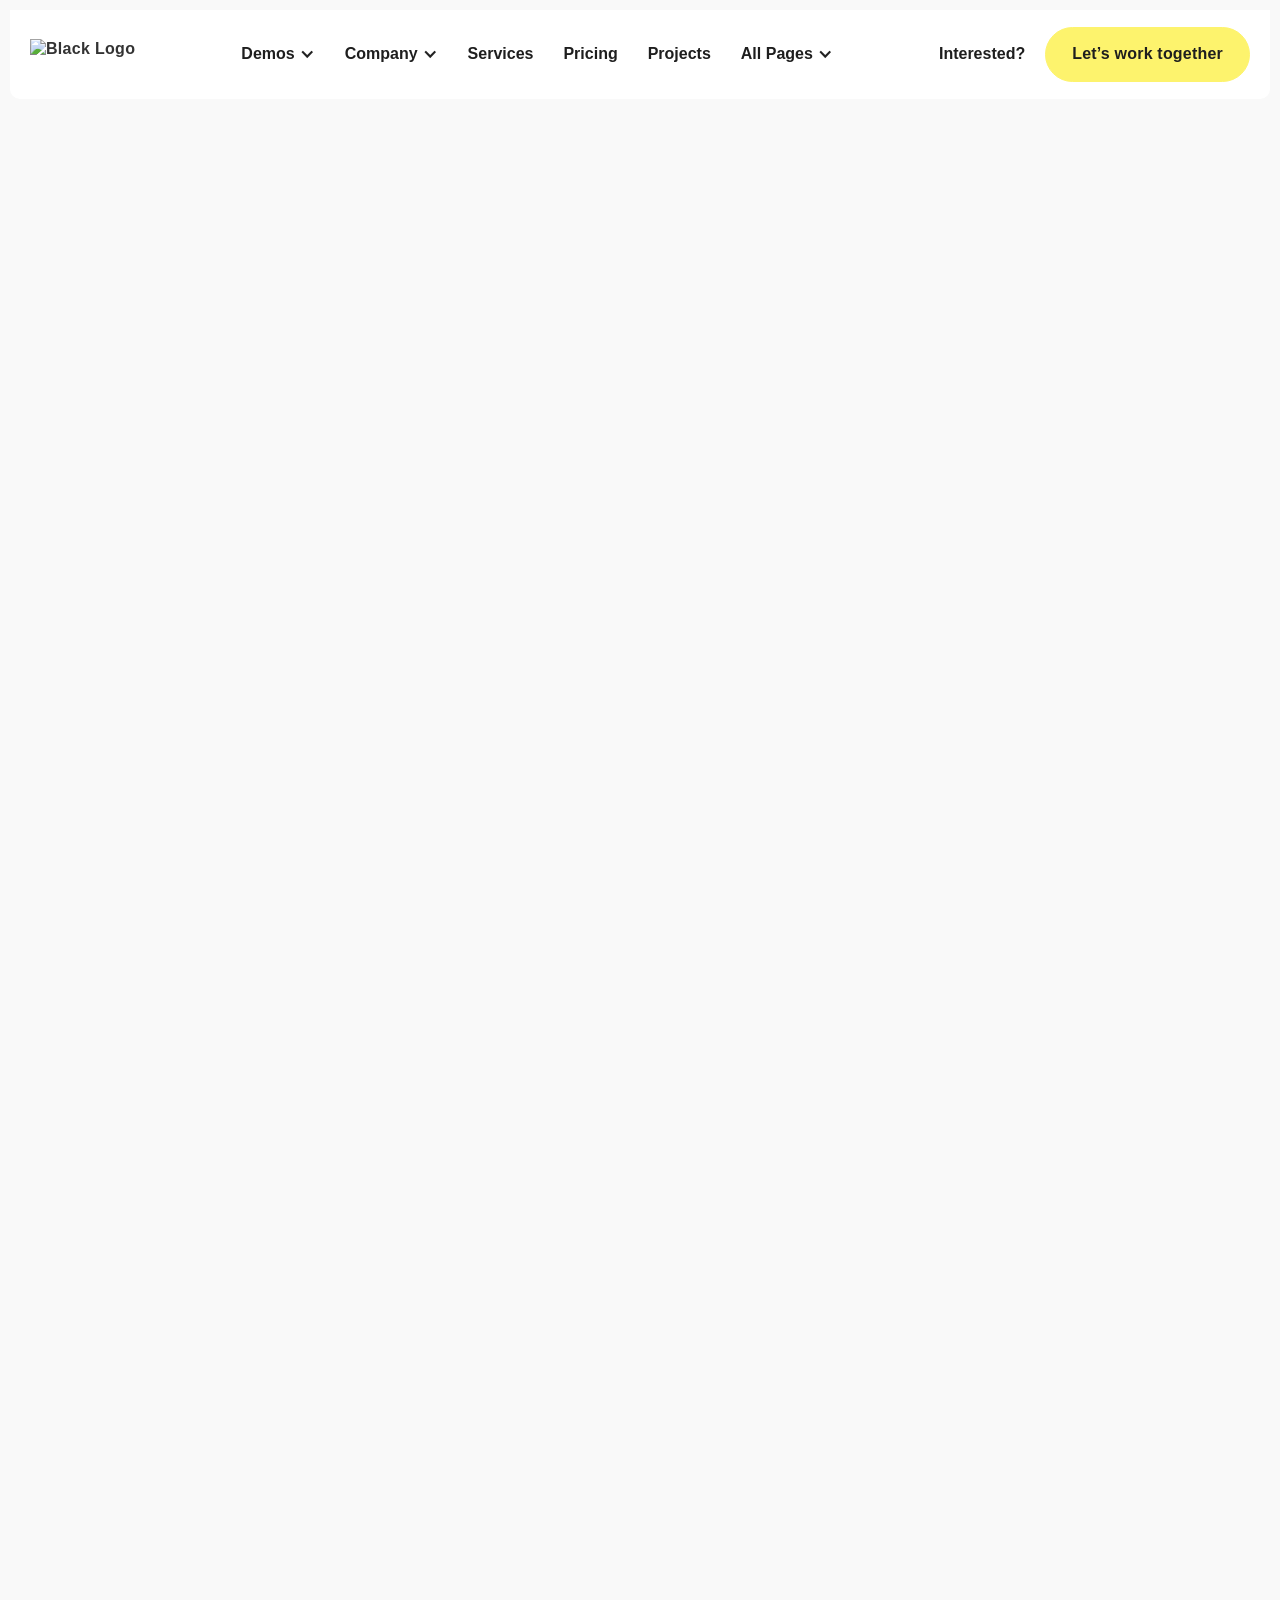
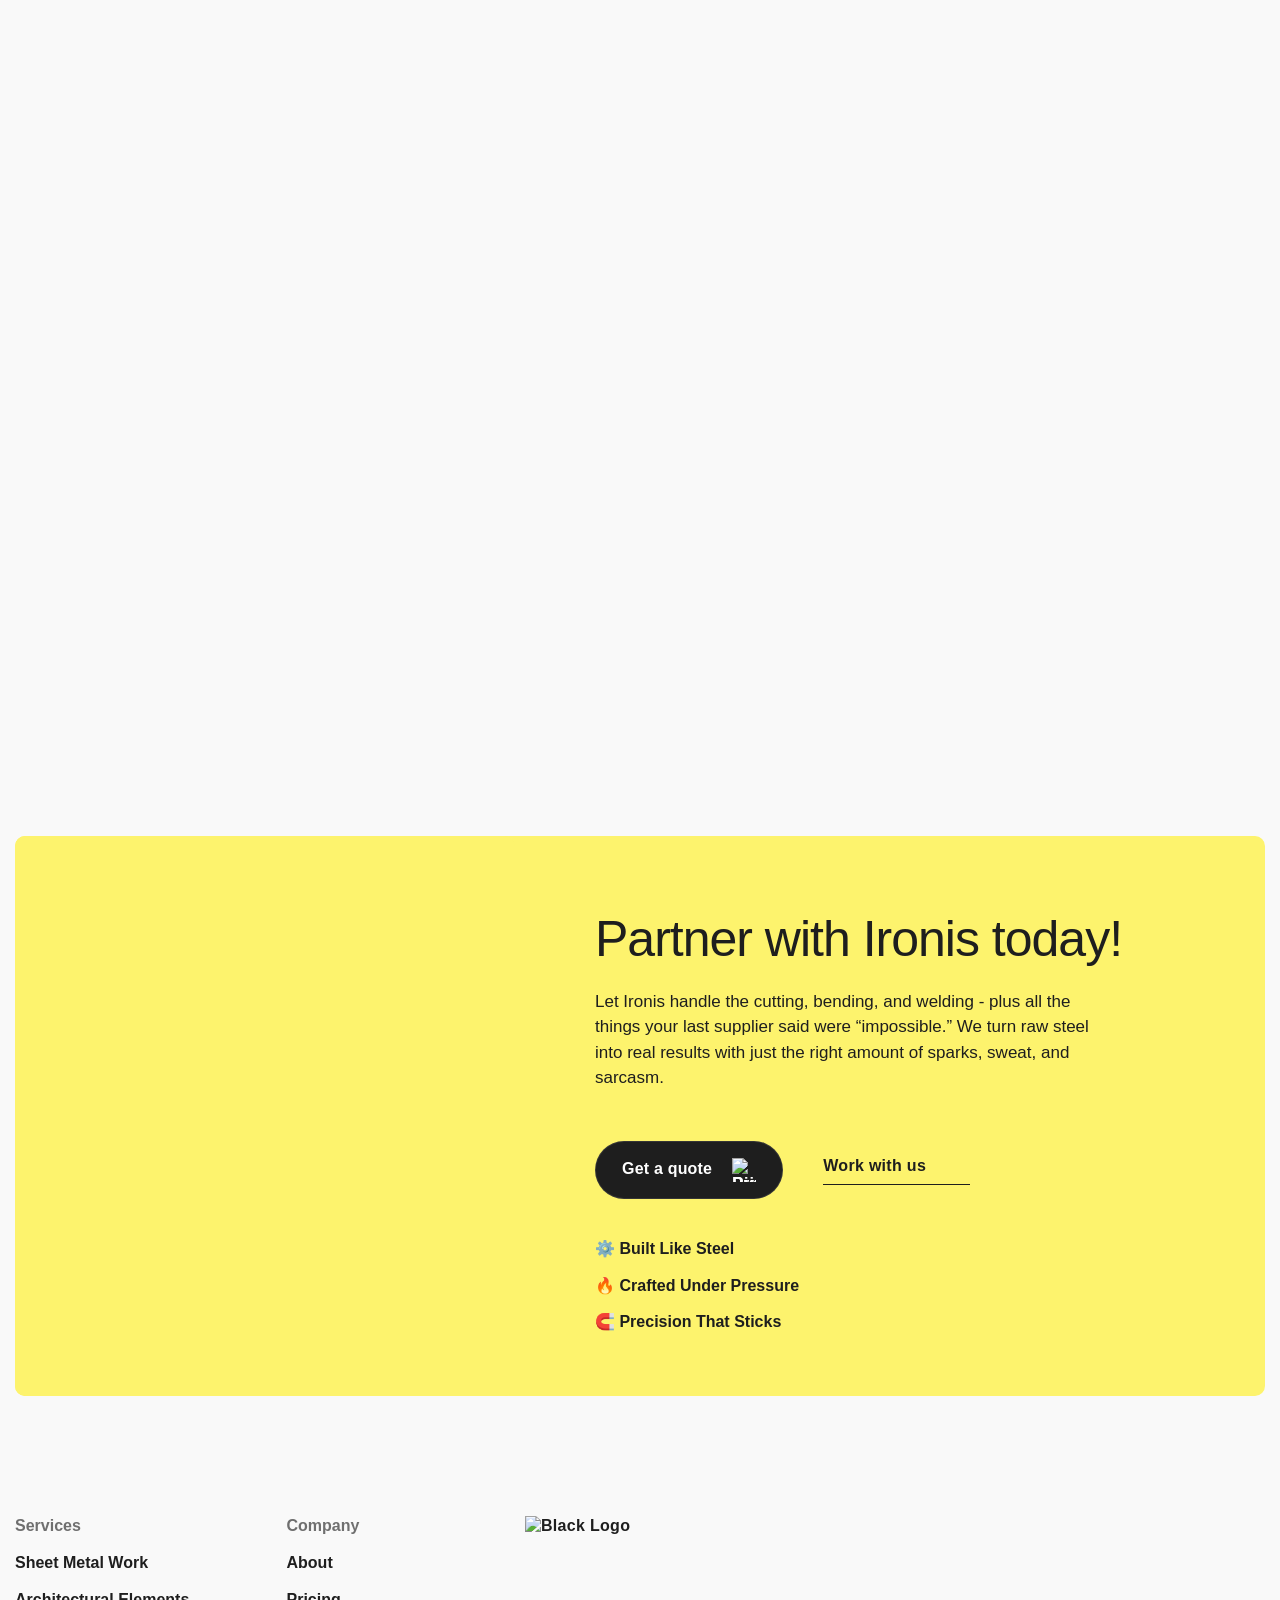
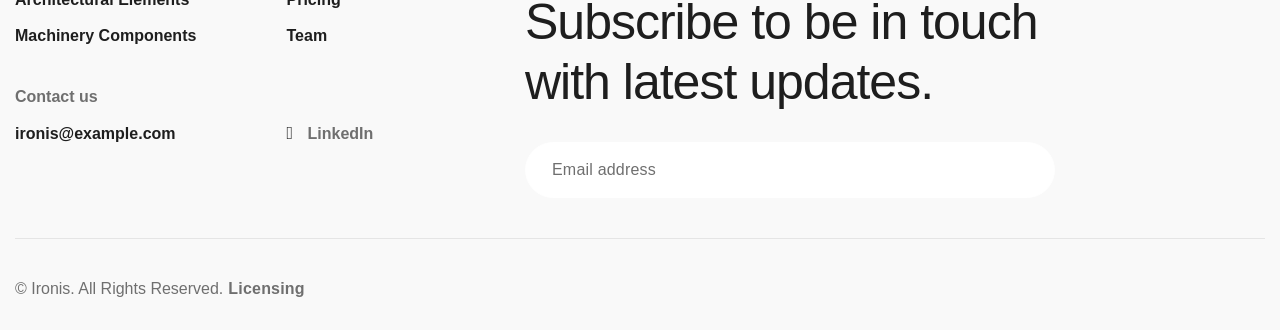
==== index.html @ 3eabca49 "feat: Create initial website structure with home-2.html, index.html, and style.css." ====
<!DOCTYPE html>

<html data-wf-domain="ironis-wcopilot.webflow.io" data-wf-page="688b105b2269d2924df6709e"
    data-wf-site="688b105b2269d2924df670a4" lang="en">

<head>
    <meta charset="utf-8" />
    <title>demo</title>
    <meta content="Ironis - Webflow HTML website template" property="og:title" />
    <meta content="Ironis - Webflow HTML website template" property="twitter:title" />
    <meta content="width=device-width, initial-scale=1" name="viewport" />
    <meta content="Webflow" name="generator" />
    <link rel="stylesheet" type="text/css" href="/css/style.css" />
    <link href="https://fonts.googleapis.com" rel="preconnect" />
    <link href="https://fonts.gstatic.com" rel="preconnect" crossorigin="anonymous" />
    <script src="https://ajax.googleapis.com/ajax/libs/webfont/1.6.26/webfont.js" type="text/javascript"></script>
    <script type="text/javascript">
        WebFont.load({
            google: {
                families: ["Lato:100,100italic,300,300italic,400,400italic,700,700italic,900,900italic", "Urbanist:200,300,regular,500,600,700,800"]
            }
        });
    </script>
    <script type="text/javascript">
        !function (o, c) {
            var n = c.documentElement
                , t = " w-mod-";
            n.className += t + "js",
                ("ontouchstart" in o || o.DocumentTouch && c instanceof DocumentTouch) && (n.className += t + "touch")
        }(window, document);
    </script>
    <link
        href="https://cdn.prod.website-files.com/688b105b2269d2924df670a4/689ddf55ce9c335630506d80_Ironis%20Favicon.png"
        rel="shortcut icon" type="image/x-icon" />
    <link
        href="https://cdn.prod.website-files.com/688b105b2269d2924df670a4/689ddf75b00f47eaa96f3fc0_Ironis%20Webclip.png"
        rel="apple-touch-icon" />
    <script async="" src="https://www.googletagmanager.com/gtag/js?id=G-SHTRCGB3WS"></script>
    <script type="text/javascript">
        window.dataLayer = window.dataLayer || [];
        function gtag() {
            dataLayer.push(arguments);
        }
        gtag('set', 'developer_id.dZGVlNj', true);
        gtag('js', new Date());
        gtag('config', 'G-SHTRCGB3WS');
    </script>
</head>

<body>
    <div data-animation="over-left" class="navbar w-nav" data-easing2="ease" data-easing="ease" data-collapse="medium"
        role="banner" data-no-scroll="1" data-duration="400" data-doc-height="1">
        <div class="nav-container w-container">
            <div class="nav-menu-wrapper">
                <a href="/home-1" class="brand w-nav-brand">
                    <img src="https://cdn.prod.website-files.com/688b105b2269d2924df670a4/688b757065f51cfc4af0299a_Logo%20Dark%20Ironis.svg"
                        loading="lazy" alt="Black Logo" height="30" />
                </a>
                <nav role="navigation" class="nav-menu w-nav-menu">
                    <div class="tablet-menu">
                        <a href="/home-1" class="brand-tablet w-nav-brand">
                            <img src="https://cdn.prod.website-files.com/688b105b2269d2924df670a4/688b757065f51cfc4af0299a_Logo%20Dark%20Ironis.svg"
                                loading="lazy" alt="Black Logo" height="30" />
                        </a>
                        <div class="close-menu-button w-nav-button">
                            <img src="https://cdn.prod.website-files.com/688b105b2269d2924df670a4/688b8ef9a4dc696fbd75a608_Close%20Black.svg"
                                loading="lazy" alt="Close Icon" class="nav-close-icon" />
                        </div>
                    </div>
                    <div class="menu-wrap">
                        <div data-hover="true" data-delay="0" data-w-id="4d5d9e3b-e8cf-d483-c7e2-cf472f1d2b48"
                            class="nav-dropdown w-dropdown">
                            <div data-w-id="4d5d9e3b-e8cf-d483-c7e2-cf472f1d2b49"
                                class="nav-dropdown-toggle w-dropdown-toggle">
                                <div class="nav-dropdown-icon w-icon-dropdown-toggle"></div>
                                <p class="nav-item-title">Demos</p>
                            </div>
                            <nav class="nav-dropdown-list w-dropdown-list">
                                <div class="nav-dropdown-link-wrapper">
                                    <a href="/home-1" class="nav-dropdown-link w-dropdown-link">
                                        <span class="nav-dropdown-link-line"></span>
                                        Home 1
                                    </a>
                                    <a href="/home-2.html" aria-current="page"
                                        class="nav-dropdown-link w-dropdown-link w--current">
                                        <span class="nav-dropdown-link-line"></span>
                                        Home 2
                                    </a>
                                    <a href="/home-3" class="nav-dropdown-link w-dropdown-link">
                                        <span class="nav-dropdown-link-line"></span>
                                        Home 3
                                    </a>
                                </div>
                            </nav>
                        </div>
                        <div data-hover="true" data-delay="0" data-w-id="4d5d9e3b-e8cf-d483-c7e2-cf472f1d2b5b"
                            class="nav-dropdown w-dropdown">
                            <div data-w-id="4d5d9e3b-e8cf-d483-c7e2-cf472f1d2b5c"
                                class="nav-dropdown-toggle w-dropdown-toggle">
                                <div class="nav-dropdown-icon w-icon-dropdown-toggle"></div>
                                <p class="nav-item-title">Company</p>
                            </div>
                            <nav class="nav-dropdown-list w-dropdown-list">
                                <div class="nav-dropdown-link-wrapper">
                                    <a href="/about-us" class="nav-dropdown-link w-dropdown-link">
                                        <span class="nav-dropdown-link-line"></span>
                                        About Us
                                    </a>
                                    <a href="/our-history" class="nav-dropdown-link w-dropdown-link">
                                        <span class="nav-dropdown-link-line"></span>
                                        History
                                    </a>
                                    <a href="/work-process" class="nav-dropdown-link w-dropdown-link">
                                        <span class="nav-dropdown-link-line"></span>
                                        Work Process
                                    </a>
                                    <a href="/why-choose-us" class="nav-dropdown-link w-dropdown-link">
                                        <span class="nav-dropdown-link-line"></span>
                                        Why Choose Us
                                    </a>
                                    <a href="/career" class="nav-dropdown-link w-dropdown-link">
                                        <span class="nav-dropdown-link-line"></span>
                                        Career
                                    </a>
                                    <a href="/clients" class="nav-dropdown-link w-dropdown-link">
                                        <span class="nav-dropdown-link-line"></span>
                                        Clients
                                    </a>
                                </div>
                            </nav>
                        </div>
                        <a href="/services" class="nav-link w-nav-link">Services</a>
                        <a href="/pricing" class="nav-link w-nav-link">Pricing</a>
                        <a href="/projects" class="nav-link w-nav-link">Projects</a>
                        <div data-hover="true" data-delay="0" data-w-id="4d5d9e3b-e8cf-d483-c7e2-cf472f1d2b80"
                            class="nav-dropdown w-dropdown">
                            <div data-w-id="4d5d9e3b-e8cf-d483-c7e2-cf472f1d2b81"
                                class="nav-dropdown-toggle w-dropdown-toggle">
                                <div class="nav-dropdown-icon w-icon-dropdown-toggle"></div>
                                <p class="nav-item-title">All Pages</p>
                            </div>
                            <nav class="nav-dropdown-list megamenu w-dropdown-list">
                                <div class="nav-dropdown-column">
                                    <div class="nav-dropdown-link-wrapper">
                                        <a href="/home-1" class="nav-dropdown-link w-dropdown-link">
                                            <span class="nav-dropdown-link-line"></span>
                                            Home 1
                                        </a>
                                        <a href="/home-2" aria-current="page"
                                            class="nav-dropdown-link w-dropdown-link w--current">
                                            <span class="nav-dropdown-link-line"></span>
                                            Home 2
                                        </a>
                                        <a href="/home-3" class="nav-dropdown-link w-dropdown-link">
                                            <span class="nav-dropdown-link-line"></span>
                                            Home 3
                                        </a>
                                        <a href="/home-4" class="nav-dropdown-link w-dropdown-link">
                                            <span class="nav-dropdown-link-line"></span>
                                            About Us
                                        </a>
                                        <a href="/our-history" class="nav-dropdown-link w-dropdown-link">
                                            <span class="nav-dropdown-link-line"></span>
                                            History
                                        </a>
                                        <a href="/work-process" class="nav-dropdown-link w-dropdown-link">
                                            <span class="nav-dropdown-link-line"></span>
                                            Work Process
                                        </a>
                                        <a href="/why-choose-us" class="nav-dropdown-link w-dropdown-link">
                                            <span class="nav-dropdown-link-line"></span>
                                            Why Choose Us
                                        </a>
                                    </div>
                                </div>
                                <div class="nav-dropdown-column">
                                    <div class="nav-dropdown-link-wrapper">
                                        <a href="/our-team" class="nav-dropdown-link w-dropdown-link">
                                            <span class="nav-dropdown-link-line"></span>
                                            Team
                                        </a>
                                        <a href="/pricing" class="nav-dropdown-link w-dropdown-link">
                                            <span class="nav-dropdown-link-line"></span>
                                            Pricing
                                        </a>
                                        <a href="/projects" class="nav-dropdown-link w-dropdown-link">
                                            <span class="nav-dropdown-link-line"></span>
                                            Projects
                                        </a>
                                        <div class="collection-list-wrapper-100 w-dyn-list">
                                            <div role="list" class="w-dyn-items">
                                                <div role="listitem" class="w-dyn-item">
                                                    <a href="/projects/modern-staircase-design"
                                                        class="nav-dropdown-link w-dropdown-link">
                                                        <span class="nav-dropdown-link-line"></span>
                                                        Project Details
                                                    </a>
                                                </div>
                                            </div>
                                        </div>
                                        <a href="/clients" class="nav-dropdown-link w-dropdown-link">
                                            <span class="nav-dropdown-link-line"></span>
                                            Clients
                                        </a>
                                        <a href="/services" class="nav-dropdown-link w-dropdown-link">
                                            <span class="nav-dropdown-link-line"></span>
                                            Services
                                        </a>
                                        <div class="collection-list-wrapper-100 w-dyn-list">
                                            <div role="list" class="w-dyn-items">
                                                <div role="listitem" class="w-dyn-item">
                                                    <a href="/services/sheet-metal-work"
                                                        class="nav-dropdown-link w-dropdown-link">
                                                        <span class="nav-dropdown-link-line"></span>
                                                        Service Details
                                                    </a>
                                                </div>
                                            </div>
                                        </div>
                                    </div>
                                </div>
                                <div class="nav-dropdown-column">
                                    <div class="nav-dropdown-link-wrapper">
                                        <a href="/career" class="nav-dropdown-link w-dropdown-link">
                                            <span class="nav-dropdown-link-line"></span>
                                            Career
                                        </a>
                                        <div class="collection-list-wrapper-100 w-dyn-list">
                                            <div role="list" class="w-dyn-items">
                                                <div role="listitem" class="w-dyn-item">
                                                    <a href="/job-positions/sheet-metal-worker"
                                                        class="nav-dropdown-link w-dropdown-link">
                                                        <span class="nav-dropdown-link-line"></span>
                                                        Career Details
                                                    </a>
                                                </div>
                                            </div>
                                        </div>
                                        <a href="/contact-us" class="nav-dropdown-link w-dropdown-link">
                                            <span class="nav-dropdown-link-line"></span>
                                            Contact us
                                        </a>
                                        <a href="/testimonials" class="nav-dropdown-link w-dropdown-link">
                                            <span class="nav-dropdown-link-line"></span>
                                            Testimonials
                                        </a>
                                        <a href="/blog" class="nav-dropdown-link w-dropdown-link">
                                            <span class="nav-dropdown-link-line"></span>
                                            Blog
                                        </a>
                                        <div class="collection-list-wrapper-100 w-dyn-list">
                                            <div role="list" class="w-dyn-items">
                                                <div role="listitem" class="w-dyn-item">
                                                    <a href="/blog-posts/how-to-choose-the-right-metal-for-project"
                                                        class="nav-dropdown-link w-dropdown-link">
                                                        <span class="nav-dropdown-link-line"></span>
                                                        Blog Details
                                                    </a>
                                                </div>
                                            </div>
                                        </div>
                                        <a href="/faq" class="nav-dropdown-link w-dropdown-link">
                                            <span class="nav-dropdown-link-line"></span>
                                            FAQ &#x27;s
                                        </a>
                                    </div>
                                </div>
                            </nav>
                        </div>
                        <div class="search-shop-con tablet-button-wrapper">
                            <div class="text-block-2">Interested?</div>
                            <a href="/contact-us" class="primary-button">Let’s work together</a>
                        </div>
                    </div>
                </nav>
                <div class="search-shop-con">
                    <div class="text-block-2">Interested?</div>
                    <a href="/contact-us" class="primary-button">Let’s work together</a>
                </div>
                <div class="menu-button w-nav-button">
                    <img src="https://cdn.prod.website-files.com/688b105b2269d2924df670a4/688b8e6f48219ed53e45cb07_Burger%20%20Black.svg"
                        loading="lazy" alt="Burger Icon" height="16" class="image-burger" />
                </div>
            </div>
        </div>
    </div>
    <section class="section banner-home-2">
        <div class="w-layout-blockcontainer base-container w-container">
            <div class="content-banner-home-2">
                <div class="title-content-banner-2">
                    <h1 data-w-id="ecdd1c98-5ddf-9ffc-36ca-ee13e4fe184d" style="opacity:0">Where Craftsmanship Meets
                        Industrial Strength.</h1>
                </div>
                <div class="content-banner-home-2-wrap">
                    <p data-w-id="ef16b56f-e26a-4507-41f5-4fa864c7f3bb" style="opacity:0" class="paragraph-banner-2">
                        From custom parts to complex structures, every project is guided by accuracy, experience.</p>
                </div>
                <div data-w-id="fade29e8-40b7-74bb-64a6-0da3a53c90d9" style="opacity:0"
                    class="section-button-wrapper width---250">
                    <a data-w-id="fade29e8-40b7-74bb-64a6-0da3a53c90da" href="/why-choose-us"
                        class="primary-button full-width w-inline-block">
                        <div>Why choose us</div>
                        <div class="arrows-button">
                            <img src="https://cdn.prod.website-files.com/688b105b2269d2924df670a4/688b32a64d16109629c8c8d0_Button%20Arrow.svg"
                                loading="lazy"
                                style="-webkit-transform:translate3d(0, 0, 0) scale3d(1, 1, 1) rotateX(0) rotateY(0) rotateZ(0deg) skew(0, 0);-moz-transform:translate3d(0, 0, 0) scale3d(1, 1, 1) rotateX(0) rotateY(0) rotateZ(0deg) skew(0, 0);-ms-transform:translate3d(0, 0, 0) scale3d(1, 1, 1) rotateX(0) rotateY(0) rotateZ(0deg) skew(0, 0);transform:translate3d(0, 0, 0) scale3d(1, 1, 1) rotateX(0) rotateY(0) rotateZ(0deg) skew(0, 0);opacity:1"
                                alt="Top Arrow" class="arrow-button black-arrow" />
                            <img src="https://cdn.prod.website-files.com/688b105b2269d2924df670a4/688b3461a12b76a2afb251ff_Arrow%20Botton%202%20Yellow.svg"
                                loading="lazy"
                                style="opacity:0;-webkit-transform:translate3d(0, 0, 0) scale3d(1, 1, 1) rotateX(0) rotateY(0) rotateZ(-45deg) skew(0, 0);-moz-transform:translate3d(0, 0, 0) scale3d(1, 1, 1) rotateX(0) rotateY(0) rotateZ(-45deg) skew(0, 0);-ms-transform:translate3d(0, 0, 0) scale3d(1, 1, 1) rotateX(0) rotateY(0) rotateZ(-45deg) skew(0, 0);transform:translate3d(0, 0, 0) scale3d(1, 1, 1) rotateX(0) rotateY(0) rotateZ(-45deg) skew(0, 0)"
                                alt="Primary Right Arrow" class="arrow-button absolute-arrow" />
                        </div>
                    </a>
                </div>
                <div data-w-id="6cc353ca-5c41-67f9-81f7-3d73f41d5eea" style="opacity:0" class="stars-wrapper-banner">
                    <img loading="lazy"
                        src="https://cdn.prod.website-files.com/688b105b2269d2924df670a4/6899e283e06b56563f30ba50_Client%20photo.png"
                        alt="" />
                    <div class="stars-review-wrapper">
                        <img loading="lazy"
                            src="https://cdn.prod.website-files.com/688b105b2269d2924df670a4/6899dfba3da12c16100850fa_Star%201%20(2).svg"
                            alt="" />
                        <p class="paragraph">5 stars at google reviews</p>
                    </div>
                </div>
            </div>
        </div>
    </section>
    <section class="section banner-image">
        <div class="w-layout-blockcontainer base-container w-container">
            <div data-w-id="a47b8ed7-1926-5211-5540-0e4d3253bc58" style="opacity:0" class="values-banner-wrapper">
                <div class="values-banner-wrap">
                    <div class="value-small">
                        <img src="https://cdn.prod.website-files.com/688b105b2269d2924df670a4/688c88b9fa8c1caa83be789b_Subtitle%20icon%20Black.svg"
                            loading="lazy" alt="" />
                        <div class="medium-text">Strength</div>
                    </div>
                    <div class="value-small">
                        <img src="https://cdn.prod.website-files.com/688b105b2269d2924df670a4/688c88b9fa8c1caa83be789b_Subtitle%20icon%20Black.svg"
                            loading="lazy" alt="" />
                        <div class="medium-text">Partnership</div>
                    </div>
                    <div class="value-small last-item-tablet">
                        <img src="https://cdn.prod.website-files.com/688b105b2269d2924df670a4/688c88b9fa8c1caa83be789b_Subtitle%20icon%20Black.svg"
                            loading="lazy" alt="" />
                        <div class="medium-text">Trust</div>
                    </div>
                    <div class="value-small last-item-mobile">
                        <img src="https://cdn.prod.website-files.com/688b105b2269d2924df670a4/688c88b9fa8c1caa83be789b_Subtitle%20icon%20Black.svg"
                            loading="lazy" alt="" />
                        <div class="medium-text">Precision</div>
                    </div>
                    <div class="value-small">
                        <img src="https://cdn.prod.website-files.com/688b105b2269d2924df670a4/688c88b9fa8c1caa83be789b_Subtitle%20icon%20Black.svg"
                            loading="lazy" alt="" />
                        <div class="medium-text">Reliability</div>
                    </div>
                    <div class="value-small last-item-mobile">
                        <img src="https://cdn.prod.website-files.com/688b105b2269d2924df670a4/688c88b9fa8c1caa83be789b_Subtitle%20icon%20Black.svg"
                            loading="lazy" alt="" />
                        <div class="medium-text">Innovation</div>
                    </div>
                    <div class="value-small last-item-tablet">
                        <img src="https://cdn.prod.website-files.com/688b105b2269d2924df670a4/688c88b9fa8c1caa83be789b_Subtitle%20icon%20Black.svg"
                            loading="lazy" alt="" />
                        <div class="medium-text">Responsiveness</div>
                    </div>
                </div>
            </div>
        </div>
    </section>
    <section class="section without-bottom-spacing">
        <div class="w-layout-blockcontainer base-container w-container">
            <div class="about-us-wrap">
                <div class="left-big-content-wrap">
                    <div data-w-id="4450e2e7-665f-0f9a-502e-e1b1f9deb0b5" style="opacity:0" class="subtitle-wrapper">
                        <img src="https://cdn.prod.website-files.com/688b105b2269d2924df670a4/688c88b9fa8c1caa83be789b_Subtitle%20icon%20Black.svg"
                            loading="lazy" alt="" />
                        <div class="subtitle-text black-text">About us</div>
                    </div>
                    <h2 data-w-id="569f2511-56d9-3c6c-884a-100388ade76e" style="opacity:0">
                        Creating <span class="black-text">Stronger Structures</span>
                        Through Smarter Fabrication.
                    </h2>
                    <p data-w-id="2dd2ce1f-373d-dee2-aac5-59e7c8b7f96b" style="opacity:0" class="paragraph-about-us">
                        With years of hands-on experience and a commitment to quality craftsmanship, we turn raw
                        materials into real-world solutions — from custom industrial parts to full-scale fabrication
                        projects.</p>
                </div>
                <div class="image-link-wrapper">
                    <img class="ironis-image"
                        src="https://cdn.prod.website-files.com/688b105b2269d2924df670a4/688cb1fe806ddae7e1da0d5e_Metal%20Photo.webp"
                        alt="metal working" style="opacity:0"
                        sizes="(max-width: 767px) 100vw, (max-width: 991px) 727.96875px, 939.96875px"
                        data-w-id="8f0ddeef-0bbe-6a72-bb4a-d33d9bd23cbc" loading="lazy"
                        srcset="https://cdn.prod.website-files.com/688b105b2269d2924df670a4/688cb1fe806ddae7e1da0d5e_Metal%20Photo-p-500.webp 500w, https://cdn.prod.website-files.com/688b105b2269d2924df670a4/688cb1fe806ddae7e1da0d5e_Metal%20Photo-p-800.webp 800w, https://cdn.prod.website-files.com/688b105b2269d2924df670a4/688cb1fe806ddae7e1da0d5e_Metal%20Photo.webp 1000w" />
                    <div data-w-id="227d348d-55a8-310f-93f6-5d1414bc4dcf" style="opacity:0"
                        class="section-button-wrapper left-position">
                        <div data-w-id="227d348d-55a8-310f-93f6-5d1414bc4dd6" class="link-hover-wrapper">
                            <a href="/about-us" class="link-with-icon">
                                More about us<span class="arrow-link"></span>
                            </a>
                            <div class="line-link"></div>
                        </div>
                    </div>
                </div>
            </div>
            <div data-w-id="4f71f116-1534-5356-1fd8-44f39c6abc4a" style="opacity:0" class="numbers-2-type-wrapper">
                <div class="w-layout-grid big-numbers-wrapper">
                    <div data-w-id="708d10b0-e23d-e552-f1cb-be2e992ea0fd" style="opacity:0" class="number-wrap">
                        <div class="big-number">15+</div>
                        <p>Years of Metal Experience</p>
                    </div>
                    <div data-w-id="708d10b0-e23d-e552-f1cb-be2e992ea102" style="opacity:0" class="number-wrap">
                        <div class="big-number">98%</div>
                        <p>Client Satisfaction Across</p>
                    </div>
                    <div data-w-id="708d10b0-e23d-e552-f1cb-be2e992ea107" style="opacity:0" class="number-wrap">
                        <div class="big-number">5k+</div>
                        <p>Tons of Steel Processed Annually</p>
                    </div>
                    <div data-w-id="708d10b0-e23d-e552-f1cb-be2e992ea10c" style="opacity:0"
                        class="number-wrap last-item-numbers">
                        <div class="big-number">100%</div>
                        <p>Tailored to Every Need</p>
                    </div>
                </div>
            </div>
        </div>
    </section>
    <section class="section without-bottom-spacing">
        <div class="w-layout-blockcontainer base-container w-container">
            <div class="w-layout-grid benefits-wrapper">
                <img class="big-image"
                    src="https://cdn.prod.website-files.com/688b105b2269d2924df670a4/68948f524618054662eb7d3f_About%20Metal.webp"
                    alt="metal working" style="opacity:0"
                    sizes="(max-width: 767px) 100vw, (max-width: 991px) 727.984375px, 800px"
                    data-w-id="f1e559dc-d05b-caca-ed37-33d87b06bf8d" loading="lazy"
                    srcset="https://cdn.prod.website-files.com/688b105b2269d2924df670a4/68948f524618054662eb7d3f_About%20Metal-p-500.webp 500w, https://cdn.prod.website-files.com/688b105b2269d2924df670a4/68948f524618054662eb7d3f_About%20Metal.webp 800w" />
                <div class="right-values-content-wrap">
                    <div data-w-id="45b09af9-9d1e-396f-a8ca-d1246d7a820d" style="opacity:0" class="subtitle-wrapper">
                        <img src="https://cdn.prod.website-files.com/688b105b2269d2924df670a4/688c88b9fa8c1caa83be789b_Subtitle%20icon%20Black.svg"
                            loading="lazy" alt="" />
                        <div class="subtitle-text black-text">Our values</div>
                    </div>
                    <h2 data-w-id="f1e559dc-d05b-caca-ed37-33d87b06bf8f" style="opacity:0">
                        Driven by Precision, <span class="black-text">Guided by Integrity</span>
                        , Built to Last.
                    </h2>
                    <div class="values-small-wrapper small-top-padding">
                        <div data-w-id="83125fa5-06dc-e3da-be51-f65ac5e1fbf6" style="opacity:0"
                            class="value-small-text">🛠️ Precision</div>
                        <div data-w-id="83125fa5-06dc-e3da-be51-f65ac5e1fbf8" style="opacity:0"
                            class="value-small-text">🧭 Integrity</div>
                        <div data-w-id="83125fa5-06dc-e3da-be51-f65ac5e1fbfa" style="opacity:0"
                            class="value-small-text">🧱 Durability</div>
                    </div>
                    <div data-w-id="f1e559dc-d05b-caca-ed37-33d87b06bf9e" style="opacity:0"
                        class="content-info-wrapper">
                        <p>Every part we shape, every structure we weld, and every project we complete reflects our deep
                            commitment to quality, honesty, and long-term durability.</p>
                    </div>
                    <div data-w-id="9e82937f-65ef-3232-887a-a2a7603e0058" style="opacity:0"
                        class="section-button-wrapper">
                        <div data-w-id="9e82937f-65ef-3232-887a-a2a7603e005f" class="link-hover-wrapper">
                            <a href="/career" class="link-with-icon">
                                Work with us<span class="arrow-link"></span>
                            </a>
                            <div class="line-link"></div>
                        </div>
                    </div>
                </div>
            </div>
        </div>
    </section>
    <section class="section overflow-hidden">
        <div class="w-layout-blockcontainer base-container w-container">
            <div data-w-id="44b1733e-b8d3-6864-26ba-4b2fb2aa1eec" style="opacity:0" class="top-big-title-section">
                <div class="left-title-wrapper">
                    <h2 class="big-h2">Projects.</h2>
                </div>
                <div class="right-title-wrapper">
                    <p>We combine precision engineering with hands-on craftsmanship to bring your designs to life in
                        steel, metal, and beyond.</p>
                </div>
            </div>
        </div>
        <div data-w-id="0d893e82-7e49-e82b-8c9f-62a4ae762728" style="opacity:0" class="loop-work-wrapper">
            <div style="-webkit-transform:translate3d(-8%, 0, 0) scale3d(1, 1, 1) rotateX(0) rotateY(0) rotateZ(0) skew(0, 0);-moz-transform:translate3d(-8%, 0, 0) scale3d(1, 1, 1) rotateX(0) rotateY(0) rotateZ(0) skew(0, 0);-ms-transform:translate3d(-8%, 0, 0) scale3d(1, 1, 1) rotateX(0) rotateY(0) rotateZ(0) skew(0, 0);transform:translate3d(-8%, 0, 0) scale3d(1, 1, 1) rotateX(0) rotateY(0) rotateZ(0) skew(0, 0)"
                class="collection-list-wrapper-projects w-dyn-list">
                <div role="list" class="collection-list-works w-dyn-items">
                    <div role="listitem" class="collection-item-work w-dyn-item">
                        <a data-w-id="6e19cc8f-268c-bfaa-5e65-9f95e4b6c225" href="/projects/architectural-metalwork"
                            class="project-photo-wrapper w-inline-block">
                            <img loading="lazy"
                                src="https://cdn.prod.website-files.com/688b105b2269d2924df670b0/6893291521bf6f6827bef3db_Project%201.webp"
                                alt="Work Photo" sizes="100vw"
                                srcset="https://cdn.prod.website-files.com/688b105b2269d2924df670b0/6893291521bf6f6827bef3db_Project%201-p-500.webp 500w, https://cdn.prod.website-files.com/688b105b2269d2924df670b0/6893291521bf6f6827bef3db_Project%201-p-800.webp 800w, https://cdn.prod.website-files.com/688b105b2269d2924df670b0/6893291521bf6f6827bef3db_Project%201-p-1080.webp 1080w, https://cdn.prod.website-files.com/688b105b2269d2924df670b0/6893291521bf6f6827bef3db_Project%201-p-1600.webp 1600w, https://cdn.prod.website-files.com/688b105b2269d2924df670b0/6893291521bf6f6827bef3db_Project%201.webp 1920w"
                                class="project-photo" />
                        </a>
                        <div>
                            <a href="/projects/architectural-metalwork" class="project-name small-name">Architectural
                                Metalwork</a>
                        </div>
                    </div>
                    <div role="listitem" class="collection-item-work w-dyn-item">
                        <a data-w-id="6e19cc8f-268c-bfaa-5e65-9f95e4b6c225" href="/projects/sheet-metal-creations"
                            class="project-photo-wrapper w-inline-block">
                            <img loading="lazy"
                                src="https://cdn.prod.website-files.com/688b105b2269d2924df670b0/689328ba60ac29ba63b811f0_Project%202.webp"
                                alt="Work Photo" sizes="100vw"
                                srcset="https://cdn.prod.website-files.com/688b105b2269d2924df670b0/689328ba60ac29ba63b811f0_Project%202-p-500.webp 500w, https://cdn.prod.website-files.com/688b105b2269d2924df670b0/689328ba60ac29ba63b811f0_Project%202-p-800.webp 800w, https://cdn.prod.website-files.com/688b105b2269d2924df670b0/689328ba60ac29ba63b811f0_Project%202-p-1080.webp 1080w, https://cdn.prod.website-files.com/688b105b2269d2924df670b0/689328ba60ac29ba63b811f0_Project%202-p-1600.webp 1600w, https://cdn.prod.website-files.com/688b105b2269d2924df670b0/689328ba60ac29ba63b811f0_Project%202.webp 1920w"
                                class="project-photo" />
                        </a>
                        <div>
                            <a href="/projects/sheet-metal-creations" class="project-name small-name">Sheet Metal
                                Creations</a>
                        </div>
                    </div>
                    <div role="listitem" class="collection-item-work w-dyn-item">
                        <a data-w-id="6e19cc8f-268c-bfaa-5e65-9f95e4b6c225" href="/projects/custom-machine-parts"
                            class="project-photo-wrapper w-inline-block">
                            <img loading="lazy"
                                src="https://cdn.prod.website-files.com/688b105b2269d2924df670b0/689329702264f671e2d3822c_Project%203.webp"
                                alt="Work Photo" sizes="100vw"
                                srcset="https://cdn.prod.website-files.com/688b105b2269d2924df670b0/689329702264f671e2d3822c_Project%203-p-500.webp 500w, https://cdn.prod.website-files.com/688b105b2269d2924df670b0/689329702264f671e2d3822c_Project%203-p-800.webp 800w, https://cdn.prod.website-files.com/688b105b2269d2924df670b0/689329702264f671e2d3822c_Project%203-p-1080.webp 1080w, https://cdn.prod.website-files.com/688b105b2269d2924df670b0/689329702264f671e2d3822c_Project%203-p-1600.webp 1600w, https://cdn.prod.website-files.com/688b105b2269d2924df670b0/689329702264f671e2d3822c_Project%203.webp 1920w"
                                class="project-photo" />
                        </a>
                        <div>
                            <a href="/projects/custom-machine-parts" class="project-name small-name">Custom Machine
                                Parts</a>
                        </div>
                    </div>
                </div>
            </div>
            <div style="-webkit-transform:translate3d(-8%, 0, 0) scale3d(1, 1, 1) rotateX(0) rotateY(0) rotateZ(0) skew(0, 0);-moz-transform:translate3d(-8%, 0, 0) scale3d(1, 1, 1) rotateX(0) rotateY(0) rotateZ(0) skew(0, 0);-ms-transform:translate3d(-8%, 0, 0) scale3d(1, 1, 1) rotateX(0) rotateY(0) rotateZ(0) skew(0, 0);transform:translate3d(-8%, 0, 0) scale3d(1, 1, 1) rotateX(0) rotateY(0) rotateZ(0) skew(0, 0)"
                class="collection-list-wrapper-projects w-dyn-list">
                <div role="list" class="collection-list-works w-dyn-items">
                    <div role="listitem" class="collection-item-work w-dyn-item">
                        <a data-w-id="e38be3a8-d916-2df4-aaca-d3d53111f284" href="/projects/architectural-metalwork"
                            class="project-photo-wrapper w-inline-block">
                            <img loading="lazy"
                                src="https://cdn.prod.website-files.com/688b105b2269d2924df670b0/6893291521bf6f6827bef3db_Project%201.webp"
                                alt="Work Photo" sizes="100vw"
                                srcset="https://cdn.prod.website-files.com/688b105b2269d2924df670b0/6893291521bf6f6827bef3db_Project%201-p-500.webp 500w, https://cdn.prod.website-files.com/688b105b2269d2924df670b0/6893291521bf6f6827bef3db_Project%201-p-800.webp 800w, https://cdn.prod.website-files.com/688b105b2269d2924df670b0/6893291521bf6f6827bef3db_Project%201-p-1080.webp 1080w, https://cdn.prod.website-files.com/688b105b2269d2924df670b0/6893291521bf6f6827bef3db_Project%201-p-1600.webp 1600w, https://cdn.prod.website-files.com/688b105b2269d2924df670b0/6893291521bf6f6827bef3db_Project%201.webp 1920w"
                                class="project-photo" />
                        </a>
                        <div>
                            <a href="/projects/architectural-metalwork" class="project-name small-name">Architectural
                                Metalwork</a>
                        </div>
                    </div>
                    <div role="listitem" class="collection-item-work w-dyn-item">
                        <a data-w-id="e38be3a8-d916-2df4-aaca-d3d53111f284" href="/projects/sheet-metal-creations"
                            class="project-photo-wrapper w-inline-block">
                            <img loading="lazy"
                                src="https://cdn.prod.website-files.com/688b105b2269d2924df670b0/689328ba60ac29ba63b811f0_Project%202.webp"
                                alt="Work Photo" sizes="100vw"
                                srcset="https://cdn.prod.website-files.com/688b105b2269d2924df670b0/689328ba60ac29ba63b811f0_Project%202-p-500.webp 500w, https://cdn.prod.website-files.com/688b105b2269d2924df670b0/689328ba60ac29ba63b811f0_Project%202-p-800.webp 800w, https://cdn.prod.website-files.com/688b105b2269d2924df670b0/689328ba60ac29ba63b811f0_Project%202-p-1080.webp 1080w, https://cdn.prod.website-files.com/688b105b2269d2924df670b0/689328ba60ac29ba63b811f0_Project%202-p-1600.webp 1600w, https://cdn.prod.website-files.com/688b105b2269d2924df670b0/689328ba60ac29ba63b811f0_Project%202.webp 1920w"
                                class="project-photo" />
                        </a>
                        <div>
                            <a href="/projects/sheet-metal-creations" class="project-name small-name">Sheet Metal
                                Creations</a>
                        </div>
                    </div>
                    <div role="listitem" class="collection-item-work w-dyn-item">
                        <a data-w-id="e38be3a8-d916-2df4-aaca-d3d53111f284" href="/projects/custom-machine-parts"
                            class="project-photo-wrapper w-inline-block">
                            <img loading="lazy"
                                src="https://cdn.prod.website-files.com/688b105b2269d2924df670b0/689329702264f671e2d3822c_Project%203.webp"
                                alt="Work Photo" sizes="100vw"
                                srcset="https://cdn.prod.website-files.com/688b105b2269d2924df670b0/689329702264f671e2d3822c_Project%203-p-500.webp 500w, https://cdn.prod.website-files.com/688b105b2269d2924df670b0/689329702264f671e2d3822c_Project%203-p-800.webp 800w, https://cdn.prod.website-files.com/688b105b2269d2924df670b0/689329702264f671e2d3822c_Project%203-p-1080.webp 1080w, https://cdn.prod.website-files.com/688b105b2269d2924df670b0/689329702264f671e2d3822c_Project%203-p-1600.webp 1600w, https://cdn.prod.website-files.com/688b105b2269d2924df670b0/689329702264f671e2d3822c_Project%203.webp 1920w"
                                class="project-photo" />
                        </a>
                        <div>
                            <a href="/projects/custom-machine-parts" class="project-name small-name">Custom Machine
                                Parts</a>
                        </div>
                    </div>
                </div>
            </div>
            <div style="-webkit-transform:translate3d(-8%, 0, 0) scale3d(1, 1, 1) rotateX(0) rotateY(0) rotateZ(0) skew(0, 0);-moz-transform:translate3d(-8%, 0, 0) scale3d(1, 1, 1) rotateX(0) rotateY(0) rotateZ(0) skew(0, 0);-ms-transform:translate3d(-8%, 0, 0) scale3d(1, 1, 1) rotateX(0) rotateY(0) rotateZ(0) skew(0, 0);transform:translate3d(-8%, 0, 0) scale3d(1, 1, 1) rotateX(0) rotateY(0) rotateZ(0) skew(0, 0)"
                class="collection-list-wrapper-projects w-dyn-list">
                <div role="list" class="collection-list-works w-dyn-items">
                    <div role="listitem" class="collection-item-work w-dyn-item">
                        <a data-w-id="61169e24-3d04-5ba1-0410-ac9914033ad9" href="/projects/architectural-metalwork"
                            class="project-photo-wrapper w-inline-block">
                            <img loading="lazy"
                                src="https://cdn.prod.website-files.com/688b105b2269d2924df670b0/6893291521bf6f6827bef3db_Project%201.webp"
                                alt="Work Photo" sizes="100vw"
                                srcset="https://cdn.prod.website-files.com/688b105b2269d2924df670b0/6893291521bf6f6827bef3db_Project%201-p-500.webp 500w, https://cdn.prod.website-files.com/688b105b2269d2924df670b0/6893291521bf6f6827bef3db_Project%201-p-800.webp 800w, https://cdn.prod.website-files.com/688b105b2269d2924df670b0/6893291521bf6f6827bef3db_Project%201-p-1080.webp 1080w, https://cdn.prod.website-files.com/688b105b2269d2924df670b0/6893291521bf6f6827bef3db_Project%201-p-1600.webp 1600w, https://cdn.prod.website-files.com/688b105b2269d2924df670b0/6893291521bf6f6827bef3db_Project%201.webp 1920w"
                                class="project-photo" />
                        </a>
                        <div>
                            <a href="/projects/architectural-metalwork" class="project-name small-name">Architectural
                                Metalwork</a>
                        </div>
                    </div>
                    <div role="listitem" class="collection-item-work w-dyn-item">
                        <a data-w-id="61169e24-3d04-5ba1-0410-ac9914033ad9" href="/projects/sheet-metal-creations"
                            class="project-photo-wrapper w-inline-block">
                            <img loading="lazy"
                                src="https://cdn.prod.website-files.com/688b105b2269d2924df670b0/689328ba60ac29ba63b811f0_Project%202.webp"
                                alt="Work Photo" sizes="100vw"
                                srcset="https://cdn.prod.website-files.com/688b105b2269d2924df670b0/689328ba60ac29ba63b811f0_Project%202-p-500.webp 500w, https://cdn.prod.website-files.com/688b105b2269d2924df670b0/689328ba60ac29ba63b811f0_Project%202-p-800.webp 800w, https://cdn.prod.website-files.com/688b105b2269d2924df670b0/689328ba60ac29ba63b811f0_Project%202-p-1080.webp 1080w, https://cdn.prod.website-files.com/688b105b2269d2924df670b0/689328ba60ac29ba63b811f0_Project%202-p-1600.webp 1600w, https://cdn.prod.website-files.com/688b105b2269d2924df670b0/689328ba60ac29ba63b811f0_Project%202.webp 1920w"
                                class="project-photo" />
                        </a>
                        <div>
                            <a href="/projects/sheet-metal-creations" class="project-name small-name">Sheet Metal
                                Creations</a>
                        </div>
                    </div>
                    <div role="listitem" class="collection-item-work w-dyn-item">
                        <a data-w-id="61169e24-3d04-5ba1-0410-ac9914033ad9" href="/projects/custom-machine-parts"
                            class="project-photo-wrapper w-inline-block">
                            <img loading="lazy"
                                src="https://cdn.prod.website-files.com/688b105b2269d2924df670b0/689329702264f671e2d3822c_Project%203.webp"
                                alt="Work Photo" sizes="100vw"
                                srcset="https://cdn.prod.website-files.com/688b105b2269d2924df670b0/689329702264f671e2d3822c_Project%203-p-500.webp 500w, https://cdn.prod.website-files.com/688b105b2269d2924df670b0/689329702264f671e2d3822c_Project%203-p-800.webp 800w, https://cdn.prod.website-files.com/688b105b2269d2924df670b0/689329702264f671e2d3822c_Project%203-p-1080.webp 1080w, https://cdn.prod.website-files.com/688b105b2269d2924df670b0/689329702264f671e2d3822c_Project%203-p-1600.webp 1600w, https://cdn.prod.website-files.com/688b105b2269d2924df670b0/689329702264f671e2d3822c_Project%203.webp 1920w"
                                class="project-photo" />
                        </a>
                        <div>
                            <a href="/projects/custom-machine-parts" class="project-name small-name">Custom Machine
                                Parts</a>
                        </div>
                    </div>
                </div>
            </div>
        </div>
    </section>
    <section class="section without-space">
        <div class="w-layout-blockcontainer base-container w-container">
            <div class="w-layout-grid faq-wrapper">
                <div class="title-faq">
                    <div>
                        <h2 data-w-id="2eac6b68-5d78-1779-277f-5a9dc72ba55c" style="opacity:0">
                            Frequently Asked <span class="black-text">Questions.</span>
                        </h2>
                    </div>
                    <img class="faq-image"
                        src="https://cdn.prod.website-files.com/688b105b2269d2924df670a4/688b5de8b83ea2f28abde004_SG%20Image.webp"
                        alt="metal working" style="opacity:0"
                        sizes="(max-width: 767px) 100vw, (max-width: 991px) 728px, 939.984375px"
                        data-w-id="d348065f-f8ed-6f05-e244-0cec021f07ab" loading="lazy"
                        srcset="https://cdn.prod.website-files.com/688b105b2269d2924df670a4/688b5de8b83ea2f28abde004_SG%20Image-p-500.webp 500w, https://cdn.prod.website-files.com/688b105b2269d2924df670a4/688b5de8b83ea2f28abde004_SG%20Image-p-800.webp 800w, https://cdn.prod.website-files.com/688b105b2269d2924df670a4/688b5de8b83ea2f28abde004_SG%20Image-p-1080.webp 1080w, https://cdn.prod.website-files.com/688b105b2269d2924df670a4/688b5de8b83ea2f28abde004_SG%20Image.webp 1300w" />
                </div>
                <div class="accordion-wrap-one-column">
                    <div data-delay="0" data-hover="false" data-w-id="0d4147a1-b7e6-71cd-50ae-96b71d1d7387"
                        style="opacity:0" class="accordion-item-faq w-dropdown">
                        <div class="accordion-toggle-faq w-dropdown-toggle">
                            <h5 style="color:rgb(30,30,30)" class="accordion-title">What services does Ironis offer?
                            </h5>
                            <div class="plus-wrapper">
                                <img style="-webkit-transform:translate3d(0, 0, 0) scale3d(1, 1, 1) rotateX(null) rotateY(null) rotateZ(0deg) skew(0, 0);-moz-transform:translate3d(0, 0, 0) scale3d(1, 1, 1) rotateX(null) rotateY(null) rotateZ(0deg) skew(0, 0);-ms-transform:translate3d(0, 0, 0) scale3d(1, 1, 1) rotateX(null) rotateY(null) rotateZ(0deg) skew(0, 0);transform:translate3d(0, 0, 0) scale3d(1, 1, 1) rotateX(null) rotateY(null) rotateZ(0deg) skew(0, 0);transform-style:preserve-3d"
                                    loading="lazy" alt="Plus Icon
" src="https://cdn.prod.website-files.com/688b105b2269d2924df670a4/689472ad9b1d14b4fef42324_Plus.svg"
                                    class="plus-icon" />
                            </div>
                        </div>
                        <nav style="height:0px" class="accordion-list w-dropdown-list">
                            <p class="accordion-list-content">We specialize in metal fabrication, welding, sheet metal
                                work, CNC machining, custom parts production, structural frames, and industrial
                                prototyping.</p>
                        </nav>
                    </div>
                    <div data-delay="0" data-hover="false" data-w-id="0d4147a1-b7e6-71cd-50ae-96b71d1d7390"
                        style="opacity:0" class="accordion-item-faq w-dropdown">
                        <div class="accordion-toggle-faq w-dropdown-toggle">
                            <h5 style="color:rgb(30,30,30)" class="accordion-title">Do you handle custom projects?</h5>
                            <div class="plus-wrapper">
                                <img style="-webkit-transform:translate3d(0, 0, 0) scale3d(1, 1, 1) rotateX(null) rotateY(null) rotateZ(0deg) skew(0, 0);-moz-transform:translate3d(0, 0, 0) scale3d(1, 1, 1) rotateX(null) rotateY(null) rotateZ(0deg) skew(0, 0);-ms-transform:translate3d(0, 0, 0) scale3d(1, 1, 1) rotateX(null) rotateY(null) rotateZ(0deg) skew(0, 0);transform:translate3d(0, 0, 0) scale3d(1, 1, 1) rotateX(null) rotateY(null) rotateZ(0deg) skew(0, 0);transform-style:preserve-3d"
                                    loading="lazy" alt="Plus Icon
" src="https://cdn.prod.website-files.com/688b105b2269d2924df670a4/689472ad9b1d14b4fef42324_Plus.svg"
                                    class="plus-icon" />
                            </div>
                        </div>
                        <nav style="height:0px" class="accordion-list w-dropdown-list">
                            <p class="accordion-list-content">Yes. We work closely with clients to design and produce
                                custom components based on technical drawings, specifications, or ideas.</p>
                        </nav>
                    </div>
                    <div data-delay="0" data-hover="false" data-w-id="0d4147a1-b7e6-71cd-50ae-96b71d1d73a2"
                        style="opacity:0" class="accordion-item-faq w-dropdown">
                        <div class="accordion-toggle-faq w-dropdown-toggle">
                            <h5 style="color:rgb(30,30,30)" class="accordion-title">What industries do you serve?</h5>
                            <div class="plus-wrapper">
                                <img style="-webkit-transform:translate3d(0, 0, 0) scale3d(1, 1, 1) rotateX(null) rotateY(null) rotateZ(0deg) skew(0, 0);-moz-transform:translate3d(0, 0, 0) scale3d(1, 1, 1) rotateX(null) rotateY(null) rotateZ(0deg) skew(0, 0);-ms-transform:translate3d(0, 0, 0) scale3d(1, 1, 1) rotateX(null) rotateY(null) rotateZ(0deg) skew(0, 0);transform:translate3d(0, 0, 0) scale3d(1, 1, 1) rotateX(null) rotateY(null) rotateZ(0deg) skew(0, 0);transform-style:preserve-3d"
                                    loading="lazy" alt="Plus Icon
" src="https://cdn.prod.website-files.com/688b105b2269d2924df670a4/689472ad9b1d14b4fef42324_Plus.svg"
                                    class="plus-icon" />
                            </div>
                        </div>
                        <nav style="height:0px" class="accordion-list w-dropdown-list">
                            <p class="accordion-list-content">We serve a wide range of sectors including construction,
                                automotive, agriculture, furniture, energy, and electronics.</p>
                        </nav>
                    </div>
                    <div data-delay="0" data-hover="false" data-w-id="82c44478-9421-d1e5-4e24-ec2d7a3146ea"
                        style="opacity:0" class="accordion-item-faq w-dropdown">
                        <div class="accordion-toggle-faq w-dropdown-toggle">
                            <h5 style="color:rgb(30,30,30)" class="accordion-title">How long does a typical project
                                take?</h5>
                            <div class="plus-wrapper">
                                <img style="-webkit-transform:translate3d(0, 0, 0) scale3d(1, 1, 1) rotateX(null) rotateY(null) rotateZ(0deg) skew(0, 0);-moz-transform:translate3d(0, 0, 0) scale3d(1, 1, 1) rotateX(null) rotateY(null) rotateZ(0deg) skew(0, 0);-ms-transform:translate3d(0, 0, 0) scale3d(1, 1, 1) rotateX(null) rotateY(null) rotateZ(0deg) skew(0, 0);transform:translate3d(0, 0, 0) scale3d(1, 1, 1) rotateX(null) rotateY(null) rotateZ(0deg) skew(0, 0);transform-style:preserve-3d"
                                    loading="lazy" alt="Plus Icon
" src="https://cdn.prod.website-files.com/688b105b2269d2924df670a4/689472ad9b1d14b4fef42324_Plus.svg"
                                    class="plus-icon" />
                            </div>
                        </div>
                        <nav style="height:0px" class="accordion-list w-dropdown-list">
                            <p class="accordion-list-content">Project timelines vary depending on complexity, but most
                                orders are completed within 2–6 weeks.</p>
                        </nav>
                    </div>
                </div>
            </div>
        </div>
    </section>
    <section class="section">
        <div class="w-layout-blockcontainer base-container w-container">
            <div class="top-big-title-section">
                <div class="left-title-wrapper">
                    <h2 data-w-id="d33ed2d3-5b55-4eb6-85a0-03cc2011089d" style="opacity:0">
                        Trusted by <span class="black-text">Our Clients.</span>
                    </h2>
                </div>
                <div class="right-title-wrapper">
                    <p data-w-id="d33ed2d3-5b55-4eb6-85a0-03cc201108a2" style="opacity:0">We combine precision
                        engineering with hands-on craftsmanship to bring your designs to life in steel, metal, and
                        beyond.</p>
                </div>
            </div>
            <div data-w-id="d33ed2d3-5b55-4eb6-85a0-03cc201108a4" style="opacity:0"
                class="review-white-background black-background">
                <div data-w-id="d33ed2d3-5b55-4eb6-85a0-03cc201108a5" style="opacity:0"
                    class="w-layout-grid review-wrapper">
                    <div class="review-wrapper-content">
                        <div class="stars-wrapper">
                            <img src="https://cdn.prod.website-files.com/688b105b2269d2924df670a4/68999b0147407e975d98acc2_Star%20Primary.svg"
                                loading="lazy" alt="Primary Star" />
                            <img src="https://cdn.prod.website-files.com/688b105b2269d2924df670a4/68999b0147407e975d98acc2_Star%20Primary.svg"
                                loading="lazy" alt="Primary Star" />
                            <img src="https://cdn.prod.website-files.com/688b105b2269d2924df670a4/68999b0147407e975d98acc2_Star%20Primary.svg"
                                loading="lazy" alt="Primary Star" />
                            <img src="https://cdn.prod.website-files.com/688b105b2269d2924df670a4/68999b0147407e975d98acc2_Star%20Primary.svg"
                                loading="lazy" alt="Primary Star" />
                            <img src="https://cdn.prod.website-files.com/688b105b2269d2924df670a4/68999b0147407e975d98acc2_Star%20Primary.svg"
                                loading="lazy" alt="Primary Star" />
                        </div>
                        <div>
                            <div class="text-review white-text">“Ironis provided exceptional metal fabrication services
                                that perfectly met our project requirements. Their team demonstrated great
                                professionalism and technical expertise from start to finish.&quot;</div>
                            <div class="info-client-wrap">
                                <div class="info-client">
                                    David B., TechForm Engineering<br />
                                </div>
                            </div>
                        </div>
                        <div class="line-testimonials-mobile"></div>
                    </div>
                    <div class="review-wrapper-content">
                        <div class="stars-wrapper">
                            <img src="https://cdn.prod.website-files.com/688b105b2269d2924df670a4/68999b0147407e975d98acc2_Star%20Primary.svg"
                                loading="lazy" alt="Primary Star" />
                            <img src="https://cdn.prod.website-files.com/688b105b2269d2924df670a4/68999b0147407e975d98acc2_Star%20Primary.svg"
                                loading="lazy" alt="Primary Star" />
                            <img src="https://cdn.prod.website-files.com/688b105b2269d2924df670a4/68999b0147407e975d98acc2_Star%20Primary.svg"
                                loading="lazy" alt="Primary Star" />
                            <img src="https://cdn.prod.website-files.com/688b105b2269d2924df670a4/68999b0147407e975d98acc2_Star%20Primary.svg"
                                loading="lazy" alt="Primary Star" />
                            <img src="https://cdn.prod.website-files.com/688b105b2269d2924df670a4/68999b0147407e975d98acc2_Star%20Primary.svg"
                                loading="lazy" alt="Primary Star" />
                        </div>
                        <div>
                            <div class="text-review white-text">“Ironis provided exceptional metal fabrication services
                                that perfectly met our project requirements. Their team demonstrated great
                                professionalism and technical expertise from start to finish.&quot;</div>
                            <div class="info-client-wrap">
                                <div class="info-client">
                                    John S., NovaBuild Systems<br />
                                </div>
                            </div>
                        </div>
                        <div class="line-testimonials-mobile"></div>
                    </div>
                    <div class="review-wrapper-content last-item">
                        <div class="stars-wrapper">
                            <img src="https://cdn.prod.website-files.com/688b105b2269d2924df670a4/68999b0147407e975d98acc2_Star%20Primary.svg"
                                loading="lazy" alt="Primary Star" />
                            <img src="https://cdn.prod.website-files.com/688b105b2269d2924df670a4/68999b0147407e975d98acc2_Star%20Primary.svg"
                                loading="lazy" alt="Primary Star" />
                            <img src="https://cdn.prod.website-files.com/688b105b2269d2924df670a4/68999b0147407e975d98acc2_Star%20Primary.svg"
                                loading="lazy" alt="Primary Star" />
                            <img src="https://cdn.prod.website-files.com/688b105b2269d2924df670a4/68999b0147407e975d98acc2_Star%20Primary.svg"
                                loading="lazy" alt="Primary Star" />
                            <img src="https://cdn.prod.website-files.com/688b105b2269d2924df670a4/68999b0147407e975d98acc2_Star%20Primary.svg"
                                loading="lazy" alt="Primary Star" />
                        </div>
                        <div>
                            <div class="text-review white-text">“Ironis provided exceptional metal fabrication services
                                that perfectly met our project requirements. Their team demonstrated great
                                professionalism and technical expertise from start to finish.&quot;</div>
                            <div class="info-client-wrap">
                                <div class="info-client">Sarah J., ForgeTech Systems</div>
                            </div>
                        </div>
                        <div class="line-testimonials-mobile"></div>
                    </div>
                    <div class="line-testimonials"></div>
                </div>
            </div>
        </div>
    </section>
    <section class="section without-space">
        <div class="w-layout-blockcontainer base-container w-container">
            <div class="contact-wrapper full-primary">
                <div class="image-primary-wrapper mobile-small-padding">
                    <img src="https://cdn.prod.website-files.com/688b105b2269d2924df670a4/688c67ffeadd197209cc6d58_Image%20Vector.png"
                        loading="lazy" data-w-id="e6115090-7389-dd9f-f5d6-080a20276b29" alt="" />
                </div>
                <div class="contact-content-wrapper">
                    <h2 data-w-id="e6115090-7389-dd9f-f5d6-080a20276b2b" class="black-text">
                        Partner with <span class="black-text">Ironis</span>
                        today!
                    </h2>
                    <p data-w-id="e6115090-7389-dd9f-f5d6-080a20276b30" class="paragraph-width---95 dark-paragraph">Let
                        Ironis handle the cutting, bending, and welding - plus all the things your last supplier said
                        were “impossible.” We turn raw steel into real results with just the right amount of sparks,
                        sweat, and sarcasm.</p>
                    <div data-w-id="e6115090-7389-dd9f-f5d6-080a20276b32" class="section-button-wrapper">
                        <a data-w-id="e6115090-7389-dd9f-f5d6-080a20276b33" href="/contact-us"
                            class="primary-button-black black-borders w-inline-block">
                            <div>Get a quote</div>
                            <div class="arrows-button">
                                <img src="https://cdn.prod.website-files.com/688b105b2269d2924df670a4/688b3461a12b76a2afb251ff_Arrow%20Botton%202%20Yellow.svg"
                                    loading="lazy" alt="Primary Right Arrow" class="arrow-button black-arrow" />
                                <img src="https://cdn.prod.website-files.com/688b105b2269d2924df670a4/688b343717c433d44ba9bf20_Arrow%20Botton%202.svg"
                                    loading="lazy" alt="Right Arrow" class="arrow-button absolute-arrow" />
                            </div>
                        </a>
                        <div data-w-id="e6115090-7389-dd9f-f5d6-080a20276b39" class="link-hover-wrapper">
                            <a href="/career" class="link-with-icon">
                                Work with us<span class="arrow-link"></span>
                            </a>
                            <div class="line-link"></div>
                        </div>
                    </div>
                    <div class="values-small-wrapper center-values">
                        <div data-w-id="e6115090-7389-dd9f-f5d6-080a20276b40" class="value-small-text">⚙️ Built Like
                            Steel</div>
                        <div data-w-id="e6115090-7389-dd9f-f5d6-080a20276b42" class="value-small-text">🔥 Crafted Under
                            Pressure</div>
                        <div data-w-id="e6115090-7389-dd9f-f5d6-080a20276b44" class="value-small-text">🧲 Precision That
                            Sticks</div>
                    </div>
                </div>
            </div>
        </div>
    </section>
    <div class="footer">
        <div class="base-container w-container">
            <div class="footer-content-wrapper">
                <div data-w-id="159ac83d-e485-7537-f212-47a811fbdabb" class="footer-wrapper">
                    <div class="footer-links-wrapper">
                        <h6 class="title-links-footer">Services</h6>
                        <div class="collection-list-wrapper-100 w-dyn-list">
                            <div role="list" class="collection-list-footer w-dyn-items">
                                <div role="listitem" class="w-dyn-item">
                                    <a href="/services/sheet-metal-work" class="footer-link">Sheet Metal Work</a>
                                </div>
                                <div role="listitem" class="w-dyn-item">
                                    <a href="/services/architectural-elements" class="footer-link">Architectural
                                        Elements</a>
                                </div>
                                <div role="listitem" class="w-dyn-item">
                                    <a href="/services/machinery-components" class="footer-link">Machinery
                                        Components</a>
                                </div>
                            </div>
                        </div>
                    </div>
                    <div class="footer-links-wrapper">
                        <h6 class="title-links-footer">Company</h6>
                        <a href="/about-us" class="footer-link">About</a>
                        <a href="/pricing" class="footer-link">Pricing</a>
                        <a href="/our-team" class="footer-link">Team</a>
                    </div>
                    <div class="footer-links-wrapper">
                        <h5 class="title-links-footer">Contact us</h5>
                        <a href="mailto:ironis@example.com" class="footer-link">ironis@example.com</a>
                    </div>
                    <div class="footer-links-wrapper align-bottom">
                        <a href="https://www.linkedin.com/" target="_blank" class="footer-link social-link">
                            <span class="icon-linkedin"></span>
                            LinkedIn
                        </a>
                    </div>
                </div>
                <div data-w-id="159ac83d-e485-7537-f212-47a811fbdad9" class="subscribe-footer-wrapper">
                    <a href="/home-1" class="w-inline-block">
                        <img src="https://cdn.prod.website-files.com/688b105b2269d2924df670a4/688b757065f51cfc4af0299a_Logo%20Dark%20Ironis.svg"
                            loading="lazy" alt="Black Logo" />
                    </a>
                    <div class="subscribe-wrap">
                        <h2 class="h2-footer">Subscribe to be in touch with latest updates.</h2>
                        <div class="form-block-footer w-form">
                            <form id="email-form" name="email-form" data-name="Email Form" method="get"
                                class="form-footer" data-wf-page-id="688b105b2269d2924df6709e"
                                data-wf-element-id="159ac83d-e485-7537-f212-47a811fbdae0">
                                <input class="text-field w-input" maxlength="256" name="email" data-name="Email"
                                    placeholder="Email address" type="email" id="email" required="" />
                                <input type="submit" data-wait="Please wait..." class="submit-button w-button"
                                    value="" />
                            </form>
                            <div class="success-message-footer w-form-done">
                                <div>Thank you! Your submission has been received!</div>
                            </div>
                            <div class="error-message-form w-form-fail">
                                <div>Oops! Something went wrong while submitting the form.</div>
                            </div>
                        </div>
                    </div>
                </div>
            </div>
            <div data-w-id="159ac83d-e485-7537-f212-47a811fbdae9" class="footer-bottom-wrapper">
                <div class="footer-copyright">
                    © Ironis. All Rights Reserved. <a href="/templates/licensing"
                        class="footer-copyright-link">Licensing</a>
                </div>

            </div>
        </div>

    </div>
    <script src="https://d3e54v103j8qbb.cloudfront.net/js/jquery-3.5.1.min.dc5e7f18c8.js?site=688b105b2269d2924df670a4"
        type="text/javascript" integrity="sha256-9/aliU8dGd2tb6OSsuzixeV4y/faTqgFtohetphbbj0="
        crossorigin="anonymous"></script>
    <script src="https://cdn.prod.website-files.com/688b105b2269d2924df670a4/js/webflow.schunk.36b8fb49256177c8.js"
        type="text/javascript"></script>
    <script src="https://cdn.prod.website-files.com/688b105b2269d2924df670a4/js/webflow.schunk.61e71a38c48dab9c.js"
        type="text/javascript"></script>
    <script src="https://cdn.prod.website-files.com/688b105b2269d2924df670a4/js/webflow.f71f0a90.2525b32aced6de8c.js"
        type="text/javascript"></script>
</body>

</html>
---- css/style.css ----
html {
  -webkit-text-size-adjust: 100%;
  -ms-text-size-adjust: 100%;
  font-family: sans-serif;
}

body {
  margin: 0;
}

article,
aside,
details,
figcaption,
figure,
footer,
header,
hgroup,
main,
menu,
nav,
section,
summary {
  display: block;
}

audio,
canvas,
progress,
video {
  vertical-align: baseline;
  display: inline-block;
}

audio:not([controls]) {
  height: 0;
  display: none;
}

[hidden],
template {
  display: none;
}

a {
  background-color: #0000;
}

a:active,
a:hover {
  outline: 0;
}

abbr[title] {
  border-bottom: 1px dotted;
}

b,
strong {
  font-weight: bold;
}

dfn {
  font-style: italic;
}

h1 {
  margin: .67em 0;
  font-size: 2em;
}

mark {
  color: #000;
  background: #ff0;
}

small {
  font-size: 80%;
}

sub,
sup {
  vertical-align: baseline;
  font-size: 75%;
  line-height: 0;
  position: relative;
}

sup {
  top: -.5em;
}

sub {
  bottom: -.25em;
}

img {
  border: 0;
}

svg:not(:root) {
  overflow: hidden;
}

hr {
  box-sizing: content-box;
  height: 0;
}

pre {
  overflow: auto;
}

code,
kbd,
pre,
samp {
  font-family: monospace;
  font-size: 1em;
}

button,
input,
optgroup,
select,
textarea {
  color: inherit;
  font: inherit;
  margin: 0;
}

button {
  overflow: visible;
}

button,
select {
  text-transform: none;
}

button,
html input[type="button"],
input[type="reset"] {
  -webkit-appearance: button;
  cursor: pointer;
}

button[disabled],
html input[disabled] {
  cursor: default;
}

button::-moz-focus-inner,
input::-moz-focus-inner {
  border: 0;
  padding: 0;
}

input {
  line-height: normal;
}

input[type="checkbox"],
input[type="radio"] {
  box-sizing: border-box;
  padding: 0;
}

input[type="number"]::-webkit-inner-spin-button,
input[type="number"]::-webkit-outer-spin-button {
  height: auto;
}

input[type="search"] {
  -webkit-appearance: none;
}

input[type="search"]::-webkit-search-cancel-button,
input[type="search"]::-webkit-search-decoration {
  -webkit-appearance: none;
}

legend {
  border: 0;
  padding: 0;
}

textarea {
  overflow: auto;
}

optgroup {
  font-weight: bold;
}

table {
  border-collapse: collapse;
  border-spacing: 0;
}

td,
th {
  padding: 0;
}

@font-face {
  font-family: webflow-icons;
  src: url("[data-uri]") format("truetype");
  font-weight: normal;
  font-style: normal;
}

[class^="w-icon-"],
[class*=" w-icon-"] {
  speak: none;
  font-variant: normal;
  text-transform: none;
  -webkit-font-smoothing: antialiased;
  -moz-osx-font-smoothing: grayscale;
  font-style: normal;
  font-weight: normal;
  line-height: 1;
  font-family: webflow-icons !important;
}

.w-icon-slider-right:before {
  content: "";
}

.w-icon-slider-left:before {
  content: "";
}

.w-icon-nav-menu:before {
  content: "";
}

.w-icon-arrow-down:before,
.w-icon-dropdown-toggle:before {
  content: "";
}

.w-icon-file-upload-remove:before {
  content: "";
}

.w-icon-file-upload-icon:before {
  content: "";
}

* {
  box-sizing: border-box;
}

html {
  height: 100%;
}

body {
  color: #333;
  background-color: #fff;
  min-height: 100%;
  margin: 0;
  font-family: Arial, sans-serif;
  font-size: 14px;
  line-height: 20px;
}

img {
  vertical-align: middle;
  max-width: 100%;
  display: inline-block;
}

html.w-mod-touch * {
  background-attachment: scroll !important;
}

.w-block {
  display: block;
}

.w-inline-block {
  max-width: 100%;
  display: inline-block;
}

.w-clearfix:before,
.w-clearfix:after {
  content: " ";
  grid-area: 1 / 1 / 2 / 2;
  display: table;
}

.w-clearfix:after {
  clear: both;
}

.w-hidden {
  display: none;
}

.w-button {
  color: #fff;
  line-height: inherit;
  cursor: pointer;
  background-color: #3898ec;
  border: 0;
  border-radius: 0;
  padding: 9px 15px;
  text-decoration: none;
  display: inline-block;
}

input.w-button {
  -webkit-appearance: button;
}

html[data-w-dynpage] [data-w-cloak] {
  color: #0000 !important;
}

.w-code-block {
  margin: unset;
}

pre.w-code-block code {
  all: inherit;
}

.w-optimization {
  display: contents;
}

.w-webflow-badge,
.w-webflow-badge>img {
  display: none !important;

}

.w-webflow-badge {
  display: none !important;
}

.w-webflow-badge>img {
  display: none !important;
}

h1,
h2,
h3,
h4,
h5,
h6 {
  margin-bottom: 10px;
  font-weight: bold;
}

h1 {
  margin-top: 20px;
  font-size: 38px;
  line-height: 44px;
}

h2 {
  margin-top: 20px;
  font-size: 32px;
  line-height: 36px;
}

h3 {
  margin-top: 20px;
  font-size: 24px;
  line-height: 30px;
}

h4 {
  margin-top: 10px;
  font-size: 18px;
  line-height: 24px;
}

h5 {
  margin-top: 10px;
  font-size: 14px;
  line-height: 20px;
}

h6 {
  margin-top: 10px;
  font-size: 12px;
  line-height: 18px;
}

p {
  margin-top: 0;
  margin-bottom: 10px;
}

blockquote {
  border-left: 5px solid #e2e2e2;
  margin: 0 0 10px;
  padding: 10px 20px;
  font-size: 18px;
  line-height: 22px;
}

figure {
  margin: 0 0 10px;
}

figcaption {
  text-align: center;
  margin-top: 5px;
}

ul,
ol {
  margin-top: 0;
  margin-bottom: 10px;
  padding-left: 40px;
}

.w-list-unstyled {
  padding-left: 0;
  list-style: none;
}

.w-embed:before,
.w-embed:after {
  content: " ";
  grid-area: 1 / 1 / 2 / 2;
  display: table;
}

.w-embed:after {
  clear: both;
}

.w-video {
  width: 100%;
  padding: 0;
  position: relative;
}

.w-video iframe,
.w-video object,
.w-video embed {
  border: none;
  width: 100%;
  height: 100%;
  position: absolute;
  top: 0;
  left: 0;
}

fieldset {
  border: 0;
  margin: 0;
  padding: 0;
}

button,
[type="button"],
[type="reset"] {
  cursor: pointer;
  -webkit-appearance: button;
  border: 0;
}

.w-form {
  margin: 0 0 15px;
}

.w-form-done {
  text-align: center;
  background-color: #ddd;
  padding: 20px;
  display: none;
}

.w-form-fail {
  background-color: #ffdede;
  margin-top: 10px;
  padding: 10px;
  display: none;
}

label {
  margin-bottom: 5px;
  font-weight: bold;
  display: block;
}

.w-input,
.w-select {
  color: #333;
  vertical-align: middle;
  background-color: #fff;
  border: 1px solid #ccc;
  width: 100%;
  height: 38px;
  margin-bottom: 10px;
  padding: 8px 12px;
  font-size: 14px;
  line-height: 1.42857;
  display: block;
}

.w-input::placeholder,
.w-select::placeholder {
  color: #999;
}

.w-input:focus,
.w-select:focus {
  border-color: #3898ec;
  outline: 0;
}

.w-input[disabled],
.w-select[disabled],
.w-input[readonly],
.w-select[readonly],
fieldset[disabled] .w-input,
fieldset[disabled] .w-select {
  cursor: not-allowed;
}

.w-input[disabled]:not(.w-input-disabled),
.w-select[disabled]:not(.w-input-disabled),
.w-input[readonly],
.w-select[readonly],
fieldset[disabled]:not(.w-input-disabled) .w-input,
fieldset[disabled]:not(.w-input-disabled) .w-select {
  background-color: #eee;
}

textarea.w-input,
textarea.w-select {
  height: auto;
}

.w-select {
  background-color: #f3f3f3;
}

.w-select[multiple] {
  height: auto;
}

.w-form-label {
  cursor: pointer;
  margin-bottom: 0;
  font-weight: normal;
  display: inline-block;
}

.w-radio {
  margin-bottom: 5px;
  padding-left: 20px;
  display: block;
}

.w-radio:before,
.w-radio:after {
  content: " ";
  grid-area: 1 / 1 / 2 / 2;
  display: table;
}

.w-radio:after {
  clear: both;
}

.w-radio-input {
  float: left;
  margin: 3px 0 0 -20px;
  line-height: normal;
}

.w-file-upload {
  margin-bottom: 10px;
  display: block;
}

.w-file-upload-input {
  opacity: 0;
  z-index: -100;
  width: .1px;
  height: .1px;
  position: absolute;
  overflow: hidden;
}

.w-file-upload-default,
.w-file-upload-uploading,
.w-file-upload-success {
  color: #333;
  display: inline-block;
}

.w-file-upload-error {
  margin-top: 10px;
  display: block;
}

.w-file-upload-default.w-hidden,
.w-file-upload-uploading.w-hidden,
.w-file-upload-error.w-hidden,
.w-file-upload-success.w-hidden {
  display: none;
}

.w-file-upload-uploading-btn {
  cursor: pointer;
  background-color: #fafafa;
  border: 1px solid #ccc;
  margin: 0;
  padding: 8px 12px;
  font-size: 14px;
  font-weight: normal;
  display: flex;
}

.w-file-upload-file {
  background-color: #fafafa;
  border: 1px solid #ccc;
  flex-grow: 1;
  justify-content: space-between;
  margin: 0;
  padding: 8px 9px 8px 11px;
  display: flex;
}

.w-file-upload-file-name {
  font-size: 14px;
  font-weight: normal;
  display: block;
}

.w-file-remove-link {
  cursor: pointer;
  width: auto;
  height: auto;
  margin-top: 3px;
  margin-left: 10px;
  padding: 3px;
  display: block;
}

.w-icon-file-upload-remove {
  margin: auto;
  font-size: 10px;
}

.w-file-upload-error-msg {
  color: #ea384c;
  padding: 2px 0;
  display: inline-block;
}

.w-file-upload-info {
  padding: 0 12px;
  line-height: 38px;
  display: inline-block;
}

.w-file-upload-label {
  cursor: pointer;
  background-color: #fafafa;
  border: 1px solid #ccc;
  margin: 0;
  padding: 8px 12px;
  font-size: 14px;
  font-weight: normal;
  display: inline-block;
}

.w-icon-file-upload-icon,
.w-icon-file-upload-uploading {
  width: 20px;
  margin-right: 8px;
  display: inline-block;
}

.w-icon-file-upload-uploading {
  height: 20px;
}

.w-container {
  max-width: 940px;
  margin-left: auto;
  margin-right: auto;
}

.w-container:before,
.w-container:after {
  content: " ";
  grid-area: 1 / 1 / 2 / 2;
  display: table;
}

.w-container:after {
  clear: both;
}

.w-container .w-row {
  margin-left: -10px;
  margin-right: -10px;
}

.w-row:before,
.w-row:after {
  content: " ";
  grid-area: 1 / 1 / 2 / 2;
  display: table;
}

.w-row:after {
  clear: both;
}

.w-row .w-row {
  margin-left: 0;
  margin-right: 0;
}

.w-col {
  float: left;
  width: 100%;
  min-height: 1px;
  padding-left: 10px;
  padding-right: 10px;
  position: relative;
}

.w-col .w-col {
  padding-left: 0;
  padding-right: 0;
}

.w-col-1 {
  width: 8.33333%;
}

.w-col-2 {
  width: 16.6667%;
}

.w-col-3 {
  width: 25%;
}

.w-col-4 {
  width: 33.3333%;
}

.w-col-5 {
  width: 41.6667%;
}

.w-col-6 {
  width: 50%;
}

.w-col-7 {
  width: 58.3333%;
}

.w-col-8 {
  width: 66.6667%;
}

.w-col-9 {
  width: 75%;
}

.w-col-10 {
  width: 83.3333%;
}

.w-col-11 {
  width: 91.6667%;
}

.w-col-12 {
  width: 100%;
}

.w-hidden-main {
  display: none !important;
}

@media screen and (max-width: 991px) {
  .w-container {
    max-width: 728px;
  }

  .w-hidden-main {
    display: inherit !important;
  }

  .w-hidden-medium {
    display: none !important;
  }

  .w-col-medium-1 {
    width: 8.33333%;
  }

  .w-col-medium-2 {
    width: 16.6667%;
  }

  .w-col-medium-3 {
    width: 25%;
  }

  .w-col-medium-4 {
    width: 33.3333%;
  }

  .w-col-medium-5 {
    width: 41.6667%;
  }

  .w-col-medium-6 {
    width: 50%;
  }

  .w-col-medium-7 {
    width: 58.3333%;
  }

  .w-col-medium-8 {
    width: 66.6667%;
  }

  .w-col-medium-9 {
    width: 75%;
  }

  .w-col-medium-10 {
    width: 83.3333%;
  }

  .w-col-medium-11 {
    width: 91.6667%;
  }

  .w-col-medium-12 {
    width: 100%;
  }

  .w-col-stack {
    width: 100%;
    left: auto;
    right: auto;
  }
}

@media screen and (max-width: 767px) {

  .w-hidden-main,
  .w-hidden-medium {
    display: inherit !important;
  }

  .w-hidden-small {
    display: none !important;
  }

  .w-row,
  .w-container .w-row {
    margin-left: 0;
    margin-right: 0;
  }

  .w-col {
    width: 100%;
    left: auto;
    right: auto;
  }

  .w-col-small-1 {
    width: 8.33333%;
  }

  .w-col-small-2 {
    width: 16.6667%;
  }

  .w-col-small-3 {
    width: 25%;
  }

  .w-col-small-4 {
    width: 33.3333%;
  }

  .w-col-small-5 {
    width: 41.6667%;
  }

  .w-col-small-6 {
    width: 50%;
  }

  .w-col-small-7 {
    width: 58.3333%;
  }

  .w-col-small-8 {
    width: 66.6667%;
  }

  .w-col-small-9 {
    width: 75%;
  }

  .w-col-small-10 {
    width: 83.3333%;
  }

  .w-col-small-11 {
    width: 91.6667%;
  }

  .w-col-small-12 {
    width: 100%;
  }
}

@media screen and (max-width: 479px) {
  .w-container {
    max-width: none;
  }

  .w-hidden-main,
  .w-hidden-medium,
  .w-hidden-small {
    display: inherit !important;
  }

  .w-hidden-tiny {
    display: none !important;
  }

  .w-col {
    width: 100%;
  }

  .w-col-tiny-1 {
    width: 8.33333%;
  }

  .w-col-tiny-2 {
    width: 16.6667%;
  }

  .w-col-tiny-3 {
    width: 25%;
  }

  .w-col-tiny-4 {
    width: 33.3333%;
  }

  .w-col-tiny-5 {
    width: 41.6667%;
  }

  .w-col-tiny-6 {
    width: 50%;
  }

  .w-col-tiny-7 {
    width: 58.3333%;
  }

  .w-col-tiny-8 {
    width: 66.6667%;
  }

  .w-col-tiny-9 {
    width: 75%;
  }

  .w-col-tiny-10 {
    width: 83.3333%;
  }

  .w-col-tiny-11 {
    width: 91.6667%;
  }

  .w-col-tiny-12 {
    width: 100%;
  }
}

.w-widget {
  position: relative;
}

.w-widget-map {
  width: 100%;
  height: 400px;
}

.w-widget-map label {
  width: auto;
  display: inline;
}

.w-widget-map img {
  max-width: inherit;
}

.w-widget-map .gm-style-iw {
  text-align: center;
}

.w-widget-map .gm-style-iw>button {
  display: none !important;
}

.w-widget-twitter {
  overflow: hidden;
}

.w-widget-twitter-count-shim {
  vertical-align: top;
  text-align: center;
  background: #fff;
  border: 1px solid #758696;
  border-radius: 3px;
  width: 28px;
  height: 20px;
  display: inline-block;
  position: relative;
}

.w-widget-twitter-count-shim * {
  pointer-events: none;
  -webkit-user-select: none;
  user-select: none;
}

.w-widget-twitter-count-shim .w-widget-twitter-count-inner {
  text-align: center;
  color: #999;
  font-family: serif;
  font-size: 15px;
  line-height: 12px;
  position: relative;
}

.w-widget-twitter-count-shim .w-widget-twitter-count-clear {
  display: block;
  position: relative;
}

.w-widget-twitter-count-shim.w--large {
  width: 36px;
  height: 28px;
}

.w-widget-twitter-count-shim.w--large .w-widget-twitter-count-inner {
  font-size: 18px;
  line-height: 18px;
}

.w-widget-twitter-count-shim:not(.w--vertical) {
  margin-left: 5px;
  margin-right: 8px;
}

.w-widget-twitter-count-shim:not(.w--vertical).w--large {
  margin-left: 6px;
}

.w-widget-twitter-count-shim:not(.w--vertical):before,
.w-widget-twitter-count-shim:not(.w--vertical):after {
  content: " ";
  pointer-events: none;
  border: solid #0000;
  width: 0;
  height: 0;
  position: absolute;
  top: 50%;
  left: 0;
}

.w-widget-twitter-count-shim:not(.w--vertical):before {
  border-width: 4px;
  border-color: #75869600 #5d6c7b #75869600 #75869600;
  margin-top: -4px;
  margin-left: -9px;
}

.w-widget-twitter-count-shim:not(.w--vertical).w--large:before {
  border-width: 5px;
  margin-top: -5px;
  margin-left: -10px;
}

.w-widget-twitter-count-shim:not(.w--vertical):after {
  border-width: 4px;
  border-color: #fff0 #fff #fff0 #fff0;
  margin-top: -4px;
  margin-left: -8px;
}

.w-widget-twitter-count-shim:not(.w--vertical).w--large:after {
  border-width: 5px;
  margin-top: -5px;
  margin-left: -9px;
}

.w-widget-twitter-count-shim.w--vertical {
  width: 61px;
  height: 33px;
  margin-bottom: 8px;
}

.w-widget-twitter-count-shim.w--vertical:before,
.w-widget-twitter-count-shim.w--vertical:after {
  content: " ";
  pointer-events: none;
  border: solid #0000;
  width: 0;
  height: 0;
  position: absolute;
  top: 100%;
  left: 50%;
}

.w-widget-twitter-count-shim.w--vertical:before {
  border-width: 5px;
  border-color: #5d6c7b #75869600 #75869600;
  margin-left: -5px;
}

.w-widget-twitter-count-shim.w--vertical:after {
  border-width: 4px;
  border-color: #fff #fff0 #fff0;
  margin-left: -4px;
}

.w-widget-twitter-count-shim.w--vertical .w-widget-twitter-count-inner {
  font-size: 18px;
  line-height: 22px;
}

.w-widget-twitter-count-shim.w--vertical.w--large {
  width: 76px;
}

.w-background-video {
  color: #fff;
  height: 500px;
  position: relative;
  overflow: hidden;
}

.w-background-video>video {
  object-fit: cover;
  z-index: -100;
  background-position: 50%;
  background-size: cover;
  width: 100%;
  height: 100%;
  margin: auto;
  position: absolute;
  inset: -100%;
}

.w-background-video>video::-webkit-media-controls-start-playback-button {
  -webkit-appearance: none;
  display: none !important;
}

.w-background-video--control {
  background-color: #0000;
  padding: 0;
  position: absolute;
  bottom: 1em;
  right: 1em;
}

.w-background-video--control>[hidden] {
  display: none !important;
}

.w-slider {
  text-align: center;
  clear: both;
  -webkit-tap-highlight-color: #0000;
  tap-highlight-color: #0000;
  background: #ddd;
  height: 300px;
  position: relative;
}

.w-slider-mask {
  z-index: 1;
  white-space: nowrap;
  height: 100%;
  display: block;
  position: relative;
  left: 0;
  right: 0;
  overflow: hidden;
}

.w-slide {
  vertical-align: top;
  white-space: normal;
  text-align: left;
  width: 100%;
  height: 100%;
  display: inline-block;
  position: relative;
}

.w-slider-nav {
  z-index: 2;
  text-align: center;
  -webkit-tap-highlight-color: #0000;
  tap-highlight-color: #0000;
  height: 40px;
  margin: auto;
  padding-top: 10px;
  position: absolute;
  inset: auto 0 0;
}

.w-slider-nav.w-round>div {
  border-radius: 100%;
}

.w-slider-nav.w-num>div {
  font-size: inherit;
  line-height: inherit;
  width: auto;
  height: auto;
  padding: .2em .5em;
}

.w-slider-nav.w-shadow>div {
  box-shadow: 0 0 3px #3336;
}

.w-slider-nav-invert {
  color: #fff;
}

.w-slider-nav-invert>div {
  background-color: #2226;
}

.w-slider-nav-invert>div.w-active {
  background-color: #222;
}

.w-slider-dot {
  cursor: pointer;
  background-color: #fff6;
  width: 1em;
  height: 1em;
  margin: 0 3px .5em;
  transition: background-color .1s, color .1s;
  display: inline-block;
  position: relative;
}

.w-slider-dot.w-active {
  background-color: #fff;
}

.w-slider-dot:focus {
  outline: none;
  box-shadow: 0 0 0 2px #fff;
}

.w-slider-dot:focus.w-active {
  box-shadow: none;
}

.w-slider-arrow-left,
.w-slider-arrow-right {
  cursor: pointer;
  color: #fff;
  -webkit-tap-highlight-color: #0000;
  tap-highlight-color: #0000;
  -webkit-user-select: none;
  user-select: none;
  width: 80px;
  margin: auto;
  font-size: 40px;
  position: absolute;
  inset: 0;
  overflow: hidden;
}

.w-slider-arrow-left [class^="w-icon-"],
.w-slider-arrow-right [class^="w-icon-"],
.w-slider-arrow-left [class*=" w-icon-"],
.w-slider-arrow-right [class*=" w-icon-"] {
  position: absolute;
}

.w-slider-arrow-left:focus,
.w-slider-arrow-right:focus {
  outline: 0;
}

.w-slider-arrow-left {
  z-index: 3;
  right: auto;
}

.w-slider-arrow-right {
  z-index: 4;
  left: auto;
}

.w-icon-slider-left,
.w-icon-slider-right {
  width: 1em;
  height: 1em;
  margin: auto;
  inset: 0;
}

.w-slider-aria-label {
  clip: rect(0 0 0 0);
  border: 0;
  width: 1px;
  height: 1px;
  margin: -1px;
  padding: 0;
  position: absolute;
  overflow: hidden;
}

.w-slider-force-show {
  display: block !important;
}

.w-dropdown {
  text-align: left;
  z-index: 900;
  margin-left: auto;
  margin-right: auto;
  display: inline-block;
  position: relative;
}

.w-dropdown-btn,
.w-dropdown-toggle,
.w-dropdown-link {
  vertical-align: top;
  color: #222;
  text-align: left;
  white-space: nowrap;
  margin-left: auto;
  margin-right: auto;
  padding: 20px;
  text-decoration: none;
  position: relative;
}

.w-dropdown-toggle {
  -webkit-user-select: none;
  user-select: none;
  cursor: pointer;
  padding-right: 40px;
  display: inline-block;
}

.w-dropdown-toggle:focus {
  outline: 0;
}

.w-icon-dropdown-toggle {
  width: 1em;
  height: 1em;
  margin: auto 20px auto auto;
  position: absolute;
  top: 0;
  bottom: 0;
  right: 0;
}

.w-dropdown-list {
  background: #ddd;
  min-width: 100%;
  display: none;
  position: absolute;
}

.w-dropdown-list.w--open {
  display: block;
}

.w-dropdown-link {
  color: #222;
  padding: 10px 20px;
  display: block;
}

.w-dropdown-link.w--current {
  color: #0082f3;
}

.w-dropdown-link:focus {
  outline: 0;
}

@media screen and (max-width: 767px) {
  .w-nav-brand {
    padding-left: 10px;
  }
}

.w-lightbox-backdrop {
  cursor: auto;
  letter-spacing: normal;
  text-indent: 0;
  text-shadow: none;
  text-transform: none;
  visibility: visible;
  white-space: normal;
  word-break: normal;
  word-spacing: normal;
  word-wrap: normal;
  color: #fff;
  text-align: center;
  z-index: 2000;
  opacity: 0;
  -webkit-user-select: none;
  -moz-user-select: none;
  -webkit-tap-highlight-color: transparent;
  background: #000000e6;
  outline: 0;
  font-family: Helvetica Neue, Helvetica, Ubuntu, Segoe UI, Verdana, sans-serif;
  font-size: 17px;
  font-style: normal;
  font-weight: 300;
  line-height: 1.2;
  list-style: disc;
  position: fixed;
  inset: 0;
  -webkit-transform: translate(0);
}

.w-lightbox-backdrop,
.w-lightbox-container {
  -webkit-overflow-scrolling: touch;
  height: 100%;
  overflow: auto;
}

.w-lightbox-content {
  height: 100vh;
  position: relative;
  overflow: hidden;
}

.w-lightbox-view {
  opacity: 0;
  width: 100vw;
  height: 100vh;
  position: absolute;
}

.w-lightbox-view:before {
  content: "";
  height: 100vh;
}

.w-lightbox-group,
.w-lightbox-group .w-lightbox-view,
.w-lightbox-group .w-lightbox-view:before {
  height: 86vh;
}

.w-lightbox-frame,
.w-lightbox-view:before {
  vertical-align: middle;
  display: inline-block;
}

.w-lightbox-figure {
  margin: 0;
  position: relative;
}

.w-lightbox-group .w-lightbox-figure {
  cursor: pointer;
}

.w-lightbox-img {
  width: auto;
  max-width: none;
  height: auto;
}

.w-lightbox-image {
  float: none;
  max-width: 100vw;
  max-height: 100vh;
  display: block;
}

.w-lightbox-group .w-lightbox-image {
  max-height: 86vh;
}

.w-lightbox-caption {
  text-align: left;
  text-overflow: ellipsis;
  white-space: nowrap;
  background: #0006;
  padding: .5em 1em;
  position: absolute;
  bottom: 0;
  left: 0;
  right: 0;
  overflow: hidden;
}

.w-lightbox-embed {
  width: 100%;
  height: 100%;
  position: absolute;
  inset: 0;
}

.w-lightbox-control {
  cursor: pointer;
  background-position: center;
  background-repeat: no-repeat;
  background-size: 24px;
  width: 4em;
  transition: all .3s;
  position: absolute;
  top: 0;
}

.w-lightbox-left {
  background-image: url("[data-uri]");
  display: none;
  bottom: 0;
  left: 0;
}

.w-lightbox-right {
  background-image: url("[data-uri]");
  display: none;
  bottom: 0;
  right: 0;
}

.w-lightbox-close {
  background-image: url("[data-uri]");
  background-size: 18px;
  height: 2.6em;
  right: 0;
}

.w-lightbox-strip {
  white-space: nowrap;
  padding: 0 1vh;
  line-height: 0;
  position: absolute;
  bottom: 0;
  left: 0;
  right: 0;
  overflow: auto hidden;
}

.w-lightbox-item {
  box-sizing: content-box;
  cursor: pointer;
  width: 10vh;
  padding: 2vh 1vh;
  display: inline-block;
  -webkit-transform: translate3d(0, 0, 0);
}

.w-lightbox-active {
  opacity: .3;
}

.w-lightbox-thumbnail {
  background: #222;
  height: 10vh;
  position: relative;
  overflow: hidden;
}

.w-lightbox-thumbnail-image {
  position: absolute;
  top: 0;
  left: 0;
}

.w-lightbox-thumbnail .w-lightbox-tall {
  width: 100%;
  top: 50%;
  transform: translate(0, -50%);
}

.w-lightbox-thumbnail .w-lightbox-wide {
  height: 100%;
  left: 50%;
  transform: translate(-50%);
}

.w-lightbox-spinner {
  box-sizing: border-box;
  border: 5px solid #0006;
  border-radius: 50%;
  width: 40px;
  height: 40px;
  margin-top: -20px;
  margin-left: -20px;
  animation: .8s linear infinite spin;
  position: absolute;
  top: 50%;
  left: 50%;
}

.w-lightbox-spinner:after {
  content: "";
  border: 3px solid #0000;
  border-bottom-color: #fff;
  border-radius: 50%;
  position: absolute;
  inset: -4px;
}

.w-lightbox-hide {
  display: none;
}

.w-lightbox-noscroll {
  overflow: hidden;
}

@media (min-width: 768px) {
  .w-lightbox-content {
    height: 96vh;
    margin-top: 2vh;
  }

  .w-lightbox-view,
  .w-lightbox-view:before {
    height: 96vh;
  }

  .w-lightbox-group,
  .w-lightbox-group .w-lightbox-view,
  .w-lightbox-group .w-lightbox-view:before {
    height: 84vh;
  }

  .w-lightbox-image {
    max-width: 96vw;
    max-height: 96vh;
  }

  .w-lightbox-group .w-lightbox-image {
    max-width: 82.3vw;
    max-height: 84vh;
  }

  .w-lightbox-left,
  .w-lightbox-right {
    opacity: .5;
    display: block;
  }

  .w-lightbox-close {
    opacity: .8;
  }

  .w-lightbox-control:hover {
    opacity: 1;
  }
}

.w-lightbox-inactive,
.w-lightbox-inactive:hover {
  opacity: 0;
}

.w-richtext:before,
.w-richtext:after {
  content: " ";
  grid-area: 1 / 1 / 2 / 2;
  display: table;
}

.w-richtext:after {
  clear: both;
}

.w-richtext[contenteditable="true"]:before,
.w-richtext[contenteditable="true"]:after {
  white-space: initial;
}

.w-richtext ol,
.w-richtext ul {
  overflow: hidden;
}

.w-richtext .w-richtext-figure-selected.w-richtext-figure-type-video div:after,
.w-richtext .w-richtext-figure-selected[data-rt-type="video"] div:after,
.w-richtext .w-richtext-figure-selected.w-richtext-figure-type-image div,
.w-richtext .w-richtext-figure-selected[data-rt-type="image"] div {
  outline: 2px solid #2895f7;
}

.w-richtext figure.w-richtext-figure-type-video>div:after,
.w-richtext figure[data-rt-type="video"]>div:after {
  content: "";
  display: none;
  position: absolute;
  inset: 0;
}

.w-richtext figure {
  max-width: 60%;
  position: relative;
}

.w-richtext figure>div:before {
  cursor: default !important;
}

.w-richtext figure img {
  width: 100%;
}

.w-richtext figure figcaption.w-richtext-figcaption-placeholder {
  opacity: .6;
}

.w-richtext figure div {
  color: #0000;
  font-size: 0;
}

.w-richtext figure.w-richtext-figure-type-image,
.w-richtext figure[data-rt-type="image"] {
  display: table;
}

.w-richtext figure.w-richtext-figure-type-image>div,
.w-richtext figure[data-rt-type="image"]>div {
  display: inline-block;
}

.w-richtext figure.w-richtext-figure-type-image>figcaption,
.w-richtext figure[data-rt-type="image"]>figcaption {
  caption-side: bottom;
  display: table-caption;
}

.w-richtext figure.w-richtext-figure-type-video,
.w-richtext figure[data-rt-type="video"] {
  width: 60%;
  height: 0;
}

.w-richtext figure.w-richtext-figure-type-video iframe,
.w-richtext figure[data-rt-type="video"] iframe {
  width: 100%;
  height: 100%;
  position: absolute;
  top: 0;
  left: 0;
}

.w-richtext figure.w-richtext-figure-type-video>div,
.w-richtext figure[data-rt-type="video"]>div {
  width: 100%;
}

.w-richtext figure.w-richtext-align-center {
  clear: both;
  margin-left: auto;
  margin-right: auto;
}

.w-richtext figure.w-richtext-align-center.w-richtext-figure-type-image>div,
.w-richtext figure.w-richtext-align-center[data-rt-type="image"]>div {
  max-width: 100%;
}

.w-richtext figure.w-richtext-align-normal {
  clear: both;
}

.w-richtext figure.w-richtext-align-fullwidth {
  text-align: center;
  clear: both;
  width: 100%;
  max-width: 100%;
  margin-left: auto;
  margin-right: auto;
  display: block;
}

.w-richtext figure.w-richtext-align-fullwidth>div {
  padding-bottom: inherit;
  display: inline-block;
}

.w-richtext figure.w-richtext-align-fullwidth>figcaption {
  display: block;
}

.w-richtext figure.w-richtext-align-floatleft {
  float: left;
  clear: none;
  margin-right: 15px;
}

.w-richtext figure.w-richtext-align-floatright {
  float: right;
  clear: none;
  margin-left: 15px;
}

.w-nav {
  z-index: 1000;
  background: #ddd;
  position: relative;
}

.w-nav:before,
.w-nav:after {
  content: " ";
  grid-area: 1 / 1 / 2 / 2;
  display: table;
}

.w-nav:after {
  clear: both;
}

.w-nav-brand {
  float: left;
  color: #333;
  text-decoration: none;
  position: relative;
}

.w-nav-link {
  vertical-align: top;
  color: #222;
  text-align: left;
  margin-left: auto;
  margin-right: auto;
  padding: 20px;
  text-decoration: none;
  display: inline-block;
  position: relative;
}

.w-nav-link.w--current {
  color: #0082f3;
}

.w-nav-menu {
  float: right;
  position: relative;
}

[data-nav-menu-open] {
  text-align: center;
  background: #c8c8c8;
  min-width: 200px;
  position: absolute;
  top: 100%;
  left: 0;
  right: 0;
  overflow: visible;
  display: block !important;
}

.w--nav-link-open {
  display: block;
  position: relative;
}

.w-nav-overlay {
  width: 100%;
  display: none;
  position: absolute;
  top: 100%;
  left: 0;
  right: 0;
  overflow: hidden;
}

.w-nav-overlay [data-nav-menu-open] {
  top: 0;
}

.w-nav[data-animation="over-left"] .w-nav-overlay {
  width: auto;
}

.w-nav[data-animation="over-left"] .w-nav-overlay,
.w-nav[data-animation="over-left"] [data-nav-menu-open] {
  z-index: 1;
  top: 0;
  right: auto;
}

.w-nav[data-animation="over-right"] .w-nav-overlay {
  width: auto;
}

.w-nav[data-animation="over-right"] .w-nav-overlay,
.w-nav[data-animation="over-right"] [data-nav-menu-open] {
  z-index: 1;
  top: 0;
  left: auto;
}

.w-nav-button {
  float: right;
  cursor: pointer;
  -webkit-tap-highlight-color: #0000;
  tap-highlight-color: #0000;
  -webkit-user-select: none;
  user-select: none;
  padding: 18px;
  font-size: 24px;
  display: none;
  position: relative;
}

.w-nav-button:focus {
  outline: 0;
}

.w-nav-button.w--open {
  color: #fff;
  background-color: #c8c8c8;
}

.w-nav[data-collapse="all"] .w-nav-menu {
  display: none;
}

.w-nav[data-collapse="all"] .w-nav-button,
.w--nav-dropdown-open,
.w--nav-dropdown-toggle-open {
  display: block;
}

.w--nav-dropdown-list-open {
  position: static;
}

@media screen and (max-width: 991px) {
  .w-nav[data-collapse="medium"] .w-nav-menu {
    display: none;
  }

  .w-nav[data-collapse="medium"] .w-nav-button {
    display: block;
  }
}

@media screen and (max-width: 767px) {
  .w-nav[data-collapse="small"] .w-nav-menu {
    display: none;
  }

  .w-nav[data-collapse="small"] .w-nav-button {
    display: block;
  }

  .w-nav-brand {
    padding-left: 10px;
  }
}

@media screen and (max-width: 479px) {
  .w-nav[data-collapse="tiny"] .w-nav-menu {
    display: none;
  }

  .w-nav[data-collapse="tiny"] .w-nav-button {
    display: block;
  }
}

.w-tabs {
  position: relative;
}

.w-tabs:before,
.w-tabs:after {
  content: " ";
  grid-area: 1 / 1 / 2 / 2;
  display: table;
}

.w-tabs:after {
  clear: both;
}

.w-tab-menu {
  position: relative;
}

.w-tab-link {
  vertical-align: top;
  text-align: left;
  cursor: pointer;
  color: #222;
  background-color: #ddd;
  padding: 9px 30px;
  text-decoration: none;
  display: inline-block;
  position: relative;
}

.w-tab-link.w--current {
  background-color: #c8c8c8;
}

.w-tab-link:focus {
  outline: 0;
}

.w-tab-content {
  display: block;
  position: relative;
  overflow: hidden;
}

.w-tab-pane {
  display: none;
  position: relative;
}

.w--tab-active {
  display: block;
}

@media screen and (max-width: 479px) {
  .w-tab-link {
    display: block;
  }
}

.w-ix-emptyfix:after {
  content: "";
}

@keyframes spin {
  0% {
    transform: rotate(0);
  }

  100% {
    transform: rotate(360deg);
  }
}

.w-dyn-empty {
  background-color: #ddd;
  padding: 10px;
}

.w-dyn-hide,
.w-dyn-bind-empty,
.w-condition-invisible {
  display: none !important;
}

.wf-layout-layout {
  display: grid;
}

@font-face {
  font-family: "Fa brands 400 (old)";
  src: url("https://cdn.prod.website-files.com/688b105b2269d2924df670a4/688b105b2269d2924df670c2_fa-brands-400.ttf") format("truetype");
  font-weight: 400;
  font-style: normal;
  font-display: swap;
}

@font-face {
  font-family: "Fa solid 900";
  src: url("https://cdn.prod.website-files.com/688b105b2269d2924df670a4/688b105b2269d2924df670df_fa-solid-900.ttf") format("truetype");
  font-weight: 400;
  font-style: normal;
  font-display: swap;
}

@font-face {
  font-family: "Fa 400";
  src: url("https://cdn.prod.website-files.com/688b105b2269d2924df670a4/688b105b2269d2924df670c5_fa-regular-400.ttf") format("truetype");
  font-weight: 400;
  font-style: normal;
  font-display: swap;
}

@font-face {
  font-family: "Fa Brands 400 (6.4.2)";
  src: url("https://cdn.prod.website-files.com/688b105b2269d2924df670a4/688b105b2269d2924df6723a_fa-brands-400.ttf") format("truetype");
  font-weight: 400;
  font-style: normal;
  font-display: swap;
}

:root {
  --primary-light: #f9f9f9;
  --black: #1e1e1e;
  --paragraph-gray: #6f6f6f;
  --gray: #e5e5e5;
  --r-10: 10px;
  --white: white;
  --primary: #fdf36d;
  --light-gray: #ececec;
  --r-55: 55px;
  --text-dark\<deleted\|variable-7ad493ea\>: #0e0e0e;
  --dark-gray\<deleted\|variable-e2382e90\>: #e5e5e5;
  --white-50: #ffffff80;
  --dark-gray-50: #afafaf80;
}

.w-layout-blockcontainer {
  max-width: 940px;
  margin-left: auto;
  margin-right: auto;
  display: block;
}

.w-layout-grid {
  grid-row-gap: 16px;
  grid-column-gap: 16px;
  grid-template-rows: auto auto;
  grid-template-columns: 1fr 1fr;
  grid-auto-columns: 1fr;
  display: grid;
}

.w-backgroundvideo-backgroundvideoplaypausebutton:focus-visible {
  outline-offset: 2px;
  border-radius: 50%;
  outline: 2px solid #3b79c3;
}

.w-pagination-wrapper {
  flex-wrap: wrap;
  justify-content: center;
  display: flex;
}

.w-pagination-previous {
  color: #333;
  background-color: #fafafa;
  border: 1px solid #ccc;
  border-radius: 2px;
  margin-left: 10px;
  margin-right: 10px;
  padding: 9px 20px;
  font-size: 14px;
  display: block;
}

.w-pagination-previous-icon {
  margin-right: 4px;
}

.w-pagination-next {
  color: #333;
  background-color: #fafafa;
  border: 1px solid #ccc;
  border-radius: 2px;
  margin-left: 10px;
  margin-right: 10px;
  padding: 9px 20px;
  font-size: 14px;
  display: block;
}

.w-pagination-next-icon {
  margin-left: 4px;
}

@media screen and (max-width: 991px) {
  .w-layout-blockcontainer {
    max-width: 728px;
  }
}

@media screen and (max-width: 767px) {
  .w-layout-blockcontainer {
    max-width: none;
  }
}

body {
  background-color: var(--primary-light);
  color: var(--black);
  font-family: Urbanist, sans-serif;
  font-size: 16px;
  line-height: 1em;
}

h1 {
  letter-spacing: -1.36px;
  margin-top: 10px;
  margin-bottom: 10px;
  font-family: Urbanist, sans-serif;
  font-size: 68px;
  font-weight: 500;
  line-height: 1.1em;
}

h2 {
  color: var(--paragraph-gray);
  letter-spacing: -.96px;
  margin-top: 10px;
  margin-bottom: 10px;
  font-family: Urbanist, sans-serif;
  font-size: 48px;
  font-weight: 500;
  line-height: 1.2em;
}

h3 {
  color: var(--black);
  letter-spacing: -.72px;
  margin-top: 10px;
  font-family: Urbanist, sans-serif;
  font-size: 36px;
  font-weight: 500;
  line-height: 1.1em;
}

h4 {
  color: var(--black);
  letter-spacing: -.6px;
  margin-top: 10px;
  margin-bottom: 10px;
  font-family: Urbanist, sans-serif;
  font-size: 30px;
  font-weight: 500;
  line-height: 1.2em;
}

h5 {
  color: var(--black);
  letter-spacing: -.44px;
  margin-top: 10px;
  margin-bottom: 10px;
  font-family: Urbanist, sans-serif;
  font-size: 22px;
  font-weight: 500;
  line-height: 1.1em;
}

h6 {
  color: var(--black);
  letter-spacing: -.4px;
  margin-top: 10px;
  margin-bottom: 10px;
  font-family: Urbanist, sans-serif;
  font-size: 20px;
  font-weight: 500;
  line-height: 1.1em;
}

p {
  color: var(--paragraph-gray);
  margin-top: 10px;
  margin-bottom: 10px;
  font-size: 17px;
  font-weight: 300;
  line-height: 1.5em;
}

a {
  color: var(--black);
  letter-spacing: .3px;
  align-items: center;
  font-size: 16px;
  font-weight: 600;
  line-height: 1.3em;
  text-decoration: none;
  transition: all .35s;
}

a:hover {
  color: var(--paragraph-gray);
}

ul {
  grid-row-gap: 15px;
  color: var(--paragraph-gray);
  flex-direction: column;
  margin-top: 0;
  margin-bottom: 0;
  padding-left: 20px;
  font-family: Urbanist, sans-serif;
  font-size: 17px;
  font-weight: 300;
  display: flex;
}

li {
  align-items: center;
  line-height: 1.4em;
}

img {
  max-width: 100%;
  display: inline-block;
}

label {
  margin-bottom: 10px;
  display: block;
}

blockquote {
  border: 1px solid var(--gray);
  border-radius: var(--r-10);
  background-color: var(--white);
  text-align: center;
  letter-spacing: -.6px;
  margin-top: 0;
  margin-bottom: 0;
  padding: 30px 20px;
  font-size: 30px;
  font-weight: 300;
  line-height: 1.2;
}

.section {
  padding-top: 80px;
  padding-bottom: 80px;
  position: relative;
}

.section.licensing-fonts {
  padding-top: 0;
  padding-bottom: 0;
}

.section.changelog-banner {
  background-color: var(--black);
  flex-direction: column;
  justify-content: center;
  align-items: center;
  padding-top: 180px;
  display: flex;
}

.section.without-bottom-spacing {
  padding-bottom: 0;
}

.section.without-space {
  padding-top: 0;
  padding-bottom: 0;
}

.section.style-guide-section {
  padding-top: 180px;
  padding-bottom: 0;
}

.section.color-section {
  background-color: var(--black);
}

.section.banner-home-1 {
  padding-top: 225px;
}

.section.banner-home-2 {
  padding-top: 170px;
  padding-bottom: 60px;
  overflow: hidden;
}

.section.banner-image {
  background-image: url("https://cdn.prod.website-files.com/688b105b2269d2924df670a4/6893c251c1ee67b0d9d13ef6_Banner%20Home%202.webp");
  background-position: 50%;
  background-repeat: no-repeat;
  background-size: cover;
  background-attachment: fixed;
  padding-top: 260px;
  padding-bottom: 60px;
}

.section.banner-home-3 {
  padding-top: 300px;
  overflow: hidden;
}

.section.black-baclground {
  background-color: var(--black);
}

.section.service-banner {
  padding-top: 170px;
  padding-bottom: 60px;
}

.section.banner-image-inner {
  padding-top: 0;
  padding-bottom: 0;
  overflow: hidden;
}

.section.service-details-banner {
  padding-top: 300px;
  overflow: hidden;
}

.section.about-us-banner {
  padding-top: 170px;
  padding-bottom: 0;
}

.section.history-banner {
  padding-top: 170px;
  overflow: hidden;
}

.section.blog-banner {
  padding-top: 170px;
}

.section.why-choose-banner {
  padding-top: 170px;
  overflow: hidden;
}

.section.blog-details-banner {
  padding-top: 170px;
}

.section.pricing-banner,
.section.review-banner {
  padding-top: 170px;
  padding-bottom: 60px;
}

.section.job-details-banner {
  padding-top: 170px;
}

.section.contact-us-banner,
.section.portfolio-banner {
  padding-top: 170px;
  padding-bottom: 60px;
}

.base-container {
  flex-direction: column;
  align-items: center;
  max-width: 1330px;
  margin-left: auto;
  margin-right: auto;
  padding-left: 15px;
  padding-right: 15px;
}

.base-container.align-left {
  align-items: flex-start;
}

.base-container.full-width {
  max-width: none;
  padding-left: 0;
  padding-right: 0;
}

.base-container.relative-container {
  position: relative;
}

.base-container.center-container {
  display: flex;
}

.grid-system-wrapper {
  flex-direction: column;
  width: 100%;
  display: flex;
}

.grid-system {
  border-top: 1px solid #7c7c7c;
  justify-content: space-between;
  width: 80%;
  display: flex;
}

.grid-description {
  border-bottom: 1px solid #a7a7a7;
  border-right: 1px solid #a7a7a7;
  justify-content: center;
  align-items: center;
  width: 19%;
  margin-top: 0;
  margin-bottom: 0;
  padding: 20px 10px;
  display: flex;
}

.grid-description.first-description {
  border-bottom: 1px solid #a7a7a7;
  border-left: 1px solid #a7a7a7;
  border-right: 1px solid #a7a7a7;
  width: 24%;
}

.grid-description.last-description {
  border-right-style: solid;
  border-right-width: 1px;
}

.spacing-wrapper-mobile {
  width: 70%;
  margin-top: 30px;
  position: relative;
}

.typography-wrapper {
  margin-top: 30px;
}

.spacing-columns {
  grid-column-gap: 40px;
  grid-row-gap: 40px;
  justify-content: space-between;
  width: 100%;
  margin-left: auto;
  margin-right: auto;
  display: flex;
}

.bottom-style-spacing-desktop {
  font-weight: 700;
  position: absolute;
  inset: auto 0% 10% auto;
}

.top-style-spacing-desktop {
  font-weight: 700;
  position: absolute;
  top: 8%;
  bottom: auto;
  right: 0;
}

.spacing-wrapper {
  width: 100%;
  margin-top: 30px;
  position: relative;
}

.middle-style-spacing-desktop {
  font-weight: 700;
  position: absolute;
  inset: 33% 0% auto auto;
}

.primary-style-guide {
  border-radius: var(--r-10);
  background-color: var(--primary);
  width: 75px;
  height: 75px;
  box-shadow: 0 0 15px #0000001a;
}

.gray-style-guide {
  border-radius: var(--r-10);
  background-color: var(--gray);
  width: 75px;
  height: 75px;
}

.color-wrapper {
  grid-column-gap: 10px;
  grid-row-gap: 10px;
  flex-direction: column;
  align-items: flex-start;
  display: flex;
}

.colors-wrapper {
  grid-column-gap: 40px;
  grid-row-gap: 40px;
  flex-direction: column;
  align-items: flex-start;
  display: flex;
}

.black-style-guide {
  border-radius: var(--r-10);
  background-color: var(--black);
  width: 75px;
  height: 75px;
  box-shadow: 0 0 15px #0000001a;
}

.colors-container {
  grid-column-gap: 60px;
  grid-row-gap: 60px;
  justify-content: flex-start;
  display: flex;
}

.light-gray-style-guide {
  border-radius: var(--r-10);
  background-color: var(--light-gray);
  width: 75px;
  height: 75px;
}

.color-container {
  grid-column-gap: 30px;
  grid-row-gap: 15px;
  flex-wrap: wrap;
  justify-content: flex-start;
  display: flex;
}

.primary-light-style-guide {
  border-radius: var(--r-10);
  background-color: var(--primary-light);
  width: 75px;
  height: 75px;
  box-shadow: 0 0 15px #0000001a;
}

.white-style-guide {
  border-radius: var(--r-10);
  background-color: var(--white);
  width: 75px;
  height: 75px;
  box-shadow: 0 0 15px #0000001a;
}

.headings-typography-wrapper {
  flex-flow: wrap;
  width: 47%;
  display: flex;
}

.headings-typography-wrapper.last-child {
  margin-bottom: 0;
  margin-right: 0;
}

.headers-wrapper {
  width: 100%;
  margin-top: 10px;
}

.h1-tablet {
  letter-spacing: -1.04px;
  font-size: 54px;
}

.h2-tablet {
  letter-spacing: -.84px;
  font-size: 42px;
}

.h1-mobile {
  letter-spacing: -.96px;
  font-size: 48px;
}

.h2-mobile {
  letter-spacing: -.76px;
  font-size: 38px;
}

.h3-mobile {
  font-size: 34px;
}

.primary-button {
  grid-column-gap: 20px;
  grid-row-gap: 20px;
  border: 1px solid var(--primary);
  border-radius: var(--r-55);
  background-color: var(--primary);
  color: var(--black);
  text-align: center;
  letter-spacing: .2px;
  text-transform: none;
  justify-content: space-between;
  align-items: center;
  padding: 16px 26px;
  font-family: Urbanist, sans-serif;
  font-size: 16px;
  font-weight: 600;
  line-height: 1.3em;
  transition: all .4s, color .5s, border-color .5s ease-in, background-color .5s ease-in;
  display: flex;
  position: relative;
}

.primary-button:hover {
  border-color: var(--black);
  background-color: var(--black);
  opacity: 1;
  color: var(--primary);
}

.primary-button.serch-button {
  margin-left: auto;
  margin-right: auto;
}

.primary-button.full-width {
  width: 100%;
}

.primary-button.pagination {
  margin-top: 40px;
}

.primary-button.hover-borders:hover {
  border-color: var(--primary);
}

.primary-button.full-width-with-borders {
  width: 100%;
}

.primary-button.full-width-with-borders:hover {
  border-color: var(--primary);
}

.style-guide-div {
  grid-column-gap: 10px;
  grid-row-gap: 10px;
  flex-flow: column;
  justify-content: flex-start;
  align-items: flex-start;
  width: 100%;
  display: flex;
}

.top-style-spacing-mobile {
  font-weight: 700;
  position: absolute;
  top: 5%;
  right: 0;
}

.middlr-style-spacing-mobile {
  font-weight: 700;
  position: absolute;
  top: 29%;
  right: 0;
}

.bottom-style-spacing-mobile {
  font-weight: 700;
  position: absolute;
  bottom: 7%;
  right: 0;
}

.link-wrapper {
  justify-content: flex-start;
  align-items: center;
  width: 50%;
  margin-top: 10px;
  margin-bottom: 0;
  display: flex;
}

.navbar {
  background-color: var(--white);
  border-bottom-right-radius: 10px;
  border-bottom-left-radius: 10px;
  width: auto;
  max-width: 1300px;
  margin-top: 10px;
  margin-left: 10px;
  margin-right: 10px;
  padding-top: 15px;
  padding-bottom: 15px;
  position: fixed;
  inset: 0% 0% auto;
}

.nav-container {
  justify-content: space-between;
  align-items: center;
  max-width: 100%;
  margin-left: auto;
  margin-right: auto;
  padding-left: 15px;
  padding-right: 15px;
  display: flex;
}

.nav-menu {
  text-align: right;
  justify-content: flex-end;
  align-items: center;
}

.nav-link {
  color: var(--black);
  letter-spacing: 0;
  padding: 19px 15px;
  font-size: 16px;
}

.nav-link:hover {
  opacity: 1;
  color: var(--paragraph-gray);
}

.nav-link.w--current {
  color: var(--paragraph-gray);
}

.nav-dropdown-toggle {
  margin-left: 0;
  margin-right: 0;
  padding: 19px 35px 19px 15px;
}

.nav-dropdown-icon {
  margin-right: 15px;
  font-size: 16px;
}

.nav-dropdown-list {
  border: 1px solid var(--light-gray);
  border-radius: var(--r-10);
  background-color: #fff;
  width: 200px;
  padding: 15px 20px;
}

.nav-dropdown-list.w--open {
  padding-top: 20px;
  padding-bottom: 20px;
  box-shadow: 0 0 10px #0000000a;
}

.nav-dropdown-list.megamenu {
  width: 360px;
}

.nav-dropdown-list.megamenu.w--open {
  width: 500px;
  display: flex;
  left: -135px;
}

.nav-dropdown-link-wrapper {
  flex-direction: column;
  align-items: center;
  padding-left: 0;
  padding-right: 0;
  display: flex;
  position: relative;
  overflow: hidden;
}

.nav-dropdown-link {
  width: 100%;
  margin-left: -16px;
  padding: 8px 8px 8px 0;
  font-size: 16px;
  font-weight: 700;
  transition: all .3s;
  display: flex;
}

.nav-dropdown-link:hover {
  color: var(--paragraph-gray);
  margin-left: 0;
}

.nav-dropdown-link.w--current {
  color: var(--paragraph-gray);
}

.nav-item-title {
  color: var(--black);
  margin-top: 0;
  margin-bottom: 0;
  font-size: 16px;
  font-weight: 600;
  line-height: 1.3em;
}

.licensing-title-wrapper {
  border-bottom: 1px #5e5e5e80;
  justify-content: space-between;
  align-items: center;
  margin-bottom: 40px;
  display: flex;
}

.licensing-images-wrapper {
  border-top: 1px solid var(--gray);
  width: 100%;
  padding-top: 40px;
}

.licensing-grid {
  grid-column-gap: 30px;
  grid-row-gap: 30px;
  border-bottom: 1px #5e5e5e80;
  grid-template-rows: auto;
  grid-template-columns: 1fr 1fr 1fr 1fr;
  width: 100%;
  padding-bottom: 60px;
}

.licensing-grid.last-child {
  border-bottom-style: none;
  padding-bottom: 0;
}

.licensing-image {
  border-radius: var(--r-10);
  object-fit: cover;
  width: 100%;
  height: 320px;
  transition: opacity .3s;
}

.licensing-image:hover {
  opacity: .8;
}

.licensing-title {
  width: 100%;
  padding-bottom: 30px;
}

.licensing-image-link {
  border-radius: var(--r-10);
  width: 100%;
  height: 100%;
}

.licensing-image-link:hover {
  opacity: 1;
}

.license-link {
  color: var(--black);
  letter-spacing: normal;
  font-weight: 700;
}

.license-link:hover {
  color: var(--paragraph-gray);
}

.licensing-heading {
  margin-bottom: 20px;
}

.licensing-icon-link-wrapper {
  margin-right: 25px;
}

.icon-style-guide {
  color: var(--black);
  font-family: "Fa Brands 400 (6.4.2)", sans-serif;
  font-size: 24px;
  transition: color .35s;
}

.icon-style-guide:hover {
  color: var(--paragraph-gray);
}

.icon-style-guide.dribble {
  font-family: "Fa solid 900", sans-serif;
}

.licensing-fonts-wrapper {
  grid-column-gap: 40px;
  grid-row-gap: 40px;
  align-items: center;
  width: 100%;
  margin-top: 20px;
  display: flex;
}

.licensing-paragraph {
  width: 50%;
}

.licensing-font-title {
  text-transform: capitalize;
}

.licensing-icons-wrapper {
  margin-top: 30px;
  margin-bottom: 20px;
}

.utility-page-wrap {
  flex-direction: column;
  justify-content: center;
  align-items: center;
  height: 100vh;
  margin-bottom: 40px;
  padding-top: 40px;
  padding-left: 15px;
  padding-right: 15px;
  display: flex;
}

.utility-page-content {
  text-align: center;
  flex-direction: column;
  width: 320px;
  display: flex;
}

.utility-page-form {
  flex-direction: column;
  align-items: stretch;
  display: flex;
}

.password-image {
  width: 140px;
  margin-left: auto;
  margin-right: auto;
  display: block;
}

.password-input {
  border: 1px solid var(--light-gray);
  border-radius: var(--r-55);
  background-color: var(--light-gray);
  color: var(--black);
  min-width: 280px;
  min-height: 55px;
  margin-bottom: 10px;
  padding: 16px 22px;
  font-size: 16px;
  line-height: 1.2em;
}

.password-input:focus {
  border: 1px solid var(--black);
}

.password-input::placeholder {
  color: var(--paragraph-gray);
}

.password-title-wrapper {
  margin-bottom: 40px;
}

._404-paragraph {
  text-align: center;
  margin-top: 20px;
  margin-bottom: 40px;
}

._404-logo-wrapper {
  justify-content: center;
  display: flex;
  position: absolute;
  inset: 40px 0% auto;
}

.text-center {
  text-align: center;
}

._404-content-wrapper {
  flex-direction: column;
  justify-content: center;
  align-items: center;
  max-width: 700px;
  display: flex;
}

.changelog-heading {
  margin-bottom: 20px;
}

.nav-menu-wrapper {
  flex: 1;
  justify-content: space-between;
  align-items: center;
  display: flex;
}

.footer {
  text-align: center;
  align-items: flex-start;
  padding-top: 80px;
  padding-bottom: 30px;
}

.footer-bottom-wrapper {
  grid-row-gap: 5px;
  border-top: 1px solid var(--gray);
  flex-flow: row;
  justify-content: space-between;
  align-items: center;
  width: 100%;
  margin-top: 40px;
  padding-top: 40px;
  display: flex;
}

.footer-rights {
  grid-column-gap: 5px;
  grid-row-gap: 5px;
  color: var(--paragraph-gray);
  text-align: center;
  font-size: 16px;
  font-weight: 500;
  line-height: 1.3em;
  display: flex;
}

.footer-copyright {
  grid-column-gap: 5px;
  grid-row-gap: 0px;
  color: var(--paragraph-gray);
  text-align: center;
  flex-direction: row;
  justify-content: center;
  align-items: center;
  font-size: 16px;
  font-weight: 500;
  line-height: 1.3em;
  display: flex;
}

.footer-copyright-link {
  color: var(--paragraph-gray);
  letter-spacing: .2px;
  font-weight: 600;
  text-decoration: none;
  display: inline-block;
}

.footer-copyright-link:hover {
  color: var(--black);
}

.section-title-wrapper {
  text-align: center;
  max-width: 740px;
  margin-bottom: 60px;
  margin-left: auto;
  margin-right: auto;
}

.style-guide-button-wrapper {
  grid-column-gap: 24px;
  grid-row-gap: 24px;
  flex-direction: column;
  align-items: flex-start;
  width: 47%;
  display: flex;
}

.paragraph-large {
  font-size: 18px;
}

.accordion-list {
  background-color: #0000;
  width: 100%;
  display: block;
  position: static;
  overflow: hidden;
}

.accordion-list.w--open {
  background-color: #0000;
  padding-top: 0;
  padding-bottom: 20px;
  display: block;
}

.accordion-list-content {
  width: 95%;
  margin-top: 0;
  margin-bottom: 0;
}

.accordion-title {
  width: 90%;
  font-size: 30px;
}

.mb-30 {
  margin-bottom: 30px;
}

.link-with-icon {
  grid-column-gap: 20px;
  grid-row-gap: 20px;
  justify-content: space-between;
  align-items: center;
  display: flex;
}

.paragraph-no-margin {
  margin-top: 0;
  margin-bottom: 0;
}

.hidden {
  display: none;
}

.footer-link {
  color: var(--black);
  letter-spacing: 0;
  transition: all .3s;
}

.footer-link:hover,
.footer-link.social-link {
  color: var(--paragraph-gray);
}

.footer-link.social-link:hover {
  color: var(--black);
}

.footer-wrapper {
  grid-column-gap: 40px;
  grid-row-gap: 40px;
  flex-flow: wrap;
  grid-template-rows: auto auto;
  grid-template-columns: 1.4fr .6fr;
  grid-auto-columns: 1fr;
  justify-content: space-between;
  align-items: stretch;
  width: 335px;
  display: grid;
}

.white-text {
  color: #fff;
}

.white-text.medium-text {
  font-weight: 500;
}

.footer-links-wrapper {
  grid-column-gap: 16px;
  grid-row-gap: 16px;
  flex-direction: column;
  align-items: flex-start;
  display: flex;
}

.footer-links-wrapper.align-bottom {
  justify-content: flex-end;
  align-items: flex-start;
}

.search-wrap-input {
  color: var(--text-dark\<deleted\|variable-7ad493ea\>);
  background-color: #0000;
  border: 1px solid #0000;
  height: 60px;
  margin-bottom: 0;
  padding: 0;
  font-family: Lato, sans-serif;
  font-size: 18px;
}

.search-wrap-input:focus {
  border-style: none;
}

.search-wrap-input::placeholder {
  color: var(--dark-gray\<deleted\|variable-e2382e90\>);
}

.search-desktop {
  z-index: 1000;
  background-color: #ffffffe6;
  flex-direction: column;
  justify-content: center;
  align-items: center;
  width: 100%;
  height: 100%;
  padding-left: 20px;
  padding-right: 20px;
  display: none;
  position: fixed;
  inset: 0% auto auto 0%;
}

.search-close-button {
  cursor: pointer;
  font-family: "Fa solid 900", sans-serif;
  font-size: 20px;
  font-weight: 900;
  position: absolute;
  inset: 50px 50px auto auto;
}

.search-bottom-line {
  background-color: var(--primary);
  width: 100%;
  height: 3px;
  margin-bottom: 20px;
  display: flex;
}

.search-wrapper {
  flex-direction: column;
  width: 100%;
  max-width: 1140px;
  display: flex;
}

.search-shop-con {
  grid-column-gap: 20px;
  grid-row-gap: 20px;
  align-items: center;
  display: flex;
}

.search-shop-con.tablet-button-wrapper {
  display: none;
}

.without-top-spacing {
  padding-top: 0;
}

.search-link {
  margin-bottom: 10px;
  font-size: 18px;
  transition: all .3s;
  display: inline-block;
}

.search-link:hover {
  opacity: .7;
}

.search-input {
  border: 1px solid var(--light-gray);
  border-radius: var(--r-55);
  background-color: var(--light-gray);
  color: var(--black);
  height: auto;
  margin-bottom: 0;
  padding: 16px 22px;
  font-size: 16px;
  line-height: 1em;
}

.search-input:focus {
  border: 1px solid var(--black);
}

.search-input::placeholder {
  color: var(--paragraph-gray);
}

.search-result-wrapper {
  width: 100%;
  margin-top: 50px;
}

.search-section {
  padding-top: 170px;
}

.customers-grid {
  grid-column-gap: 20px;
  grid-row-gap: 20px;
  grid-template-columns: 1fr 1fr;
  width: 100%;
}

.customer-wrapper {
  border-radius: var(--r-10);
  background-color: var(--white);
  text-align: center;
  flex-direction: column;
  justify-content: center;
  align-items: center;
  width: 100%;
  height: 280px;
  display: flex;
}

.customer-title {
  text-transform: uppercase;
  margin-top: 20px;
  font-size: 12px;
}

.accordion-wrap-one-column {
  grid-column-gap: 20px;
  grid-row-gap: 20px;
  flex-flow: column;
  width: 100%;
  margin-top: 10px;
  display: flex;
}

.headings-container {
  grid-column-gap: 40px;
  grid-row-gap: 40px;
  flex-wrap: wrap;
  justify-content: space-between;
  align-items: flex-start;
  width: 100%;
  display: flex;
}

.button-wrapper {
  align-items: center;
  display: flex;
  position: relative;
}

.service-list-item {
  position: relative;
}

.overflow-hidden {
  overflow: hidden;
}

.primary-button-black {
  grid-column-gap: 20px;
  grid-row-gap: 20px;
  border-radius: var(--r-55);
  background-color: var(--black);
  color: var(--white);
  text-align: center;
  letter-spacing: .2px;
  border: 1px solid #ffffff1a;
  justify-content: space-between;
  align-items: center;
  padding: 16px 26px;
  transition: all .2s;
  display: flex;
}

.primary-button-black:hover {
  color: var(--black);
  background-color: #0000;
}

.primary-button-black.white-hover {
  transition-duration: .4s;
}

.primary-button-black.white-hover:hover {
  background-color: var(--white);
}

.primary-button-black.black-borders:hover {
  border-color: var(--black);
}

.style-guide-content-wrapper {
  display: flex;
}

.slide-3 {
  max-height: 580px;
}

.about-3-tab-link {
  color: var(--white);
  background-color: #0000;
  flex-direction: column;
  align-items: center;
  width: 33.33%;
  margin-bottom: -12px;
  padding-top: 20px;
  padding-bottom: 4px;
  font-size: 19px;
  line-height: 32px;
  transition: all .3s;
  display: flex;
  position: relative;
}

.about-3-tab-link.w--current {
  color: var(--white);
  background-color: #0000;
  padding-top: 20px;
  padding-bottom: 4px;
  font-size: 24px;
}

.portfolio-grid-collection-item {
  width: 100%;
  position: relative;
  overflow: hidden;
  box-shadow: 0 0 30px #00000014;
}

.portfolio-masonry-image-wrapper {
  position: relative;
}

.landing-inner-page-image-wrapper {
  justify-content: center;
  align-items: center;
  margin-bottom: 20px;
  display: flex;
  position: relative;
}

.landing-inner-page-overlay {
  z-index: 1;
  background-color: #fff3;
  position: absolute;
  inset: 0%;
}

.nav-dropdown-column {
  width: 33%;
}

.secondary-button {
  grid-column-gap: 20px;
  grid-row-gap: 20px;
  border: 1px solid var(--white);
  border-radius: var(--r-55);
  background-color: var(--white);
  color: var(--black);
  letter-spacing: .2px;
  justify-content: space-between;
  align-items: center;
  padding: 16px 26px;
  font-weight: 600;
  line-height: 1.3em;
  transition: all .35s;
  display: flex;
}

.secondary-button:hover {
  background-color: var(--primary);
  color: var(--black);
}

.secondary-button.absolute-button {
  margin-top: auto;
  margin-bottom: auto;
  position: absolute;
  inset: auto 0% auto auto;
}

.testimonials {
  padding-top: 80px;
  padding-bottom: 80px;
}

.blog-section-title {
  text-align: center;
  margin-bottom: 60px;
  padding-left: 15px;
  padding-right: 15px;
}

.map-wrapper {
  position: relative;
}

.map-wrapper.home-page {
  width: 100%;
  margin-bottom: 60px;
}

.contacts-wrapper-grid {
  grid-column-gap: 30px;
  grid-template-rows: auto;
  grid-template-columns: 1fr 1fr 1fr;
  padding-left: 30px;
  padding-right: 30px;
}

.section-title-center {
  flex-direction: column;
  justify-content: center;
  align-items: center;
  max-width: 780px;
  margin-bottom: 60px;
  margin-left: auto;
  margin-right: auto;
  display: flex;
}

.courses-collection {
  width: 100%;
}

.home-4-testimonials-wrapper,
.testimonials-wrapper-2 {
  grid-column-gap: 30px;
  grid-row-gap: 30px;
  align-items: stretch;
  width: 100%;
  margin-top: 10px;
  display: flex;
}

.top-banner-button-wrapper {
  grid-template-rows: auto auto;
  grid-template-columns: 1fr 1fr;
  grid-auto-columns: 1fr;
  justify-content: center;
  margin-top: 38px;
  display: flex;
  position: relative;
}

.about-img {
  object-fit: cover;
  position: absolute;
}

.about-img._1 {
  z-index: 2;
  width: 350px;
  inset: 0% 0% auto 12%;
}

.about-img._5 {
  z-index: 4;
  width: 350px;
  inset: 60% 0% auto 24%;
}

.about-img._3 {
  z-index: 1;
  width: 300px;
  inset: 19% 4% 0% auto;
}

.about-img._4 {
  z-index: 5;
  width: 220px;
  inset: 47% 30% 0% 50%;
}

.about-img._2 {
  z-index: 3;
  width: 300px;
  inset: 31% auto 0% 2%;
}

.subtitle {
  border-bottom: 2px solid #80808026;
  margin-bottom: 30px;
  margin-right: 0;
  padding-bottom: 4px;
  display: inline-block;
}

.our-services-wrap {
  grid-row-gap: 20px;
  flex-direction: column;
  align-items: center;
  width: 33.33%;
  display: flex;
}

.central-alignment-heaading {
  text-align: center;
  margin-bottom: 75px;
}

.heading-wrapper {
  margin-top: 40px;
  margin-bottom: 30px;
}

.content-wrapper {
  flex-direction: column;
  justify-content: center;
  align-items: center;
  width: 190px;
  display: flex;
}

.content {
  border-radius: 5px;
  margin-bottom: 30px;
  margin-left: 15px;
  margin-right: 15px;
}

.industries-block-wrapper {
  background-color: #0000;
  border-radius: 12px;
  flex-direction: column;
  justify-content: space-around;
  width: 100%;
  max-width: 35vw;
  padding-bottom: 30px;
  padding-left: 20px;
  padding-right: 20px;
  display: flex;
  position: relative;
}

.industries-block-wrapper:hover {
  box-shadow: 0 10px 20px #14173326;
}

.home-9-team-item {
  text-align: center;
  flex-direction: column;
  align-items: center;
  width: 31%;
  position: relative;
}

.about-4-team-slide {
  width: 23%;
  margin-right: 30px;
}

.about-6-projects-item {
  text-align: center;
  object-fit: cover;
  flex-direction: column;
  justify-content: center;
  align-items: center;
  width: 100%;
  height: 370px;
  display: flex;
  position: relative;
  overflow: hidden;
}

.section-with-blue-bg {
  background-color: var(--primary);
  justify-content: center;
  display: flex;
}

.nav-dropdown-link-line {
  background-color: var(--black);
  border-radius: 2px;
  width: 12px;
  height: 12px;
  margin-right: 15px;
  display: inline-block;
}

.search {
  grid-column-gap: 15px;
  grid-row-gap: 15px;
  flex-direction: row;
  width: 100%;
  margin-top: 30px;
  display: flex;
}

.subtitle-2 {
  color: #fc8e44;
  border-bottom: 2px solid #80808026;
  margin-bottom: 30px;
  margin-right: 0;
  padding-bottom: 4px;
  display: inline-block;
}

.dropdown-nav-link {
  color: #999;
  margin-left: -20px;
  padding: 5px 0;
  font-family: Poppins;
  transition: color .2s;
  display: flex;
}

.dropdown-nav-link:hover,
.dropdown-nav-link.w--current {
  color: #004ae2;
}

.gallery-image-link {
  justify-content: center;
  align-items: center;
  display: flex;
  position: relative;
  overflow: hidden;
}

.home-19-gallery-img-link {
  justify-content: center;
  display: flex;
  position: relative;
  overflow: hidden;
}

.menu-wrap {
  align-items: center;
  display: flex;
}

.rich-text-style h2 {
  color: var(--black);
  margin-top: 5px;
  margin-bottom: 15px;
  font-size: 44px;
}

.rich-text-style h3 {
  margin-top: 25px;
  margin-bottom: 15px;
}

.rich-text-style h4 {
  margin-top: 25px;
}

.rich-text-style h5 {
  margin-top: 30px;
}

.rich-text-style h6 {
  margin-top: 20px;
}

.rich-text-style ul {
  grid-row-gap: 10px;
  margin-top: 20px;
  margin-bottom: 20px;
}

.rich-text-style img {
  border-radius: var(--r-10);
  margin-top: 20px;
  margin-bottom: 10px;
}

.rich-text-style.width--100 {
  max-width: 100%;
}

.home-banner-left-arrow {
  align-items: center;
  height: 40px;
  display: flex;
  inset: 0% auto 0% 2%;
}

.home-23-team-item {
  width: 33%;
}

.center-title {
  flex-direction: column;
  justify-content: center;
  align-items: center;
  display: flex;
}

.brand-tablet {
  display: none;
}

.style-guide-tab-content-wrapper {
  grid-row-gap: 60px;
  flex-direction: column;
  display: flex;
}

.tabs-style-guide {
  width: 100%;
}

.spacing-system-image-2 {
  filter: grayscale();
  max-width: 80%;
}

.main-style-guide-body-wrapper {
  margin-right: 40px;
}

.style-guide-tab-link {
  border: 1px solid var(--gray);
  border-radius: var(--r-55);
  background-color: var(--white);
  letter-spacing: 2.4px;
  text-transform: uppercase;
  justify-content: center;
  align-items: center;
  width: 100%;
  padding: 15px 20px;
  display: flex;
}

.style-guide-tab-link.w--current {
  background-color: var(--black);
  color: #fff;
}

.style-guide-tabs-menu {
  grid-column-gap: 20px;
  grid-row-gap: 20px;
  margin-bottom: 80px;
  display: flex;
}

.spacing-title {
  margin-top: 0;
  margin-bottom: 0;
}

.grid-title {
  background-color: var(--black);
  color: #fff;
  border-left: 1px #a7a7a7;
  border-right: 1px solid #7c7c7c;
  justify-content: center;
  align-items: center;
  width: 19%;
  margin-top: 0;
  margin-bottom: 0;
  padding: 20px 10px;
  display: flex;
}

.grid-title.first-grid {
  border-left-style: solid;
  border-left-color: #7c7c7c;
  width: 24%;
  height: 100%;
  margin-top: 0;
}

.spasing-system-image-mobile-2 {
  filter: grayscale();
  max-width: 70%;
}

.banner-title-wrapper-2 {
  z-index: 1;
  flex-direction: column;
  align-items: center;
  max-width: 840px;
  margin-left: auto;
  margin-right: auto;
  display: flex;
  position: relative;
}

.album-2-title {
  margin-top: 0;
  margin-bottom: 0;
  line-height: 1em;
}

.primary-button-grey {
  grid-column-gap: 20px;
  grid-row-gap: 20px;
  border: 1px solid var(--primary-light);
  border-radius: var(--r-55);
  background-color: var(--primary-light);
  color: var(--black);
  text-align: center;
  letter-spacing: .2px;
  justify-content: space-between;
  align-items: center;
  padding: 16px 26px;
  font-family: Urbanist, sans-serif;
  font-weight: 600;
  line-height: 1.3em;
  transition: all .35s;
  display: flex;
}

.primary-button-grey:hover {
  border-color: var(--primary);
  background-color: var(--primary);
  color: var(--black);
}

.primary-button-grey.white-color {
  border-color: var(--white);
  background-color: var(--white);
  color: var(--black);
}

.primary-button-grey.white-color:hover {
  color: var(--gray);
  background-color: #0000;
}

.primary-button-grey.style-guide-border-button {
  border-color: var(--black);
  justify-content: space-between;
  align-items: center;
}

.landing-text-span {
  color: var(--black);
}

.landing-inner-page-image {
  object-fit: cover;
  object-position: 50% 0%;
  border: 1px solid #e9e9e9;
  border-radius: 7px;
  width: 100%;
}

.landing-inner-page-image.banner {
  box-shadow: 0 6px 20px #00000014;
}

.landing-banner-content {
  z-index: 999;
  text-align: center;
  flex-direction: column;
  align-items: center;
  max-width: 1200px;
  margin-bottom: 60px;
  display: flex;
  position: relative;
  inset: auto;
}

.banner-description-2 {
  text-align: center;
  letter-spacing: 2.4px;
  max-width: 560px;
  margin-top: 20px;
  margin-bottom: 0;
  font-size: 12px;
  font-weight: 500;
  line-height: 1.8em;
}

.landing-banner-title {
  color: var(--paragraph-gray);
  margin-top: 0;
  margin-bottom: 0;
  font-size: 60px;
}

.landing-home-pages-wrapper-banner {
  grid-column-gap: 40px;
  grid-row-gap: 50px;
  grid-template-rows: auto;
  grid-template-columns: 1fr 1fr 1fr;
  grid-auto-columns: 1fr;
  justify-content: center;
  margin-left: auto;
  margin-right: auto;
  padding-left: 40px;
  padding-right: 40px;
  display: flex;
}

.landing-banner-screens {
  z-index: 999;
  width: 100%;
  margin-bottom: -60px;
  margin-left: auto;
  margin-right: auto;
  position: relative;
}

.landing-inner-page-item {
  border-radius: var(--r-10);
  text-align: center;
  background-color: #0000;
  width: 100%;
  padding: 6px;
}

.landing-paragraph-style {
  color: #fff;
  text-align: center;
  margin-top: 25px;
  margin-bottom: 0;
}

.section-landing-customers {
  background-color: var(--black);
  padding-top: 60px;
  padding-bottom: 80px;
  overflow: hidden;
}

.landing-customers-content-left {
  grid-row-gap: 30px;
  text-align: left;
  flex-direction: column;
  justify-content: flex-start;
  align-items: flex-start;
  width: 46%;
  padding-right: 60px;
  display: flex;
}

.landing-customers-content-right {
  grid-column-gap: 20px;
  grid-row-gap: 40px;
  flex-direction: column;
  grid-template-rows: auto auto;
  grid-template-columns: 1fr 1fr 1fr;
  grid-auto-columns: 1fr;
  align-items: start;
  width: 54%;
  display: grid;
}

.landing-section-heading-white {
  color: #fff;
  margin-top: 0;
  margin-bottom: 0;
}

.landing-customers-icon-wrapper {
  flex-direction: column;
  justify-content: flex-start;
  align-items: center;
  width: 80%;
  display: flex;
}

.landing-icon-style {
  opacity: 1;
  filter: invert();
  max-height: 60px;
}

.paragraph-benefits-lp {
  color: #fff;
  width: 90%;
}

.landing-customers-layout {
  justify-content: space-between;
  width: 100%;
  display: flex;
}

.landing-section-title {
  color: var(--black);
  width: 70%;
  margin: 0 auto;
}

.landing-inner-page-icon {
  z-index: 10;
  background-color: var(--primary);
  color: var(--black);
  border-radius: 50%;
  justify-content: center;
  align-items: center;
  width: 80px;
  height: 80px;
  font-family: "Fa solid 900", sans-serif;
  font-size: 28px;
  display: flex;
  position: absolute;
  transform: rotate(-30deg);
}

.section-ttile-description {
  text-align: center;
  margin-top: 20px;
}

.landing-home-pages-wrapper {
  grid-column-gap: 40px;
  grid-row-gap: 50px;
  grid-template-rows: auto;
  grid-template-columns: 1fr 1fr 1fr;
  grid-auto-columns: 1fr;
  justify-content: center;
  max-width: 1480px;
  margin-left: auto;
  margin-right: auto;
  padding-left: 15px;
  padding-right: 15px;
  display: flex;
}

.landing-inner-page-title {
  text-transform: none;
}

.landing-inner-pages-wrapper {
  grid-column-gap: 20px;
  grid-row-gap: 40px;
  grid-template-rows: auto auto;
  grid-template-columns: 1fr 1fr 1fr;
  grid-auto-columns: 1fr;
  max-width: 1480px;
  margin-left: auto;
  margin-right: auto;
  padding-left: 15px;
  padding-right: 15px;
  display: grid;
}

.free-trial-wrapper {
  text-align: center;
  max-width: 700px;
  margin-left: auto;
  margin-right: auto;
}

.free-trial-wrapper.landing {
  flex-direction: column;
  align-items: center;
  max-width: 660px;
  display: flex;
}

.free-trial-title {
  color: #fff;
  margin-top: 0;
  margin-bottom: 40px;
}

.section-banner {
  padding-top: 80px;
  padding-bottom: 80px;
  position: relative;
}

.section-banner.landing-banner {
  flex-direction: column;
  justify-content: center;
  align-items: center;
  height: 100%;
  padding-top: 170px;
  display: flex;
  position: relative;
  overflow: hidden;
}

.color-bg {
  background-color: var(--black);
  height: 140px;
  position: absolute;
  inset: auto 0% 0%;
}

.pages-banner {
  background-color: var(--primary);
  justify-content: center;
  align-items: center;
  padding-top: 170px;
  padding-bottom: 80px;
  display: flex;
}

.paragraph-gray-style-guide {
  border-radius: var(--r-10);
  background-color: var(--paragraph-gray);
  width: 75px;
  height: 75px;
}

.h2-style-guide-title {
  margin-top: 0;
  margin-bottom: 0;
}

.spacing-flex-wrap {
  grid-column-gap: 40px;
  grid-row-gap: 40px;
  flex-direction: column;
  display: flex;
}

.sg-title {
  margin-top: 0;
  margin-bottom: 0;
}

.sg-title.mb-15 {
  margin-bottom: 15px;
}

.sg-title.mb-30 {
  margin-bottom: 30px;
}

.flex-small-sg-con {
  grid-column-gap: 40px;
  grid-row-gap: 40px;
  flex-direction: column;
  align-items: flex-start;
  display: flex;
}

.color-sg-par {
  border-radius: var(--r-10);
  margin-top: 0;
  margin-bottom: 0;
}

.flex-body-wrap {
  grid-column-gap: 5px;
  grid-row-gap: 5px;
  flex-direction: column;
  justify-content: flex-start;
  align-items: flex-start;
  width: 47%;
  display: flex;
}

.style-guide-body-wrap {
  grid-column-gap: 40px;
  grid-row-gap: 40px;
  justify-content: flex-start;
  align-items: flex-start;
  width: 100%;
  display: flex;
}

.btn-flex-wrap {
  grid-column-gap: 50px;
  grid-row-gap: 50px;
  flex-flow: wrap;
  display: flex;
}

.license-link-wrapper {
  grid-column-gap: 50px;
  grid-row-gap: 50px;
  justify-content: flex-start;
  align-items: center;
  margin-left: auto;
  display: flex;
}

.link-hover-wrapper {
  grid-column-gap: 6px;
  grid-row-gap: 6px;
  flex-flow: column;
  justify-content: center;
  align-items: flex-start;
  width: auto;
  display: flex;
  overflow: hidden;
}

.link-hover-wrapper.mt---10 {
  margin-top: 10px;
}

.arrow-link {
  background-image: url("https://cdn.prod.website-files.com/688b105b2269d2924df670a4/688b32a64d16109629c8c8d0_Button%20Arrow.svg");
  background-position: 50%;
  background-repeat: no-repeat;
  background-size: auto;
  width: 24px;
  height: 24px;
}

.line-link {
  background-color: var(--black);
  width: 100%;
  height: 1px;
}

.right-copyright-wrap {
  grid-column-gap: 7px;
  grid-row-gap: 7px;
  justify-content: flex-start;
  align-items: center;
  display: flex;
}

.title-links-footer {
  color: var(--paragraph-gray);
  letter-spacing: 0;
  margin-top: 0;
  margin-bottom: 0;
  font-size: 16px;
  font-weight: 600;
  line-height: 1.3em;
}

.collection-list-wrapper-100 {
  width: 100%;
}

.collection-list-footer {
  grid-column-gap: 16px;
  grid-row-gap: 16px;
  flex-flow: column;
  justify-content: flex-start;
  align-items: flex-start;
  display: flex;
}

.footer-content-wrapper {
  grid-column-gap: 80px;
  grid-row-gap: 80px;
  justify-content: flex-start;
  align-items: flex-start;
  display: flex;
}

.subscribe-footer-wrapper {
  grid-column-gap: 45px;
  grid-row-gap: 45px;
  flex-flow: column;
  justify-content: flex-start;
  align-items: flex-start;
  width: 60%;
  max-width: 530px;
  display: flex;
}

.subscribe-wrap {
  grid-column-gap: 20px;
  grid-row-gap: 20px;
  text-align: left;
  flex-flow: column;
  justify-content: flex-start;
  align-items: flex-start;
  width: 100%;
  display: flex;
}

.form-footer {
  justify-content: flex-start;
  align-items: center;
  width: 100%;
  display: flex;
  position: relative;
}

.form-block-footer {
  width: 100%;
  margin-bottom: 0;
}

.text-field {
  border: 1px solid var(--white);
  border-radius: var(--r-55);
  color: var(--black);
  letter-spacing: .2px;
  min-height: 56px;
  margin-bottom: 0;
  padding: 17.5px 80px 17.5px 26px;
  font-size: 16px;
  font-weight: 400;
  line-height: 1.3em;
}

.text-field:focus {
  border-color: var(--black);
}

.text-field::placeholder {
  color: var(--paragraph-gray);
}

.submit-button {
  border-radius: var(--r-55);
  background-color: var(--white);
  color: var(--black);
  background-image: url("https://cdn.prod.website-files.com/688b105b2269d2924df670a4/688b343717c433d44ba9bf20_Arrow%20Botton%202.svg");
  background-position: 50%;
  background-repeat: no-repeat;
  background-size: 18px;
  min-width: 24px;
  min-height: 24px;
  padding: 2px 4px;
  transition: background-color .4s;
  position: absolute;
  top: auto;
  left: auto;
  right: 26px;
}

.submit-button:hover {
  background-color: var(--light-gray);
}

.submit-button:active,
.submit-button:focus,
.submit-button:disabled {
  background-image: none;
  background-position: 0 0;
  background-repeat: repeat;
  background-size: auto;
}

.icon-linkedin {
  color: var(--black);
  margin-right: 10px;
  font-family: "Fa brands 400 (old)", sans-serif;
  font-size: 18px;
  display: inline-block;
}

.h2-footer {
  color: var(--black);
}

.success-message-footer {
  background-color: #ddd0;
  min-height: 56px;
}

.error-message-form {
  border-radius: var(--r-55);
  background-color: var(--primary);
}

.text-block-2 {
  font-weight: 600;
  display: none;
}

.contact-wrapper {
  grid-column-gap: 40px;
  grid-row-gap: 40px;
  justify-content: space-between;
  align-items: stretch;
  display: flex;
}

.contact-wrapper.full-primary {
  border-radius: var(--r-10);
  background-color: var(--primary);
}

.image-primary-wrapper {
  border-radius: var(--r-10);
  background-color: var(--primary);
  justify-content: center;
  align-items: center;
  width: 38%;
  max-width: 550px;
  min-height: 500px;
  padding-left: 30px;
  padding-right: 30px;
  display: flex;
}

.contact-content-wrapper {
  flex-flow: column;
  justify-content: center;
  align-items: flex-start;
  width: 60%;
  display: flex;
}

.black-text {
  color: var(--black);
}

.black-text.mb---30 {
  margin-bottom: 30px;
}

.section-button-wrapper {
  grid-column-gap: 40px;
  grid-row-gap: 40px;
  justify-content: flex-start;
  align-items: center;
  margin-top: 40px;
  display: flex;
}

.section-button-wrapper.width---250 {
  justify-content: space-between;
  align-items: center;
  width: 250px;
}

.section-button-wrapper.blog-button-link {
  margin-top: 20px;
}

.section-button-wrapper.banner-home-3-button {
  width: 250px;
}

.section-button-wrapper.banner-home-3-mobile-button,
.section-button-wrapper.tablet-section-wrapper {
  display: none;
}

.section-button-wrapper.small-margin {
  margin-top: 10px;
}

.arrows-button {
  width: 24px;
  height: 24px;
  position: relative;
}

.arrow-button {
  position: absolute;
  inset: 0%;
}

.values-small-wrapper {
  grid-column-gap: 16px;
  grid-row-gap: 16px;
  flex-flow: column;
  justify-content: flex-start;
  align-items: flex-start;
  margin-top: 40px;
  display: flex;
}

.values-small-wrapper.small-top-padding {
  margin-top: 20px;
}

.value-small-text {
  font-weight: 600;
  line-height: 1.3em;
}

.paragraph-width---95.dark-paragraph {
  color: var(--black);
}

.values-big-wrapper {
  border-radius: var(--r-10);
  background-color: var(--black);
  flex-flow: column;
  padding: 40px 40px 30px;
  display: flex;
}

.top-content-wrapper {
  justify-content: space-between;
  align-items: flex-start;
  margin-bottom: 60px;
  display: flex;
}

.left-top-title-wrapper {
  flex-flow: column;
  justify-content: flex-start;
  align-items: flex-start;
  width: 60%;
  display: flex;
}

.left-top-title-wrapper.width---55 {
  width: 55%;
}

.subtitle-wrapper {
  grid-column-gap: 8px;
  grid-row-gap: 8px;
  justify-content: flex-start;
  align-items: center;
  margin-bottom: 15px;
  display: flex;
}

.subtitle-text {
  color: var(--primary);
  font-weight: 600;
  line-height: 1.3em;
}

.subtitle-text.black-text {
  color: var(--black);
}

.subtitle-text.white-text {
  color: var(--white);
}

.white-semibold-text {
  color: var(--white);
  font-weight: 600;
}

.icon-logo {
  height: 160px;
}

.values-wrap {
  grid-column-gap: 40px;
  grid-row-gap: 40px;
  grid-template-rows: auto;
  grid-template-columns: 1fr 1fr 1fr;
  grid-auto-columns: 1fr;
  display: grid;
  position: relative;
}

.icon-value-wrap {
  border-radius: var(--r-55);
  background-color: var(--primary);
  flex-flow: column;
  justify-content: center;
  align-items: center;
  width: 46px;
  height: 46px;
  display: flex;
}

.value-wrap {
  grid-column-gap: 60px;
  grid-row-gap: 60px;
  flex-flow: column;
  justify-content: flex-start;
  align-items: flex-start;
  display: flex;
}

.primary-text-color {
  color: var(--primary);
  font-weight: 400;
}

.content-value-wrap {
  flex-flow: column;
  justify-content: flex-start;
  align-items: flex-start;
  display: flex;
}

.light-paragraph {
  color: var(--gray);
}

.line-values {
  background-color: #3d3d3d;
  width: 100%;
  height: 1px;
  position: absolute;
  inset: 76px 0% auto;
}

.line-values.light-line-desctop {
  background-color: var(--gray);
}

.line-small-value {
  display: none;
}

.who-we-are-wrapper {
  grid-column-gap: 40px;
  grid-row-gap: 40px;
  grid-template-rows: auto;
}

.content-about-wrapper {
  grid-column-gap: 40px;
  grid-row-gap: 40px;
  flex-flow: column;
  justify-content: space-between;
  align-items: flex-start;
  display: flex;
}

.team-member-big-image {
  border-radius: var(--r-10);
  object-fit: cover;
  width: 100%;
  height: 100%;
}

.weight-normal {
  font-weight: 400;
}

.top-content-wrap {
  flex-flow: column;
  display: flex;
}

.bottom-content-wrapper {
  flex-flow: column;
  justify-content: flex-start;
  align-items: flex-start;
  width: 100%;
  display: flex;
}

.text-team-member-wrapper {
  flex-flow: column;
  width: 100%;
  display: flex;
}

.team-member-text {
  color: var(--black);
  max-width: 500px;
  font-weight: 500;
}

.line-text {
  background-color: var(--gray);
  width: 100%;
  height: 1px;
  margin-top: 15px;
  margin-bottom: 25px;
}

.big-numbers-wrapper {
  grid-template-rows: auto;
  grid-template-columns: 1fr 1fr 1fr 1fr;
  justify-content: space-between;
  align-items: center;
  margin-top: 70px;
  display: flex;
}

.number-wrap {
  flex-flow: column;
  justify-content: flex-start;
  align-items: flex-start;
  display: flex;
}

.big-number {
  font-size: 80px;
  font-weight: 400;
  line-height: 1em;
}

.collection-list-projects {
  flex-flow: column;
  display: flex;
}

.top-big-section-wrapper-with-line {
  border-bottom: 1px solid var(--gray);
  justify-content: space-between;
  align-items: center;
  padding-bottom: 20px;
  display: flex;
}

.big-h2 {
  color: var(--black);
  letter-spacing: -1.36px;
  font-size: 68px;
}

.right-title-wrapper {
  max-width: 390px;
}

.right-title-wrapper.button-mobile {
  display: none;
}

.right-title-wrapper.mobile-button-service {
  max-width: none;
  display: none;
}

.left-title-wrapper {
  flex-flow: column;
  justify-content: flex-start;
  align-items: flex-start;
  width: 50%;
  display: flex;
}

.info-content-wrapper {
  grid-column-gap: 40px;
  grid-row-gap: 40px;
  justify-content: space-between;
  align-items: flex-end;
  display: flex;
}

._3-values-about-us {
  grid-column-gap: 10px;
  grid-row-gap: 10px;
  flex-flow: column;
  justify-content: flex-end;
  align-items: flex-start;
  min-width: 265px;
  display: flex;
}

._3-values-about-us.about-us-banner {
  grid-column-gap: 20px;
  grid-row-gap: 20px;
}

.about-image {
  border-radius: var(--r-10);
  width: 70%;
}

.value-about-us {
  grid-column-gap: 15px;
  grid-row-gap: 15px;
  border-radius: var(--r-55);
  background-color: var(--white);
  justify-content: flex-start;
  align-items: center;
  width: 100%;
  padding-right: 25px;
  display: flex;
}

.number-value-wrap {
  border-radius: var(--r-55);
  background-color: var(--primary);
  justify-content: center;
  align-items: center;
  width: 53px;
  height: 53px;
  display: flex;
}

.number-value-wrap.black-wrap {
  background-color: var(--black);
}

.about-us-wrapper-1-type {
  grid-column-gap: 40px;
  grid-row-gap: 40px;
  justify-content: space-between;
  align-items: stretch;
  margin-bottom: 40px;
  display: flex;
}

.about-us-wrapper-1-type.big-bottom-spacing {
  margin-bottom: 80px;
}

.left-content-wrap {
  flex-flow: column;
  justify-content: space-between;
  align-items: flex-start;
  width: 265px;
  padding-right: 15px;
  display: flex;
}

.right-content-wrap {
  flex-flow: column;
  justify-content: flex-start;
  align-items: flex-start;
  width: 69%;
  display: flex;
}

.max-w---720 {
  max-width: 720px;
}

.collection-item-project {
  border-bottom: 1px solid var(--gray);
  justify-content: space-between;
  align-items: center;
  transition: border-color .4s;
  display: flex;
  position: relative;
}

.services-home-wrapper {
  border-radius: var(--r-10);
  background-color: var(--white);
  padding: 30px;
}

.collection-list-services {
  grid-column-gap: 10px;
  grid-row-gap: 10px;
  grid-template-rows: auto;
  grid-template-columns: 1fr 1fr 1fr;
  grid-auto-columns: 1fr;
  display: grid;
}

.collection-list-services.big-gap {
  grid-column-gap: 15px;
  grid-row-gap: 15px;
}

.collection-item-service {
  border: 1px solid var(--light-gray);
  border-radius: var(--r-10);
  background-color: var(--primary-light);
  flex-flow: column;
  justify-content: space-between;
  align-items: flex-start;
  display: flex;
}

.link-photo-service {
  border-bottom-right-radius: 10px;
  border-bottom-left-radius: 10px;
  width: 100%;
  height: 140px;
  margin-bottom: -3px;
  overflow: hidden;
}

.content-service-wrapper {
  flex-flow: column;
  justify-content: space-between;
  align-items: flex-start;
  padding: 25px;
  display: flex;
}

.service-name {
  letter-spacing: -.1px;
  font-size: 22px;
  font-weight: 500;
  line-height: 1.1em;
}

.overlay-background-home {
  background-image: linear-gradient(#0000004d, #0000004d);
  width: 100%;
  height: 135%;
  position: absolute;
  inset: 0% 0% auto;
}

.content-banner-home-1 {
  z-index: 1;
  justify-content: space-between;
  align-items: flex-end;
  width: 100%;
  display: flex;
  position: relative;
}

.left-content-banner-home-1 {
  flex-flow: column;
  justify-content: flex-start;
  align-items: flex-start;
  width: 480px;
  display: flex;
}

.right-content-banner-home-1 {
  width: 50%;
  position: relative;
}

.small-image-service {
  object-fit: cover;
  width: 100%;
  height: 100%;
}

.paragraph-banner-home-1 {
  color: var(--white);
  letter-spacing: -.56px;
  font-size: 28px;
}

.values-banner-home-1 {
  grid-column-gap: 30px;
  grid-row-gap: 30px;
  justify-content: flex-start;
  align-items: center;
  margin-top: 15px;
  display: flex;
}

.values-banner-home-1.margin-top---0 {
  margin-top: 0;
}

.value-small {
  grid-column-gap: 8px;
  grid-row-gap: 8px;
  justify-content: flex-start;
  align-items: center;
  display: flex;
}

.background-video {
  width: 100%;
  height: 135%;
  position: absolute;
  inset: 0%;
}

.home-1-heading {
  color: var(--white);
  text-align: right;
}

.link-info-project {
  justify-content: space-between;
  align-items: center;
  width: 100%;
  padding-top: 40px;
  padding-bottom: 40px;
  display: flex;
  position: relative;
}

.project-name {
  letter-spacing: -.6px;
  font-size: 30px;
  font-weight: 500;
}

.project-name.small-name {
  letter-spacing: -.4px;
  margin-top: 15px;
  font-size: 24px;
  display: inline-block;
}

.project-small-photo {
  border-radius: var(--r-10);
  object-fit: cover;
  width: 260px;
  height: 130px;
  margin-top: -10px;
  position: absolute;
  inset: 0% 320px 0% auto;
}

.content-banner-home-2 {
  z-index: 1;
  flex-flow: column;
  justify-content: flex-start;
  align-items: flex-start;
  display: flex;
  position: relative;
}

.title-content-banner-2 {
  flex-flow: column;
  justify-content: flex-start;
  align-items: center;
  max-width: 800px;
  display: flex;
}

.content-banner-home-2-wrap {
  justify-content: space-between;
  align-items: center;
  display: flex;
}

.paragraph-banner-2 {
  max-width: 360px;
}

.values-banner-wrapper {
  border-radius: var(--r-10);
  background-color: var(--white);
  justify-content: center;
  align-items: center;
  padding: 30px;
  display: flex;
}

.values-banner-wrapper.team-values {
  position: absolute;
  inset: auto auto 30px;
}

.values-banner-wrap {
  grid-column-gap: 40px;
  grid-row-gap: 40px;
  justify-content: center;
  align-items: center;
  display: flex;
}

.medium-text {
  font-weight: 500;
}

.about-us-wrap {
  justify-content: space-between;
  align-items: center;
  display: flex;
}

.left-big-content-wrap {
  flex-flow: column;
  justify-content: flex-start;
  align-items: flex-start;
  width: 60%;
  display: flex;
}

.paragraph-about-us {
  width: 90%;
}

.image-link-wrapper {
  width: 35%;
}

.ironis-image {
  border-radius: var(--r-10);
  object-fit: cover;
  width: 100%;
  height: 160px;
}

.ironis-image.process-image {
  height: 230px;
}

.numbers-2-type-wrapper {
  border-top: 1px solid var(--gray);
  margin-top: 40px;
}

.loop-work-wrapper {
  grid-column-gap: 0px;
  grid-row-gap: 0px;
  border-radius: var(--r-10);
  justify-content: flex-start;
  align-items: center;
  width: 100%;
  height: auto;
  display: flex;
  overflow: visible;
}

.collection-list-wrapper-projects {
  border-radius: var(--r-10);
  flex: none;
  width: 90%;
  margin-right: 20px;
}

.collection-list-works {
  grid-column-gap: 20px;
  grid-row-gap: 20px;
  grid-template-rows: auto;
  grid-template-columns: 1fr 1fr 1fr;
  grid-auto-columns: 1fr;
  display: grid;
}

.collection-list-works.home-3-project {
  grid-column-gap: 30px;
  grid-row-gap: 30px;
  grid-template-columns: 1fr 1fr;
}

.collection-item-work {
  width: 100%;
}

.project-photo-wrapper {
  border-radius: 10px;
  width: 100%;
  height: 240px;
  overflow: hidden;
}

.project-photo {
  object-fit: cover;
  border-radius: 10px;
  width: 100%;
  height: 100%;
}

.top-big-title-section {
  justify-content: space-between;
  align-items: center;
  margin-bottom: 50px;
  display: flex;
}

.top-big-title-section.absolute-top-section {
  z-index: 1;
  margin-left: 35px;
  margin-right: 35px;
  position: absolute;
  inset: auto 0% 60px;
}

.accordion-toggle-faq {
  white-space: normal;
  flex-direction: row;
  justify-content: space-between;
  align-items: center;
  width: 100%;
  padding: 0 0 10px;
  display: flex;
}

.accordion-item-faq {
  border-bottom: 1px solid var(--gray);
  width: 100%;
  padding-bottom: 10px;
  position: static;
}

.faq-wrapper {
  grid-column-gap: 60px;
  grid-row-gap: 60px;
  grid-template-rows: auto;
  grid-template-columns: .8fr 1.2fr;
  grid-auto-columns: 1fr;
  place-items: start stretch;
}

.plus-icon {
  filter: invert();
}

.plus-wrapper {
  background-color: var(--black);
  border-radius: 50px;
  justify-content: center;
  align-items: center;
  width: 30px;
  height: 30px;
  display: flex;
}

.info-client-wrap {
  justify-content: flex-start;
  align-items: center;
  margin-top: 30px;
  display: flex;
}

.info-client {
  color: var(--white);
  font-size: 16px;
  font-weight: 300;
}

.info-client.dark-text-info-client {
  color: var(--paragraph-gray);
  font-weight: 300;
}

.benefits-wrapper {
  grid-column-gap: 40px;
  grid-row-gap: 40px;
  grid-template-rows: auto;
  place-items: center stretch;
}

.content-info-wrapper {
  justify-content: flex-start;
  align-items: flex-start;
  margin-top: 20px;
  display: flex;
}

.big-image {
  border-radius: var(--r-10);
  object-fit: cover;
  width: 100%;
  height: 100%;
  min-height: 460px;
}

.primary-text {
  color: var(--primary);
}

.right-values-content-wrap {
  flex-flow: column;
  justify-content: flex-start;
  align-items: flex-start;
  display: flex;
}

.banner-home-3-image {
  object-fit: cover;
  width: 100%;
  height: 100%;
  position: absolute;
  inset: 0%;
}

.content-banner-home-3 {
  z-index: 1;
  justify-content: space-between;
  align-items: flex-end;
  display: flex;
  position: relative;
}

.left-content-banner-3 {
  flex-flow: column;
  justify-content: flex-start;
  align-items: flex-start;
  width: 55%;
  display: flex;
}

.right-content-banner-3 {
  grid-column-gap: 20px;
  grid-row-gap: 20px;
  flex-flow: column;
  justify-content: flex-start;
  align-items: flex-start;
  width: 43%;
  display: flex;
}

.banner-3-overlay {
  background-image: linear-gradient(180deg, #0000, var(--black));
  position: absolute;
  inset: 0%;
}

.collection-list-blog {
  grid-column-gap: 20px;
  grid-row-gap: 50px;
  grid-template-rows: auto;
  grid-template-columns: 1fr 1fr 1fr;
  grid-auto-columns: 1fr;
  display: grid;
}

.collection-item-blog {
  flex-flow: column;
  display: flex;
}

.collection-item-blog.blog-info {
  position: relative;
}

.blog-image-wrapper {
  border-radius: var(--r-10);
  width: 100%;
  height: 320px;
  overflow: hidden;
}

.blog-image {
  border-radius: var(--r-10);
  object-fit: cover;
  width: 100%;
  height: 100%;
}

.name-blog {
  letter-spacing: -.3px;
  font-size: 24px;
  font-weight: 500;
}

.content-blog {
  flex-flow: column;
  justify-content: flex-start;
  align-items: flex-start;
  margin-top: 20px;
  display: flex;
}

.big-title-wrap {
  justify-content: space-between;
  align-items: flex-end;
  margin-bottom: 50px;
  display: flex;
}

.left-title-wrap {
  flex-flow: column;
  justify-content: flex-start;
  align-items: flex-start;
  max-width: 540px;
  display: flex;
}

.right-button-title {
  margin-bottom: 10px;
}

.right-button-title.mobile-button {
  display: none;
}

.ironis-image-2 {
  border-radius: var(--r-10);
  width: 100%;
}

.services-wrap-2-type {
  border-radius: var(--r-10);
  background-color: var(--white);
  margin-top: -60px;
  margin-left: 15px;
  margin-right: 15px;
  padding: 20px;
  position: relative;
}

.values-home-3-wrapper {
  justify-content: space-between;
  align-items: center;
  width: 100%;
  display: flex;
}

.right-content-values-wrap {
  flex-flow: column;
  justify-content: flex-start;
  align-items: flex-start;
  width: 40%;
  display: flex;
}

.numbers-3-type-wrap {
  grid-column-gap: 30px;
  grid-row-gap: 30px;
  width: 52%;
}

.numbers-wrapper {
  grid-column-gap: 5px;
  grid-row-gap: 5px;
  flex-flow: column;
  justify-content: flex-start;
  align-items: flex-start;
  display: flex;
}

.number-wrap-2-type {
  grid-column-gap: 40px;
  grid-row-gap: 40px;
  border-left: 1px solid var(--gray);
  flex-flow: column;
  justify-content: center;
  align-items: flex-start;
  padding-left: 15px;
  display: flex;
}

.small-number {
  color: var(--black);
  font-size: 60px;
  font-weight: 500;
  line-height: 1em;
}

.service-image-wrapper {
  position: relative;
}

.image-overlay {
  border-radius: var(--r-10);
  background-image: linear-gradient(180deg, #0000, var(--black));
  position: absolute;
  inset: 0%;
}

.content-about-wrapper-2 {
  flex-flow: column;
  justify-content: flex-start;
  align-items: flex-start;
  width: 85%;
  margin-bottom: 50px;
  display: flex;
}

.paragraph-small-width {
  width: 600px;
}

.review-white-background {
  border-radius: var(--r-10);
  background-color: var(--white);
  padding: 40px 30px;
}

.review-white-background.black-background {
  background-color: var(--black);
  padding-left: 40px;
  padding-right: 40px;
}

.inner-left-content-banner {
  flex-flow: column;
  justify-content: flex-start;
  align-items: flex-start;
  width: 75%;
  display: flex;
}

.inner-left-content-banner.service-inner-banner {
  z-index: 1;
  width: 85%;
  position: relative;
}

.inner-left-content-banner.pricing-inner {
  width: 64%;
}

.inner-left-content-banner.clients-content {
  position: relative;
}

.inner-h1.left-white-text {
  color: var(--white);
  text-align: right;
}

.inner-banner-paragraph {
  max-width: 560px;
}

.image-banner-inner {
  object-fit: cover;
  width: 100%;
  height: 340px;
}

.image-banner-details {
  object-fit: cover;
  width: 100%;
  height: 100%;
  position: absolute;
  inset: 0%;
}

.background-banner-image {
  background-image: linear-gradient(#000000b3, #000000b3);
  position: absolute;
  inset: 0%;
}

.content-info-details {
  justify-content: space-between;
  align-items: flex-start;
  margin-bottom: 50px;
  display: flex;
}

.rich-text-details {
  width: 80%;
}

.details-image-collection {
  border-radius: var(--r-10);
  object-fit: cover;
  width: 100%;
  height: 480px;
}

.review-wrapper {
  grid-column-gap: 20px;
  grid-row-gap: 20px;
  grid-template-rows: auto;
  grid-template-columns: 1fr 1fr 1fr;
  position: relative;
}

.review-wrapper-content {
  grid-column-gap: 50px;
  grid-row-gap: 50px;
  flex-flow: column;
  justify-content: flex-start;
  align-items: flex-start;
  display: flex;
}

.stars-wrapper {
  grid-column-gap: 10px;
  grid-row-gap: 10px;
  justify-content: flex-start;
  align-items: center;
  display: flex;
}

.text-review {
  font-weight: 500;
  line-height: 1.4em;
}

.line-testimonials {
  background-color: var(--paragraph-gray);
  width: 100%;
  height: 1px;
  position: absolute;
  inset: 40px 0% auto;
}

.line-testimonials.gray-line {
  background-color: var(--gray);
}

.line-testimonials-mobile {
  display: none;
}

.info-big-wrapper {
  justify-content: space-between;
  align-items: stretch;
  display: flex;
}

.left-big-content {
  flex-flow: column;
  justify-content: space-between;
  align-items: flex-start;
  width: 45%;
  display: flex;
}

.top-title {
  flex-flow: column;
  justify-content: flex-start;
  align-items: flex-start;
  display: flex;
}

.ironis-photo-1 {
  border-radius: var(--r-10);
  object-fit: cover;
  width: 47%;
  height: 620px;
}

.bottom-title {
  flex-flow: column;
  justify-content: flex-start;
  align-items: flex-start;
  display: flex;
}

.line {
  background-color: var(--gray);
  width: 100%;
  height: 1px;
  margin-top: 15px;
  margin-bottom: 10px;
}

.black-background-team {
  border-radius: var(--r-10);
  background-color: var(--black);
  padding: 40px;
}

.content-about-us-banner {
  justify-content: space-between;
  align-items: flex-end;
  display: flex;
}

.left-about-us-wrap {
  width: 65%;
}

.info-banner-about-us-wrap {
  grid-column-gap: 20px;
  grid-row-gap: 20px;
  grid-template-rows: auto auto;
  grid-template-columns: 1.2fr .8fr;
  grid-auto-columns: 1fr;
  margin-top: 50px;
  display: grid;
}

.big-info-about-us {
  border-radius: var(--r-10);
  background-image: linear-gradient(#000000bf, #000000bf), url("https://cdn.prod.website-files.com/688b105b2269d2924df670a4/68998e4c6722a09433dd970c_About%20Image%201.webp");
  background-position: 0 0, 50%;
  background-repeat: repeat, no-repeat;
  background-size: auto, cover;
  background-attachment: scroll, scroll;
  flex-flow: column;
  justify-content: flex-start;
  align-items: flex-start;
  padding: 40px 30px 30px;
  display: flex;
}

.white-info-about-us {
  border-radius: var(--r-10);
  background-color: var(--white);
  flex-flow: column;
  justify-content: flex-start;
  align-items: flex-start;
  padding: 40px;
  display: flex;
}

.primary-info-about-us {
  border-radius: var(--r-10);
  background-color: var(--primary);
  justify-content: center;
  align-items: center;
  padding: 40px;
  display: flex;
}

.contennt-banner-about-wrap {
  flex-flow: column;
  justify-content: flex-start;
  align-items: flex-start;
  width: 70%;
  display: flex;
}

.images-metal-working-wtap {
  grid-column-gap: 10px;
  grid-row-gap: 10px;
  flex-flow: column;
  width: 100%;
  margin-top: 30px;
  display: flex;
}

.image-metal-working {
  border-radius: var(--r-10);
  object-fit: cover;
  width: 100%;
  height: 60px;
}

.content-project-wrapper {
  flex-flow: column;
  justify-content: flex-start;
  align-items: flex-start;
  display: flex;
}

.line-project {
  background-color: var(--gray);
  width: 100%;
  height: 1px;
  margin-top: 10px;
  margin-bottom: 10px;
}

.project-paragraph {
  max-width: 500px;
}

.about-us-wrapper {
  flex-flow: column;
  justify-content: flex-start;
  align-items: flex-start;
  display: flex;
}

.title-about-us {
  flex-flow: column;
  justify-content: flex-start;
  align-items: flex-start;
  width: 90%;
  display: flex;
}

.line-about {
  background-color: var(--gray);
  width: 100%;
  height: 1px;
  margin-top: 30px;
  margin-bottom: 40px;
}

.content-about-us-wrap {
  grid-column-gap: 60px;
  grid-row-gap: 60px;
  justify-content: flex-start;
  align-items: center;
  width: 100%;
  display: flex;
}

.numbers-about-us {
  grid-column-gap: 60px;
  grid-row-gap: 60px;
  justify-content: flex-start;
  align-items: center;
  width: 45%;
  display: flex;
}

.right-content-about-us {
  flex-flow: column;
  justify-content: flex-start;
  align-items: flex-start;
  width: 50%;
  display: flex;
}

.team-members-wrapper {
  grid-column-gap: 30px;
  grid-row-gap: 40px;
  grid-template-rows: auto;
  grid-template-columns: 1fr 1fr 1fr;
}

.team-member-wrap {
  flex-flow: column;
  display: flex;
}

.team-photo {
  border-radius: var(--r-10);
}

.info-team-member {
  margin-top: 10px;
}

.gray-text {
  color: var(--gray);
}

.work-process-wrapper {
  flex-flow: column;
  margin-top: 60px;
  display: flex;
}

.work-process-wrap {
  grid-column-gap: 60px;
  grid-row-gap: 60px;
  border-bottom: 1px solid var(--gray);
  justify-content: flex-start;
  align-items: flex-start;
  margin-bottom: 40px;
  padding-bottom: 40px;
  display: flex;
}

.work-process-wrap.last-item {
  margin-bottom: 0;
}

.number-process {
  border-radius: var(--r-55);
  background-color: var(--primary);
  justify-content: center;
  align-items: center;
  width: 60px;
  height: 60px;
  font-size: 20px;
  display: flex;
}

.content-process {
  flex-flow: column;
  justify-content: flex-start;
  align-items: flex-start;
  width: 90%;
  display: flex;
}

.faq-image {
  border-radius: var(--r-10);
  object-fit: cover;
  width: 100%;
  height: 200px;
}

.title-faq {
  grid-column-gap: 30px;
  grid-row-gap: 30px;
  flex-flow: column;
  justify-content: flex-start;
  align-items: flex-start;
  display: flex;
}

.title-faq.sticky-faq {
  position: sticky;
  top: 140px;
}

.stars-wrapper-banner {
  grid-row-gap: 20px;
  flex-direction: column;
  align-items: flex-start;
  margin-top: 60px;
  display: flex;
  position: absolute;
  inset: auto 0% 0% auto;
}

.stars-review-wrapper {
  grid-column-gap: 10px;
  display: flex;
}

.paragraph {
  margin-top: 0;
  margin-bottom: 0;
}

.background-image-banner {
  background-image: linear-gradient(#0009, #0009);
  position: absolute;
  inset: 0%;
}

.title-history-wrapper {
  flex-flow: column;
  justify-content: flex-start;
  align-items: flex-start;
  width: 41%;
  display: flex;
  position: sticky;
  top: 140px;
}

.history {
  grid-column-gap: 30px;
  grid-row-gap: 30px;
  justify-content: space-between;
  align-items: flex-start;
  display: flex;
}

.content-history {
  border-radius: var(--r-10);
  background-color: var(--white);
  flex-flow: column;
  justify-content: flex-start;
  align-items: flex-start;
  padding: 25px 25px 15px;
  display: flex;
}

.content-history-wrapper {
  grid-column-gap: 30px;
  grid-row-gap: 30px;
  flex-flow: column;
  justify-content: flex-start;
  align-items: stretch;
  width: 55%;
  display: flex;
  position: sticky;
  top: 10px;
}

.content-wrap {
  margin-top: 30px;
}

.benefit {
  border-radius: var(--r-55);
  background-color: var(--black);
  color: var(--primary);
  padding: 10px 20px;
  font-size: 18px;
  line-height: 1em;
}

.category-link {
  border-radius: var(--r-55);
  background-color: var(--primary);
  color: var(--black);
  padding: 6px 12px;
  font-weight: 500;
  position: absolute;
  inset: 10px auto auto 10px;
}

.category-link:hover {
  background-color: var(--white);
  color: var(--black);
}

.category-link.blog-details-link {
  position: static;
  inset: 25px 15px auto auto;
}

.category-link.blog-details-link:hover {
  background-color: var(--black);
  color: var(--white);
}

.background-video-metal {
  border-radius: var(--r-10);
}

.play-pause-button-video {
  justify-content: center;
  align-items: center;
  width: 64px;
  height: 64px;
  display: flex;
}

.play-button-icon {
  z-index: 7;
  color: #fff;
  margin-top: 2px;
  margin-left: 3px;
  font-family: "Fa solid 900", sans-serif;
  font-size: 14px;
  line-height: 1.1em;
  position: relative;
}

.play-button-icon.pause-icon {
  margin-left: 0;
}

.play-state-video {
  border: 1px solid var(--white);
  border-radius: var(--r-55);
  background-color: var(--black);
  justify-content: center;
  align-items: center;
  width: 64px;
  height: 64px;
  transition: height .4s, width .4s;
  display: flex;
}

.play-state-video:hover {
  width: 60px;
  height: 60px;
}

.play-button-icon-3 {
  z-index: 7;
  color: #fff;
  margin-top: 2px;
  margin-left: 3px;
  font-family: "Fa solid 900", sans-serif;
  font-size: 14px;
  line-height: 1.1em;
  position: relative;
}

.play-button-icon-3.margin-play {
  margin-top: 2px;
  margin-left: 2px;
}

.blog-details-image {
  border-radius: var(--r-10);
  object-fit: cover;
  width: 100%;
  height: 440px;
  margin-top: 50px;
}

.rich-text-blog-wrapper {
  justify-content: center;
  align-items: flex-start;
  max-width: 840px;
  margin-left: auto;
  margin-right: auto;
  display: flex;
}

.tab-link-pricing {
  border-bottom: 1px solid var(--primary-light);
  color: var(--paragraph-gray);
  background-color: #ddd0;
  justify-content: flex-start;
  align-items: stretch;
  padding: 0 0 6px;
  position: relative;
  overflow: hidden;
}

.tab-link-pricing:hover {
  color: var(--black);
}

.tab-link-pricing.w--current {
  border-bottom-color: var(--black);
  color: var(--black);
  background-color: #f9f9f900;
}

.tabs-menu {
  grid-column-gap: 20px;
  grid-row-gap: 20px;
  justify-content: flex-start;
  align-items: center;
  margin-bottom: 40px;
  display: flex;
}

.pricing-wrapper {
  grid-column-gap: 20px;
  grid-row-gap: 20px;
  grid-template-rows: auto;
  grid-template-columns: 1fr 1fr 1fr;
}

.pricing-wrap {
  border: 1px solid var(--light-gray);
  border-radius: var(--r-10);
  background-color: var(--white);
  flex-flow: column;
  justify-content: flex-start;
  align-items: flex-start;
  display: flex;
}

.pricing-wrap.popular-pricing {
  background-color: var(--black);
}

.plan-text {
  font-weight: 600;
  line-height: 1.3em;
}

.price-wrapper {
  grid-column-gap: 10px;
  grid-row-gap: 10px;
  justify-content: flex-start;
  align-items: center;
  margin-top: 25px;
  margin-bottom: 30px;
  display: flex;
}

.price {
  font-size: 50px;
  font-weight: 500;
  line-height: 1.1em;
}

.time-price {
  color: var(--paragraph-gray);
  font-weight: 300;
  line-height: 1.3em;
}

.time-price.light-text {
  color: var(--gray);
}

.time-pricing-wrapper {
  flex-flow: column;
  justify-content: center;
  align-items: flex-start;
  display: flex;
}

.buttons-pricing {
  grid-column-gap: 10px;
  grid-row-gap: 10px;
  flex-flow: column;
  justify-content: flex-start;
  align-items: stretch;
  width: 100%;
  display: flex;
}

.top-pricing-content {
  flex-flow: column;
  width: 100%;
  padding: 20px;
  display: flex;
  position: relative;
}

.pricing-line {
  background-color: var(--light-gray);
  width: 100%;
  height: 1px;
}

.pricing-line.light-pricing-line {
  background-color: #ececec33;
}

.bottom-content-price {
  grid-column-gap: 15px;
  grid-row-gap: 15px;
  flex-flow: column;
  justify-content: flex-start;
  align-items: flex-start;
  width: 100%;
  padding: 20px;
  display: flex;
}

.value-pricing {
  font-weight: 600;
  line-height: 1.3em;
}

.popular-pricinng {
  border-radius: var(--r-55);
  background-color: var(--primary);
  color: var(--black);
  padding: 4px 9px;
  font-weight: 500;
  line-height: 1.3em;
  position: absolute;
  inset: 15px 15px auto auto;
}

.no-margins {
  margin-top: 0;
  margin-bottom: 0;
}

.testimonials-wrap {
  justify-content: space-between;
  align-items: flex-start;
  width: 100%;
  display: flex;
}

.info-client-wrapper {
  margin-top: 40px;
}

.description-testimonials {
  width: 20%;
}

.slider-testimonials {
  background-color: #0000;
  height: auto;
}

.right-arrow-testimonials {
  background-color: var(--primary);
  border-radius: 50px;
  justify-content: center;
  align-items: center;
  width: 50px;
  height: 50px;
  transition: border-color .3s, background-color .3s;
  display: flex;
  inset: auto 0% 0% auto;
}

.right-arrow-testimonials:hover {
  border: 1px solid var(--black);
  background-color: var(--primary-light);
}

.left-arrow-testimonials {
  background-color: var(--primary);
  border-radius: 50px;
  justify-content: center;
  align-items: center;
  width: 50px;
  height: 50px;
  transition: border-color .3s, background-color .3s;
  display: flex;
  inset: auto 65px 0% auto;
}

.left-arrow-testimonials:hover {
  border: 1px solid var(--black);
  background-color: var(--primary-light);
}

.testimonials-wrapper {
  z-index: 1;
  width: 75%;
}

.slide-review {
  width: 100%;
}

.arrow-icon {
  width: 18px;
  height: 18px;
}

.link-details-wrap {
  justify-content: flex-start;
  align-items: center;
  margin-bottom: 10px;
  display: flex;
}

.team-photo-members {
  justify-content: center;
  align-items: center;
  display: flex;
  position: relative;
}

.ironis-photo-2 {
  border-radius: var(--r-10);
  object-fit: cover;
  width: 100%;
  height: 500px;
}

.career-item-wrapper {
  background-color: #fff;
  border-radius: 16px;
  flex-flow: column;
  height: 100%;
  padding: 30px;
  display: flex;
}

.career-top-info-wrapper {
  border-bottom: 1px solid var(--gray);
  justify-content: space-between;
  align-items: center;
  margin-bottom: 20px;
  padding-bottom: 20px;
  display: flex;
}

.location-wrap {
  grid-column-gap: 8px;
  grid-row-gap: 8px;
  display: flex;
}

.primary-button-without-icon {
  background-color: #3b66ff;
  border-radius: 60px;
  justify-content: center;
  align-items: center;
  padding: 14px 20px;
  display: flex;
  position: relative;
  overflow: hidden;
}

.career-bottom-info {
  flex-flow: column;
  flex: 1;
  justify-content: space-between;
  align-items: flex-start;
  display: flex;
}

.career-type-work {
  background-color: var(--primary);
  color: var(--black);
  border-radius: 60px;
  margin-top: 0;
  padding: 6px 16px;
  font-size: 16px;
  font-weight: 500;
}

.collection-list {
  grid-column-gap: 30px;
  grid-row-gap: 30px;
  grid-template-rows: auto;
  grid-template-columns: 1fr 1fr;
  grid-auto-columns: 1fr;
  display: grid;
}

.job-position {
  letter-spacing: -.2px;
  margin-top: 10px;
  margin-bottom: 10px;
  font-size: 28px;
  font-weight: 500;
}

.why-join-us-wrapper {
  justify-content: space-between;
  align-items: center;
  width: 100%;
  display: flex;
}

.join-us-image {
  object-fit: cover;
  border-radius: 20px;
  width: 45%;
  height: 100%;
  min-height: 700px;
}

.why-us-content-wrapper {
  flex-flow: column;
  justify-content: flex-start;
  align-items: flex-start;
  width: 50%;
  display: flex;
}

.value-wrap-career {
  flex-flow: column;
  justify-content: flex-start;
  align-items: flex-start;
  width: 400px;
  margin-top: 20px;
  display: flex;
}

.title-value {
  grid-column-gap: 12px;
  grid-row-gap: 12px;
  justify-content: flex-start;
  align-items: center;
  display: flex;
}

.job-details-wrapper {
  justify-content: space-between;
  align-items: flex-start;
  width: 100%;
  display: flex;
  position: relative;
}

.right-job-details-wrap {
  width: 65%;
}

.info-job-wrapper {
  border-radius: var(--r-10);
  background-color: var(--black);
  flex-flow: column;
  justify-content: flex-start;
  align-items: stretch;
  width: 30%;
  padding: 30px;
  display: flex;
  position: sticky;
  top: 120px;
}

.title-job-wrapper {
  flex-flow: column;
  justify-content: flex-start;
  align-items: flex-start;
  margin-bottom: 40px;
  display: flex;
}

.description-job {
  max-width: 520px;
}

.details-sidebar-wrapper {
  grid-row-gap: 16px;
  flex-flow: column;
  display: flex;
}

.job-position-sidebar-wrap {
  grid-column-gap: 10px;
  align-items: center;
  display: flex;
}

.job-position-icon {
  color: var(--primary);
  justify-content: center;
  align-items: center;
  width: 24px;
  height: 24px;
  font-family: "Fa solid 900", sans-serif;
  font-size: 18px;
  display: flex;
}

.job-line {
  background-color: var(--gray);
  width: 100%;
  height: 1px;
  margin-top: 30px;
}

.contact-form-wrapper {
  grid-column-gap: 40px;
  grid-row-gap: 40px;
  justify-content: space-between;
  align-items: stretch;
  width: 100%;
  display: flex;
}

.form-contact-wrapper {
  border-radius: var(--r-10);
  background-color: var(--white);
  width: 60%;
  padding: 30px;
}

.info-contact-wrapper {
  border-radius: var(--r-10);
  background-image: linear-gradient(#0009, #0009), url("https://cdn.prod.website-files.com/688b105b2269d2924df670a4/68998e4c6722a09433dd970c_About%20Image%201.webp");
  background-position: 0 0, 50%;
  background-repeat: repeat, no-repeat;
  background-size: auto, cover;
  flex-flow: column;
  justify-content: space-between;
  align-items: flex-start;
  width: 40%;
  height: 100%;
  min-height: 634px;
  padding: 30px;
  display: flex;
}

.text-field-wrap {
  flex-flow: column;
  justify-content: flex-start;
  align-items: flex-start;
  width: 50%;
  display: flex;
}

.text-fields-wrapper {
  grid-column-gap: 20px;
  grid-row-gap: 20px;
  justify-content: space-between;
  align-items: center;
  margin-bottom: 25px;
  display: flex;
}

.text-field-contact {
  border: 1px solid var(--primary-light);
  border-radius: var(--r-55);
  background-color: var(--primary-light);
  color: var(--black);
  letter-spacing: .2px;
  height: auto;
  max-height: 55px;
  margin-bottom: 0;
  padding: 17px 22px;
  font-size: 16px;
  font-weight: 400;
}

.text-field-contact:focus {
  border-color: var(--black);
}

.text-field-contact::placeholder {
  color: #6f6f6fe6;
}

.form-block-contact {
  flex-flow: column;
  justify-content: center;
  align-items: stretch;
  min-height: 574px;
  margin-bottom: 0;
  display: flex;
}

.field-label {
  color: var(--paragraph-gray);
  font-weight: 300;
}

.contact-form-wrap {
  flex-flow: column;
  justify-content: flex-start;
  align-items: flex-start;
  margin-bottom: 25px;
  display: flex;
}

.select-field {
  border: 1px solid var(--primary-light);
  border-radius: var(--r-55);
  background-color: var(--primary-light);
  color: #6f6f6fe6;
  letter-spacing: .2px;
  min-height: 55px;
  padding: 17px 22px;
  font-size: 16px;
  font-weight: 400;
}

.select-field:focus {
  border-color: var(--black);
}

.textarea {
  border: 1px solid var(--primary-light);
  background-color: var(--primary-light);
  color: var(--black);
  letter-spacing: .2px;
  border-radius: 25px;
  min-height: 140px;
  margin-bottom: 0;
  padding: 16px 22px;
  font-size: 16px;
  font-weight: 400;
  line-height: 1.1em;
}

.textarea:focus {
  border-color: var(--black);
}

.textarea::placeholder {
  color: #6f6f6fe6;
}

.top-contact-wrap {
  flex-flow: column;
  justify-content: flex-start;
  align-items: flex-start;
  display: flex;
}

.info-contact-wrap {
  grid-column-gap: 8px;
  grid-row-gap: 8px;
  justify-content: flex-start;
  align-items: center;
  margin-top: 10px;
  display: flex;
}

.icon-contact {
  color: var(--primary);
  width: 16px;
  font-family: "Fa solid 900", sans-serif;
}

.contact-link {
  color: var(--white);
  font-weight: 500;
}

.contact-link:hover {
  color: var(--primary);
}

.white-background {
  border-radius: var(--r-10);
  background-color: var(--white);
  padding: 30px;
}

.collection-list-project {
  grid-column-gap: 40px;
  grid-row-gap: 40px;
  flex-flow: column;
  display: flex;
}

.collection-item {
  border-radius: var(--r-10);
  background-color: var(--white);
  flex-flow: column;
  display: flex;
}

.link-block {
  border-top-left-radius: 10px;
  border-top-right-radius: 10px;
  width: 100%;
  height: 330px;
  overflow: hidden;
}

.big-project-photo {
  object-fit: cover;
  border-top-left-radius: 10px;
  border-top-right-radius: 10px;
  width: 100%;
  height: 100%;
}

.content-project-wrap {
  flex-flow: column;
  justify-content: flex-start;
  align-items: flex-start;
  padding: 30px;
  display: flex;
}

.paragraph-project {
  max-width: 540px;
}

.project-big-line {
  background-color: var(--gray);
  justify-content: space-between;
  align-items: center;
  width: 100%;
  height: 1px;
  margin-top: 20px;
  margin-bottom: 30px;
}

.info-project-wrap {
  justify-content: space-between;
  align-items: center;
  width: 100%;
  display: flex;
}

.info-project {
  grid-column-gap: 15px;
  grid-row-gap: 15px;
  justify-content: flex-start;
  align-items: center;
  display: flex;
}

.small-line-project {
  background-color: var(--gray);
  width: 1px;
  height: 20px;
}

.value-project {
  border-radius: var(--r-55);
  background-color: var(--light-gray);
  padding: 6px 12px;
}

.values-project-wrap {
  grid-column-gap: 15px;
  grid-row-gap: 15px;
  justify-content: flex-start;
  align-items: center;
  display: flex;
}

.project-image {
  object-fit: cover;
  width: 100%;
  height: 480px;
}

.top-project-wrapper {
  justify-content: space-between;
  align-items: center;
  width: 100%;
  margin-bottom: 40px;
  padding-bottom: 40px;
  display: flex;
  position: relative;
}

.title-wrap {
  flex-flow: column;
  justify-content: flex-start;
  align-items: flex-start;
  width: 75%;
  display: flex;
}

.project-line {
  background-color: var(--gray);
  width: 100%;
  height: 1px;
  position: absolute;
  inset: auto 0% 0%;
}

.project-template-info {
  grid-column-gap: 20px;
  grid-row-gap: 20px;
  flex-flow: column;
  width: 20%;
  font-style: italic;
  display: flex;
}

.project-template-info-wrap {
  grid-column-gap: 7px;
  grid-row-gap: 7px;
  flex-flow: row;
  justify-content: flex-start;
  align-items: center;
  display: flex;
}

.margins---0 {
  margin-top: 0;
  margin-bottom: 0;
}

.dark-text-normal {
  color: var(--black);
  font-weight: 400;
}

.project-details-wrapper {
  flex-flow: column;
  justify-content: center;
  align-items: flex-start;
  display: flex;
}

.search-result-list {
  grid-column-gap: 30px;
  grid-row-gap: 30px;
  flex-flow: column;
  justify-content: flex-start;
  align-items: flex-start;
  display: flex;
}

.heading-404 {
  font-size: 160px;
  font-weight: 600;
}

.text-orange {
  color: #f69c20;
}

.promotion-label-left {
  width: 100%;
  max-width: 290px;
  position: absolute;
}

.promotion-label-buy-this-template {
  z-index: 1000;
  color: #fff;
  text-align: left;
  letter-spacing: 0;
  text-transform: none;
  background-color: #4353ff;
  border: 1px solid #4353ff;
  border-radius: 4px;
  padding: 6px;
  font-family: Arial, Helvetica Neue, Helvetica, sans-serif;
  font-size: 12px;
  font-weight: 700;
  line-height: 14px;
  text-decoration: none;
  display: flex;
}

.promotion-label-buy-this-template:hover {
  opacity: 1;
  color: #fff;
}

.promotion-label-close {
  cursor: pointer;
  padding: 10px 20px;
  position: absolute;
  top: -7px;
  right: -14px;
}

.btn-icon {
  margin-right: 8px;
}

.close-popup-image {
  width: 12px;
  height: 12px;
}

.promotion-label-holder {
  grid-row-gap: 10px;
  background-color: #1c276d;
  border-radius: 4px;
  flex-direction: column;
  padding: 15px;
  display: flex;
  position: relative;
}

.promotion-label-buttons-wrapper {
  grid-column-gap: 20px;
  display: flex;
}

.promotion-label-paragraph {
  color: #fff;
  text-align: left;
  letter-spacing: 0;
  max-width: 93%;
  font-family: system-ui, -apple-system, BlinkMacSystemFont, Segoe UI, Roboto, Oxygen, Ubuntu, Cantarell, Fira Sans, Droid Sans, Helvetica Neue, sans-serif;
  font-size: 12px;
  font-weight: 500;
  line-height: 1.3em;
}

.promotion-labels-wrapper-to-remove {
  z-index: 9999;
  justify-content: space-between;
  align-items: flex-end;
  width: 100%;
  display: flex;
  position: fixed;
  bottom: 5px;
  left: 5px;
  right: 5px;
}

.promotion-label-all-templates {
  z-index: 1000;
  color: #4353ff;
  text-align: left;
  letter-spacing: 0;
  text-transform: none;
  background-color: #fff;
  border: 1px solid #e4e4e4;
  border-radius: 4px;
  width: 140px;
  padding: 6px;
  font-family: Arial, Helvetica Neue, Helvetica, sans-serif;
  font-size: 12px;
  font-weight: 700;
  line-height: 14px;
  text-decoration: none;
  display: flex;
}

.promotion-label-all-templates:hover {
  opacity: 1;
  color: #000;
}

.promotion-label-right {
  grid-column-gap: 8px;
  grid-row-gap: 8px;
  flex-flow: column;
  display: flex;
  position: absolute;
  right: 10px;
}

.promotion-label-button {
  color: #fff;
  text-align: center;
  letter-spacing: 0;
  text-transform: none;
  -webkit-text-fill-color: inherit;
  background-image: none;
  background-clip: border-box;
  border: 1px solid #fff;
  border-radius: 4px;
  padding: 5px 15px;
  font-family: system-ui, -apple-system, BlinkMacSystemFont, Segoe UI, Roboto, Oxygen, Ubuntu, Cantarell, Fira Sans, Droid Sans, Helvetica Neue, sans-serif;
  font-size: 12px;
  font-weight: 500;
  line-height: 1.3em;
  text-decoration: none;
}

.promotion-label-button:hover {
  color: #ffffffb3;
}

@media screen and (min-width: 1280px) {
  h1 {
    letter-spacing: -1.44px;
    font-size: 72px;
  }

  h2 {
    letter-spacing: -1px;
    font-size: 50px;
  }

  blockquote {
    padding-left: 50px;
    padding-right: 50px;
  }

  .section {
    padding-top: 120px;
    padding-bottom: 120px;
  }

  .section.changelog-banner {
    padding-top: 220px;
  }

  .section.style-guide-section {
    padding-top: 230px;
  }

  .section.color-section {
    padding-top: 100px;
    padding-bottom: 100px;
  }

  .section.banner-home-1 {
    padding-bottom: 80px;
  }

  .section.banner-home-2 {
    padding-top: 210px;
  }

  .section.banner-home-3 {
    flex-flow: column;
    justify-content: flex-end;
    align-items: center;
    min-height: 100vh;
    padding-bottom: 80px;
    display: flex;
  }

  .section.service-banner,
  .section.about-us-banner {
    padding-top: 210px;
  }

  .section.history-banner {
    padding-top: 220px;
  }

  .section.blog-banner {
    padding-top: 220px;
    padding-bottom: 80px;
  }

  .section.why-choose-banner {
    padding-top: 220px;
  }

  .section.blog-details-banner {
    padding-top: 220px;
    padding-bottom: 80px;
  }

  .section.pricing-banner {
    padding-top: 210px;
  }

  .section.review-banner,
  .section.job-details-banner {
    padding-top: 220px;
  }

  .section.contact-us-banner {
    padding-top: 220px;
    padding-bottom: 80px;
  }

  .section.portfolio-banner {
    padding-top: 220px;
  }

  .section.project-details {
    padding-top: 80px;
  }

  .spacing-columns {
    grid-column-gap: 60px;
    grid-row-gap: 60px;
  }

  .headings-typography-wrapper {
    width: 48%;
  }

  .nav-container {
    padding-left: 20px;
    padding-right: 20px;
  }

  .nav-dropdown-list.megamenu.w--open {
    left: 0;
  }

  .licensing-paragraph {
    width: 45%;
  }

  .utility-page-content {
    width: 340px;
  }

  .footer {
    padding-top: 120px;
  }

  .footer-wrapper {
    grid-column-gap: 65px;
    width: 360px;
  }

  .search-shop-con {
    grid-column-gap: 20px;
    grid-row-gap: 20px;
  }

  .without-top-spacing {
    padding-top: 0;
  }

  .search-section {
    padding-top: 180px;
  }

  .customers-grid {
    grid-template-columns: 1fr 1fr 1fr;
  }

  .testimonials {
    padding-top: 130px;
    padding-bottom: 130px;
  }

  .blog-section-title {
    margin-bottom: 70px;
  }

  .map-wrapper {
    padding-right: 70px;
  }

  .section-title-center {
    margin-bottom: 70px;
  }

  .about-img._3 {
    width: 340px;
  }

  .about-img._4 {
    width: 280px;
  }

  .about-img._2 {
    width: 340px;
  }

  .industries-block-wrapper {
    position: relative;
  }

  .section-with-blue-bg {
    padding-left: 40px;
    padding-right: 40px;
  }

  .rich-text-style h2 {
    font-size: 48px;
  }

  .center-title {
    padding-right: 140px;
  }

  .main-style-guide-body-wrapper {
    margin-right: 60px;
  }

  .banner-title-wrapper-2 {
    margin-top: 0;
  }

  .landing-banner-title {
    font-size: 68px;
  }

  .landing-banner-screens {
    margin-bottom: -80px;
  }

  .landing-inner-page-item.home-screen-banner,
  .landing-inner-page-item.home-screen {
    max-width: none;
  }

  .section-landing-customers {
    padding-top: 100px;
    padding-bottom: 130px;
  }

  .landing-customers-content-left {
    padding-right: 100px;
  }

  .paragraph-benefits-lp {
    width: 80%;
  }

  .landing-inner-pages-wrapper {
    grid-column-gap: 40px;
    grid-row-gap: 30px;
  }

  .section-banner {
    padding-top: 100px;
    padding-bottom: 100px;
  }

  .section-banner.landing-banner {
    background-image: none;
    padding-top: 210px;
  }

  .pages-banner {
    padding-top: 210px;
    padding-bottom: 120px;
  }

  .style-guide-body-wrap {
    grid-column-gap: 60px;
    grid-row-gap: 60px;
  }

  .footer-content-wrapper {
    grid-column-gap: 150px;
    grid-row-gap: 150px;
  }

  .text-block-2 {
    display: block;
  }

  .contact-wrapper {
    grid-column-gap: 80px;
    grid-row-gap: 80px;
    justify-content: flex-start;
    align-items: center;
  }

  .image-primary-wrapper {
    width: 40%;
    min-height: 560px;
    padding-left: 40px;
    padding-right: 40px;
  }

  .contact-content-wrapper {
    max-width: 540px;
  }

  .paragraph-width---95 {
    width: 95%;
  }

  .values-big-wrapper {
    padding: 50px 50px 40px;
  }

  .left-top-title-wrapper.width---55 {
    width: 45%;
  }

  .values-wrap {
    grid-column-gap: 80px;
    grid-row-gap: 80px;
  }

  .who-we-are-wrapper {
    grid-column-gap: 60px;
    grid-row-gap: 60px;
    grid-template-columns: 1.1fr 1fr;
  }

  .content-about-wrapper {
    padding-right: 20px;
  }

  .team-member-text {
    max-width: 540px;
  }

  .big-number {
    font-size: 86px;
  }

  .big-h2 {
    letter-spacing: -1.44px;
    font-size: 72px;
  }

  .info-content-wrapper {
    grid-column-gap: 50px;
    grid-row-gap: 50px;
  }

  .about-image {
    width: 73%;
  }

  .about-us-wrapper-1-type {
    grid-column-gap: 50px;
    grid-row-gap: 50px;
  }

  .right-content-wrap {
    width: 73%;
  }

  .services-home-wrapper {
    padding: 40px;
  }

  .collection-list-services.big-gap {
    grid-column-gap: 20px;
    grid-row-gap: 20px;
  }

  .content-service-wrapper {
    padding-bottom: 30px;
    padding-left: 30px;
    padding-right: 30px;
  }

  .right-content-banner-home-1.why-choose-us {
    width: 45%;
  }

  .project-small-photo {
    width: 300px;
    right: 400px;
  }

  .values-banner-wrapper.team-values {
    left: 30px;
    right: 30px;
  }

  .values-banner-wrap {
    grid-column-gap: 90px;
    grid-row-gap: 90px;
  }

  .values-banner-wrap.values-team {
    grid-column-gap: 80px;
    grid-row-gap: 80px;
  }

  .paragraph-about-us {
    width: 70%;
  }

  .ironis-image.process-image {
    height: 260px;
  }

  .top-big-title-section.absolute-top-section {
    margin-left: 40px;
    margin-right: 40px;
    bottom: 80px;
  }

  .benefits-wrapper {
    grid-column-gap: 70px;
    grid-row-gap: 70px;
  }

  .content-banner-home-3 {
    margin-top: auto;
  }

  .left-content-banner-3 {
    width: 50%;
  }

  .right-content-banner-3 {
    grid-column-gap: 30px;
    grid-row-gap: 30px;
    width: 44%;
  }

  .collection-list-blog {
    grid-column-gap: 30px;
  }

  .name-blog {
    font-size: 26px;
  }

  .content-blog {
    padding-right: 10px;
  }

  .left-title-wrap {
    max-width: 560px;
  }

  .services-wrap-2-type {
    margin-top: -80px;
    margin-left: 20px;
    margin-right: 20px;
  }

  .right-content-values-wrap {
    width: 45%;
  }

  .numbers-3-type-wrap {
    grid-column-gap: 50px;
    grid-row-gap: 40px;
  }

  .content-about-wrapper-2 {
    width: 80%;
  }

  .paragraph-small-width {
    width: 700px;
  }

  .inner-left-content-banner {
    width: 60%;
  }

  .inner-left-content-banner.service-inner-banner {
    width: 75%;
  }

  .inner-left-content-banner.pricing-inner {
    width: 54%;
  }

  .image-banner-inner {
    height: 360px;
  }

  .image-banner-inner.career-image-banner {
    object-position: 50% 40%;
  }

  .image-banner-inner.team-banner-image {
    object-position: 50% 60%;
  }

  .details-image-collection {
    height: 520px;
  }

  .review-wrapper {
    grid-column-gap: 30px;
    grid-row-gap: 30px;
  }

  .left-big-content {
    padding-right: 20px;
  }

  .ironis-photo-1 {
    width: 50%;
  }

  .info-banner-about-us-wrap {
    grid-template-rows: auto;
    grid-template-columns: 1.3fr .85fr .85fr;
  }

  .big-info-about-us {
    justify-content: flex-end;
    align-items: flex-start;
    padding-top: 30px;
  }

  .white-info-about-us {
    padding: 30px;
  }

  .contennt-banner-about-wrap {
    width: 100%;
  }

  .project-paragraph {
    max-width: 540px;
  }

  .title-about-us {
    width: 80%;
  }

  .numbers-about-us {
    grid-column-gap: 100px;
    grid-row-gap: 100px;
  }

  .right-content-about-us {
    width: 40%;
  }

  .team-members-wrapper {
    grid-column-gap: 40px;
    grid-row-gap: 40px;
  }

  .work-process-wrap {
    grid-column-gap: 80px;
    grid-row-gap: 80px;
  }

  .content-process {
    width: 80%;
  }

  .title-history-wrapper {
    width: 40%;
  }

  .content-history {
    padding: 30px 30px 20px;
  }

  .content-history-wrapper {
    width: 53%;
  }

  .category-link.blog-details-link {
    top: 35px;
  }

  .blog-details-image {
    height: 500px;
  }

  .top-pricing-content,
  .bottom-content-price {
    padding: 30px;
  }

  .popular-pricinng {
    top: 25px;
    right: 25px;
  }

  .testimonials-wrapper {
    width: 72%;
  }

  .career-item-wrapper {
    padding: 40px;
  }

  .join-us-image {
    width: 40%;
    min-height: 660px;
  }

  .why-us-content-wrapper {
    width: 55%;
  }

  .info-job-wrapper {
    top: 140px;
  }

  .info-contact-wrapper {
    min-height: 654px;
  }

  .text-fields-wrapper {
    grid-column-gap: 30px;
    grid-row-gap: 30px;
    margin-bottom: 30px;
  }

  .contact-form-wrap {
    margin-bottom: 30px;
  }

  .white-background {
    padding: 40px;
  }

  .link-block {
    height: 380px;
  }

  .project-image {
    height: 540px;
  }

  .project-template-info {
    width: 15%;
  }

  .project-details-wrapper {
    max-width: 1100px;
    margin-left: auto;
    margin-right: auto;
  }
}

@media screen and (min-width: 1440px) {
  h1 {
    letter-spacing: -2px;
    margin-bottom: 10px;
    font-size: 100px;
  }

  h2,
  h3,
  h4,
  h5,
  h6 {
    margin-bottom: 10px;
  }

  blockquote {
    max-width: 95%;
    padding: 40px 60px;
  }

  .section.banner-home-2 {
    padding-bottom: 80px;
  }

  .section.banner-image {
    padding-top: 300px;
  }

  .section.service-banner {
    padding-bottom: 80px;
  }

  .section.blog-details-banner {
    padding-bottom: 100px;
  }

  .section.pricing-banner,
  .section.review-banner,
  .section.portfolio-banner {
    padding-bottom: 80px;
  }

  .section.project-details {
    padding-top: 100px;
  }

  .navbar {
    margin-left: auto;
    margin-right: auto;
    padding-top: 20px;
    padding-bottom: 20px;
  }

  .footer-wrapper {
    grid-column-gap: 70px;
    max-width: 400px;
  }

  .search-section {
    padding-top: 210px;
  }

  .about-img._1 {
    width: 380px;
  }

  .about-img._3 {
    width: 400px;
  }

  .about-img._4 {
    width: 300px;
  }

  .about-img._2 {
    width: 390px;
  }

  .our-services-wrap {
    align-items: center;
  }

  .section-with-blue-bg {
    padding-left: 100px;
    padding-right: 100px;
  }

  .rich-text-style {
    max-width: 95%;
  }

  .rich-text-style.width--100 {
    max-width: 100%;
  }

  .landing-banner-title {
    font-size: 76px;
  }

  .section-banner.landing-banner {
    background-image: none;
  }

  .pages-banner {
    padding-top: 220px;
  }

  .footer-content-wrapper {
    grid-column-gap: 160px;
    grid-row-gap: 160px;
  }

  .contact-wrapper {
    grid-column-gap: 90px;
    grid-row-gap: 90px;
  }

  .image-primary-wrapper {
    min-height: 600px;
    padding-left: 60px;
    padding-right: 60px;
  }

  .values-big-wrapper {
    padding: 70px 70px 60px;
  }

  .values-wrap {
    grid-column-gap: 110px;
    grid-row-gap: 110px;
  }

  .who-we-are-wrapper {
    grid-template-columns: 1fr 1fr;
  }

  .content-about-wrapper {
    padding-right: 30px;
  }

  .big-numbers-wrapper {
    margin-top: 80px;
  }

  .big-number {
    font-size: 100px;
  }

  .top-big-section-wrapper-with-line {
    padding-bottom: 30px;
  }

  .big-h2 {
    letter-spacing: -2px;
    font-size: 100px;
  }

  .info-content-wrapper {
    grid-column-gap: 60px;
    grid-row-gap: 60px;
  }

  .about-image {
    width: 74%;
  }

  .about-us-wrapper-1-type.big-bottom-spacing {
    margin-bottom: 100px;
  }

  .right-content-wrap {
    width: 74%;
  }

  .collection-item-project {
    transition: border-color .4s;
  }

  .collection-item-project:hover {
    border-bottom-color: var(--black);
  }

  .services-home-wrapper {
    padding: 50px;
  }

  .content-service-wrapper {
    min-height: 205px;
  }

  .right-content-banner-home-1 {
    width: 55%;
  }

  .paragraph-banner-home-1 {
    letter-spacing: -.6px;
    font-size: 30px;
  }

  .project-small-photo {
    width: 320px;
    right: 420px;
  }

  .title-content-banner-2 {
    max-width: 1100px;
  }

  .paragraph-about-us {
    width: 65%;
  }

  .project-photo-wrapper {
    height: 260px;
  }

  .top-big-title-section.absolute-top-section {
    margin-left: 45px;
    margin-right: 45px;
  }

  .faq-wrapper {
    grid-column-gap: 80px;
    grid-row-gap: 80px;
  }

  .benefits-wrapper {
    grid-column-gap: 80px;
    grid-row-gap: 80px;
    grid-template-columns: 1.05fr 1fr;
  }

  .left-content-banner-3 {
    width: 60%;
  }

  .right-content-banner-3 {
    width: 35%;
  }

  .collection-list-blog {
    grid-column-gap: 40px;
  }

  .left-title-wrap {
    max-width: 600px;
  }

  .services-wrap-2-type {
    padding: 25px;
  }

  .right-content-values-wrap {
    width: 43%;
  }

  .review-white-background.black-background {
    padding: 45px;
  }

  .inner-left-content-banner {
    width: 65%;
  }

  .inner-left-content-banner.pricing-inner {
    width: 55%;
  }

  .inner-h1 {
    font-size: 80px;
  }

  .image-banner-inner {
    height: 400px;
  }

  .rich-text-details {
    width: 75%;
  }

  .details-image-collection {
    height: 540px;
  }

  .review-wrapper {
    grid-column-gap: 50px;
    grid-row-gap: 50px;
  }

  .width-paragraph---85 {
    width: 85%;
  }

  .black-background-team {
    padding: 50px;
  }

  .title-about-us {
    width: 75%;
  }

  .content-about-us-wrap {
    grid-column-gap: 80px;
    grid-row-gap: 80px;
  }

  .numbers-about-us {
    grid-column-gap: 120px;
    grid-row-gap: 120px;
  }

  .work-process-wrapper {
    margin-top: 80px;
  }

  .work-process-wrap,
  .work-process-wrap.last-item {
    grid-column-gap: 100px;
    grid-row-gap: 100px;
  }

  .title-history-wrapper {
    top: 150px;
  }

  .history {
    grid-column-gap: 60px;
    grid-row-gap: 60px;
  }

  .content-history {
    padding: 40px 40px 30px;
  }

  .content-history-wrapper {
    width: 51%;
  }

  .category-link.blog-details-link {
    top: 40px;
  }

  .blog-details-image {
    height: 600px;
  }

  .rich-text-blog-wrapper {
    max-width: 940px;
  }

  .testimonials-wrapper {
    width: 69%;
  }

  .ironis-photo-2 {
    height: 600px;
  }

  .career-bottom-info {
    padding-right: 30px;
  }

  .job-position {
    font-size: 30px;
  }

  .form-contact-wrapper,
  .info-contact-wrapper {
    padding: 40px;
  }

  .link-block {
    height: 420px;
  }

  .content-project-wrap {
    padding: 40px;
  }

  .paragraph-project {
    max-width: 780px;
  }

  .project-big-line {
    margin-top: 30px;
    margin-bottom: 40px;
  }

  .info-project {
    grid-column-gap: 10px;
    grid-row-gap: 10px;
    justify-content: flex-start;
    align-items: center;
    display: flex;
  }

  .small-line-project {
    width: 1px;
    height: 20px;
    padding-bottom: 0;
    padding-right: 0;
  }

  .project-image {
    height: 600px;
  }

  .project-details-wrapper {
    max-width: 1120px;
  }
}

@media screen and (min-width: 1920px) {
  h2 {
    letter-spacing: -1.04px;
    font-size: 52px;
  }

  .section.banner-image {
    padding-top: 380px;
  }

  .section.service-details-banner {
    padding-top: 320px;
  }

  .footer-links-wrapper.align-bottom {
    justify-content: flex-end;
    align-items: flex-start;
  }

  .about-img._1 {
    width: 420px;
    left: 16%;
  }

  .about-img._3 {
    width: 430px;
    top: 20%;
    left: 54%;
  }

  .about-img._4 {
    left: 48%;
  }

  .section-with-blue-bg {
    padding-left: 180px;
    padding-right: 180px;
  }

  .rich-text-style h2 {
    font-size: 50px;
  }

  .landing-banner-content {
    max-width: 1300px;
    margin-bottom: 130px;
  }

  .landing-banner-title {
    font-size: 80px;
  }

  .landing-banner-screens {
    margin-bottom: -100px;
  }

  .section-landing-customers {
    padding-top: 130px;
  }

  .landing-customers-content-right {
    grid-row-gap: 50px;
  }

  .section-banner {
    padding-top: 130px;
    padding-bottom: 130px;
  }

  .section-banner.landing-banner {
    background-image: none;
  }

  .color-bg {
    height: 200px;
  }

  .contact-content-wrapper {
    max-width: 560px;
  }

  .left-top-title-wrapper {
    width: 65%;
  }

  .content-about-wrapper {
    padding-right: 10px;
  }

  .about-image,
  .right-content-wrap {
    width: 75%;
  }

  .collection-list-services.big-gap {
    grid-column-gap: 30px;
    grid-row-gap: 30px;
  }

  .project-photo-wrapper {
    height: 300px;
  }

  .top-big-title-section.absolute-top-section {
    margin-left: 50px;
    margin-right: 50px;
  }

  .services-wrap-2-type {
    margin-left: 25px;
    margin-right: 25px;
  }

  .right-content-values-wrap {
    width: 44%;
  }

  .numbers-3-type-wrap {
    width: 48%;
  }

  .image-banner-inner {
    height: 460px;
  }

  .image-banner-inner.career-image-banner {
    height: 480px;
  }

  .work-process-wrap {
    grid-column-gap: 120px;
    grid-row-gap: 120px;
  }

  .content-process {
    width: 78%;
  }

  .stars-wrapper-banner {
    margin-top: 80px;
  }

  .history {
    grid-column-gap: 80px;
    grid-row-gap: 80px;
  }

  .blog-details-image {
    height: 620px;
  }

  .rich-text-blog-wrapper {
    max-width: 960px;
  }

  .link-block {
    height: 440px;
  }

  .project-image {
    height: 640px;
  }

  .top-project-wrapper {
    padding-bottom: 50px;
  }

  .heading-404 {
    font-size: 180px;
  }
}

@media screen and (max-width: 991px) {
  h1 {
    letter-spacing: -1.04px;
    font-size: 54px;
  }

  h2 {
    letter-spacing: -.6px;
    font-size: 42px;
  }

  h4 {
    letter-spacing: -.5px;
  }

  .section.changelog-banner {
    padding-top: 160px;
  }

  .section.style-guide-section {
    padding-top: 150px;
  }

  .section.banner-home-1 {
    padding-top: 190px;
  }

  .section.banner-home-2 {
    padding-top: 150px;
  }

  .section.banner-image {
    padding-top: 220px;
  }

  .section.service-banner {
    padding-top: 150px;
  }

  .section.service-details-banner {
    padding-top: 220px;
  }

  .section.about-us-banner,
  .section.history-banner {
    padding-top: 150px;
  }

  .section.blog-banner {
    padding-top: 150px;
    padding-bottom: 60px;
  }

  .section.why-choose-banner {
    padding-top: 150px;
  }

  .section.blog-details-banner {
    padding-top: 150px;
    padding-bottom: 60px;
  }

  .section.pricing-banner,
  .section.review-banner,
  .section.job-details-banner,
  .section.contact-us-banner,
  .section.portfolio-banner {
    padding-top: 150px;
  }

  .section.project-details {
    padding-top: 70px;
  }

  .base-container {
    max-width: 100%;
  }

  .grid-system {
    width: 100%;
  }

  .grid-description.first-description {
    text-align: center;
  }

  .spacing-wrapper-mobile {
    width: 70%;
  }

  .spacing-columns {
    flex-flow: wrap;
    display: flex;
  }

  .bottom-style-spacing-desktop {
    bottom: 6%;
  }

  .top-style-spacing-desktop {
    top: 4%;
  }

  .middle-style-spacing-desktop {
    top: 30%;
  }

  .colors-wrapper {
    grid-column-gap: 24px;
    grid-row-gap: 24px;
  }

  .colors-container {
    grid-column-gap: 40px;
    grid-row-gap: 40px;
    flex-wrap: wrap;
  }

  .headings-typography-wrapper.last-child {
    margin-bottom: 30px;
  }

  .top-style-spacing-mobile {
    top: 3%;
  }

  .middlr-style-spacing-mobile {
    top: 26%;
  }

  .bottom-style-spacing-mobile {
    bottom: 6%;
  }

  .navbar {
    max-width: 100%;
    padding-top: 20px;
    padding-bottom: 20px;
  }

  .nav-container {
    max-width: 100%;
    padding-left: 20px;
    padding-right: 20px;
  }

  .nav-menu {
    background-color: var(--primary-light);
    flex-direction: column;
    width: 320px;
    margin-top: 10px;
    margin-left: 10px;
    position: fixed;
    inset: 0% auto 0% 0%;
    box-shadow: 0 0 5px #0000001a;
  }

  .menu-button {
    text-align: right;
    background-color: #0000;
    padding: 0;
  }

  .menu-button.w--open {
    background-color: #0000;
  }

  .nav-link {
    width: 100%;
    margin-left: 0;
    margin-right: 0;
    padding: 10px 0;
    display: flex;
  }

  .nav-dropdown {
    flex-direction: column;
    justify-content: center;
    align-items: stretch;
    width: 100%;
    transition: opacity .5s;
    display: flex;
    overflow: hidden;
  }

  .nav-dropdown-toggle {
    align-items: center;
    padding-top: 10px;
    padding-bottom: 10px;
    padding-left: 0;
    display: flex;
  }

  .nav-dropdown-icon {
    margin-right: 1.5px;
    display: block;
    inset: 0% 0 0% auto;
  }

  .nav-dropdown-list {
    background-color: var(--primary-light);
    border-style: none;
    flex-direction: column;
    width: auto;
    padding: 0 40px 0 20px;
    display: flex;
    position: static;
  }

  .nav-dropdown-list.w--open {
    box-shadow: none;
    padding-top: 0;
    padding-bottom: 0;
    display: flex;
    position: static;
  }

  .nav-dropdown-list.megamenu {
    width: auto;
    height: 270px;
    padding-left: 20px;
    padding-right: 40px;
    overflow: scroll;
  }

  .nav-dropdown-link-wrapper {
    flex-flow: wrap;
    padding-right: 0;
  }

  .nav-dropdown-link-wrapper:hover {
    padding-left: 0;
    padding-right: 0;
  }

  .nav-dropdown-link {
    margin-left: 0;
    margin-right: 0;
    padding-top: 10px;
    padding-bottom: 10px;
  }

  .close-menu-button {
    padding: 0 20px 0 0;
  }

  .close-menu-button.w--open {
    background-color: #0000;
    padding: 0 20px 0 0;
  }

  .nav-close-icon {
    z-index: 15;
    align-self: stretch;
    height: 17px;
  }

  .licensing-grid,
  .licensing-grid.last-child {
    grid-template-columns: 1fr 1fr;
  }

  .licensing-paragraph {
    width: 100%;
  }

  .section-title-wrapper {
    max-width: 560px;
  }

  .style-guide-button-wrapper {
    width: 45%;
  }

  .footer-wrapper {
    grid-column-gap: 80px;
    grid-row-gap: 40px;
    flex-wrap: wrap;
    grid-auto-columns: 1fr;
    justify-content: flex-start;
    align-items: flex-start;
    width: 100%;
    max-width: none;
    display: flex;
  }

  .footer-links-wrapper {
    text-align: center;
  }

  .footer-links-wrapper.align-bottom {
    min-height: 58px;
  }

  .search-desktop {
    display: none;
  }

  .search-bottom-line {
    display: flex;
  }

  .search-shop-con {
    display: none;
  }

  .search-shop-con.tablet-button-wrapper {
    flex-flow: column;
    justify-content: flex-start;
    align-items: flex-start;
    margin-top: 30px;
    display: flex;
  }

  .search-input:focus {
    border: 1px solid var(--primary);
  }

  .search-section {
    padding-top: 150px;
  }

  .customers-grid {
    grid-template-columns: 1fr 1fr;
  }

  .accordion-wrap-one-column {
    margin-top: 0;
  }

  .headings-container {
    grid-row-gap: 30px;
    flex-wrap: wrap;
  }

  .primary-button-black:hover {
    opacity: 1;
  }

  .style-guide-content-wrapper {
    flex-wrap: wrap;
  }

  .nav-dropdown-column {
    justify-content: center;
    width: 180px;
  }

  .testimonials {
    padding-top: 80px;
    padding-bottom: 80px;
  }

  .blog-section-title {
    margin-bottom: 60px;
  }

  .contacts-wrapper-grid {
    padding-left: 15px;
    padding-right: 15px;
  }

  .section-title-center {
    margin-bottom: 60px;
  }

  .home-4-testimonials-wrapper {
    grid-column-gap: 60px;
    grid-row-gap: 40px;
    flex-wrap: wrap;
    width: 80%;
    margin-top: 20px;
  }

  .testimonials-wrapper-2 {
    grid-column-gap: 60px;
    grid-row-gap: 60px;
    flex-wrap: wrap;
    width: 80%;
    margin-top: 20px;
  }

  .about-img._1 {
    top: 7%;
    left: 15px;
  }

  .about-img._5 {
    top: 58%;
    bottom: 0;
    left: 60px;
  }

  .about-img._3 {
    width: 360px;
    top: 0%;
    right: 15px;
  }

  .about-img._4 {
    width: 240px;
    top: 57%;
    left: auto;
    right: 15px;
  }

  .about-img._2 {
    z-index: 5;
    top: 30%;
    left: 35%;
  }

  .subtitle {
    margin-bottom: 30px;
  }

  .content {
    margin-bottom: 0;
  }

  .industries-block-wrapper {
    max-width: 45vw;
  }

  .about-4-team-slide {
    width: 100%;
  }

  .nav-dropdown-link-line {
    display: none;
  }

  .subtitle-2 {
    margin-bottom: 30px;
  }

  .dropdown-nav-link {
    color: #222;
    padding-top: 12px;
    padding-bottom: 12px;
    font-family: Lato, sans-serif;
    font-weight: 700;
  }

  .dropdown-nav-link.w--current {
    color: #004ae2;
  }

  .menu-wrap {
    background-color: var(--primary-light);
    flex-direction: column;
    align-items: flex-start;
    padding-top: 20px;
    padding-left: 20px;
    padding-right: 20px;
    display: flex;
  }

  .rich-text-style h2 {
    font-size: 40px;
  }

  .home-banner-left-arrow {
    inset: 20% auto auto 4%;
  }

  .tablet-menu {
    justify-content: space-between;
    align-items: center;
    padding-top: 20px;
    padding-bottom: 20px;
    padding-left: 20px;
    display: flex;
  }

  .image-burger {
    height: 17px;
  }

  .brand-tablet {
    display: block;
  }

  .spacing-system-image-2 {
    width: 75%;
  }

  .main-style-guide-body-wrapper {
    width: 100%;
    margin-right: 0;
  }

  .style-guide-tab-link {
    letter-spacing: 1.8px;
    padding-left: 10px;
    padding-right: 10px;
  }

  .style-guide-tabs-menu {
    grid-column-gap: 10px;
    grid-row-gap: 10px;
  }

  .spacing-title {
    font-size: 25px;
  }

  .spasing-system-image-mobile-2 {
    width: 70%;
  }

  .primary-button-grey:hover {
    opacity: 1;
  }

  .landing-banner-content {
    margin-bottom: 70px;
    position: relative;
    left: 0%;
    right: 0%;
  }

  .landing-banner-title {
    font-size: 54px;
  }

  .landing-home-pages-wrapper-banner {
    grid-column-gap: 20px;
    grid-template-columns: 1fr 1fr;
    justify-items: center;
    padding-left: 20px;
    padding-right: 20px;
  }

  .landing-inner-page-item.home-screen-banner,
  .landing-inner-page-item.home-screen {
    max-width: 550px;
    margin-left: auto;
    margin-right: auto;
  }

  .landing-customers-content-left {
    grid-row-gap: 10px;
    text-align: center;
    align-items: center;
    width: 100%;
    padding-right: 0;
  }

  .landing-customers-content-right {
    grid-row-gap: 30px;
    width: 100%;
  }

  .landing-customers-icon-wrapper {
    width: 100%;
  }

  .landing-customers-layout {
    grid-column-gap: 60px;
    grid-row-gap: 60px;
    flex-direction: column;
    align-items: center;
  }

  .landing-section-title {
    width: 80%;
  }

  .landing-home-pages-wrapper {
    flex-wrap: wrap;
    grid-template-columns: 1fr 1fr;
    justify-items: center;
  }

  .landing-inner-pages-wrapper {
    grid-template-columns: 1fr 1fr;
  }

  .free-trial-wrapper.landing {
    max-width: 580px;
  }

  .section-banner.landing-banner {
    background-image: none;
    align-items: center;
  }

  .color-bg {
    height: 100px;
  }

  .pages-banner {
    padding-top: 150px;
  }

  .spacing-flex-wrap {
    grid-column-gap: 40px;
    grid-row-gap: 40px;
  }

  .sg-title.mb-30 {
    margin-bottom: 20px;
  }

  .flex-body-wrap {
    width: 100%;
  }

  .style-guide-body-wrap {
    grid-column-gap: 30px;
    grid-row-gap: 30px;
    flex-wrap: wrap;
  }

  .footer-content-wrapper {
    grid-column-gap: 60px;
    grid-row-gap: 60px;
    text-align: left;
    flex-flow: column-reverse;
    justify-content: center;
    align-items: center;
  }

  .subscribe-footer-wrapper {
    justify-content: flex-start;
    align-items: center;
    width: auto;
    max-width: 580px;
  }

  .subscribe-wrap {
    text-align: center;
    justify-content: flex-start;
    align-items: center;
  }

  .h2-footer {
    width: 85%;
  }

  .contact-wrapper {
    grid-column-gap: 40px;
    grid-row-gap: 40px;
  }

  .contact-wrapper.full-primary {
    padding-top: 20px;
    padding-bottom: 20px;
  }

  .image-primary-wrapper {
    width: 45%;
    min-height: 480px;
  }

  .contact-content-wrapper {
    width: 55%;
  }

  .section-button-wrapper {
    margin-top: 30px;
  }

  .section-button-wrapper.tablet-hidden {
    display: none;
  }

  .section-button-wrapper.tablet-section-wrapper {
    display: flex;
  }

  .top-content-wrapper {
    grid-column-gap: 40px;
    grid-row-gap: 40px;
    flex-flow: column-reverse;
  }

  .left-top-title-wrapper {
    width: 100%;
  }

  .left-top-title-wrapper.width---55 {
    width: 60%;
  }

  .icon-logo {
    height: 140px;
  }

  .values-wrap {
    grid-column-gap: 40px;
    grid-row-gap: 40px;
  }

  .who-we-are-wrapper {
    grid-column-gap: 60px;
    grid-row-gap: 60px;
    flex-flow: column-reverse;
    display: flex;
  }

  .team-member-big-image {
    object-position: 50% 10%;
    height: 500px;
  }

  .team-member-text {
    max-width: 540px;
  }

  .big-numbers-wrapper {
    grid-row-gap: 40px;
    grid-template-rows: auto;
    grid-template-columns: 1fr 1fr;
    grid-auto-columns: 1fr;
    display: grid;
  }

  .top-big-section-wrapper-with-line {
    padding-bottom: 30px;
  }

  .big-h2 {
    letter-spacing: -1.04px;
    font-size: 54px;
  }

  .left-title-wrapper {
    width: 48%;
  }

  .info-content-wrapper {
    grid-column-gap: 40px;
    grid-row-gap: 40px;
    flex-flow: column;
    justify-content: space-between;
    align-items: flex-start;
  }

  ._3-values-about-us {
    grid-column-gap: 15px;
    grid-row-gap: 15px;
    flex-flow: wrap;
    justify-content: flex-start;
    align-items: flex-start;
    width: 40%;
    min-width: auto;
  }

  ._3-values-about-us.about-us-banner {
    width: 100%;
  }

  .about-image {
    width: 100%;
    margin-bottom: 10px;
  }

  .about-us-wrapper-1-type {
    grid-column-gap: 0px;
    grid-row-gap: 0px;
    flex-flow: column;
    margin-bottom: 30px;
  }

  .about-us-wrapper-1-type.big-bottom-spacing {
    margin-bottom: 60px;
  }

  .left-content-wrap {
    width: 38%;
    max-width: none;
  }

  .right-content-wrap {
    width: 100%;
  }

  .collection-list-services {
    grid-template-columns: 1fr 1fr;
  }

  .collection-list-services.big-gap {
    grid-column-gap: 20px;
    grid-row-gap: 20px;
  }

  .collection-item-service:last-child {
    display: none;
  }

  .collection-item-service.all-collection:last-child {
    display: flex;
  }

  .overlay-background-home {
    height: 125%;
  }

  .content-banner-home-1 {
    grid-column-gap: 30px;
    grid-row-gap: 30px;
    flex-flow: column-reverse;
    justify-content: space-between;
    align-items: flex-start;
  }

  .left-content-banner-home-1 {
    width: 500px;
  }

  .right-content-banner-home-1 {
    width: 55%;
  }

  .right-content-banner-home-1.why-choose-us {
    width: 60%;
  }

  .values-banner-home-1 {
    grid-row-gap: 20px;
    flex-flow: wrap;
  }

  .value-small.last-item-tablet {
    display: none;
  }

  .background-video {
    height: 125%;
  }

  .home-1-heading {
    text-align: left;
  }

  .project-name {
    letter-spacing: -.56px;
    font-size: 28px;
  }

  .project-small-photo {
    width: 200px;
    height: 100px;
    margin-top: 0;
    position: relative;
    right: 210px;
  }

  .title-content-banner-2 {
    max-width: 640px;
  }

  .values-banner-wrapper.team-values {
    bottom: 20px;
    left: 20px;
    right: 20px;
  }

  .values-banner-wrap {
    grid-column-gap: 50px;
    grid-row-gap: 50px;
  }

  .values-banner-wrap.values-team {
    grid-column-gap: 40px;
    grid-row-gap: 40px;
  }

  .left-big-content-wrap {
    width: 55%;
  }

  .image-link-wrapper {
    width: 40%;
  }

  .ironis-image {
    height: 240px;
  }

  .ironis-image.process-image {
    height: 300px;
  }

  .collection-list-wrapper-projects {
    width: 120%;
  }

  .collection-list-works.home-3-project {
    grid-template-columns: 1fr 1fr;
  }

  .project-photo-wrapper {
    height: 200px;
  }

  .accordion-toggle-faq {
    justify-content: space-between;
    align-items: flex-start;
  }

  .faq-wrapper {
    grid-column-gap: 40px;
    grid-row-gap: 40px;
    flex-flow: column;
    justify-content: flex-start;
    align-items: flex-start;
    display: flex;
  }

  .plus-wrapper {
    margin-top: 10px;
  }

  .benefits-wrapper {
    grid-template-columns: .9fr 1.1fr;
  }

  .content-banner-home-3.service-details-banner {
    flex-flow: column;
    justify-content: space-between;
    align-items: flex-start;
  }

  .right-content-banner-3 {
    width: 38%;
  }

  .right-content-banner-3.service-right-content {
    width: 60%;
  }

  .collection-list-blog {
    grid-template-columns: 1fr 1fr;
  }

  .collection-item-blog:last-child {
    display: none;
  }

  .collection-item-blog.blog-info:last-child {
    display: flex;
  }

  .left-title-wrap {
    max-width: 460px;
  }

  .ironis-image-2 {
    object-fit: cover;
    height: 360px;
  }

  .values-home-3-wrapper {
    grid-column-gap: 40px;
    grid-row-gap: 40px;
    flex-flow: column;
    justify-content: space-between;
    align-items: flex-start;
  }

  .right-content-values-wrap {
    width: 70%;
  }

  .numbers-3-type-wrap,
  .content-about-wrapper-2 {
    width: 100%;
  }

  .inner-left-content-banner {
    width: 80%;
  }

  .inner-left-content-banner.service-inner-banner {
    width: 90%;
  }

  .inner-left-content-banner.pricing-inner {
    width: 65%;
  }

  .inner-h1.left-white-text {
    text-align: left;
  }

  .image-banner-inner {
    height: 280px;
  }

  .image-banner-inner.career-image-banner {
    object-position: 50% 40%;
  }

  .content-info-details {
    grid-column-gap: 10px;
    grid-row-gap: 10px;
    flex-flow: column;
    justify-content: flex-start;
    align-items: flex-start;
  }

  .rich-text-details {
    width: 100%;
    max-width: 790px;
  }

  .details-image-collection {
    height: 420px;
  }

  .review-wrapper {
    grid-column-gap: 40px;
    grid-row-gap: 40px;
    grid-template-columns: 1fr 1fr;
  }

  .review-wrapper-content.last-item {
    display: none;
  }

  .info-big-wrapper {
    grid-column-gap: 60px;
    grid-row-gap: 60px;
    flex-flow: column-reverse;
  }

  .left-big-content {
    width: 100%;
  }

  .ironis-photo-1 {
    width: 100%;
    height: 400px;
  }

  .width-paragraph---85 {
    width: 85%;
  }

  .left-about-us-wrap {
    width: 70%;
  }

  .info-banner-about-us-wrap {
    grid-template-columns: 1.1fr .9fr;
  }

  .primary-info-about-us {
    padding: 30px;
  }

  .contennt-banner-about-wrap {
    width: 83%;
  }

  .title-about-us {
    width: 95%;
  }

  .content-about-us-wrap {
    grid-column-gap: 20px;
    grid-row-gap: 20px;
    flex-flow: column;
    justify-content: flex-start;
    align-items: flex-start;
  }

  .numbers-about-us {
    width: 100%;
  }

  .right-content-about-us {
    width: 75%;
  }

  .team-members-wrapper {
    grid-template-columns: 1fr 1fr;
  }

  .team-member-wrap.last-item {
    display: none;
  }

  .content-process {
    width: 80%;
  }

  .faq-image {
    height: 300px;
  }

  .title-faq {
    width: 100%;
  }

  .title-faq.sticky-faq {
    position: static;
  }

  .title-history-wrapper {
    width: 80%;
    position: static;
  }

  .history {
    grid-column-gap: 30px;
    grid-row-gap: 30px;
    flex-flow: column;
    justify-content: space-between;
    align-items: flex-start;
  }

  .content-history {
    padding: 30px;
  }

  .content-history-wrapper {
    width: 100%;
    position: relative;
    top: 0;
  }

  .content-wrap {
    margin-top: 20px;
  }

  .background-video-metal {
    height: 360px;
  }

  .blog-details-image {
    height: 380px;
  }

  .pricing-wrapper {
    grid-template-columns: 1fr 1fr 1fr 1fr;
  }

  .testimonials-wrap {
    grid-column-gap: 10px;
    grid-row-gap: 10px;
    flex-flow: column;
    justify-content: flex-start;
    align-items: flex-start;
  }

  .description-testimonials {
    width: 27%;
  }

  .testimonials-wrapper {
    width: 100%;
  }

  .career-item-wrapper {
    padding: 25px;
  }

  .career-top-info-wrapper {
    margin-bottom: 16px;
    padding-bottom: 16px;
  }

  .primary-button-without-icon {
    display: block;
  }

  .collection-list {
    grid-column-gap: 20px;
    grid-row-gap: 20px;
  }

  .job-position {
    font-size: 26px;
  }

  .why-join-us-wrapper {
    grid-column-gap: 60px;
    grid-row-gap: 60px;
    flex-flow: column;
  }

  .join-us-image {
    object-position: 50% 35%;
    width: 100%;
    height: 400px;
    min-height: auto;
  }

  .why-us-content-wrapper {
    width: 100%;
  }

  .value-wrap-career {
    width: 560px;
  }

  .job-details-wrapper {
    grid-column-gap: 40px;
    grid-row-gap: 40px;
    flex-flow: column;
  }

  .right-job-details-wrap {
    width: 100%;
  }

  .info-job-wrapper {
    width: 80%;
    position: static;
  }

  .title-job-wrapper.center-tablet {
    text-align: center;
    justify-content: flex-start;
    align-items: center;
  }

  .details-sidebar-wrapper {
    grid-template-rows: auto;
    grid-template-columns: auto auto auto;
    grid-auto-columns: 1fr;
    display: grid;
  }

  .job-position-sidebar-wrap {
    grid-column-gap: 6px;
  }

  .contact-form-wrapper {
    flex-flow: column;
  }

  .form-contact-wrapper {
    width: 100%;
    padding: 40px;
  }

  .info-contact-wrapper {
    grid-column-gap: 80px;
    grid-row-gap: 80px;
    width: 100%;
    min-height: auto;
    padding: 40px 220px 40px 40px;
  }

  .text-fields-wrapper {
    grid-column-gap: 30px;
    grid-row-gap: 30px;
    margin-bottom: 30px;
  }

  .contact-form-wrap {
    margin-bottom: 30px;
  }

  .link-block {
    height: 300px;
  }

  .project-image {
    height: 420px;
  }

  .top-project-wrapper {
    justify-content: space-between;
    align-items: flex-start;
    margin-bottom: 30px;
  }

  .title-wrap {
    width: 70%;
  }

  .project-template-info {
    grid-column-gap: 10px;
    grid-row-gap: 10px;
    flex: none;
    width: 25%;
    margin-top: 20px;
  }

  .heading-404 {
    font-size: 140px;
  }

  .promotion-label-holder,
  .promotion-labels-wrapper-to-remove {
    display: none;
  }
}

@media screen and (max-width: 767px) {
  h1 {
    letter-spacing: -1px;
    font-size: 50px;
  }

  h2 {
    letter-spacing: -.76px;
    font-size: 38px;
  }

  h3 {
    letter-spacing: -.7px;
    font-size: 34px;
  }

  blockquote {
    font-size: 18px;
  }

  .section {
    padding-top: 60px;
    padding-bottom: 60px;
  }

  .section.changelog-banner {
    padding-top: 120px;
  }

  .section.without-top-spacing {
    padding-top: 0;
  }

  .section.style-guide-section {
    padding-top: 120px;
  }

  .section.banner-home-1 {
    padding-top: 145px;
  }

  .section.banner-home-2 {
    padding-top: 120px;
  }

  .section.banner-image {
    padding-top: 180px;
  }

  .section.banner-home-3 {
    padding-top: 260px;
    padding-bottom: 0;
  }

  .section.service-banner {
    padding-top: 120px;
  }

  .section.service-details-banner {
    padding-top: 200px;
  }

  .section.about-us-banner,
  .section.history-banner {
    padding-top: 120px;
  }

  .section.blog-banner {
    padding-top: 120px;
    padding-bottom: 50px;
  }

  .section.why-choose-banner {
    padding-top: 120px;
  }

  .section.blog-details-banner {
    padding-top: 120px;
    padding-bottom: 40px;
  }

  .section.pricing-banner {
    padding-top: 120px;
    padding-bottom: 50px;
  }

  .section.review-banner,
  .section.job-details-banner {
    padding-top: 120px;
  }

  .section.contact-us-banner {
    padding-bottom: 40px;
  }

  .section.portfolio-banner {
    padding-top: 120px;
    padding-bottom: 50px;
  }

  .grid-system-wrapper {
    flex-direction: row;
  }

  .grid-system {
    border-left: 1px solid #7c7c7c;
    flex-direction: column;
  }

  .grid-description {
    border-top: 1px solid #a7a7a7;
    border-bottom-style: none;
    border-right-width: 1px;
    width: 100%;
  }

  .grid-description.first-description {
    border-width: 1px 1px .5px 0;
    border-top-style: none;
    border-top-color: #a7a7a7;
    border-bottom-style: none;
    border-left-style: none;
    width: 100%;
  }

  .grid-description.last-description {
    border-bottom-style: solid;
    border-bottom-width: 1px;
    border-right-width: 1px;
  }

  .spacing-wrapper-mobile {
    margin-top: 30px;
  }

  .typography-wrapper {
    margin-top: 20px;
  }

  .spacing-columns {
    grid-column-gap: 30px;
    grid-row-gap: 30px;
  }

  .bottom-style-spacing-desktop {
    bottom: 10%;
  }

  .top-style-spacing-desktop {
    top: 10%;
  }

  .spacing-wrapper {
    margin-top: 30px;
  }

  .middle-style-spacing-desktop {
    top: 34%;
  }

  .colors-wrapper {
    grid-column-gap: 24px;
    grid-row-gap: 24px;
  }

  .colors-container {
    grid-column-gap: 30px;
    grid-row-gap: 30px;
    margin-top: 0;
  }

  .headings-typography-wrapper {
    width: 100%;
  }

  .headers-wrapper {
    width: 100%;
    margin-top: 10px;
  }

  .primary-button.search-button {
    width: 100%;
  }

  .top-style-spacing-mobile {
    top: 7%;
  }

  .middlr-style-spacing-mobile {
    top: 31%;
  }

  .bottom-style-spacing-mobile {
    bottom: 9%;
  }

  .link-wrapper {
    width: 100%;
  }

  .navbar {
    padding-top: 15px;
    padding-bottom: 15px;
  }

  .nav-container {
    padding-left: 15px;
    padding-right: 15px;
  }

  .nav-link {
    margin-left: 0;
  }

  .licensing-title-wrapper {
    margin-bottom: 20px;
  }

  .licensing-images-wrapper {
    padding-top: 30px;
  }

  .licensing-grid {
    grid-template-columns: 1fr 1fr;
    padding-bottom: 40px;
  }

  .licensing-grid.last-child {
    grid-template-columns: 1fr 1fr;
  }

  .licensing-image {
    height: 300px;
  }

  .licensing-title {
    padding-bottom: 30px;
  }

  .licensing-fonts-wrapper {
    grid-column-gap: 20px;
    grid-row-gap: 20px;
    flex-wrap: wrap;
  }

  .licensing-paragraph {
    width: 100%;
  }

  .licensing-font-title {
    margin-bottom: 10px;
  }

  .licensing-icons-wrapper {
    margin-top: 20px;
    margin-bottom: 20px;
  }

  .utility-page-content {
    width: 70%;
  }

  .password-image {
    width: 100px;
  }

  .password-input {
    min-width: auto;
  }

  ._404-paragraph {
    margin-bottom: 30px;
  }

  .footer {
    padding-top: 60px;
  }

  .footer-bottom-wrapper {
    grid-row-gap: 7px;
    flex-wrap: wrap;
    justify-content: center;
    align-items: center;
  }

  .section-title-wrapper {
    margin-bottom: 40px;
  }

  .style-guide-button-wrapper {
    width: 100%;
  }

  .accordion-title {
    font-size: 26px;
  }

  .footer-wrapper {
    justify-content: center;
    margin-bottom: 30px;
  }

  .footer-links-wrapper {
    justify-content: flex-start;
    align-items: center;
  }

  .search-section {
    padding-top: 120px;
  }

  .customer-wrapper {
    height: 240px;
  }

  .about-3-tab-link.w--current {
    font-size: 20px;
  }

  .secondary-button.absolute-button {
    inset: auto 0% 20px auto;
  }

  .testimonials {
    padding-top: 60px;
    padding-bottom: 60px;
  }

  .blog-section-title {
    margin-bottom: 40px;
  }

  .contacts-wrapper-grid {
    grid-column-gap: 20px;
    grid-row-gap: 40px;
    grid-template-columns: 1fr;
  }

  .section-title-center {
    margin-bottom: 40px;
  }

  .home-4-testimonials-wrapper {
    grid-row-gap: 30px;
    width: 100%;
  }

  .testimonials-wrapper-2 {
    width: 100%;
  }

  .about-img {
    width: 100%;
    max-height: 420px;
  }

  .about-img._1,
  .about-img._5,
  .about-img._3,
  .about-img._4,
  .about-img._2 {
    width: 100%;
    position: static;
  }

  .subtitle {
    line-height: 16px;
  }

  .our-services-wrap {
    grid-row-gap: 10px;
    width: 100%;
  }

  .content-wrapper {
    flex-wrap: wrap;
    width: auto;
  }

  .industries-block-wrapper {
    max-width: none;
  }

  .home-9-team-item {
    width: 48%;
  }

  .search {
    flex-direction: column;
  }

  .subtitle-2 {
    line-height: 16px;
  }

  .rich-text-style h2 {
    font-size: 38px;
  }

  .home-banner-left-arrow {
    top: 6%;
  }

  .home-23-team-item {
    width: 70%;
  }

  .tablet-menu {
    padding-top: 15px;
    padding-bottom: 15px;
    padding-left: 15px;
  }

  .brand-tablet {
    justify-content: flex-start;
    padding-left: 0;
  }

  .brand {
    padding-left: 0;
  }

  .grid-header {
    width: 100%;
  }

  .main-style-guide-body-wrapper {
    width: 100%;
    margin-top: 10px;
  }

  .style-guide-tabs-menu {
    flex-direction: column;
    margin-bottom: 60px;
  }

  .grid-title {
    border-bottom: 1px solid #7c7c7c;
    border-right-style: none;
    width: 100%;
  }

  .grid-title.first-grid {
    border-left-style: none;
    border-right-style: none;
    flex: 1;
    width: 100%;
  }

  .landing-banner-content {
    justify-content: center;
    align-items: center;
  }

  .landing-banner-title {
    font-size: 50px;
  }

  .landing-home-pages-wrapper-banner {
    grid-column-gap: 5px;
    padding-left: 10px;
    padding-right: 10px;
  }

  .landing-banner-screens {
    margin-bottom: -50px;
  }

  .section-landing-customers {
    padding-top: 40px;
    padding-bottom: 60px;
  }

  .landing-customers-content-left {
    text-align: center;
    align-items: center;
    width: 70%;
  }

  .landing-customers-icon-wrapper {
    width: 90%;
  }

  .paragraph-benefits-lp {
    width: 100%;
  }

  .landing-customers-layout {
    grid-column-gap: 30px;
    grid-row-gap: 30px;
    flex-direction: column;
  }

  .landing-section-title {
    width: 70%;
  }

  .landing-home-pages-wrapper {
    grid-row-gap: 40px;
  }

  .landing-inner-pages-wrapper {
    grid-template-columns: 1fr;
  }

  .free-trial-wrapper.landing {
    max-width: 500px;
  }

  .free-trial-title {
    margin-bottom: 30px;
  }

  .section-banner {
    padding-top: 60px;
    padding-bottom: 60px;
  }

  .section-banner.landing-banner {
    background-image: none;
    padding-top: 150px;
  }

  .pages-banner {
    padding-top: 120px;
    padding-bottom: 60px;
  }

  .sg-title.mb-15 {
    margin-bottom: 10px;
  }

  .sg-title.mb-30 {
    margin-bottom: 20px;
  }

  .flex-body-wrap {
    grid-column-gap: 0px;
    grid-row-gap: 0px;
    width: 100%;
  }

  .btn-flex-wrap,
  .license-link-wrapper {
    grid-column-gap: 40px;
    grid-row-gap: 40px;
  }

  .collection-list-footer {
    justify-content: flex-start;
    align-items: center;
  }

  .footer-content-wrapper {
    grid-column-gap: 40px;
    grid-row-gap: 40px;
    flex-flow: column-reverse;
    justify-content: center;
    align-items: center;
  }

  .subscribe-footer-wrapper {
    text-align: center;
    justify-content: flex-start;
    align-items: center;
    width: 100%;
  }

  .subscribe-wrap {
    text-align: center;
    justify-content: flex-start;
    align-items: center;
  }

  .contact-wrapper {
    grid-column-gap: 40px;
    grid-row-gap: 40px;
    flex-flow: column;
  }

  .contact-wrapper.full-primary {
    justify-content: center;
    align-items: center;
    padding: 0 30px 30px;
  }

  .image-primary-wrapper {
    width: 100%;
    min-height: auto;
    padding-top: 40px;
    padding-bottom: 40px;
  }

  .image-primary-wrapper.mobile-small-padding {
    padding-bottom: 0;
  }

  .contact-content-wrapper {
    width: 100%;
  }

  .section-button-wrapper.banner-home-3-button {
    display: none;
  }

  .section-button-wrapper.banner-home-3-mobile-button {
    width: 230px;
    display: flex;
  }

  .values-small-wrapper {
    grid-column-gap: 20px;
    grid-row-gap: 20px;
    flex-flow: wrap;
  }

  .values-small-wrapper.small-top-padding {
    margin-top: 20px;
  }

  .values-big-wrapper {
    padding: 30px 30px 20px;
  }

  .top-content-wrapper {
    margin-bottom: 40px;
  }

  .left-top-title-wrapper.width---55 {
    width: 70%;
  }

  .values-wrap {
    grid-column-gap: 60px;
    grid-row-gap: 60px;
    grid-template-columns: 1fr;
  }

  .value-wrap {
    grid-column-gap: 40px;
    grid-row-gap: 40px;
    position: relative;
  }

  .line-values.big-line-desctop,
  .line-values.light-line-desctop {
    display: none;
  }

  .line-small-value {
    background-color: #3d3d3d;
    width: 100%;
    height: 1px;
    padding-bottom: 0;
    padding-right: 0;
    display: block;
    position: absolute;
    inset: 66px 0% auto;
  }

  .line-small-value.light-line-mobile {
    background-color: var(--gray);
  }

  .who-we-are-wrapper {
    grid-column-gap: 40px;
    grid-row-gap: 40px;
  }

  .content-about-wrapper {
    grid-column-gap: 20px;
    grid-row-gap: 20px;
  }

  .team-member-big-image {
    height: 400px;
  }

  .big-numbers-wrapper {
    grid-column-gap: 0px;
  }

  .collection-list-projects {
    grid-column-gap: 40px;
    grid-row-gap: 40px;
  }

  .top-big-section-wrapper-with-line {
    flex-flow: column;
    justify-content: space-between;
    align-items: flex-start;
    padding-bottom: 20px;
  }

  .big-h2 {
    letter-spacing: -1px;
    font-size: 50px;
  }

  .right-title-wrapper.button-mabile-hidden {
    display: none;
  }

  .right-title-wrapper.button-mobile {
    justify-content: flex-start;
    align-items: center;
    max-width: none;
    margin-top: 40px;
    display: flex;
  }

  .right-title-wrapper.mobile-button-service {
    justify-content: flex-start;
    align-items: center;
    margin-top: 40px;
    display: flex;
  }

  .left-title-wrapper {
    width: 100%;
  }

  .info-content-wrapper {
    flex-flow: column;
    justify-content: space-between;
    align-items: flex-start;
  }

  ._3-values-about-us {
    width: auto;
    max-width: 270px;
  }

  .about-image {
    width: 100%;
  }

  .about-us-wrapper-1-type {
    grid-column-gap: 0px;
    grid-row-gap: 0px;
    flex-flow: column;
    justify-content: flex-start;
    align-items: flex-start;
    margin-bottom: 30px;
  }

  .left-content-wrap,
  .right-content-wrap {
    width: 100%;
  }

  .collection-item-project {
    flex-flow: column;
    justify-content: space-between;
    align-items: flex-start;
  }

  .collection-list-services {
    grid-template-columns: 1fr;
  }

  .collection-list-services.big-gap {
    grid-column-gap: 30px;
    grid-row-gap: 30px;
  }

  .content-banner-home-1 {
    grid-column-gap: 0px;
    grid-row-gap: 0px;
  }

  .left-content-banner-home-1 {
    width: auto;
  }

  .right-content-banner-home-1 {
    width: 100%;
  }

  .right-content-banner-home-1.why-choose-us {
    width: 80%;
  }

  .value-small.last-item-mobile {
    display: none;
  }

  .link-info-project {
    grid-column-gap: 40px;
    grid-row-gap: 40px;
    flex-flow: column-reverse;
    justify-content: space-between;
    align-items: flex-start;
    padding-top: 0;
  }

  .project-name.small-name {
    letter-spacing: -.1px;
    font-size: 20px;
  }

  .project-small-photo {
    width: 100%;
    height: 160px;
    right: 0;
  }

  .paragraph-banner-2 {
    max-width: 280px;
  }

  .values-banner-wrap {
    grid-column-gap: 40px;
    grid-row-gap: 40px;
  }

  .about-us-wrap {
    grid-column-gap: 30px;
    grid-row-gap: 30px;
    flex-flow: column;
  }

  .left-big-content-wrap,
  .image-link-wrapper {
    width: 100%;
  }

  .collection-list-wrapper-projects {
    width: 150%;
  }

  .collection-list-works.home-3-project {
    grid-template-columns: 1fr;
  }

  .top-big-title-section {
    flex-flow: column;
    justify-content: flex-start;
    align-items: flex-start;
    margin-bottom: 30px;
  }

  .faq-wrapper {
    grid-template-columns: 1fr;
    max-width: 100%;
  }

  .benefits-wrapper {
    grid-template-columns: 1fr;
  }

  .content-info-wrapper {
    margin-top: 20px;
  }

  .big-image {
    height: 400px;
    min-height: auto;
  }

  .content-banner-home-3 {
    flex-flow: column;
    justify-content: space-between;
    align-items: flex-start;
  }

  .left-content-banner-3 {
    width: 100%;
  }

  .right-content-banner-3 {
    width: 80%;
  }

  .right-content-banner-3.service-right-content {
    width: 65%;
  }

  .banner-3-overlay {
    background-image: linear-gradient(180deg, #0000, var(--black) 83%);
  }

  .collection-list-blog {
    grid-column-gap: 50px;
    grid-row-gap: 50px;
    grid-template-columns: 1fr;
  }

  .big-title-wrap {
    margin-bottom: 30px;
  }

  .left-title-wrap {
    text-align: center;
    justify-content: flex-start;
    align-items: center;
    width: 100%;
    max-width: 100%;
  }

  .right-button-title {
    display: none;
  }

  .right-button-title.mobile-button {
    justify-content: center;
    align-items: flex-start;
    margin-top: 40px;
    margin-bottom: 0;
    display: flex;
  }

  .services-wrap-2-type {
    padding-bottom: 30px;
  }

  .right-content-values-wrap {
    width: 85%;
  }

  .paragraph-small-width,
  .inner-left-content-banner,
  .inner-left-content-banner.service-inner-banner {
    width: 100%;
  }

  .inner-left-content-banner.pricing-inner {
    width: 85%;
  }

  .image-banner-inner {
    height: 240px;
  }

  .image-banner-inner.career-image-banner {
    object-position: 50% 35%;
  }

  .content-info-details {
    grid-column-gap: 10px;
    grid-row-gap: 10px;
    flex-flow: column;
    justify-content: space-between;
    align-items: flex-start;
    margin-bottom: 30px;
  }

  .details-image-collection {
    height: 300px;
  }

  .review-wrapper {
    grid-column-gap: 60px;
    grid-row-gap: 60px;
    grid-template-columns: 1fr;
  }

  .review-wrapper-content {
    grid-column-gap: 30px;
    grid-row-gap: 30px;
    position: relative;
  }

  .line-testimonials {
    display: none;
  }

  .line-testimonials-mobile {
    background-color: var(--paragraph-gray);
    width: 100%;
    height: 1px;
    padding-bottom: 0;
    padding-right: 0;
    display: block;
    position: absolute;
    inset: 35px 0% auto;
  }

  .info-big-wrapper {
    grid-column-gap: 40px;
    grid-row-gap: 40px;
  }

  .ironis-photo-1 {
    height: 320px;
  }

  .black-background-team {
    padding: 30px;
  }

  .content-about-us-banner {
    grid-column-gap: 30px;
    grid-row-gap: 30px;
    flex-flow: column;
    justify-content: space-between;
    align-items: flex-start;
  }

  .left-about-us-wrap {
    width: 90%;
  }

  .info-banner-about-us-wrap {
    grid-template-columns: 1.2fr;
    margin-top: 40px;
  }

  .contennt-banner-about-wrap,
  .title-about-us,
  .right-content-about-us {
    width: 100%;
  }

  .work-process-wrap {
    grid-column-gap: 40px;
    grid-row-gap: 40px;
  }

  .number-process {
    width: 54px;
    height: 54px;
  }

  .faq-image {
    height: 220px;
  }

  .stars-wrapper-banner {
    margin-top: 40px;
  }

  .title-history-wrapper {
    width: 100%;
    position: static;
  }

  .history {
    flex-flow: column;
    justify-content: flex-start;
    align-items: center;
  }

  .content-history-wrapper {
    width: 100%;
  }

  .background-video-metal {
    height: 320px;
  }

  .blog-details-image {
    height: 300px;
    margin-top: 30px;
  }

  .pricing-wrapper {
    grid-template-columns: 1fr;
  }

  .testimonials-wrap {
    grid-column-gap: 20px;
    grid-row-gap: 20px;
    flex-flow: column;
    justify-content: flex-start;
    align-items: flex-start;
  }

  .description-testimonials {
    width: 100%;
  }

  .ironis-photo-2 {
    height: 400px;
  }

  .career-item-wrapper {
    padding: 30px;
  }

  .career-top-info-wrapper {
    text-align: center;
    width: 100%;
  }

  .collection-list {
    grid-column-gap: 30px;
    grid-row-gap: 30px;
    grid-template-columns: 1fr;
  }

  .why-join-us-wrapper {
    grid-column-gap: 40px;
    grid-row-gap: 40px;
  }

  .join-us-image {
    height: 340px;
  }

  .info-job-wrapper {
    width: auto;
  }

  .title-job-wrapper {
    margin-bottom: 30px;
  }

  .details-sidebar-wrapper {
    grid-template-columns: auto;
  }

  .job-line {
    margin-top: 20px;
  }

  .info-contact-wrapper {
    padding-right: 160px;
  }

  .white-background {
    padding: 20px;
  }

  .link-block {
    height: 240px;
  }

  .info-project-wrap {
    grid-column-gap: 40px;
    grid-row-gap: 40px;
    flex-flow: column;
    justify-content: space-between;
    align-items: flex-start;
  }

  .project-image {
    height: 400px;
  }

  .top-project-wrapper {
    grid-column-gap: 20px;
    grid-row-gap: 20px;
    flex-flow: column-reverse;
    margin-bottom: 20px;
    padding-bottom: 30px;
  }

  .title-wrap {
    text-align: center;
    justify-content: flex-start;
    align-items: center;
    width: 100%;
  }

  .project-template-info {
    grid-column-gap: 40px;
    grid-row-gap: 40px;
    flex-flow: row;
    justify-content: center;
    align-items: center;
    width: 100%;
    margin-top: 0;
  }

  .search-result-list {
    grid-column-gap: 20px;
    grid-row-gap: 20px;
  }

  .heading-404 {
    font-size: 120px;
  }

  .promotion-label-buttons-wrapper {
    grid-row-gap: 20px;
    flex-flow: column wrap;
    align-items: stretch;
  }
}

@media screen and (max-width: 479px) {
  h1 {
    letter-spacing: -.96px;
    font-size: 48px;
  }

  h2 {
    letter-spacing: -.7px;
  }

  .section.banner-home-1 {
    padding-top: 125px;
  }

  .section.banner-image {
    padding-top: 140px;
  }

  .section.banner-home-3 {
    padding-top: 200px;
  }

  .section.service-banner {
    padding-bottom: 50px;
  }

  .section.service-details-banner {
    padding-top: 160px;
  }

  .section.review-banner {
    padding-bottom: 50px;
  }

  .section.contact-us-banner {
    padding-top: 120px;
  }

  .base-container.full-width {
    padding-left: 15px;
    padding-right: 15px;
  }

  .grid-system-wrapper {
    flex-direction: row;
  }

  .grid-system {
    flex-direction: column;
    width: 50%;
  }

  .grid-description {
    border-bottom-width: 1px;
    border-bottom-color: #fff3;
  }

  .grid-description.first-description {
    border-bottom: 1px #fff3;
    border-left-style: none;
    border-right-style: solid;
  }

  .grid-description.last-description {
    border-bottom-color: #a7a7a7;
  }

  .bottom-style-spacing-desktop {
    bottom: 8%;
  }

  .top-style-spacing-desktop {
    top: 7%;
  }

  .middle-style-spacing-desktop {
    top: 32%;
  }

  .color-container {
    flex-wrap: wrap;
  }

  .top-style-spacing-mobile {
    top: 5%;
  }

  .middlr-style-spacing-mobile {
    top: 28%;
  }

  .bottom-style-spacing-mobile {
    bottom: 8%;
  }

  .navbar {
    margin-top: 5px;
    margin-left: 5px;
    margin-right: 5px;
  }

  .nav-menu {
    margin-top: 5px;
    margin-left: 5px;
  }

  .nav-link {
    width: 99%;
  }

  .nav-dropdown-list.megamenu {
    padding-right: 0;
  }

  .licensing-title-wrapper {
    grid-column-gap: 20px;
    flex-wrap: wrap;
  }

  .licensing-grid,
  .licensing-grid.last-child {
    grid-template-columns: 1fr;
  }

  .licensing-image {
    height: 360px;
  }

  .utility-page-content {
    width: 100%;
  }

  ._404-content-wrapper {
    padding-left: 15px;
    padding-right: 15px;
  }

  .footer {
    text-align: left;
  }

  .footer-bottom-wrapper {
    flex-wrap: wrap;
    margin-top: 0;
  }

  .footer-copyright {
    text-align: center;
    flex-wrap: wrap;
    width: 100%;
    line-height: 1.6em;
  }

  .accordion-title {
    width: 85%;
    font-size: 24px;
  }

  .footer-links-wrapper {
    align-items: center;
  }

  .footer-links-wrapper.align-bottom {
    min-height: auto;
  }

  .customers-grid {
    grid-template-columns: 1fr;
  }

  .about-3-tab-link {
    font-size: 16px;
  }

  .about-3-tab-link.w--current {
    font-size: 18px;
  }

  .secondary-button.absolute-button {
    position: static;
  }

  .section-title-center {
    margin-bottom: 20px;
  }

  .our-services-wrap,
  .home-9-team-item {
    width: 100%;
  }

  .rich-text-style h2 {
    font-size: 36px;
  }

  .home-23-team-item {
    width: 100%;
  }

  .center-title {
    text-align: center;
  }

  .brand-tablet {
    padding-left: 0;
  }

  .style-guide-tab-content-wrapper {
    grid-row-gap: 40px;
  }

  .grid-title.first-grid {
    text-align: center;
    width: 100%;
  }

  .landing-banner-content {
    flex-direction: column;
    max-width: none;
    margin-bottom: 40px;
    padding-left: 15px;
    padding-right: 15px;
    inset: auto 0% 28%;
  }

  .landing-banner-title {
    font-size: 48px;
  }

  .landing-home-pages-wrapper-banner {
    grid-column-gap: 0px;
  }

  .landing-customers-content-right {
    grid-template-rows: auto auto auto;
    grid-template-columns: 1fr 1fr;
  }

  .landing-customers-icon-wrapper {
    width: 100%;
  }

  .landing-customers-layout {
    text-align: center;
  }

  .landing-section-title {
    width: 100%;
  }

  .landing-home-pages-wrapper,
  .landing-inner-pages-wrapper {
    padding-left: 0;
    padding-right: 0;
  }

  .section-banner.landing-banner {
    background-image: none;
    padding-top: 130px;
  }

  .spacing-flex-wrap {
    grid-column-gap: 40px;
    grid-row-gap: 40px;
  }

  .license-link-wrapper {
    grid-column-gap: 30px;
    grid-row-gap: 30px;
  }

  .right-copyright-wrap {
    text-align: center;
    flex-flow: wrap;
    justify-content: center;
    align-items: center;
  }

  .image-primary-wrapper.mobile-small-padding {
    padding-left: 0;
    padding-right: 0;
  }

  .contact-content-wrapper {
    text-align: center;
    justify-content: center;
    align-items: center;
  }

  .section-button-wrapper {
    grid-column-gap: 20px;
    grid-row-gap: 20px;
    flex-flow: wrap;
    justify-content: center;
    align-items: center;
  }

  .section-button-wrapper.small-margin {
    margin-top: 30px;
  }

  .section-button-wrapper.left-position {
    justify-content: flex-start;
    align-items: center;
  }

  .values-small-wrapper {
    grid-column-gap: 20px;
    grid-row-gap: 16px;
    text-align: left;
    flex-flow: wrap;
  }

  .values-small-wrapper.center-values {
    text-align: center;
    justify-content: center;
    align-items: flex-start;
  }

  .left-top-title-wrapper.width---55 {
    width: 100%;
  }

  .icon-logo {
    height: 100px;
  }

  .line-small-value {
    top: 71px;
  }

  .team-member-big-image {
    height: 380px;
  }

  .big-numbers-wrapper {
    grid-column-gap: 40px;
    place-items: start stretch;
  }

  .number-wrap.last-item-numbers {
    display: none;
  }

  .big-number {
    font-size: 62px;
  }

  .big-h2 {
    letter-spacing: -.96px;
    font-size: 48px;
  }

  ._3-values-about-us {
    width: 100%;
  }

  .collection-item-project {
    padding-bottom: 30px;
  }

  .services-home-wrapper {
    padding: 20px;
  }

  .content-service-wrapper {
    padding-left: 20px;
    padding-right: 20px;
  }

  .right-content-banner-home-1.why-choose-us {
    width: 100%;
  }

  .value-small {
    grid-column-gap: 6px;
    grid-row-gap: 6px;
  }

  .link-info-project {
    margin-bottom: 40px;
    padding-bottom: 0;
  }

  .paragraph-banner-2 {
    max-width: 300px;
  }

  .values-banner-wrapper {
    padding: 20px;
  }

  .values-banner-wrapper.team-values {
    padding: 15px;
    bottom: 10px;
    left: 10px;
    right: 10px;
  }

  .values-banner-wrap {
    grid-column-gap: 20px;
    grid-row-gap: 20px;
    flex-flow: wrap;
  }

  .values-banner-wrap.values-team {
    grid-column-gap: 18px;
    grid-row-gap: 18px;
  }

  .ironis-image {
    height: 190px;
  }

  .ironis-image.process-image {
    height: 200px;
  }

  .collection-list-wrapper-projects {
    width: 240%;
  }

  .collection-list-works.home-3-project {
    grid-column-gap: 40px;
    grid-row-gap: 40px;
  }

  .project-photo-wrapper {
    height: 180px;
  }

  .top-big-title-section.absolute-top-section {
    margin-left: 30px;
    margin-right: 30px;
    bottom: 40px;
  }

  .big-image {
    width: 100%;
    height: 320px;
  }

  .right-content-banner-3,
  .right-content-banner-3.service-right-content {
    width: 100%;
  }

  .blog-image-wrapper {
    height: 280px;
  }

  .left-title-wrap {
    text-align: left;
    justify-content: flex-start;
    align-items: flex-start;
  }

  .right-button-title.mobile-button {
    justify-content: flex-start;
    align-items: flex-start;
  }

  .ironis-image-2 {
    object-fit: cover;
    height: 300px;
  }

  .services-wrap-2-type {
    margin-top: -40px;
    margin-left: 10px;
    margin-right: 10px;
  }

  .right-content-values-wrap {
    width: 100%;
  }

  .numbers-3-type-wrap {
    grid-template-columns: 1fr;
  }

  .numbers-wrapper.last-mobile-item {
    display: none;
  }

  .review-white-background.black-background {
    padding: 30px;
  }

  .inner-left-content-banner.pricing-inner {
    width: 100%;
  }

  .inner-left-content-banner.clients-content {
    padding-right: 20px;
  }

  .image-banner-inner,
  .details-image-collection {
    height: 200px;
  }

  .ironis-photo-1 {
    height: 280px;
  }

  .width-paragraph---85,
  .left-about-us-wrap {
    width: 100%;
  }

  .big-info-about-us {
    padding-top: 30px;
  }

  .white-info-about-us {
    padding: 30px;
  }

  .numbers-about-us {
    grid-column-gap: 30px;
    grid-row-gap: 30px;
    flex-flow: wrap;
  }

  .team-members-wrapper {
    grid-column-gap: 40px;
    grid-row-gap: 40px;
    grid-template-columns: 1fr;
  }

  .team-photo {
    object-fit: cover;
    object-position: 50% 20%;
    width: 100%;
    height: 360px;
  }

  .work-process-wrap {
    grid-column-gap: 20px;
    grid-row-gap: 20px;
    flex-flow: column;
  }

  .content-process {
    width: 100%;
  }

  .faq-image {
    height: 200px;
  }

  .title-faq {
    grid-column-gap: 20px;
    grid-row-gap: 20px;
  }

  .stars-wrapper-banner {
    position: static;
  }

  .background-image-banner {
    background-image: linear-gradient(#000000b3, #000000b3);
  }

  .content-history {
    padding: 20px;
  }

  .background-video-metal {
    height: 240px;
  }

  .play-button-icon,
  .play-button-icon-3 {
    margin-top: 1px;
  }

  .blog-details-image {
    height: 200px;
  }

  .info-client-wrapper {
    width: 60%;
  }

  .ironis-photo-2 {
    height: 300px;
  }

  .join-us-image {
    height: 240px;
  }

  .value-wrap-career,
  .info-job-wrapper {
    width: 100%;
  }

  .form-contact-wrapper {
    padding: 30px;
  }

  .info-contact-wrapper {
    grid-column-gap: 40px;
    grid-row-gap: 40px;
    background-image: linear-gradient(#000000b3, #000000b3), url("https://cdn.prod.website-files.com/688b105b2269d2924df670a4/68998e4c6722a09433dd970c_About%20Image%201.webp");
    background-position: 0 0, 50%;
    background-repeat: repeat, no-repeat;
    background-size: auto, cover;
    padding: 30px;
  }

  .text-field-wrap {
    width: 100%;
  }

  .text-fields-wrapper {
    flex-flow: column;
  }

  .form-block-contact {
    min-height: 816px;
  }

  .link-block {
    height: 200px;
  }

  .content-project-wrap {
    padding: 20px;
  }

  .info-project {
    grid-column-gap: 30px;
    grid-row-gap: 30px;
    flex-flow: wrap;
    justify-content: flex-start;
    align-items: flex-start;
  }

  .small-line-project {
    display: none;
  }

  .values-project-wrap {
    flex-flow: wrap;
    width: 100%;
  }

  .project-image {
    height: 300px;
  }

  .top-project-wrapper {
    padding-left: 5px;
    padding-right: 5px;
  }

  .project-template-info {
    grid-row-gap: 0px;
    flex-flow: wrap;
  }

  .heading-404 {
    font-size: 100px;
  }
}

#w-node-_07ce0ec4-6927-81c1-e6cd-c84c0d51c40d-4df67079 {
  grid-area: span 1 / span 2 / span 1 / span 2;
}

#w-node-_51300c2e-83e6-32e9-54fe-8f07fea8a841-4df67089 {
  grid-area: span 1 / span 1 / span 1 / span 1;
  place-self: center;
}

#w-node-_5b984663-470c-8ae8-a185-62a544ea4667-4df67089,
#w-node-_7e11a556-8f96-0258-f74f-689feebb309e-4df67089,
#w-node-_693ac295-cd6f-4163-fb05-03085a9a4496-4df67089,
#w-node-_62f02d50-09e3-398e-7450-93fc8cf378ac-4df67089,
#w-node-f4685100-18e5-f485-d85b-a68b9aada7ae-4df67089 {
  grid-area: span 1 / span 1 / span 1 / span 1;
  place-self: start center;
}

#w-node-_3cb24c6c-4e51-f8a9-875b-510f937991a4-4df670ed,
#w-node-_3cb24c6c-4e51-f8a9-875b-510f937991a8-4df670ed,
#w-node-_3cb24c6c-4e51-f8a9-875b-510f937991ac-4df670ed,
#w-node-_3cb24c6c-4e51-f8a9-875b-510f937991b2-4df670ed,
#w-node-_3cb24c6c-4e51-f8a9-875b-510f937991b8-4df670ed,
#w-node-_3cb24c6c-4e51-f8a9-875b-510f937991be-4df670ed {
  justify-self: center;
}

#w-node-_5ec15608-86d2-a9a9-3aa3-bede457fbc57-4df67102,
#w-node-_49cca918-c86c-541f-7ce5-f9a9d329efa9-4df67102,
#w-node-d6e596d5-8de4-ff78-b72f-c7add2c74cdf-4df67102,
#w-node-_3183a63b-821f-18e9-8428-c854ca490475-4df67102,
#w-node-_4be5a15c-16d2-8057-367d-38f9dbb82b31-4df67102,
#w-node-_6f98abb7-d49f-ad7f-1236-68626501ad8a-4df67102,
#w-node-_15284449-66f3-21b2-c72e-1274ae5677ae-4df67102,
#w-node-c41085f7-6095-112e-e718-494fdcc0986f-4df67102,
#w-node-f1df4ea3-e499-a7ff-7d66-3303aeb7114f-4df67102,
#w-node-edbc0be7-6b44-5153-9fc4-f4c8770fa2bc-4df67102,
#w-node-f10a50b3-ea98-ccf7-c6ea-a5d5eaf4475c-4df67102,
#w-node-eaffcca9-cd2d-9d86-ab25-bcedc1418253-4df67102,
#w-node-_54e99908-4c11-bb02-462a-0274415b236e-4df67102,
#w-node-aa62ae18-76e6-b01d-7672-22285eb5b471-4df67102,
#w-node-a1c997f8-0456-2c36-b37e-705cfe46f2d0-4df67102,
#w-node-_09ec7598-6972-4239-d534-1533dc2d17b6-4df67102,
#w-node-_80b6db50-2906-fa82-d5ab-ff19b40873e4-4df67102,
#w-node-c03d9fcd-303e-dd94-6406-5200396eb5a9-4df67102,
#w-node-_387e1d83-7eed-648b-d1ec-d3a522fa7da9-4df67102,
#w-node-_89995556-6117-d645-4862-b932259a9ad2-4df67102,
#w-node-c446c2b4-d106-6e1c-d173-2bca83de16b2-4df67102,
#w-node-e85075c0-ae01-31a3-857d-1b9e1ef2f1ab-4df67102,
#w-node-_9a9a2091-1372-7005-2657-7c3d98221008-4df67102,
#w-node-e7d4dd82-0188-3986-fb6e-4f07c833a3a9-4df6710e,
#w-node-e7d4dd82-0188-3986-fb6e-4f07c833a3ab-4df6710e,
#w-node-e7d4dd82-0188-3986-fb6e-4f07c833a3ad-4df6710e,
#w-node-e7d4dd82-0188-3986-fb6e-4f07c833a3af-4df6710e,
#w-node-e7d4dd82-0188-3986-fb6e-4f07c833a3b1-4df6710e,
#w-node-e7d4dd82-0188-3986-fb6e-4f07c833a3b4-4df6710e,
#w-node-e7d4dd82-0188-3986-fb6e-4f07c833a3b6-4df6710e,
#w-node-e7d4dd82-0188-3986-fb6e-4f07c833a3b8-4df6710e,
#w-node-e7d4dd82-0188-3986-fb6e-4f07c833a3ba-4df6710e,
#w-node-e7d4dd82-0188-3986-fb6e-4f07c833a3bc-4df6710e {
  grid-area: span 1 / span 1 / span 1 / span 1;
}

@media screen and (min-width: 1280px) {
  #w-node-_07ce0ec4-6927-81c1-e6cd-c84c0d51c40d-4df67079 {
    grid-area: span 1 / span 1 / span 1 / span 1;
  }
}

@media screen and (max-width: 991px) {
  #w-node-_5cef9ce5-e8f8-05a0-d5bf-b37110b3c827-4df67107 {
    grid-area: span 1 / span 2 / span 1 / span 2;
  }

  #w-node-_91c0d0e5-508d-f964-1b27-5fb0ebfa045f-4df67107 {
    grid-area: 2 / 2 / 3 / 4;
  }

  #w-node-_987fae8f-bdd3-bba8-e6df-c3915e7eda5f-4df67107,
  #w-node-_326eedc4-ab10-127c-f9ba-4af4f6fd6f04-4df67107 {
    grid-area: span 1 / span 2 / span 1 / span 2;
  }

  #w-node-_326eedc4-ab10-127c-f9ba-4af4f6fd6f23-4df67107 {
    grid-area: 2 / 2 / 3 / 4;
  }

  #w-node-_326eedc4-ab10-127c-f9ba-4af4f6fd6f44-4df67107 {
    grid-area: span 1 / span 2 / span 1 / span 2;
  }
}

@media screen and (max-width: 767px) {

  #w-node-_07ce0ec4-6927-81c1-e6cd-c84c0d51c40d-4df67079,
  #w-node-_5cef9ce5-e8f8-05a0-d5bf-b37110b3c827-4df67107,
  #w-node-_91c0d0e5-508d-f964-1b27-5fb0ebfa045f-4df67107 {
    grid-area: span 1 / span 1 / span 1 / span 1;
  }

  #w-node-_987fae8f-bdd3-bba8-e6df-c3915e7eda5f-4df67107,
  #w-node-_326eedc4-ab10-127c-f9ba-4af4f6fd6f04-4df67107 {
    grid-column: span 1 / span 1;
  }

  #w-node-_326eedc4-ab10-127c-f9ba-4af4f6fd6f23-4df67107 {
    grid-area: span 1 / span 1 / span 1 / span 1;
  }

  #w-node-_326eedc4-ab10-127c-f9ba-4af4f6fd6f44-4df67107 {
    grid-column: span 1 / span 1;
  }
}

@media screen and (max-width: 479px) {

  #w-node-_5ec15608-86d2-a9a9-3aa3-bede457fbc57-4df67102,
  #w-node-_49cca918-c86c-541f-7ce5-f9a9d329efa9-4df67102,
  #w-node-d6e596d5-8de4-ff78-b72f-c7add2c74cdf-4df67102,
  #w-node-_3183a63b-821f-18e9-8428-c854ca490475-4df67102,
  #w-node-_4be5a15c-16d2-8057-367d-38f9dbb82b31-4df67102,
  #w-node-_6f98abb7-d49f-ad7f-1236-68626501ad8a-4df67102,
  #w-node-_15284449-66f3-21b2-c72e-1274ae5677ae-4df67102,
  #w-node-c41085f7-6095-112e-e718-494fdcc0986f-4df67102,
  #w-node-f1df4ea3-e499-a7ff-7d66-3303aeb7114f-4df67102,
  #w-node-edbc0be7-6b44-5153-9fc4-f4c8770fa2bc-4df67102,
  #w-node-f10a50b3-ea98-ccf7-c6ea-a5d5eaf4475c-4df67102,
  #w-node-eaffcca9-cd2d-9d86-ab25-bcedc1418253-4df67102,
  #w-node-_54e99908-4c11-bb02-462a-0274415b236e-4df67102,
  #w-node-aa62ae18-76e6-b01d-7672-22285eb5b471-4df67102,
  #w-node-a1c997f8-0456-2c36-b37e-705cfe46f2d0-4df67102,
  #w-node-_09ec7598-6972-4239-d534-1533dc2d17b6-4df67102,
  #w-node-_80b6db50-2906-fa82-d5ab-ff19b40873e4-4df67102,
  #w-node-c03d9fcd-303e-dd94-6406-5200396eb5a9-4df67102,
  #w-node-_387e1d83-7eed-648b-d1ec-d3a522fa7da9-4df67102,
  #w-node-eaa70bf2-4fd4-2c4a-9d38-13c697c6dd84-4df67102,
  #w-node-e5e16e4e-24d5-9d0f-a5d8-255428ea3718-4df67102,
  #w-node-e83af363-59ea-6329-6e95-83068e5bcea2-4df67102,
  #w-node-_4d3d4a8f-3cf7-265b-6fe8-1b455f0c8d3c-4df67102,
  #w-node-_9dbb2d48-359e-4f75-137b-cc7141b34f02-4df67102,
  #w-node-f360ef31-b603-b05a-0fe9-dcf4cd1ee018-4df67102,
  #w-node-_29b2b070-27b0-fd55-da0c-c1ffab4fcdbd-4df67102,
  #w-node-c22f6754-af05-538e-717e-26bea5fe35fa-4df67102,
  #w-node-d1f749f5-3e31-5fb3-8e34-6c084de767d3-4df67102,
  #w-node-af1963aa-4248-7955-2c4f-be83a4d91ca3-4df67102,
  #w-node-_46864860-9e06-a389-1e14-39381bb1e64f-4df67102,
  #w-node-fa2ba033-552b-3cb9-e8a4-fe35f28acba8-4df67102,
  #w-node-c69be660-c801-b44d-a0c2-3c05b272c984-4df67102,
  #w-node-_5243f094-ea06-bff0-ca80-fbb6cddf0359-4df67102,
  #w-node-_0368d8e7-1ffb-d7ca-6ffb-194953eeb2d7-4df67102,
  #w-node-_89995556-6117-d645-4862-b932259a9ad2-4df67102,
  #w-node-c446c2b4-d106-6e1c-d173-2bca83de16b2-4df67102,
  #w-node-e85075c0-ae01-31a3-857d-1b9e1ef2f1ab-4df67102,
  #w-node-_9a9a2091-1372-7005-2657-7c3d98221008-4df67102 {
    grid-area: span 1 / span 2 / span 1 / span 2;
  }
}
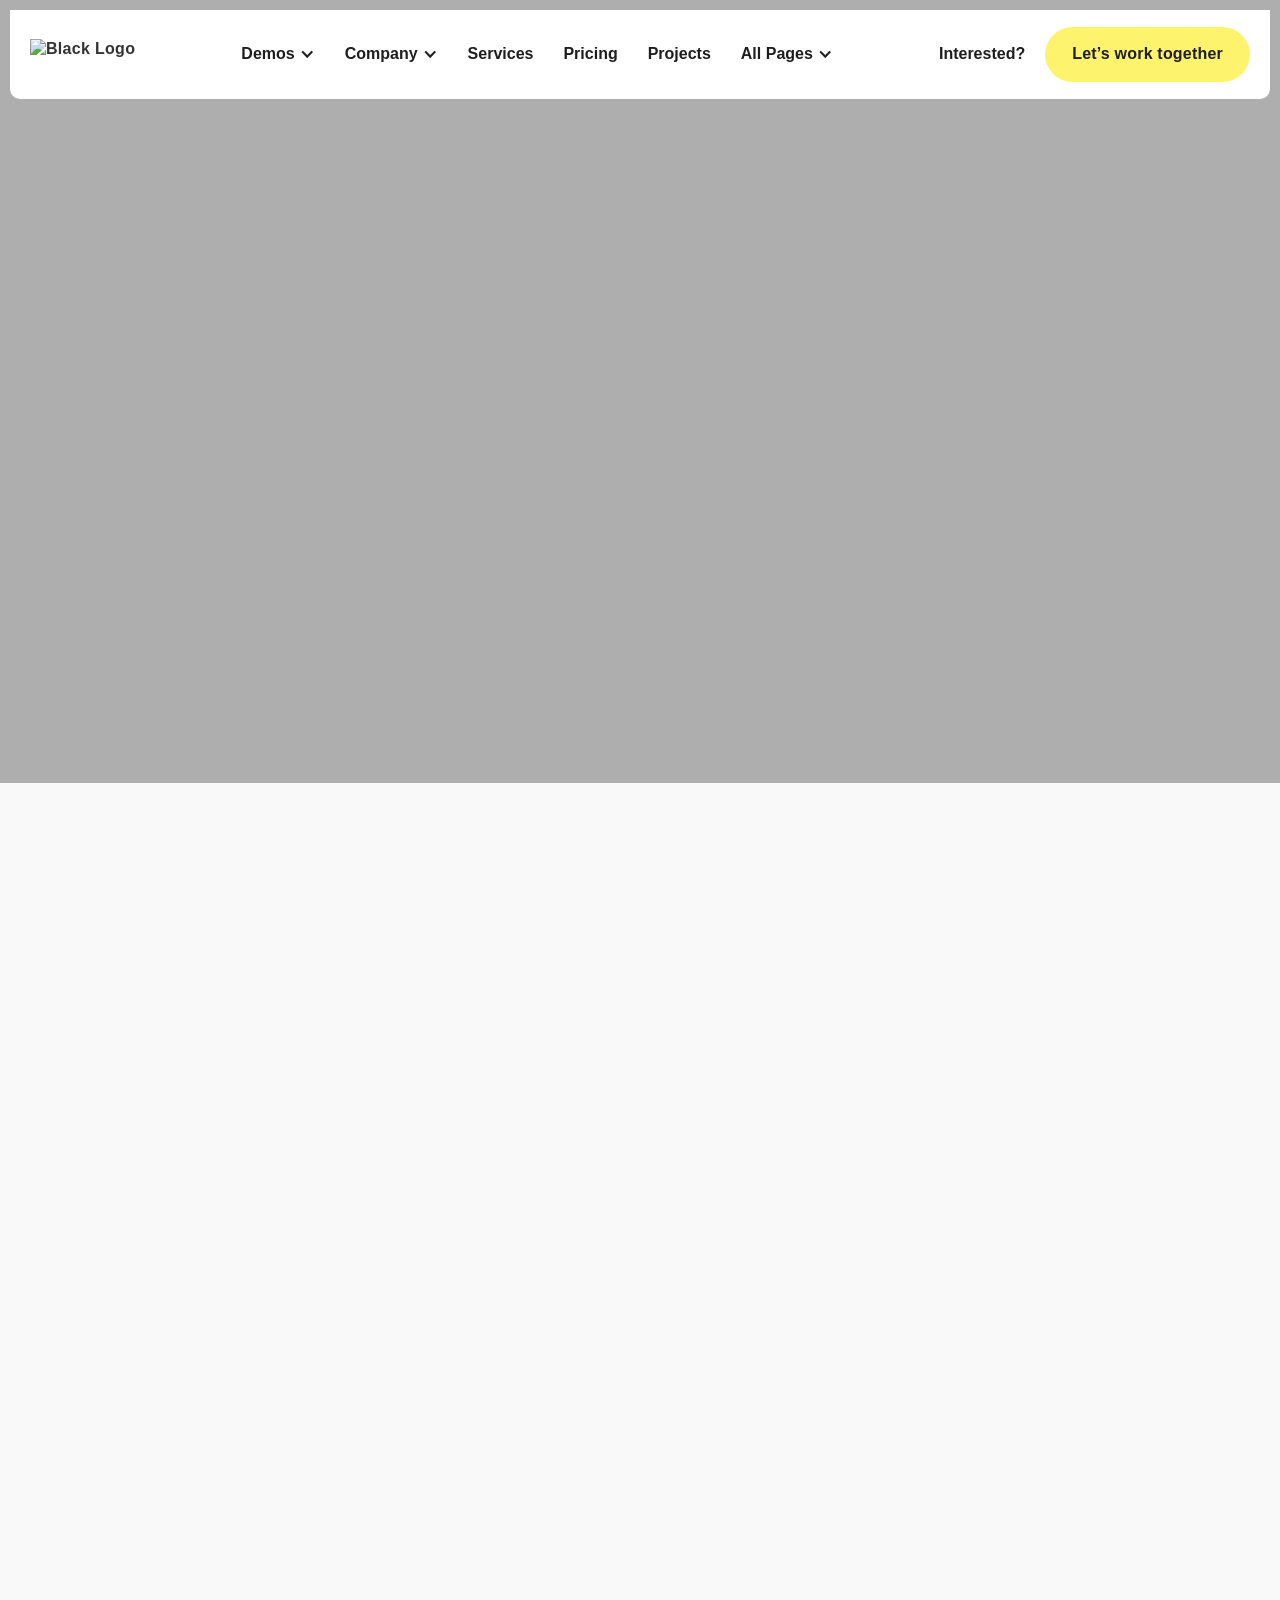
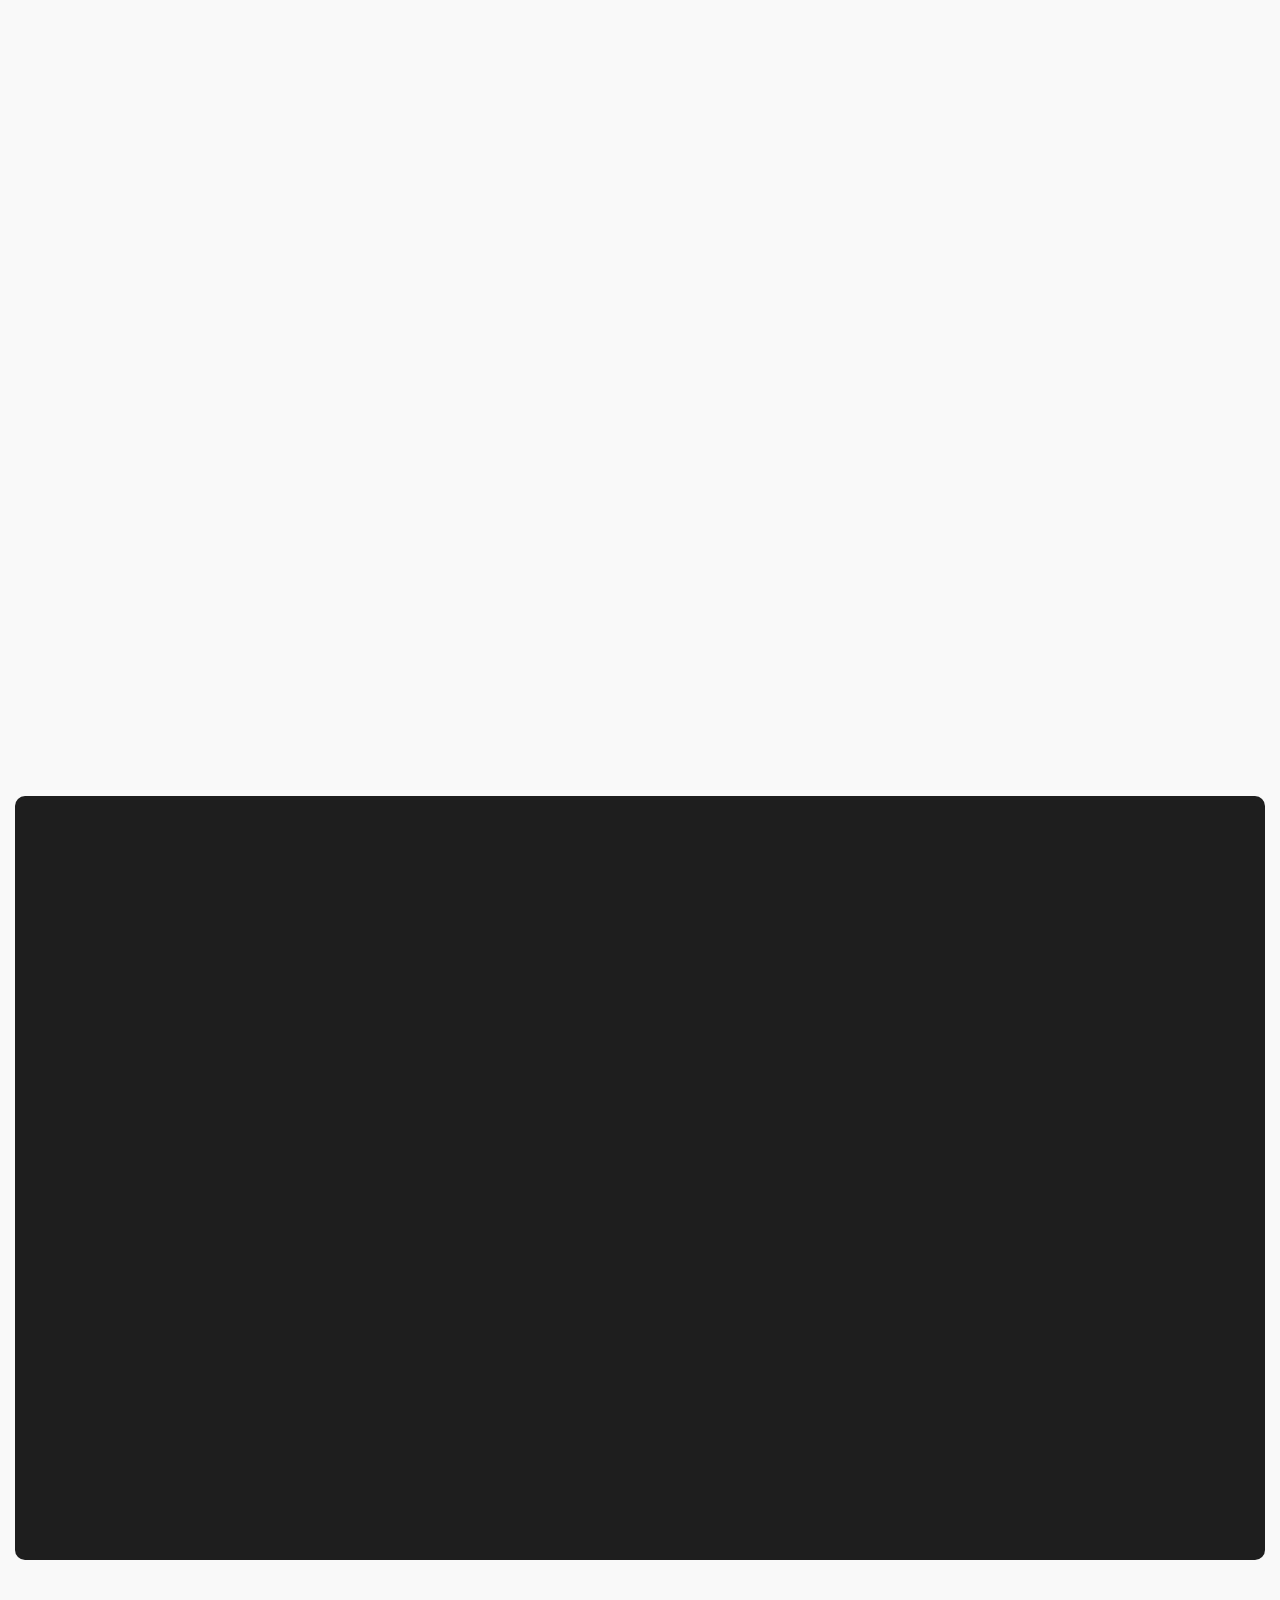
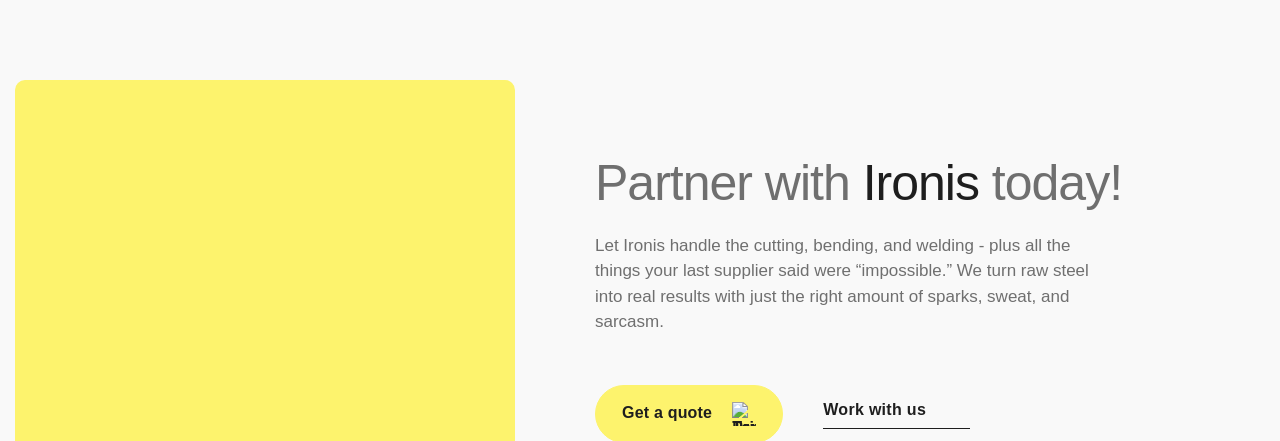
==== commit fbcef70b: "Rename home-1.html to index.html to fix 404 error" ====
--- a/index.html
+++ b/index.html
@@ -1,948 +1,1021 @@
-<!DOCTYPE html>
-
-<html data-wf-domain="ironis-wcopilot.webflow.io" data-wf-page="688b105b2269d2924df6709e"
-    data-wf-site="688b105b2269d2924df670a4" lang="en">
+<!doctype html>
+<!-- This site was created in Webflow. https://webflow.com -->
+<!-- Last Published: Thu Nov 06 2025 08:57:40 GMT+0000 (Coordinated Universal Time) -->
+<html data-wf-domain="ironis-wcopilot.webflow.io" data-wf-page="688b105b2269d2924df67093"
+  data-wf-site="688b105b2269d2924df670a4" lang="en">
 
 <head>
-    <meta charset="utf-8" />
-    <title>demo</title>
-    <meta content="Ironis - Webflow HTML website template" property="og:title" />
-    <meta content="Ironis - Webflow HTML website template" property="twitter:title" />
-    <meta content="width=device-width, initial-scale=1" name="viewport" />
-    <meta content="Webflow" name="generator" />
-    <link rel="stylesheet" type="text/css" href="/css/style.css" />
-    <link href="https://fonts.googleapis.com" rel="preconnect" />
-    <link href="https://fonts.gstatic.com" rel="preconnect" crossorigin="anonymous" />
-    <script src="https://ajax.googleapis.com/ajax/libs/webfont/1.6.26/webfont.js" type="text/javascript"></script>
-    <script type="text/javascript">
-        WebFont.load({
-            google: {
-                families: ["Lato:100,100italic,300,300italic,400,400italic,700,700italic,900,900italic", "Urbanist:200,300,regular,500,600,700,800"]
-            }
-        });
-    </script>
-    <script type="text/javascript">
-        !function (o, c) {
-            var n = c.documentElement
-                , t = " w-mod-";
-            n.className += t + "js",
-                ("ontouchstart" in o || o.DocumentTouch && c instanceof DocumentTouch) && (n.className += t + "touch")
-        }(window, document);
-    </script>
-    <link
-        href="https://cdn.prod.website-files.com/688b105b2269d2924df670a4/689ddf55ce9c335630506d80_Ironis%20Favicon.png"
-        rel="shortcut icon" type="image/x-icon" />
-    <link
-        href="https://cdn.prod.website-files.com/688b105b2269d2924df670a4/689ddf75b00f47eaa96f3fc0_Ironis%20Webclip.png"
-        rel="apple-touch-icon" />
-    <script async="" src="https://www.googletagmanager.com/gtag/js?id=G-SHTRCGB3WS"></script>
-    <script type="text/javascript">
-        window.dataLayer = window.dataLayer || [];
-        function gtag() {
-            dataLayer.push(arguments);
-        }
-        gtag('set', 'developer_id.dZGVlNj', true);
-        gtag('js', new Date());
-        gtag('config', 'G-SHTRCGB3WS');
-    </script>
+  <meta charset="utf-8" />
+  <title>Ironis - Webflow HTML website template</title>
+  <meta content="Ironis - Webflow HTML website template" property="og:title" />
+  <meta content="Ironis - Webflow HTML website template" property="twitter:title" />
+  <meta content="width=device-width, initial-scale=1" name="viewport" />
+  <meta content="Webflow" name="generator" />
+  <link href="./css/style.css" rel="stylesheet" type="text/css" />
+  <style>
+    @media (min-width: 992px) {
+      html.w-mod-js:not(.w-mod-ix) [data-w-id="0d3dceb0-4500-ab08-a1cf-53b3055a3a39"] {
+        width: 0%;
+      }
+
+      html.w-mod-js:not(.w-mod-ix) [data-w-id="8056d2f4-c193-1c58-9686-ad318ee519f6"] {
+        opacity: 0;
+      }
+
+      html.w-mod-js:not(.w-mod-ix) [data-w-id="0bb61c3f-9db1-2831-0997-31474bec4ab9"] {
+        opacity: 0;
+        width: 0px;
+        height: 0px;
+      }
+    }
+
+    @media (max-width: 991px) and (min-width: 768px) {
+      html.w-mod-js:not(.w-mod-ix) [data-w-id="0d3dceb0-4500-ab08-a1cf-53b3055a3a39"] {
+        width: 0%;
+      }
+
+      html.w-mod-js:not(.w-mod-ix) [data-w-id="b10f70d9-937e-8045-d3df-3aae3bdc8303"] {
+        opacity: 0;
+      }
+    }
+
+    @media (max-width: 767px) and (min-width: 480px) {
+      html.w-mod-js:not(.w-mod-ix) [data-w-id="b10f70d9-937e-8045-d3df-3aae3bdc8303"] {
+        opacity: 0;
+      }
+    }
+
+    @media (max-width: 479px) {
+      html.w-mod-js:not(.w-mod-ix) [data-w-id="b10f70d9-937e-8045-d3df-3aae3bdc8303"] {
+        opacity: 0;
+      }
+    }
+  </style>
+  <link href="https://fonts.googleapis.com" rel="preconnect" />
+  <link href="https://fonts.gstatic.com" rel="preconnect" crossorigin="anonymous" />
+  <script src="https://ajax.googleapis.com/ajax/libs/webfont/1.6.26/webfont.js" type="text/javascript"></script>
+  <script type="text/javascript">
+    WebFont.load({
+      google: {
+        families: [
+          "Lato:100,100italic,300,300italic,400,400italic,700,700italic,900,900italic",
+          "Urbanist:200,300,regular,500,600,700,800",
+        ],
+      },
+    });
+  </script>
+  <script type="text/javascript">
+    !(function (o, c) {
+      var n = c.documentElement,
+        t = " w-mod-";
+      ((n.className += t + "js"),
+        ("ontouchstart" in o ||
+          (o.DocumentTouch && c instanceof DocumentTouch)) &&
+        (n.className += t + "touch"));
+    })(window, document);
+  </script>
+  <link href="https://cdn.prod.website-files.com/688b105b2269d2924df670a4/689ddf55ce9c335630506d80_Ironis%20Favicon.png"
+    rel="shortcut icon" type="image/x-icon" />
+  <link href="https://cdn.prod.website-files.com/688b105b2269d2924df670a4/689ddf75b00f47eaa96f3fc0_Ironis%20Webclip.png"
+    rel="apple-touch-icon" />
+  <script async="" src="https://www.googletagmanager.com/gtag/js?id=G-SHTRCGB3WS"></script>
+  <script type="text/javascript">
+    window.dataLayer = window.dataLayer || [];
+    function gtag() {
+      dataLayer.push(arguments);
+    }
+    gtag("set", "developer_id.dZGVlNj", true);
+    gtag("js", new Date());
+    gtag("config", "G-SHTRCGB3WS");
+  </script>
 </head>
 
 <body>
-    <div data-animation="over-left" class="navbar w-nav" data-easing2="ease" data-easing="ease" data-collapse="medium"
-        role="banner" data-no-scroll="1" data-duration="400" data-doc-height="1">
-        <div class="nav-container w-container">
-            <div class="nav-menu-wrapper">
-                <a href="/home-1" class="brand w-nav-brand">
-                    <img src="https://cdn.prod.website-files.com/688b105b2269d2924df670a4/688b757065f51cfc4af0299a_Logo%20Dark%20Ironis.svg"
-                        loading="lazy" alt="Black Logo" height="30" />
+  <div data-animation="over-left" class="navbar w-nav" data-easing2="ease" data-easing="ease" data-collapse="medium"
+    role="banner" data-no-scroll="1" data-duration="400" data-doc-height="1">
+    <div class="nav-container w-container">
+      <div class="nav-menu-wrapper">
+        <a href="/home-1" aria-current="page" class="brand w-nav-brand w--current">
+          <img
+            src="https://cdn.prod.website-files.com/688b105b2269d2924df670a4/688b757065f51cfc4af0299a_Logo%20Dark%20Ironis.svg"
+            loading="lazy" alt="Black Logo" height="30" />
+        </a>
+        <nav role="navigation" class="nav-menu w-nav-menu">
+          <div class="tablet-menu">
+            <a href="/home-1.html" aria-current="page" class="brand-tablet w-nav-brand w--current">
+              <img
+                src="https://cdn.prod.website-files.com/688b105b2269d2924df670a4/688b757065f51cfc4af0299a_Logo%20Dark%20Ironis.svg"
+                loading="lazy" alt="Black Logo" height="30" />
+            </a>
+            <div class="close-menu-button w-nav-button">
+              <img
+                src="https://cdn.prod.website-files.com/688b105b2269d2924df670a4/688b8ef9a4dc696fbd75a608_Close%20Black.svg"
+                loading="lazy" alt="Close Icon" class="nav-close-icon" />
+            </div>
+          </div>
+          <div class="menu-wrap">
+            <div data-hover="true" data-delay="0" data-w-id="4d5d9e3b-e8cf-d483-c7e2-cf472f1d2b48"
+              class="nav-dropdown w-dropdown">
+              <div data-w-id="4d5d9e3b-e8cf-d483-c7e2-cf472f1d2b49" class="nav-dropdown-toggle w-dropdown-toggle">
+                <div class="nav-dropdown-icon w-icon-dropdown-toggle"></div>
+                <p class="nav-item-title">Demos</p>
+              </div>
+              <nav class="nav-dropdown-list w-dropdown-list">
+                <div class="nav-dropdown-link-wrapper">
+                  <a href="/home-1.html" aria-current="page" class="nav-dropdown-link w-dropdown-link w--current">
+                    <span class="nav-dropdown-link-line"></span>
+                    Home 1
+                  </a>
+                  <a href="/home-2.html" class="nav-dropdown-link w-dropdown-link">
+                    <span class="nav-dropdown-link-line"></span>
+                    Home 2
+                  </a>
+                  <a href="/home-3.html" class="nav-dropdown-link w-dropdown-link">
+                    <span class="nav-dropdown-link-line"></span>
+                    Home 3
+                  </a>
+                </div>
+              </nav>
+            </div>
+            <div data-hover="true" data-delay="0" data-w-id="4d5d9e3b-e8cf-d483-c7e2-cf472f1d2b5b"
+              class="nav-dropdown w-dropdown">
+              <div data-w-id="4d5d9e3b-e8cf-d483-c7e2-cf472f1d2b5c" class="nav-dropdown-toggle w-dropdown-toggle">
+                <div class="nav-dropdown-icon w-icon-dropdown-toggle"></div>
+                <p class="nav-item-title">Company</p>
+              </div>
+              <nav class="nav-dropdown-list w-dropdown-list">
+                <div class="nav-dropdown-link-wrapper">
+                  <a href="/about-us" class="nav-dropdown-link w-dropdown-link">
+                    <span class="nav-dropdown-link-line"></span>
+                    About Us
+                  </a>
+                  <a href="/our-history" class="nav-dropdown-link w-dropdown-link">
+                    <span class="nav-dropdown-link-line"></span>
+                    History
+                  </a>
+                  <a href="/work-process" class="nav-dropdown-link w-dropdown-link">
+                    <span class="nav-dropdown-link-line"></span>
+                    Work Process
+                  </a>
+                  <a href="/why-choose-us" class="nav-dropdown-link w-dropdown-link">
+                    <span class="nav-dropdown-link-line"></span>
+                    Why Choose Us
+                  </a>
+                  <a href="/career" class="nav-dropdown-link w-dropdown-link">
+                    <span class="nav-dropdown-link-line"></span>
+                    Career
+                  </a>
+                  <a href="/clients" class="nav-dropdown-link w-dropdown-link">
+                    <span class="nav-dropdown-link-line"></span>
+                    Clients
+                  </a>
+                </div>
+              </nav>
+            </div>
+            <a href="/services" class="nav-link w-nav-link">Services</a>
+            <a href="/pricing" class="nav-link w-nav-link">Pricing</a>
+            <a href="/projects" class="nav-link w-nav-link">Projects</a>
+            <div data-hover="true" data-delay="0" data-w-id="4d5d9e3b-e8cf-d483-c7e2-cf472f1d2b80"
+              class="nav-dropdown w-dropdown">
+              <div data-w-id="4d5d9e3b-e8cf-d483-c7e2-cf472f1d2b81" class="nav-dropdown-toggle w-dropdown-toggle">
+                <div class="nav-dropdown-icon w-icon-dropdown-toggle"></div>
+                <p class="nav-item-title">All Pages</p>
+              </div>
+              <nav class="nav-dropdown-list megamenu w-dropdown-list">
+                <div class="nav-dropdown-column">
+                  <div class="nav-dropdown-link-wrapper">
+                    <a href="/home-1" aria-current="page" class="nav-dropdown-link w-dropdown-link w--current">
+                      <span class="nav-dropdown-link-line"></span>
+                      Home 1
+                    </a>
+                    <a href="/home-2" class="nav-dropdown-link w-dropdown-link">
+                      <span class="nav-dropdown-link-line"></span>
+                      Home 2
+                    </a>
+                    <a href="/home-3" class="nav-dropdown-link w-dropdown-link">
+                      <span class="nav-dropdown-link-line"></span>
+                      Home 3
+                    </a>
+                    <a href="/home-4" class="nav-dropdown-link w-dropdown-link">
+                      <span class="nav-dropdown-link-line"></span>
+                      About Us
+                    </a>
+                    <a href="/our-history" class="nav-dropdown-link w-dropdown-link">
+                      <span class="nav-dropdown-link-line"></span>
+                      History
+                    </a>
+                    <a href="/work-process" class="nav-dropdown-link w-dropdown-link">
+                      <span class="nav-dropdown-link-line"></span>
+                      Work Process
+                    </a>
+                    <a href="/why-choose-us" class="nav-dropdown-link w-dropdown-link">
+                      <span class="nav-dropdown-link-line"></span>
+                      Why Choose Us
+                    </a>
+                  </div>
+                </div>
+                <div class="nav-dropdown-column">
+                  <div class="nav-dropdown-link-wrapper">
+                    <a href="/our-team" class="nav-dropdown-link w-dropdown-link">
+                      <span class="nav-dropdown-link-line"></span>
+                      Team
+                    </a>
+                    <a href="/pricing" class="nav-dropdown-link w-dropdown-link">
+                      <span class="nav-dropdown-link-line"></span>
+                      Pricing
+                    </a>
+                    <a href="/projects" class="nav-dropdown-link w-dropdown-link">
+                      <span class="nav-dropdown-link-line"></span>
+                      Projects
+                    </a>
+                    <div class="collection-list-wrapper-100 w-dyn-list">
+                      <div role="list" class="w-dyn-items">
+                        <div role="listitem" class="w-dyn-item">
+                          <a href="/projects/modern-staircase-design" class="nav-dropdown-link w-dropdown-link">
+                            <span class="nav-dropdown-link-line"></span>
+                            Project Details
+                          </a>
+                        </div>
+                      </div>
+                    </div>
+                    <a href="/clients" class="nav-dropdown-link w-dropdown-link">
+                      <span class="nav-dropdown-link-line"></span>
+                      Clients
+                    </a>
+                    <a href="/services" class="nav-dropdown-link w-dropdown-link">
+                      <span class="nav-dropdown-link-line"></span>
+                      Services
+                    </a>
+                    <div class="collection-list-wrapper-100 w-dyn-list">
+                      <div role="list" class="w-dyn-items">
+                        <div role="listitem" class="w-dyn-item">
+                          <a href="/services/sheet-metal-work" class="nav-dropdown-link w-dropdown-link">
+                            <span class="nav-dropdown-link-line"></span>
+                            Service Details
+                          </a>
+                        </div>
+                      </div>
+                    </div>
+                  </div>
+                </div>
+                <div class="nav-dropdown-column">
+                  <div class="nav-dropdown-link-wrapper">
+                    <a href="/career" class="nav-dropdown-link w-dropdown-link">
+                      <span class="nav-dropdown-link-line"></span>
+                      Career
+                    </a>
+                    <div class="collection-list-wrapper-100 w-dyn-list">
+                      <div role="list" class="w-dyn-items">
+                        <div role="listitem" class="w-dyn-item">
+                          <a href="/job-positions/sheet-metal-worker" class="nav-dropdown-link w-dropdown-link">
+                            <span class="nav-dropdown-link-line"></span>
+                            Career Details
+                          </a>
+                        </div>
+                      </div>
+                    </div>
+                    <a href="/contact-us" class="nav-dropdown-link w-dropdown-link">
+                      <span class="nav-dropdown-link-line"></span>
+                      Contact us
+                    </a>
+                    <a href="/testimonials" class="nav-dropdown-link w-dropdown-link">
+                      <span class="nav-dropdown-link-line"></span>
+                      Testimonials
+                    </a>
+                    <a href="/blog" class="nav-dropdown-link w-dropdown-link">
+                      <span class="nav-dropdown-link-line"></span>
+                      Blog
+                    </a>
+                    <div class="collection-list-wrapper-100 w-dyn-list">
+                      <div role="list" class="w-dyn-items">
+                        <div role="listitem" class="w-dyn-item">
+                          <a href="/blog-posts/how-to-choose-the-right-metal-for-project"
+                            class="nav-dropdown-link w-dropdown-link">
+                            <span class="nav-dropdown-link-line"></span>
+                            Blog Details
+                          </a>
+                        </div>
+                      </div>
+                    </div>
+                    <a href="/faq" class="nav-dropdown-link w-dropdown-link">
+                      <span class="nav-dropdown-link-line"></span>
+                      FAQ &#x27;s
+                    </a>
+                  </div>
+                </div>
+              </nav>
+            </div>
+            <div class="search-shop-con tablet-button-wrapper">
+              <div class="text-block-2">Interested?</div>
+              <a href="/contact-us" class="primary-button">Let’s work together</a>
+            </div>
+          </div>
+        </nav>
+        <div class="search-shop-con">
+          <div class="text-block-2">Interested?</div>
+          <a href="/contact-us" class="primary-button">Let’s work together</a>
+        </div>
+        <div class="menu-button w-nav-button">
+          <img
+            src="https://cdn.prod.website-files.com/688b105b2269d2924df670a4/688b8e6f48219ed53e45cb07_Burger%20%20Black.svg"
+            loading="lazy" alt="Burger Icon" height="16" class="image-burger" />
+        </div>
+      </div>
+    </div>
+  </div>
+  <section class="section banner-home-1">
+    <div
+      data-poster-url="https://cdn.prod.website-files.com/688b105b2269d2924df670a4%2F68908fc1fff159a9632227b9_Banner%20Home%201%20Video-poster-00001.jpg"
+      data-video-urls="https://cdn.prod.website-files.com/688b105b2269d2924df670a4%2F68908fc1fff159a9632227b9_Banner%20Home%201%20Video-transcode.mp4,https://cdn.prod.website-files.com/688b105b2269d2924df670a4%2F68908fc1fff159a9632227b9_Banner%20Home%201%20Video-transcode.webm"
+      data-autoplay="true" data-loop="true" data-wf-ignore="true"
+      class="background-video w-background-video w-background-video-atom">
+      <video id="6ea2d2a0-c0fe-6544-179d-994073d52721-video" autoplay="" loop="" style="
+            background-image: url(&quot;https://cdn.prod.website-files.com/688b105b2269d2924df670a4%2F68908fc1fff159a9632227b9_Banner%20Home%201%20Video-poster-00001.jpg&quot;);
+          " muted="" playsinline="" data-wf-ignore="true" data-object-fit="cover">
+        <source
+          src="https://cdn.prod.website-files.com/688b105b2269d2924df670a4%2F68908fc1fff159a9632227b9_Banner%20Home%201%20Video-transcode.mp4"
+          data-wf-ignore="true" />
+        <source
+          src="https://cdn.prod.website-files.com/688b105b2269d2924df670a4%2F68908fc1fff159a9632227b9_Banner%20Home%201%20Video-transcode.webm"
+          data-wf-ignore="true" />
+      </video>
+    </div>
+    <div class="overlay-background-home"></div>
+    <div class="w-layout-blockcontainer base-container w-container">
+      <div class="content-banner-home-1">
+        <div class="left-content-banner-home-1">
+          <p data-w-id="f6ffc41e-291d-6742-57c5-6e9e5e913b44" style="opacity: 0" class="paragraph-banner-home-1">
+            High-quality metalwork, built for efficiency, accuracy, and
+            long-term performance.
+          </p>
+          <div data-w-id="91768da6-7617-5c64-08ef-12346c151fb0" style="opacity: 0" class="values-banner-home-1">
+            <div class="value-small">
+              <img
+                src="https://cdn.prod.website-files.com/688b105b2269d2924df670a4/688c762ca91c3db150490041_Subtitle%20icon.svg"
+                loading="lazy" alt="" />
+              <div class="white-text medium-text">Strength</div>
+            </div>
+            <div class="value-small">
+              <img
+                src="https://cdn.prod.website-files.com/688b105b2269d2924df670a4/688c762ca91c3db150490041_Subtitle%20icon.svg"
+                loading="lazy" alt="" />
+              <div class="white-text medium-text">Craft</div>
+            </div>
+            <div class="value-small">
+              <img
+                src="https://cdn.prod.website-files.com/688b105b2269d2924df670a4/688c762ca91c3db150490041_Subtitle%20icon.svg"
+                loading="lazy" alt="" />
+              <div class="white-text medium-text">Trust</div>
+            </div>
+          </div>
+          <div data-w-id="fcbc08f1-e0a0-d858-e8b7-aea75e59615f" style="opacity: 0"
+            class="section-button-wrapper width---250">
+            <a data-w-id="fcbc08f1-e0a0-d858-e8b7-aea75e596160" href="/services"
+              class="primary-button full-width w-inline-block">
+              <div>Our services</div>
+              <div class="arrows-button">
+                <img
+                  src="https://cdn.prod.website-files.com/688b105b2269d2924df670a4/688b32a64d16109629c8c8d0_Button%20Arrow.svg"
+                  loading="lazy" style="
+                      -webkit-transform: translate3d(0, 0, 0) scale3d(1, 1, 1)
+                        rotateX(0) rotateY(0) rotateZ(0deg) skew(0, 0);
+                      -moz-transform: translate3d(0, 0, 0) scale3d(1, 1, 1)
+                        rotateX(0) rotateY(0) rotateZ(0deg) skew(0, 0);
+                      -ms-transform: translate3d(0, 0, 0) scale3d(1, 1, 1)
+                        rotateX(0) rotateY(0) rotateZ(0deg) skew(0, 0);
+                      transform: translate3d(0, 0, 0) scale3d(1, 1, 1)
+                        rotateX(0) rotateY(0) rotateZ(0deg) skew(0, 0);
+                      opacity: 1;
+                    " alt="Top Arrow" class="arrow-button black-arrow" />
+                <img
+                  src="https://cdn.prod.website-files.com/688b105b2269d2924df670a4/688b3461a12b76a2afb251ff_Arrow%20Botton%202%20Yellow.svg"
+                  loading="lazy" style="
+                      opacity: 0;
+                      -webkit-transform: translate3d(0, 0, 0) scale3d(1, 1, 1)
+                        rotateX(0) rotateY(0) rotateZ(-45deg) skew(0, 0);
+                      -moz-transform: translate3d(0, 0, 0) scale3d(1, 1, 1)
+                        rotateX(0) rotateY(0) rotateZ(-45deg) skew(0, 0);
+                      -ms-transform: translate3d(0, 0, 0) scale3d(1, 1, 1)
+                        rotateX(0) rotateY(0) rotateZ(-45deg) skew(0, 0);
+                      transform: translate3d(0, 0, 0) scale3d(1, 1, 1)
+                        rotateX(0) rotateY(0) rotateZ(-45deg) skew(0, 0);
+                    " alt="Primary Right Arrow" class="arrow-button absolute-arrow" />
+              </div>
+            </a>
+          </div>
+        </div>
+        <div class="right-content-banner-home-1">
+          <h1 data-w-id="59abfba4-8a8d-8665-468b-2fe36d3196dc" style="opacity: 0" class="home-1-heading">
+            Building Trust. Forging Precision.
+          </h1>
+        </div>
+      </div>
+    </div>
+  </section>
+  <section class="section without-space">
+    <div class="w-layout-blockcontainer base-container w-container">
+      <div data-w-id="e31008a1-144e-1cc9-c6e0-1bc3d9ffcd6a" style="opacity: 0" class="services-home-wrapper">
+        <div class="collection-list-wrapper-100 w-dyn-list">
+          <div role="list" class="collection-list-services w-dyn-items">
+            <div data-w-id="603f4f03-b444-8c82-2c5e-adb019b1b92a" style="opacity: 0" role="listitem"
+              class="collection-item-service w-dyn-item">
+              <div class="content-service-wrapper">
+                <a href="/services/sheet-metal-work" class="service-name">Sheet Metal Work</a>
+                <p>
+                  Custom-engineered frames for industrial facilities, built to
+                  handle heavy loads and tight tolerances.
+                </p>
+                <div data-w-id="7aa81062-1746-ba3d-f627-77256c8c88dc" class="link-hover-wrapper mt---10">
+                  <a href="/services/sheet-metal-work" class="link-with-icon">
+                    Read more<span class="arrow-link"></span>
+                  </a>
+                  <div class="line-link"></div>
+                </div>
+              </div>
+              <a data-w-id="b7177788-5ab4-60b6-b93e-36a2831f6276" href="/services/sheet-metal-work"
+                class="link-photo-service w-inline-block">
+                <img
+                  src="https://cdn.prod.website-files.com/688b105b2269d2924df670b0/68907de7d65c01e51d83f3c6_Service%201%20(1).png"
+                  loading="lazy" alt="Collection Photo"
+                  sizes="(max-width: 767px) 100vw, (max-width: 991px) 727.4140625px, 939.9375px" srcset="
+                      https://cdn.prod.website-files.com/688b105b2269d2924df670b0/68907de7d65c01e51d83f3c6_Service%201%20(1)-p-500.png   500w,
+                      https://cdn.prod.website-files.com/688b105b2269d2924df670b0/68907de7d65c01e51d83f3c6_Service%201%20(1)-p-800.png   800w,
+                      https://cdn.prod.website-files.com/688b105b2269d2924df670b0/68907de7d65c01e51d83f3c6_Service%201%20(1)-p-1080.png 1080w,
+                      https://cdn.prod.website-files.com/688b105b2269d2924df670b0/68907de7d65c01e51d83f3c6_Service%201%20(1).png        1400w
+                    " class="small-image-service" />
+              </a>
+            </div>
+            <div data-w-id="603f4f03-b444-8c82-2c5e-adb019b1b92a" style="opacity: 0" role="listitem"
+              class="collection-item-service w-dyn-item">
+              <div class="content-service-wrapper">
+                <a href="/services/architectural-elements" class="service-name">Architectural Elements</a>
+                <p>
+                  Precision-crafted staircases, railings, and facades for
+                  commercial and residential spaces.
+                </p>
+                <div data-w-id="7aa81062-1746-ba3d-f627-77256c8c88dc" class="link-hover-wrapper mt---10">
+                  <a href="/services/architectural-elements" class="link-with-icon">
+                    Read more<span class="arrow-link"></span>
+                  </a>
+                  <div class="line-link"></div>
+                </div>
+              </div>
+              <a data-w-id="b7177788-5ab4-60b6-b93e-36a2831f6276" href="/services/architectural-elements"
+                class="link-photo-service w-inline-block">
+                <img
+                  src="https://cdn.prod.website-files.com/688b105b2269d2924df670b0/68907ef75e769be614ef745a_Service%202.webp"
+                  loading="lazy" alt="Collection Photo"
+                  sizes="(max-width: 767px) 100vw, (max-width: 991px) 727.4140625px, 939.9375px" srcset="
+                      https://cdn.prod.website-files.com/688b105b2269d2924df670b0/68907ef75e769be614ef745a_Service%202-p-500.webp   500w,
+                      https://cdn.prod.website-files.com/688b105b2269d2924df670b0/68907ef75e769be614ef745a_Service%202-p-800.webp   800w,
+                      https://cdn.prod.website-files.com/688b105b2269d2924df670b0/68907ef75e769be614ef745a_Service%202-p-1080.webp 1080w,
+                      https://cdn.prod.website-files.com/688b105b2269d2924df670b0/68907ef75e769be614ef745a_Service%202.webp        1400w
+                    " class="small-image-service" />
+              </a>
+            </div>
+            <div data-w-id="603f4f03-b444-8c82-2c5e-adb019b1b92a" style="opacity: 0" role="listitem"
+              class="collection-item-service w-dyn-item">
+              <div class="content-service-wrapper">
+                <a href="/services/machinery-components" class="service-name">Machinery Components</a>
+                <p>
+                  High-accuracy parts for manufacturing and production lines,
+                  produced to exact specifications.
+                </p>
+                <div data-w-id="7aa81062-1746-ba3d-f627-77256c8c88dc" class="link-hover-wrapper mt---10">
+                  <a href="/services/machinery-components" class="link-with-icon">
+                    Read more<span class="arrow-link"></span>
+                  </a>
+                  <div class="line-link"></div>
+                </div>
+              </div>
+              <a data-w-id="b7177788-5ab4-60b6-b93e-36a2831f6276" href="/services/machinery-components"
+                class="link-photo-service w-inline-block">
+                <img
+                  src="https://cdn.prod.website-files.com/688b105b2269d2924df670b0/68907fb32ce521191195e66e_Service%203%20(1).png"
+                  loading="lazy" alt="Collection Photo"
+                  sizes="(max-width: 767px) 100vw, (max-width: 991px) 727.4140625px, 939.9375px" srcset="
+                      https://cdn.prod.website-files.com/688b105b2269d2924df670b0/68907fb32ce521191195e66e_Service%203%20(1)-p-500.png   500w,
+                      https://cdn.prod.website-files.com/688b105b2269d2924df670b0/68907fb32ce521191195e66e_Service%203%20(1)-p-800.png   800w,
+                      https://cdn.prod.website-files.com/688b105b2269d2924df670b0/68907fb32ce521191195e66e_Service%203%20(1)-p-1080.png 1080w,
+                      https://cdn.prod.website-files.com/688b105b2269d2924df670b0/68907fb32ce521191195e66e_Service%203%20(1).png        1400w
+                    " class="small-image-service" />
+              </a>
+            </div>
+          </div>
+        </div>
+      </div>
+    </div>
+  </section>
+  <section class="section">
+    <div class="w-layout-blockcontainer base-container w-container">
+      <div class="about-us-wrapper-1-type">
+        <div class="left-content-wrap">
+          <div data-w-id="75227e27-c2bd-149d-3c90-33c97e38f948" style="opacity: 0" class="subtitle-wrapper">
+            <img
+              src="https://cdn.prod.website-files.com/688b105b2269d2924df670a4/688c88b9fa8c1caa83be789b_Subtitle%20icon%20Black.svg"
+              loading="lazy" alt="" />
+            <div class="subtitle-text black-text">About us</div>
+          </div>
+          <div data-w-id="8056d2f4-c193-1c58-9686-ad318ee519f6" class="section-button-wrapper tablet-hidden">
+            <a data-w-id="8056d2f4-c193-1c58-9686-ad318ee519f7" href="/about-us"
+              class="primary-button full-width w-inline-block">
+              <div>About Company</div>
+              <div class="arrows-button">
+                <img
+                  src="https://cdn.prod.website-files.com/688b105b2269d2924df670a4/688b32a64d16109629c8c8d0_Button%20Arrow.svg"
+                  loading="lazy" style="
+                      -webkit-transform: translate3d(0, 0, 0) scale3d(1, 1, 1)
+                        rotateX(0) rotateY(0) rotateZ(0deg) skew(0, 0);
+                      -moz-transform: translate3d(0, 0, 0) scale3d(1, 1, 1)
+                        rotateX(0) rotateY(0) rotateZ(0deg) skew(0, 0);
+                      -ms-transform: translate3d(0, 0, 0) scale3d(1, 1, 1)
+                        rotateX(0) rotateY(0) rotateZ(0deg) skew(0, 0);
+                      transform: translate3d(0, 0, 0) scale3d(1, 1, 1)
+                        rotateX(0) rotateY(0) rotateZ(0deg) skew(0, 0);
+                      opacity: 1;
+                    " alt="Top Arrow" class="arrow-button black-arrow" />
+                <img
+                  src="https://cdn.prod.website-files.com/688b105b2269d2924df670a4/688b3461a12b76a2afb251ff_Arrow%20Botton%202%20Yellow.svg"
+                  loading="lazy" style="
+                      opacity: 0;
+                      -webkit-transform: translate3d(0, 0, 0) scale3d(1, 1, 1)
+                        rotateX(0) rotateY(0) rotateZ(-45deg) skew(0, 0);
+                      -moz-transform: translate3d(0, 0, 0) scale3d(1, 1, 1)
+                        rotateX(0) rotateY(0) rotateZ(-45deg) skew(0, 0);
+                      -ms-transform: translate3d(0, 0, 0) scale3d(1, 1, 1)
+                        rotateX(0) rotateY(0) rotateZ(-45deg) skew(0, 0);
+                      transform: translate3d(0, 0, 0) scale3d(1, 1, 1)
+                        rotateX(0) rotateY(0) rotateZ(-45deg) skew(0, 0);
+                    " alt="Primary Right Arrow" class="arrow-button absolute-arrow" />
+              </div>
+            </a>
+          </div>
+        </div>
+        <div class="right-content-wrap">
+          <h2 data-w-id="1b1efe08-cb5a-e1c4-0a6b-aed014fef6c3" style="opacity: 0">
+            We specialize in high-quality
+            <span class="black-text">metal fabrication, strength and efficiency</span>
+            . From individual parts to complex structures.<br />
+          </h2>
+          <p data-w-id="45629f2e-2909-7563-671a-d9d22ff0b5e4" style="opacity: 0" class="max-w---720">
+            Specializing in metal fabrication, custom components, and
+            industrial builds, we bring together experience, precision, and
+            hands-on craftsmanship.
+          </p>
+        </div>
+      </div>
+      <div class="info-content-wrapper">
+        <div class="_3-values-about-us">
+          <div data-w-id="a3fab062-a2db-cb6a-57fe-5c598f73ba97" style="opacity: 0" class="value-about-us">
+            <div class="number-value-wrap">
+              <div>1</div>
+            </div>
+            <div>Steel Frames</div>
+          </div>
+          <div data-w-id="152dd823-cf50-9133-8a4a-c0730a916491" style="opacity: 0" class="value-about-us">
+            <div class="number-value-wrap">
+              <div>2</div>
+            </div>
+            <div>Architectural Metalwork</div>
+          </div>
+          <div data-w-id="81eaa5ad-1368-7bd1-87af-8968e61de32f" style="opacity: 0" class="value-about-us">
+            <div class="number-value-wrap">
+              <div>3</div>
+            </div>
+            <div>Precision Prototypes</div>
+          </div>
+        </div>
+        <img class="about-image"
+          src="https://cdn.prod.website-files.com/688b105b2269d2924df670a4/688cb1fe806ddae7e1da0d5e_Metal%20Photo.webp"
+          alt="metal working" style="opacity: 0"
+          sizes="(max-width: 767px) 100vw, (max-width: 991px) 727.9921875px, 939.984375px"
+          data-w-id="2e431472-8431-d558-01d2-293e1bffdacc" loading="lazy" srcset="
+              https://cdn.prod.website-files.com/688b105b2269d2924df670a4/688cb1fe806ddae7e1da0d5e_Metal%20Photo-p-500.webp  500w,
+              https://cdn.prod.website-files.com/688b105b2269d2924df670a4/688cb1fe806ddae7e1da0d5e_Metal%20Photo-p-800.webp  800w,
+              https://cdn.prod.website-files.com/688b105b2269d2924df670a4/688cb1fe806ddae7e1da0d5e_Metal%20Photo.webp       1000w
+            " />
+      </div>
+      <div data-w-id="b10f70d9-937e-8045-d3df-3aae3bdc8303" class="section-button-wrapper tablet-section-wrapper">
+        <a data-w-id="b10f70d9-937e-8045-d3df-3aae3bdc8304" href="/clients" class="primary-button w-inline-block">
+          <div>About Company</div>
+          <div class="arrows-button">
+            <img
+              src="https://cdn.prod.website-files.com/688b105b2269d2924df670a4/688b32a64d16109629c8c8d0_Button%20Arrow.svg"
+              loading="lazy" alt="Top Arrow" class="arrow-button" />
+            <img
+              src="https://cdn.prod.website-files.com/688b105b2269d2924df670a4/688b3461a12b76a2afb251ff_Arrow%20Botton%202%20Yellow.svg"
+              loading="lazy" alt="Primary Right Arrow" class="arrow-button absolute-arrow" />
+          </div>
+        </a>
+      </div>
+    </div>
+  </section>
+  <section class="section without-top-spacing">
+    <div class="w-layout-blockcontainer base-container w-container">
+      <div data-w-id="6039f318-31a1-b6de-1208-2c6edf03ef16" style="opacity: 0"
+        class="top-big-section-wrapper-with-line">
+        <div class="left-title-wrapper">
+          <h2 class="big-h2">Projects.</h2>
+        </div>
+        <div class="right-title-wrapper">
+          <p>
+            We combine precision engineering with hands-on craftsmanship to
+            bring your designs to life in steel, metal, and beyond.
+          </p>
+        </div>
+      </div>
+      <div class="collection-list-wrapper-100 w-dyn-list">
+        <div role="list" class="collection-list-projects w-dyn-items">
+          <div data-w-id="4e09bc94-7d09-28e7-3c5f-0a8ee05fc0da" style="opacity: 0" role="listitem"
+            class="collection-item-project w-dyn-item">
+            <a data-w-id="cd345bc1-5380-db69-0fbb-d5a9189de836" href="/projects/architectural-metalwork"
+              class="link-info-project w-inline-block">
+              <div class="project-name">Architectural Metalwork</div>
+              <img
+                src="https://cdn.prod.website-files.com/688b105b2269d2924df670b0/6893291521bf6f6827bef3db_Project%201.webp"
+                loading="lazy" data-w-id="0bb61c3f-9db1-2831-0997-31474bec4ab9" alt="Collection Photo"
+                sizes="(max-width: 767px) 100vw, (max-width: 991px) 727.4140625px, 939.9375px" srcset="
+                    https://cdn.prod.website-files.com/688b105b2269d2924df670b0/6893291521bf6f6827bef3db_Project%201-p-500.webp   500w,
+                    https://cdn.prod.website-files.com/688b105b2269d2924df670b0/6893291521bf6f6827bef3db_Project%201-p-800.webp   800w,
+                    https://cdn.prod.website-files.com/688b105b2269d2924df670b0/6893291521bf6f6827bef3db_Project%201-p-1080.webp 1080w,
+                    https://cdn.prod.website-files.com/688b105b2269d2924df670b0/6893291521bf6f6827bef3db_Project%201-p-1600.webp 1600w,
+                    https://cdn.prod.website-files.com/688b105b2269d2924df670b0/6893291521bf6f6827bef3db_Project%201.webp        1920w
+                  " class="project-small-photo" />
+            </a>
+            <a data-w-id="2c4799cd-a05e-a9a2-c222-9542058edf33" href="/clients"
+              class="secondary-button absolute-button w-inline-block">
+              <div>Learn more</div>
+              <div class="arrows-button">
+                <img
+                  src="https://cdn.prod.website-files.com/688b105b2269d2924df670a4/688b32a64d16109629c8c8d0_Button%20Arrow.svg"
+                  loading="lazy" alt="Top Arrow" class="arrow-button" />
+              </div>
+            </a>
+          </div>
+          <div data-w-id="4e09bc94-7d09-28e7-3c5f-0a8ee05fc0da" style="opacity: 0" role="listitem"
+            class="collection-item-project w-dyn-item">
+            <a data-w-id="cd345bc1-5380-db69-0fbb-d5a9189de836" href="/projects/sheet-metal-creations"
+              class="link-info-project w-inline-block">
+              <div class="project-name">Sheet Metal Creations</div>
+              <img
+                src="https://cdn.prod.website-files.com/688b105b2269d2924df670b0/689328ba60ac29ba63b811f0_Project%202.webp"
+                loading="lazy" data-w-id="0bb61c3f-9db1-2831-0997-31474bec4ab9" alt="Collection Photo"
+                sizes="(max-width: 767px) 100vw, (max-width: 991px) 727.4140625px, 939.9375px" srcset="
+                    https://cdn.prod.website-files.com/688b105b2269d2924df670b0/689328ba60ac29ba63b811f0_Project%202-p-500.webp   500w,
+                    https://cdn.prod.website-files.com/688b105b2269d2924df670b0/689328ba60ac29ba63b811f0_Project%202-p-800.webp   800w,
+                    https://cdn.prod.website-files.com/688b105b2269d2924df670b0/689328ba60ac29ba63b811f0_Project%202-p-1080.webp 1080w,
+                    https://cdn.prod.website-files.com/688b105b2269d2924df670b0/689328ba60ac29ba63b811f0_Project%202-p-1600.webp 1600w,
+                    https://cdn.prod.website-files.com/688b105b2269d2924df670b0/689328ba60ac29ba63b811f0_Project%202.webp        1920w
+                  " class="project-small-photo" />
+            </a>
+            <a data-w-id="2c4799cd-a05e-a9a2-c222-9542058edf33" href="/clients"
+              class="secondary-button absolute-button w-inline-block">
+              <div>Learn more</div>
+              <div class="arrows-button">
+                <img
+                  src="https://cdn.prod.website-files.com/688b105b2269d2924df670a4/688b32a64d16109629c8c8d0_Button%20Arrow.svg"
+                  loading="lazy" alt="Top Arrow" class="arrow-button" />
+              </div>
+            </a>
+          </div>
+          <div data-w-id="4e09bc94-7d09-28e7-3c5f-0a8ee05fc0da" style="opacity: 0" role="listitem"
+            class="collection-item-project w-dyn-item">
+            <a data-w-id="cd345bc1-5380-db69-0fbb-d5a9189de836" href="/projects/custom-machine-parts"
+              class="link-info-project w-inline-block">
+              <div class="project-name">Custom Machine Parts</div>
+              <img
+                src="https://cdn.prod.website-files.com/688b105b2269d2924df670b0/689329702264f671e2d3822c_Project%203.webp"
+                loading="lazy" data-w-id="0bb61c3f-9db1-2831-0997-31474bec4ab9" alt="Collection Photo"
+                sizes="(max-width: 767px) 100vw, (max-width: 991px) 727.4140625px, 939.9375px" srcset="
+                    https://cdn.prod.website-files.com/688b105b2269d2924df670b0/689329702264f671e2d3822c_Project%203-p-500.webp   500w,
+                    https://cdn.prod.website-files.com/688b105b2269d2924df670b0/689329702264f671e2d3822c_Project%203-p-800.webp   800w,
+                    https://cdn.prod.website-files.com/688b105b2269d2924df670b0/689329702264f671e2d3822c_Project%203-p-1080.webp 1080w,
+                    https://cdn.prod.website-files.com/688b105b2269d2924df670b0/689329702264f671e2d3822c_Project%203-p-1600.webp 1600w,
+                    https://cdn.prod.website-files.com/688b105b2269d2924df670b0/689329702264f671e2d3822c_Project%203.webp        1920w
+                  " class="project-small-photo" />
+            </a>
+            <a data-w-id="2c4799cd-a05e-a9a2-c222-9542058edf33" href="/clients"
+              class="secondary-button absolute-button w-inline-block">
+              <div>Learn more</div>
+              <div class="arrows-button">
+                <img
+                  src="https://cdn.prod.website-files.com/688b105b2269d2924df670a4/688b32a64d16109629c8c8d0_Button%20Arrow.svg"
+                  loading="lazy" alt="Top Arrow" class="arrow-button" />
+              </div>
+            </a>
+          </div>
+        </div>
+      </div>
+      <div class="w-layout-grid big-numbers-wrapper">
+        <div data-w-id="551067ed-a5ee-4bdb-5dcd-6e51b0c2c9a1" style="opacity: 0" class="number-wrap">
+          <div class="big-number">15+</div>
+          <p>Years of Metal Experience</p>
+        </div>
+        <div data-w-id="f997663c-d4ca-dadc-fab5-cb92104585c8" style="opacity: 0" class="number-wrap">
+          <div class="big-number">98%</div>
+          <p>Client Satisfaction Across</p>
+        </div>
+        <div data-w-id="3283f974-4a94-9d77-b44c-668f6c7389a9" style="opacity: 0" class="number-wrap">
+          <div class="big-number">5k+</div>
+          <p>Tons of Steel Processed Annually</p>
+        </div>
+        <div data-w-id="135b836b-7f92-988b-0afa-4cb21fdb2bcf" style="opacity: 0" class="number-wrap">
+          <div class="big-number">100%</div>
+          <p>Tailored to Every Need</p>
+        </div>
+      </div>
+    </div>
+  </section>
+  <section class="section without-top-spacing">
+    <div class="w-layout-blockcontainer base-container w-container">
+      <div class="w-layout-grid who-we-are-wrapper">
+        <div class="content-about-wrapper">
+          <div class="top-content-wrap">
+            <div data-w-id="ce4c1146-a41c-7e8f-f513-3ad9f70a01c6" style="opacity: 0" class="subtitle-wrapper">
+              <img
+                src="https://cdn.prod.website-files.com/688b105b2269d2924df670a4/688c88b9fa8c1caa83be789b_Subtitle%20icon%20Black.svg"
+                loading="lazy" alt="" />
+              <div class="subtitle-text black-text">Who we are</div>
+            </div>
+            <h2 data-w-id="00ed29e6-92bc-7465-a709-3e82935a915a" style="opacity: 0">
+              At Ironis, we take pride in forging strong,
+              <span class="black-text">partnerships with businesses across</span>
+              a wide range.
+            </h2>
+          </div>
+          <div class="bottom-content-wrapper">
+            <div data-w-id="3c3b4559-155f-6b24-a726-1d9c889b7967" style="opacity: 0" class="text-team-member-wrapper">
+              <p class="team-member-text">
+                &quot;Ironis has completely elevated our manufacturing
+                process. Their precision, craftsmanship, and reliability have
+                helped us meet even the toughest project demands. We trust
+                them with every custom part, every weld, every time.&quot;
+              </p>
+              <div class="line-text"></div>
+              <p>Michael R., Materials Coordinator</p>
+            </div>
+            <div data-w-id="f74923d0-fa2b-e145-4341-493f41b7536d" style="opacity: 0" class="section-button-wrapper">
+              <a data-w-id="f74923d0-fa2b-e145-4341-493f41b7536e" href="/our-history"
+                class="primary-button w-inline-block">
+                <div>Learn more</div>
+                <div class="arrows-button">
+                  <img
+                    src="https://cdn.prod.website-files.com/688b105b2269d2924df670a4/688b32a64d16109629c8c8d0_Button%20Arrow.svg"
+                    loading="lazy" style="
+                        -webkit-transform: translate3d(0, 0, 0) scale3d(1, 1, 1)
+                          rotateX(0) rotateY(0) rotateZ(0deg) skew(0, 0);
+                        -moz-transform: translate3d(0, 0, 0) scale3d(1, 1, 1)
+                          rotateX(0) rotateY(0) rotateZ(0deg) skew(0, 0);
+                        -ms-transform: translate3d(0, 0, 0) scale3d(1, 1, 1)
+                          rotateX(0) rotateY(0) rotateZ(0deg) skew(0, 0);
+                        transform: translate3d(0, 0, 0) scale3d(1, 1, 1)
+                          rotateX(0) rotateY(0) rotateZ(0deg) skew(0, 0);
+                        opacity: 1;
+                      " alt="Top Arrow" class="arrow-button black-arrow" />
+                  <img
+                    src="https://cdn.prod.website-files.com/688b105b2269d2924df670a4/688b3461a12b76a2afb251ff_Arrow%20Botton%202%20Yellow.svg"
+                    loading="lazy" style="
+                        opacity: 0;
+                        -webkit-transform: translate3d(0, 0, 0) scale3d(1, 1, 1)
+                          rotateX(0) rotateY(0) rotateZ(-45deg) skew(0, 0);
+                        -moz-transform: translate3d(0, 0, 0) scale3d(1, 1, 1)
+                          rotateX(0) rotateY(0) rotateZ(-45deg) skew(0, 0);
+                        -ms-transform: translate3d(0, 0, 0) scale3d(1, 1, 1)
+                          rotateX(0) rotateY(0) rotateZ(-45deg) skew(0, 0);
+                        transform: translate3d(0, 0, 0) scale3d(1, 1, 1)
+                          rotateX(0) rotateY(0) rotateZ(-45deg) skew(0, 0);
+                      " alt="Primary Right Arrow" class="arrow-button absolute-arrow" />
+                </div>
+              </a>
+              <div data-w-id="f74923d0-fa2b-e145-4341-493f41b75374" class="link-hover-wrapper">
+                <a href="/why-choose-us" class="link-with-icon">
+                  Why Choose Us<span class="arrow-link"></span>
                 </a>
-                <nav role="navigation" class="nav-menu w-nav-menu">
-                    <div class="tablet-menu">
-                        <a href="/home-1" class="brand-tablet w-nav-brand">
-                            <img src="https://cdn.prod.website-files.com/688b105b2269d2924df670a4/688b757065f51cfc4af0299a_Logo%20Dark%20Ironis.svg"
-                                loading="lazy" alt="Black Logo" height="30" />
-                        </a>
-                        <div class="close-menu-button w-nav-button">
-                            <img src="https://cdn.prod.website-files.com/688b105b2269d2924df670a4/688b8ef9a4dc696fbd75a608_Close%20Black.svg"
-                                loading="lazy" alt="Close Icon" class="nav-close-icon" />
-                        </div>
-                    </div>
-                    <div class="menu-wrap">
-                        <div data-hover="true" data-delay="0" data-w-id="4d5d9e3b-e8cf-d483-c7e2-cf472f1d2b48"
-                            class="nav-dropdown w-dropdown">
-                            <div data-w-id="4d5d9e3b-e8cf-d483-c7e2-cf472f1d2b49"
-                                class="nav-dropdown-toggle w-dropdown-toggle">
-                                <div class="nav-dropdown-icon w-icon-dropdown-toggle"></div>
-                                <p class="nav-item-title">Demos</p>
-                            </div>
-                            <nav class="nav-dropdown-list w-dropdown-list">
-                                <div class="nav-dropdown-link-wrapper">
-                                    <a href="/home-1" class="nav-dropdown-link w-dropdown-link">
-                                        <span class="nav-dropdown-link-line"></span>
-                                        Home 1
-                                    </a>
-                                    <a href="/home-2.html" aria-current="page"
-                                        class="nav-dropdown-link w-dropdown-link w--current">
-                                        <span class="nav-dropdown-link-line"></span>
-                                        Home 2
-                                    </a>
-                                    <a href="/home-3" class="nav-dropdown-link w-dropdown-link">
-                                        <span class="nav-dropdown-link-line"></span>
-                                        Home 3
-                                    </a>
-                                </div>
-                            </nav>
-                        </div>
-                        <div data-hover="true" data-delay="0" data-w-id="4d5d9e3b-e8cf-d483-c7e2-cf472f1d2b5b"
-                            class="nav-dropdown w-dropdown">
-                            <div data-w-id="4d5d9e3b-e8cf-d483-c7e2-cf472f1d2b5c"
-                                class="nav-dropdown-toggle w-dropdown-toggle">
-                                <div class="nav-dropdown-icon w-icon-dropdown-toggle"></div>
-                                <p class="nav-item-title">Company</p>
-                            </div>
-                            <nav class="nav-dropdown-list w-dropdown-list">
-                                <div class="nav-dropdown-link-wrapper">
-                                    <a href="/about-us" class="nav-dropdown-link w-dropdown-link">
-                                        <span class="nav-dropdown-link-line"></span>
-                                        About Us
-                                    </a>
-                                    <a href="/our-history" class="nav-dropdown-link w-dropdown-link">
-                                        <span class="nav-dropdown-link-line"></span>
-                                        History
-                                    </a>
-                                    <a href="/work-process" class="nav-dropdown-link w-dropdown-link">
-                                        <span class="nav-dropdown-link-line"></span>
-                                        Work Process
-                                    </a>
-                                    <a href="/why-choose-us" class="nav-dropdown-link w-dropdown-link">
-                                        <span class="nav-dropdown-link-line"></span>
-                                        Why Choose Us
-                                    </a>
-                                    <a href="/career" class="nav-dropdown-link w-dropdown-link">
-                                        <span class="nav-dropdown-link-line"></span>
-                                        Career
-                                    </a>
-                                    <a href="/clients" class="nav-dropdown-link w-dropdown-link">
-                                        <span class="nav-dropdown-link-line"></span>
-                                        Clients
-                                    </a>
-                                </div>
-                            </nav>
-                        </div>
-                        <a href="/services" class="nav-link w-nav-link">Services</a>
-                        <a href="/pricing" class="nav-link w-nav-link">Pricing</a>
-                        <a href="/projects" class="nav-link w-nav-link">Projects</a>
-                        <div data-hover="true" data-delay="0" data-w-id="4d5d9e3b-e8cf-d483-c7e2-cf472f1d2b80"
-                            class="nav-dropdown w-dropdown">
-                            <div data-w-id="4d5d9e3b-e8cf-d483-c7e2-cf472f1d2b81"
-                                class="nav-dropdown-toggle w-dropdown-toggle">
-                                <div class="nav-dropdown-icon w-icon-dropdown-toggle"></div>
-                                <p class="nav-item-title">All Pages</p>
-                            </div>
-                            <nav class="nav-dropdown-list megamenu w-dropdown-list">
-                                <div class="nav-dropdown-column">
-                                    <div class="nav-dropdown-link-wrapper">
-                                        <a href="/home-1" class="nav-dropdown-link w-dropdown-link">
-                                            <span class="nav-dropdown-link-line"></span>
-                                            Home 1
-                                        </a>
-                                        <a href="/home-2" aria-current="page"
-                                            class="nav-dropdown-link w-dropdown-link w--current">
-                                            <span class="nav-dropdown-link-line"></span>
-                                            Home 2
-                                        </a>
-                                        <a href="/home-3" class="nav-dropdown-link w-dropdown-link">
-                                            <span class="nav-dropdown-link-line"></span>
-                                            Home 3
-                                        </a>
-                                        <a href="/home-4" class="nav-dropdown-link w-dropdown-link">
-                                            <span class="nav-dropdown-link-line"></span>
-                                            About Us
-                                        </a>
-                                        <a href="/our-history" class="nav-dropdown-link w-dropdown-link">
-                                            <span class="nav-dropdown-link-line"></span>
-                                            History
-                                        </a>
-                                        <a href="/work-process" class="nav-dropdown-link w-dropdown-link">
-                                            <span class="nav-dropdown-link-line"></span>
-                                            Work Process
-                                        </a>
-                                        <a href="/why-choose-us" class="nav-dropdown-link w-dropdown-link">
-                                            <span class="nav-dropdown-link-line"></span>
-                                            Why Choose Us
-                                        </a>
-                                    </div>
-                                </div>
-                                <div class="nav-dropdown-column">
-                                    <div class="nav-dropdown-link-wrapper">
-                                        <a href="/our-team" class="nav-dropdown-link w-dropdown-link">
-                                            <span class="nav-dropdown-link-line"></span>
-                                            Team
-                                        </a>
-                                        <a href="/pricing" class="nav-dropdown-link w-dropdown-link">
-                                            <span class="nav-dropdown-link-line"></span>
-                                            Pricing
-                                        </a>
-                                        <a href="/projects" class="nav-dropdown-link w-dropdown-link">
-                                            <span class="nav-dropdown-link-line"></span>
-                                            Projects
-                                        </a>
-                                        <div class="collection-list-wrapper-100 w-dyn-list">
-                                            <div role="list" class="w-dyn-items">
-                                                <div role="listitem" class="w-dyn-item">
-                                                    <a href="/projects/modern-staircase-design"
-                                                        class="nav-dropdown-link w-dropdown-link">
-                                                        <span class="nav-dropdown-link-line"></span>
-                                                        Project Details
-                                                    </a>
-                                                </div>
-                                            </div>
-                                        </div>
-                                        <a href="/clients" class="nav-dropdown-link w-dropdown-link">
-                                            <span class="nav-dropdown-link-line"></span>
-                                            Clients
-                                        </a>
-                                        <a href="/services" class="nav-dropdown-link w-dropdown-link">
-                                            <span class="nav-dropdown-link-line"></span>
-                                            Services
-                                        </a>
-                                        <div class="collection-list-wrapper-100 w-dyn-list">
-                                            <div role="list" class="w-dyn-items">
-                                                <div role="listitem" class="w-dyn-item">
-                                                    <a href="/services/sheet-metal-work"
-                                                        class="nav-dropdown-link w-dropdown-link">
-                                                        <span class="nav-dropdown-link-line"></span>
-                                                        Service Details
-                                                    </a>
-                                                </div>
-                                            </div>
-                                        </div>
-                                    </div>
-                                </div>
-                                <div class="nav-dropdown-column">
-                                    <div class="nav-dropdown-link-wrapper">
-                                        <a href="/career" class="nav-dropdown-link w-dropdown-link">
-                                            <span class="nav-dropdown-link-line"></span>
-                                            Career
-                                        </a>
-                                        <div class="collection-list-wrapper-100 w-dyn-list">
-                                            <div role="list" class="w-dyn-items">
-                                                <div role="listitem" class="w-dyn-item">
-                                                    <a href="/job-positions/sheet-metal-worker"
-                                                        class="nav-dropdown-link w-dropdown-link">
-                                                        <span class="nav-dropdown-link-line"></span>
-                                                        Career Details
-                                                    </a>
-                                                </div>
-                                            </div>
-                                        </div>
-                                        <a href="/contact-us" class="nav-dropdown-link w-dropdown-link">
-                                            <span class="nav-dropdown-link-line"></span>
-                                            Contact us
-                                        </a>
-                                        <a href="/testimonials" class="nav-dropdown-link w-dropdown-link">
-                                            <span class="nav-dropdown-link-line"></span>
-                                            Testimonials
-                                        </a>
-                                        <a href="/blog" class="nav-dropdown-link w-dropdown-link">
-                                            <span class="nav-dropdown-link-line"></span>
-                                            Blog
-                                        </a>
-                                        <div class="collection-list-wrapper-100 w-dyn-list">
-                                            <div role="list" class="w-dyn-items">
-                                                <div role="listitem" class="w-dyn-item">
-                                                    <a href="/blog-posts/how-to-choose-the-right-metal-for-project"
-                                                        class="nav-dropdown-link w-dropdown-link">
-                                                        <span class="nav-dropdown-link-line"></span>
-                                                        Blog Details
-                                                    </a>
-                                                </div>
-                                            </div>
-                                        </div>
-                                        <a href="/faq" class="nav-dropdown-link w-dropdown-link">
-                                            <span class="nav-dropdown-link-line"></span>
-                                            FAQ &#x27;s
-                                        </a>
-                                    </div>
-                                </div>
-                            </nav>
-                        </div>
-                        <div class="search-shop-con tablet-button-wrapper">
-                            <div class="text-block-2">Interested?</div>
-                            <a href="/contact-us" class="primary-button">Let’s work together</a>
-                        </div>
-                    </div>
-                </nav>
-                <div class="search-shop-con">
-                    <div class="text-block-2">Interested?</div>
-                    <a href="/contact-us" class="primary-button">Let’s work together</a>
-                </div>
-                <div class="menu-button w-nav-button">
-                    <img src="https://cdn.prod.website-files.com/688b105b2269d2924df670a4/688b8e6f48219ed53e45cb07_Burger%20%20Black.svg"
-                        loading="lazy" alt="Burger Icon" height="16" class="image-burger" />
-                </div>
-            </div>
-        </div>
+                <div class="line-link"></div>
+              </div>
+            </div>
+          </div>
+        </div>
+        <img class="team-member-big-image"
+          src="https://cdn.prod.website-files.com/688b105b2269d2924df670a4/688c87a9300cc1480f08cecd_Team%20Big%20Photo.webp"
+          alt="Metal Worker" style="opacity: 0" sizes="(max-width: 660px) 100vw, 660px"
+          data-w-id="733d8d39-e43b-ada4-003a-75d753d5fda8" loading="lazy" srcset="
+              https://cdn.prod.website-files.com/688b105b2269d2924df670a4/688c87a9300cc1480f08cecd_Team%20Big%20Photo-p-500.webp 500w,
+              https://cdn.prod.website-files.com/688b105b2269d2924df670a4/688c87a9300cc1480f08cecd_Team%20Big%20Photo.webp       660w
+            " />
+      </div>
     </div>
-    <section class="section banner-home-2">
-        <div class="w-layout-blockcontainer base-container w-container">
-            <div class="content-banner-home-2">
-                <div class="title-content-banner-2">
-                    <h1 data-w-id="ecdd1c98-5ddf-9ffc-36ca-ee13e4fe184d" style="opacity:0">Where Craftsmanship Meets
-                        Industrial Strength.</h1>
-                </div>
-                <div class="content-banner-home-2-wrap">
-                    <p data-w-id="ef16b56f-e26a-4507-41f5-4fa864c7f3bb" style="opacity:0" class="paragraph-banner-2">
-                        From custom parts to complex structures, every project is guided by accuracy, experience.</p>
-                </div>
-                <div data-w-id="fade29e8-40b7-74bb-64a6-0da3a53c90d9" style="opacity:0"
-                    class="section-button-wrapper width---250">
-                    <a data-w-id="fade29e8-40b7-74bb-64a6-0da3a53c90da" href="/why-choose-us"
-                        class="primary-button full-width w-inline-block">
-                        <div>Why choose us</div>
-                        <div class="arrows-button">
-                            <img src="https://cdn.prod.website-files.com/688b105b2269d2924df670a4/688b32a64d16109629c8c8d0_Button%20Arrow.svg"
-                                loading="lazy"
-                                style="-webkit-transform:translate3d(0, 0, 0) scale3d(1, 1, 1) rotateX(0) rotateY(0) rotateZ(0deg) skew(0, 0);-moz-transform:translate3d(0, 0, 0) scale3d(1, 1, 1) rotateX(0) rotateY(0) rotateZ(0deg) skew(0, 0);-ms-transform:translate3d(0, 0, 0) scale3d(1, 1, 1) rotateX(0) rotateY(0) rotateZ(0deg) skew(0, 0);transform:translate3d(0, 0, 0) scale3d(1, 1, 1) rotateX(0) rotateY(0) rotateZ(0deg) skew(0, 0);opacity:1"
-                                alt="Top Arrow" class="arrow-button black-arrow" />
-                            <img src="https://cdn.prod.website-files.com/688b105b2269d2924df670a4/688b3461a12b76a2afb251ff_Arrow%20Botton%202%20Yellow.svg"
-                                loading="lazy"
-                                style="opacity:0;-webkit-transform:translate3d(0, 0, 0) scale3d(1, 1, 1) rotateX(0) rotateY(0) rotateZ(-45deg) skew(0, 0);-moz-transform:translate3d(0, 0, 0) scale3d(1, 1, 1) rotateX(0) rotateY(0) rotateZ(-45deg) skew(0, 0);-ms-transform:translate3d(0, 0, 0) scale3d(1, 1, 1) rotateX(0) rotateY(0) rotateZ(-45deg) skew(0, 0);transform:translate3d(0, 0, 0) scale3d(1, 1, 1) rotateX(0) rotateY(0) rotateZ(-45deg) skew(0, 0)"
-                                alt="Primary Right Arrow" class="arrow-button absolute-arrow" />
-                        </div>
-                    </a>
-                </div>
-                <div data-w-id="6cc353ca-5c41-67f9-81f7-3d73f41d5eea" style="opacity:0" class="stars-wrapper-banner">
-                    <img loading="lazy"
-                        src="https://cdn.prod.website-files.com/688b105b2269d2924df670a4/6899e283e06b56563f30ba50_Client%20photo.png"
-                        alt="" />
-                    <div class="stars-review-wrapper">
-                        <img loading="lazy"
-                            src="https://cdn.prod.website-files.com/688b105b2269d2924df670a4/6899dfba3da12c16100850fa_Star%201%20(2).svg"
-                            alt="" />
-                        <p class="paragraph">5 stars at google reviews</p>
-                    </div>
-                </div>
-            </div>
-        </div>
-    </section>
-    <section class="section banner-image">
-        <div class="w-layout-blockcontainer base-container w-container">
-            <div data-w-id="a47b8ed7-1926-5211-5540-0e4d3253bc58" style="opacity:0" class="values-banner-wrapper">
-                <div class="values-banner-wrap">
-                    <div class="value-small">
-                        <img src="https://cdn.prod.website-files.com/688b105b2269d2924df670a4/688c88b9fa8c1caa83be789b_Subtitle%20icon%20Black.svg"
-                            loading="lazy" alt="" />
-                        <div class="medium-text">Strength</div>
-                    </div>
-                    <div class="value-small">
-                        <img src="https://cdn.prod.website-files.com/688b105b2269d2924df670a4/688c88b9fa8c1caa83be789b_Subtitle%20icon%20Black.svg"
-                            loading="lazy" alt="" />
-                        <div class="medium-text">Partnership</div>
-                    </div>
-                    <div class="value-small last-item-tablet">
-                        <img src="https://cdn.prod.website-files.com/688b105b2269d2924df670a4/688c88b9fa8c1caa83be789b_Subtitle%20icon%20Black.svg"
-                            loading="lazy" alt="" />
-                        <div class="medium-text">Trust</div>
-                    </div>
-                    <div class="value-small last-item-mobile">
-                        <img src="https://cdn.prod.website-files.com/688b105b2269d2924df670a4/688c88b9fa8c1caa83be789b_Subtitle%20icon%20Black.svg"
-                            loading="lazy" alt="" />
-                        <div class="medium-text">Precision</div>
-                    </div>
-                    <div class="value-small">
-                        <img src="https://cdn.prod.website-files.com/688b105b2269d2924df670a4/688c88b9fa8c1caa83be789b_Subtitle%20icon%20Black.svg"
-                            loading="lazy" alt="" />
-                        <div class="medium-text">Reliability</div>
-                    </div>
-                    <div class="value-small last-item-mobile">
-                        <img src="https://cdn.prod.website-files.com/688b105b2269d2924df670a4/688c88b9fa8c1caa83be789b_Subtitle%20icon%20Black.svg"
-                            loading="lazy" alt="" />
-                        <div class="medium-text">Innovation</div>
-                    </div>
-                    <div class="value-small last-item-tablet">
-                        <img src="https://cdn.prod.website-files.com/688b105b2269d2924df670a4/688c88b9fa8c1caa83be789b_Subtitle%20icon%20Black.svg"
-                            loading="lazy" alt="" />
-                        <div class="medium-text">Responsiveness</div>
-                    </div>
-                </div>
-            </div>
-        </div>
-    </section>
-    <section class="section without-bottom-spacing">
-        <div class="w-layout-blockcontainer base-container w-container">
-            <div class="about-us-wrap">
-                <div class="left-big-content-wrap">
-                    <div data-w-id="4450e2e7-665f-0f9a-502e-e1b1f9deb0b5" style="opacity:0" class="subtitle-wrapper">
-                        <img src="https://cdn.prod.website-files.com/688b105b2269d2924df670a4/688c88b9fa8c1caa83be789b_Subtitle%20icon%20Black.svg"
-                            loading="lazy" alt="" />
-                        <div class="subtitle-text black-text">About us</div>
-                    </div>
-                    <h2 data-w-id="569f2511-56d9-3c6c-884a-100388ade76e" style="opacity:0">
-                        Creating <span class="black-text">Stronger Structures</span>
-                        Through Smarter Fabrication.
-                    </h2>
-                    <p data-w-id="2dd2ce1f-373d-dee2-aac5-59e7c8b7f96b" style="opacity:0" class="paragraph-about-us">
-                        With years of hands-on experience and a commitment to quality craftsmanship, we turn raw
-                        materials into real-world solutions — from custom industrial parts to full-scale fabrication
-                        projects.</p>
-                </div>
-                <div class="image-link-wrapper">
-                    <img class="ironis-image"
-                        src="https://cdn.prod.website-files.com/688b105b2269d2924df670a4/688cb1fe806ddae7e1da0d5e_Metal%20Photo.webp"
-                        alt="metal working" style="opacity:0"
-                        sizes="(max-width: 767px) 100vw, (max-width: 991px) 727.96875px, 939.96875px"
-                        data-w-id="8f0ddeef-0bbe-6a72-bb4a-d33d9bd23cbc" loading="lazy"
-                        srcset="https://cdn.prod.website-files.com/688b105b2269d2924df670a4/688cb1fe806ddae7e1da0d5e_Metal%20Photo-p-500.webp 500w, https://cdn.prod.website-files.com/688b105b2269d2924df670a4/688cb1fe806ddae7e1da0d5e_Metal%20Photo-p-800.webp 800w, https://cdn.prod.website-files.com/688b105b2269d2924df670a4/688cb1fe806ddae7e1da0d5e_Metal%20Photo.webp 1000w" />
-                    <div data-w-id="227d348d-55a8-310f-93f6-5d1414bc4dcf" style="opacity:0"
-                        class="section-button-wrapper left-position">
-                        <div data-w-id="227d348d-55a8-310f-93f6-5d1414bc4dd6" class="link-hover-wrapper">
-                            <a href="/about-us" class="link-with-icon">
-                                More about us<span class="arrow-link"></span>
-                            </a>
-                            <div class="line-link"></div>
-                        </div>
-                    </div>
-                </div>
-            </div>
-            <div data-w-id="4f71f116-1534-5356-1fd8-44f39c6abc4a" style="opacity:0" class="numbers-2-type-wrapper">
-                <div class="w-layout-grid big-numbers-wrapper">
-                    <div data-w-id="708d10b0-e23d-e552-f1cb-be2e992ea0fd" style="opacity:0" class="number-wrap">
-                        <div class="big-number">15+</div>
-                        <p>Years of Metal Experience</p>
-                    </div>
-                    <div data-w-id="708d10b0-e23d-e552-f1cb-be2e992ea102" style="opacity:0" class="number-wrap">
-                        <div class="big-number">98%</div>
-                        <p>Client Satisfaction Across</p>
-                    </div>
-                    <div data-w-id="708d10b0-e23d-e552-f1cb-be2e992ea107" style="opacity:0" class="number-wrap">
-                        <div class="big-number">5k+</div>
-                        <p>Tons of Steel Processed Annually</p>
-                    </div>
-                    <div data-w-id="708d10b0-e23d-e552-f1cb-be2e992ea10c" style="opacity:0"
-                        class="number-wrap last-item-numbers">
-                        <div class="big-number">100%</div>
-                        <p>Tailored to Every Need</p>
-                    </div>
-                </div>
-            </div>
-        </div>
-    </section>
-    <section class="section without-bottom-spacing">
-        <div class="w-layout-blockcontainer base-container w-container">
-            <div class="w-layout-grid benefits-wrapper">
-                <img class="big-image"
-                    src="https://cdn.prod.website-files.com/688b105b2269d2924df670a4/68948f524618054662eb7d3f_About%20Metal.webp"
-                    alt="metal working" style="opacity:0"
-                    sizes="(max-width: 767px) 100vw, (max-width: 991px) 727.984375px, 800px"
-                    data-w-id="f1e559dc-d05b-caca-ed37-33d87b06bf8d" loading="lazy"
-                    srcset="https://cdn.prod.website-files.com/688b105b2269d2924df670a4/68948f524618054662eb7d3f_About%20Metal-p-500.webp 500w, https://cdn.prod.website-files.com/688b105b2269d2924df670a4/68948f524618054662eb7d3f_About%20Metal.webp 800w" />
-                <div class="right-values-content-wrap">
-                    <div data-w-id="45b09af9-9d1e-396f-a8ca-d1246d7a820d" style="opacity:0" class="subtitle-wrapper">
-                        <img src="https://cdn.prod.website-files.com/688b105b2269d2924df670a4/688c88b9fa8c1caa83be789b_Subtitle%20icon%20Black.svg"
-                            loading="lazy" alt="" />
-                        <div class="subtitle-text black-text">Our values</div>
-                    </div>
-                    <h2 data-w-id="f1e559dc-d05b-caca-ed37-33d87b06bf8f" style="opacity:0">
-                        Driven by Precision, <span class="black-text">Guided by Integrity</span>
-                        , Built to Last.
-                    </h2>
-                    <div class="values-small-wrapper small-top-padding">
-                        <div data-w-id="83125fa5-06dc-e3da-be51-f65ac5e1fbf6" style="opacity:0"
-                            class="value-small-text">🛠️ Precision</div>
-                        <div data-w-id="83125fa5-06dc-e3da-be51-f65ac5e1fbf8" style="opacity:0"
-                            class="value-small-text">🧭 Integrity</div>
-                        <div data-w-id="83125fa5-06dc-e3da-be51-f65ac5e1fbfa" style="opacity:0"
-                            class="value-small-text">🧱 Durability</div>
-                    </div>
-                    <div data-w-id="f1e559dc-d05b-caca-ed37-33d87b06bf9e" style="opacity:0"
-                        class="content-info-wrapper">
-                        <p>Every part we shape, every structure we weld, and every project we complete reflects our deep
-                            commitment to quality, honesty, and long-term durability.</p>
-                    </div>
-                    <div data-w-id="9e82937f-65ef-3232-887a-a2a7603e0058" style="opacity:0"
-                        class="section-button-wrapper">
-                        <div data-w-id="9e82937f-65ef-3232-887a-a2a7603e005f" class="link-hover-wrapper">
-                            <a href="/career" class="link-with-icon">
-                                Work with us<span class="arrow-link"></span>
-                            </a>
-                            <div class="line-link"></div>
-                        </div>
-                    </div>
-                </div>
-            </div>
-        </div>
-    </section>
-    <section class="section overflow-hidden">
-        <div class="w-layout-blockcontainer base-container w-container">
-            <div data-w-id="44b1733e-b8d3-6864-26ba-4b2fb2aa1eec" style="opacity:0" class="top-big-title-section">
-                <div class="left-title-wrapper">
-                    <h2 class="big-h2">Projects.</h2>
-                </div>
-                <div class="right-title-wrapper">
-                    <p>We combine precision engineering with hands-on craftsmanship to bring your designs to life in
-                        steel, metal, and beyond.</p>
-                </div>
-            </div>
-        </div>
-        <div data-w-id="0d893e82-7e49-e82b-8c9f-62a4ae762728" style="opacity:0" class="loop-work-wrapper">
-            <div style="-webkit-transform:translate3d(-8%, 0, 0) scale3d(1, 1, 1) rotateX(0) rotateY(0) rotateZ(0) skew(0, 0);-moz-transform:translate3d(-8%, 0, 0) scale3d(1, 1, 1) rotateX(0) rotateY(0) rotateZ(0) skew(0, 0);-ms-transform:translate3d(-8%, 0, 0) scale3d(1, 1, 1) rotateX(0) rotateY(0) rotateZ(0) skew(0, 0);transform:translate3d(-8%, 0, 0) scale3d(1, 1, 1) rotateX(0) rotateY(0) rotateZ(0) skew(0, 0)"
-                class="collection-list-wrapper-projects w-dyn-list">
-                <div role="list" class="collection-list-works w-dyn-items">
-                    <div role="listitem" class="collection-item-work w-dyn-item">
-                        <a data-w-id="6e19cc8f-268c-bfaa-5e65-9f95e4b6c225" href="/projects/architectural-metalwork"
-                            class="project-photo-wrapper w-inline-block">
-                            <img loading="lazy"
-                                src="https://cdn.prod.website-files.com/688b105b2269d2924df670b0/6893291521bf6f6827bef3db_Project%201.webp"
-                                alt="Work Photo" sizes="100vw"
-                                srcset="https://cdn.prod.website-files.com/688b105b2269d2924df670b0/6893291521bf6f6827bef3db_Project%201-p-500.webp 500w, https://cdn.prod.website-files.com/688b105b2269d2924df670b0/6893291521bf6f6827bef3db_Project%201-p-800.webp 800w, https://cdn.prod.website-files.com/688b105b2269d2924df670b0/6893291521bf6f6827bef3db_Project%201-p-1080.webp 1080w, https://cdn.prod.website-files.com/688b105b2269d2924df670b0/6893291521bf6f6827bef3db_Project%201-p-1600.webp 1600w, https://cdn.prod.website-files.com/688b105b2269d2924df670b0/6893291521bf6f6827bef3db_Project%201.webp 1920w"
-                                class="project-photo" />
-                        </a>
-                        <div>
-                            <a href="/projects/architectural-metalwork" class="project-name small-name">Architectural
-                                Metalwork</a>
-                        </div>
-                    </div>
-                    <div role="listitem" class="collection-item-work w-dyn-item">
-                        <a data-w-id="6e19cc8f-268c-bfaa-5e65-9f95e4b6c225" href="/projects/sheet-metal-creations"
-                            class="project-photo-wrapper w-inline-block">
-                            <img loading="lazy"
-                                src="https://cdn.prod.website-files.com/688b105b2269d2924df670b0/689328ba60ac29ba63b811f0_Project%202.webp"
-                                alt="Work Photo" sizes="100vw"
-                                srcset="https://cdn.prod.website-files.com/688b105b2269d2924df670b0/689328ba60ac29ba63b811f0_Project%202-p-500.webp 500w, https://cdn.prod.website-files.com/688b105b2269d2924df670b0/689328ba60ac29ba63b811f0_Project%202-p-800.webp 800w, https://cdn.prod.website-files.com/688b105b2269d2924df670b0/689328ba60ac29ba63b811f0_Project%202-p-1080.webp 1080w, https://cdn.prod.website-files.com/688b105b2269d2924df670b0/689328ba60ac29ba63b811f0_Project%202-p-1600.webp 1600w, https://cdn.prod.website-files.com/688b105b2269d2924df670b0/689328ba60ac29ba63b811f0_Project%202.webp 1920w"
-                                class="project-photo" />
-                        </a>
-                        <div>
-                            <a href="/projects/sheet-metal-creations" class="project-name small-name">Sheet Metal
-                                Creations</a>
-                        </div>
-                    </div>
-                    <div role="listitem" class="collection-item-work w-dyn-item">
-                        <a data-w-id="6e19cc8f-268c-bfaa-5e65-9f95e4b6c225" href="/projects/custom-machine-parts"
-                            class="project-photo-wrapper w-inline-block">
-                            <img loading="lazy"
-                                src="https://cdn.prod.website-files.com/688b105b2269d2924df670b0/689329702264f671e2d3822c_Project%203.webp"
-                                alt="Work Photo" sizes="100vw"
-                                srcset="https://cdn.prod.website-files.com/688b105b2269d2924df670b0/689329702264f671e2d3822c_Project%203-p-500.webp 500w, https://cdn.prod.website-files.com/688b105b2269d2924df670b0/689329702264f671e2d3822c_Project%203-p-800.webp 800w, https://cdn.prod.website-files.com/688b105b2269d2924df670b0/689329702264f671e2d3822c_Project%203-p-1080.webp 1080w, https://cdn.prod.website-files.com/688b105b2269d2924df670b0/689329702264f671e2d3822c_Project%203-p-1600.webp 1600w, https://cdn.prod.website-files.com/688b105b2269d2924df670b0/689329702264f671e2d3822c_Project%203.webp 1920w"
-                                class="project-photo" />
-                        </a>
-                        <div>
-                            <a href="/projects/custom-machine-parts" class="project-name small-name">Custom Machine
-                                Parts</a>
-                        </div>
-                    </div>
-                </div>
-            </div>
-            <div style="-webkit-transform:translate3d(-8%, 0, 0) scale3d(1, 1, 1) rotateX(0) rotateY(0) rotateZ(0) skew(0, 0);-moz-transform:translate3d(-8%, 0, 0) scale3d(1, 1, 1) rotateX(0) rotateY(0) rotateZ(0) skew(0, 0);-ms-transform:translate3d(-8%, 0, 0) scale3d(1, 1, 1) rotateX(0) rotateY(0) rotateZ(0) skew(0, 0);transform:translate3d(-8%, 0, 0) scale3d(1, 1, 1) rotateX(0) rotateY(0) rotateZ(0) skew(0, 0)"
-                class="collection-list-wrapper-projects w-dyn-list">
-                <div role="list" class="collection-list-works w-dyn-items">
-                    <div role="listitem" class="collection-item-work w-dyn-item">
-                        <a data-w-id="e38be3a8-d916-2df4-aaca-d3d53111f284" href="/projects/architectural-metalwork"
-                            class="project-photo-wrapper w-inline-block">
-                            <img loading="lazy"
-                                src="https://cdn.prod.website-files.com/688b105b2269d2924df670b0/6893291521bf6f6827bef3db_Project%201.webp"
-                                alt="Work Photo" sizes="100vw"
-                                srcset="https://cdn.prod.website-files.com/688b105b2269d2924df670b0/6893291521bf6f6827bef3db_Project%201-p-500.webp 500w, https://cdn.prod.website-files.com/688b105b2269d2924df670b0/6893291521bf6f6827bef3db_Project%201-p-800.webp 800w, https://cdn.prod.website-files.com/688b105b2269d2924df670b0/6893291521bf6f6827bef3db_Project%201-p-1080.webp 1080w, https://cdn.prod.website-files.com/688b105b2269d2924df670b0/6893291521bf6f6827bef3db_Project%201-p-1600.webp 1600w, https://cdn.prod.website-files.com/688b105b2269d2924df670b0/6893291521bf6f6827bef3db_Project%201.webp 1920w"
-                                class="project-photo" />
-                        </a>
-                        <div>
-                            <a href="/projects/architectural-metalwork" class="project-name small-name">Architectural
-                                Metalwork</a>
-                        </div>
-                    </div>
-                    <div role="listitem" class="collection-item-work w-dyn-item">
-                        <a data-w-id="e38be3a8-d916-2df4-aaca-d3d53111f284" href="/projects/sheet-metal-creations"
-                            class="project-photo-wrapper w-inline-block">
-                            <img loading="lazy"
-                                src="https://cdn.prod.website-files.com/688b105b2269d2924df670b0/689328ba60ac29ba63b811f0_Project%202.webp"
-                                alt="Work Photo" sizes="100vw"
-                                srcset="https://cdn.prod.website-files.com/688b105b2269d2924df670b0/689328ba60ac29ba63b811f0_Project%202-p-500.webp 500w, https://cdn.prod.website-files.com/688b105b2269d2924df670b0/689328ba60ac29ba63b811f0_Project%202-p-800.webp 800w, https://cdn.prod.website-files.com/688b105b2269d2924df670b0/689328ba60ac29ba63b811f0_Project%202-p-1080.webp 1080w, https://cdn.prod.website-files.com/688b105b2269d2924df670b0/689328ba60ac29ba63b811f0_Project%202-p-1600.webp 1600w, https://cdn.prod.website-files.com/688b105b2269d2924df670b0/689328ba60ac29ba63b811f0_Project%202.webp 1920w"
-                                class="project-photo" />
-                        </a>
-                        <div>
-                            <a href="/projects/sheet-metal-creations" class="project-name small-name">Sheet Metal
-                                Creations</a>
-                        </div>
-                    </div>
-                    <div role="listitem" class="collection-item-work w-dyn-item">
-                        <a data-w-id="e38be3a8-d916-2df4-aaca-d3d53111f284" href="/projects/custom-machine-parts"
-                            class="project-photo-wrapper w-inline-block">
-                            <img loading="lazy"
-                                src="https://cdn.prod.website-files.com/688b105b2269d2924df670b0/689329702264f671e2d3822c_Project%203.webp"
-                                alt="Work Photo" sizes="100vw"
-                                srcset="https://cdn.prod.website-files.com/688b105b2269d2924df670b0/689329702264f671e2d3822c_Project%203-p-500.webp 500w, https://cdn.prod.website-files.com/688b105b2269d2924df670b0/689329702264f671e2d3822c_Project%203-p-800.webp 800w, https://cdn.prod.website-files.com/688b105b2269d2924df670b0/689329702264f671e2d3822c_Project%203-p-1080.webp 1080w, https://cdn.prod.website-files.com/688b105b2269d2924df670b0/689329702264f671e2d3822c_Project%203-p-1600.webp 1600w, https://cdn.prod.website-files.com/688b105b2269d2924df670b0/689329702264f671e2d3822c_Project%203.webp 1920w"
-                                class="project-photo" />
-                        </a>
-                        <div>
-                            <a href="/projects/custom-machine-parts" class="project-name small-name">Custom Machine
-                                Parts</a>
-                        </div>
-                    </div>
-                </div>
-            </div>
-            <div style="-webkit-transform:translate3d(-8%, 0, 0) scale3d(1, 1, 1) rotateX(0) rotateY(0) rotateZ(0) skew(0, 0);-moz-transform:translate3d(-8%, 0, 0) scale3d(1, 1, 1) rotateX(0) rotateY(0) rotateZ(0) skew(0, 0);-ms-transform:translate3d(-8%, 0, 0) scale3d(1, 1, 1) rotateX(0) rotateY(0) rotateZ(0) skew(0, 0);transform:translate3d(-8%, 0, 0) scale3d(1, 1, 1) rotateX(0) rotateY(0) rotateZ(0) skew(0, 0)"
-                class="collection-list-wrapper-projects w-dyn-list">
-                <div role="list" class="collection-list-works w-dyn-items">
-                    <div role="listitem" class="collection-item-work w-dyn-item">
-                        <a data-w-id="61169e24-3d04-5ba1-0410-ac9914033ad9" href="/projects/architectural-metalwork"
-                            class="project-photo-wrapper w-inline-block">
-                            <img loading="lazy"
-                                src="https://cdn.prod.website-files.com/688b105b2269d2924df670b0/6893291521bf6f6827bef3db_Project%201.webp"
-                                alt="Work Photo" sizes="100vw"
-                                srcset="https://cdn.prod.website-files.com/688b105b2269d2924df670b0/6893291521bf6f6827bef3db_Project%201-p-500.webp 500w, https://cdn.prod.website-files.com/688b105b2269d2924df670b0/6893291521bf6f6827bef3db_Project%201-p-800.webp 800w, https://cdn.prod.website-files.com/688b105b2269d2924df670b0/6893291521bf6f6827bef3db_Project%201-p-1080.webp 1080w, https://cdn.prod.website-files.com/688b105b2269d2924df670b0/6893291521bf6f6827bef3db_Project%201-p-1600.webp 1600w, https://cdn.prod.website-files.com/688b105b2269d2924df670b0/6893291521bf6f6827bef3db_Project%201.webp 1920w"
-                                class="project-photo" />
-                        </a>
-                        <div>
-                            <a href="/projects/architectural-metalwork" class="project-name small-name">Architectural
-                                Metalwork</a>
-                        </div>
-                    </div>
-                    <div role="listitem" class="collection-item-work w-dyn-item">
-                        <a data-w-id="61169e24-3d04-5ba1-0410-ac9914033ad9" href="/projects/sheet-metal-creations"
-                            class="project-photo-wrapper w-inline-block">
-                            <img loading="lazy"
-                                src="https://cdn.prod.website-files.com/688b105b2269d2924df670b0/689328ba60ac29ba63b811f0_Project%202.webp"
-                                alt="Work Photo" sizes="100vw"
-                                srcset="https://cdn.prod.website-files.com/688b105b2269d2924df670b0/689328ba60ac29ba63b811f0_Project%202-p-500.webp 500w, https://cdn.prod.website-files.com/688b105b2269d2924df670b0/689328ba60ac29ba63b811f0_Project%202-p-800.webp 800w, https://cdn.prod.website-files.com/688b105b2269d2924df670b0/689328ba60ac29ba63b811f0_Project%202-p-1080.webp 1080w, https://cdn.prod.website-files.com/688b105b2269d2924df670b0/689328ba60ac29ba63b811f0_Project%202-p-1600.webp 1600w, https://cdn.prod.website-files.com/688b105b2269d2924df670b0/689328ba60ac29ba63b811f0_Project%202.webp 1920w"
-                                class="project-photo" />
-                        </a>
-                        <div>
-                            <a href="/projects/sheet-metal-creations" class="project-name small-name">Sheet Metal
-                                Creations</a>
-                        </div>
-                    </div>
-                    <div role="listitem" class="collection-item-work w-dyn-item">
-                        <a data-w-id="61169e24-3d04-5ba1-0410-ac9914033ad9" href="/projects/custom-machine-parts"
-                            class="project-photo-wrapper w-inline-block">
-                            <img loading="lazy"
-                                src="https://cdn.prod.website-files.com/688b105b2269d2924df670b0/689329702264f671e2d3822c_Project%203.webp"
-                                alt="Work Photo" sizes="100vw"
-                                srcset="https://cdn.prod.website-files.com/688b105b2269d2924df670b0/689329702264f671e2d3822c_Project%203-p-500.webp 500w, https://cdn.prod.website-files.com/688b105b2269d2924df670b0/689329702264f671e2d3822c_Project%203-p-800.webp 800w, https://cdn.prod.website-files.com/688b105b2269d2924df670b0/689329702264f671e2d3822c_Project%203-p-1080.webp 1080w, https://cdn.prod.website-files.com/688b105b2269d2924df670b0/689329702264f671e2d3822c_Project%203-p-1600.webp 1600w, https://cdn.prod.website-files.com/688b105b2269d2924df670b0/689329702264f671e2d3822c_Project%203.webp 1920w"
-                                class="project-photo" />
-                        </a>
-                        <div>
-                            <a href="/projects/custom-machine-parts" class="project-name small-name">Custom Machine
-                                Parts</a>
-                        </div>
-                    </div>
-                </div>
-            </div>
-        </div>
-    </section>
-    <section class="section without-space">
-        <div class="w-layout-blockcontainer base-container w-container">
-            <div class="w-layout-grid faq-wrapper">
-                <div class="title-faq">
-                    <div>
-                        <h2 data-w-id="2eac6b68-5d78-1779-277f-5a9dc72ba55c" style="opacity:0">
-                            Frequently Asked <span class="black-text">Questions.</span>
-                        </h2>
-                    </div>
-                    <img class="faq-image"
-                        src="https://cdn.prod.website-files.com/688b105b2269d2924df670a4/688b5de8b83ea2f28abde004_SG%20Image.webp"
-                        alt="metal working" style="opacity:0"
-                        sizes="(max-width: 767px) 100vw, (max-width: 991px) 728px, 939.984375px"
-                        data-w-id="d348065f-f8ed-6f05-e244-0cec021f07ab" loading="lazy"
-                        srcset="https://cdn.prod.website-files.com/688b105b2269d2924df670a4/688b5de8b83ea2f28abde004_SG%20Image-p-500.webp 500w, https://cdn.prod.website-files.com/688b105b2269d2924df670a4/688b5de8b83ea2f28abde004_SG%20Image-p-800.webp 800w, https://cdn.prod.website-files.com/688b105b2269d2924df670a4/688b5de8b83ea2f28abde004_SG%20Image-p-1080.webp 1080w, https://cdn.prod.website-files.com/688b105b2269d2924df670a4/688b5de8b83ea2f28abde004_SG%20Image.webp 1300w" />
-                </div>
-                <div class="accordion-wrap-one-column">
-                    <div data-delay="0" data-hover="false" data-w-id="0d4147a1-b7e6-71cd-50ae-96b71d1d7387"
-                        style="opacity:0" class="accordion-item-faq w-dropdown">
-                        <div class="accordion-toggle-faq w-dropdown-toggle">
-                            <h5 style="color:rgb(30,30,30)" class="accordion-title">What services does Ironis offer?
-                            </h5>
-                            <div class="plus-wrapper">
-                                <img style="-webkit-transform:translate3d(0, 0, 0) scale3d(1, 1, 1) rotateX(null) rotateY(null) rotateZ(0deg) skew(0, 0);-moz-transform:translate3d(0, 0, 0) scale3d(1, 1, 1) rotateX(null) rotateY(null) rotateZ(0deg) skew(0, 0);-ms-transform:translate3d(0, 0, 0) scale3d(1, 1, 1) rotateX(null) rotateY(null) rotateZ(0deg) skew(0, 0);transform:translate3d(0, 0, 0) scale3d(1, 1, 1) rotateX(null) rotateY(null) rotateZ(0deg) skew(0, 0);transform-style:preserve-3d"
-                                    loading="lazy" alt="Plus Icon
-" src="https://cdn.prod.website-files.com/688b105b2269d2924df670a4/689472ad9b1d14b4fef42324_Plus.svg"
-                                    class="plus-icon" />
-                            </div>
-                        </div>
-                        <nav style="height:0px" class="accordion-list w-dropdown-list">
-                            <p class="accordion-list-content">We specialize in metal fabrication, welding, sheet metal
-                                work, CNC machining, custom parts production, structural frames, and industrial
-                                prototyping.</p>
-                        </nav>
-                    </div>
-                    <div data-delay="0" data-hover="false" data-w-id="0d4147a1-b7e6-71cd-50ae-96b71d1d7390"
-                        style="opacity:0" class="accordion-item-faq w-dropdown">
-                        <div class="accordion-toggle-faq w-dropdown-toggle">
-                            <h5 style="color:rgb(30,30,30)" class="accordion-title">Do you handle custom projects?</h5>
-                            <div class="plus-wrapper">
-                                <img style="-webkit-transform:translate3d(0, 0, 0) scale3d(1, 1, 1) rotateX(null) rotateY(null) rotateZ(0deg) skew(0, 0);-moz-transform:translate3d(0, 0, 0) scale3d(1, 1, 1) rotateX(null) rotateY(null) rotateZ(0deg) skew(0, 0);-ms-transform:translate3d(0, 0, 0) scale3d(1, 1, 1) rotateX(null) rotateY(null) rotateZ(0deg) skew(0, 0);transform:translate3d(0, 0, 0) scale3d(1, 1, 1) rotateX(null) rotateY(null) rotateZ(0deg) skew(0, 0);transform-style:preserve-3d"
-                                    loading="lazy" alt="Plus Icon
-" src="https://cdn.prod.website-files.com/688b105b2269d2924df670a4/689472ad9b1d14b4fef42324_Plus.svg"
-                                    class="plus-icon" />
-                            </div>
-                        </div>
-                        <nav style="height:0px" class="accordion-list w-dropdown-list">
-                            <p class="accordion-list-content">Yes. We work closely with clients to design and produce
-                                custom components based on technical drawings, specifications, or ideas.</p>
-                        </nav>
-                    </div>
-                    <div data-delay="0" data-hover="false" data-w-id="0d4147a1-b7e6-71cd-50ae-96b71d1d73a2"
-                        style="opacity:0" class="accordion-item-faq w-dropdown">
-                        <div class="accordion-toggle-faq w-dropdown-toggle">
-                            <h5 style="color:rgb(30,30,30)" class="accordion-title">What industries do you serve?</h5>
-                            <div class="plus-wrapper">
-                                <img style="-webkit-transform:translate3d(0, 0, 0) scale3d(1, 1, 1) rotateX(null) rotateY(null) rotateZ(0deg) skew(0, 0);-moz-transform:translate3d(0, 0, 0) scale3d(1, 1, 1) rotateX(null) rotateY(null) rotateZ(0deg) skew(0, 0);-ms-transform:translate3d(0, 0, 0) scale3d(1, 1, 1) rotateX(null) rotateY(null) rotateZ(0deg) skew(0, 0);transform:translate3d(0, 0, 0) scale3d(1, 1, 1) rotateX(null) rotateY(null) rotateZ(0deg) skew(0, 0);transform-style:preserve-3d"
-                                    loading="lazy" alt="Plus Icon
-" src="https://cdn.prod.website-files.com/688b105b2269d2924df670a4/689472ad9b1d14b4fef42324_Plus.svg"
-                                    class="plus-icon" />
-                            </div>
-                        </div>
-                        <nav style="height:0px" class="accordion-list w-dropdown-list">
-                            <p class="accordion-list-content">We serve a wide range of sectors including construction,
-                                automotive, agriculture, furniture, energy, and electronics.</p>
-                        </nav>
-                    </div>
-                    <div data-delay="0" data-hover="false" data-w-id="82c44478-9421-d1e5-4e24-ec2d7a3146ea"
-                        style="opacity:0" class="accordion-item-faq w-dropdown">
-                        <div class="accordion-toggle-faq w-dropdown-toggle">
-                            <h5 style="color:rgb(30,30,30)" class="accordion-title">How long does a typical project
-                                take?</h5>
-                            <div class="plus-wrapper">
-                                <img style="-webkit-transform:translate3d(0, 0, 0) scale3d(1, 1, 1) rotateX(null) rotateY(null) rotateZ(0deg) skew(0, 0);-moz-transform:translate3d(0, 0, 0) scale3d(1, 1, 1) rotateX(null) rotateY(null) rotateZ(0deg) skew(0, 0);-ms-transform:translate3d(0, 0, 0) scale3d(1, 1, 1) rotateX(null) rotateY(null) rotateZ(0deg) skew(0, 0);transform:translate3d(0, 0, 0) scale3d(1, 1, 1) rotateX(null) rotateY(null) rotateZ(0deg) skew(0, 0);transform-style:preserve-3d"
-                                    loading="lazy" alt="Plus Icon
-" src="https://cdn.prod.website-files.com/688b105b2269d2924df670a4/689472ad9b1d14b4fef42324_Plus.svg"
-                                    class="plus-icon" />
-                            </div>
-                        </div>
-                        <nav style="height:0px" class="accordion-list w-dropdown-list">
-                            <p class="accordion-list-content">Project timelines vary depending on complexity, but most
-                                orders are completed within 2–6 weeks.</p>
-                        </nav>
-                    </div>
-                </div>
-            </div>
-        </div>
-    </section>
-    <section class="section">
-        <div class="w-layout-blockcontainer base-container w-container">
-            <div class="top-big-title-section">
-                <div class="left-title-wrapper">
-                    <h2 data-w-id="d33ed2d3-5b55-4eb6-85a0-03cc2011089d" style="opacity:0">
-                        Trusted by <span class="black-text">Our Clients.</span>
-                    </h2>
-                </div>
-                <div class="right-title-wrapper">
-                    <p data-w-id="d33ed2d3-5b55-4eb6-85a0-03cc201108a2" style="opacity:0">We combine precision
-                        engineering with hands-on craftsmanship to bring your designs to life in steel, metal, and
-                        beyond.</p>
-                </div>
-            </div>
-            <div data-w-id="d33ed2d3-5b55-4eb6-85a0-03cc201108a4" style="opacity:0"
-                class="review-white-background black-background">
-                <div data-w-id="d33ed2d3-5b55-4eb6-85a0-03cc201108a5" style="opacity:0"
-                    class="w-layout-grid review-wrapper">
-                    <div class="review-wrapper-content">
-                        <div class="stars-wrapper">
-                            <img src="https://cdn.prod.website-files.com/688b105b2269d2924df670a4/68999b0147407e975d98acc2_Star%20Primary.svg"
-                                loading="lazy" alt="Primary Star" />
-                            <img src="https://cdn.prod.website-files.com/688b105b2269d2924df670a4/68999b0147407e975d98acc2_Star%20Primary.svg"
-                                loading="lazy" alt="Primary Star" />
-                            <img src="https://cdn.prod.website-files.com/688b105b2269d2924df670a4/68999b0147407e975d98acc2_Star%20Primary.svg"
-                                loading="lazy" alt="Primary Star" />
-                            <img src="https://cdn.prod.website-files.com/688b105b2269d2924df670a4/68999b0147407e975d98acc2_Star%20Primary.svg"
-                                loading="lazy" alt="Primary Star" />
-                            <img src="https://cdn.prod.website-files.com/688b105b2269d2924df670a4/68999b0147407e975d98acc2_Star%20Primary.svg"
-                                loading="lazy" alt="Primary Star" />
-                        </div>
-                        <div>
-                            <div class="text-review white-text">“Ironis provided exceptional metal fabrication services
-                                that perfectly met our project requirements. Their team demonstrated great
-                                professionalism and technical expertise from start to finish.&quot;</div>
-                            <div class="info-client-wrap">
-                                <div class="info-client">
-                                    David B., TechForm Engineering<br />
-                                </div>
-                            </div>
-                        </div>
-                        <div class="line-testimonials-mobile"></div>
-                    </div>
-                    <div class="review-wrapper-content">
-                        <div class="stars-wrapper">
-                            <img src="https://cdn.prod.website-files.com/688b105b2269d2924df670a4/68999b0147407e975d98acc2_Star%20Primary.svg"
-                                loading="lazy" alt="Primary Star" />
-                            <img src="https://cdn.prod.website-files.com/688b105b2269d2924df670a4/68999b0147407e975d98acc2_Star%20Primary.svg"
-                                loading="lazy" alt="Primary Star" />
-                            <img src="https://cdn.prod.website-files.com/688b105b2269d2924df670a4/68999b0147407e975d98acc2_Star%20Primary.svg"
-                                loading="lazy" alt="Primary Star" />
-                            <img src="https://cdn.prod.website-files.com/688b105b2269d2924df670a4/68999b0147407e975d98acc2_Star%20Primary.svg"
-                                loading="lazy" alt="Primary Star" />
-                            <img src="https://cdn.prod.website-files.com/688b105b2269d2924df670a4/68999b0147407e975d98acc2_Star%20Primary.svg"
-                                loading="lazy" alt="Primary Star" />
-                        </div>
-                        <div>
-                            <div class="text-review white-text">“Ironis provided exceptional metal fabrication services
-                                that perfectly met our project requirements. Their team demonstrated great
-                                professionalism and technical expertise from start to finish.&quot;</div>
-                            <div class="info-client-wrap">
-                                <div class="info-client">
-                                    John S., NovaBuild Systems<br />
-                                </div>
-                            </div>
-                        </div>
-                        <div class="line-testimonials-mobile"></div>
-                    </div>
-                    <div class="review-wrapper-content last-item">
-                        <div class="stars-wrapper">
-                            <img src="https://cdn.prod.website-files.com/688b105b2269d2924df670a4/68999b0147407e975d98acc2_Star%20Primary.svg"
-                                loading="lazy" alt="Primary Star" />
-                            <img src="https://cdn.prod.website-files.com/688b105b2269d2924df670a4/68999b0147407e975d98acc2_Star%20Primary.svg"
-                                loading="lazy" alt="Primary Star" />
-                            <img src="https://cdn.prod.website-files.com/688b105b2269d2924df670a4/68999b0147407e975d98acc2_Star%20Primary.svg"
-                                loading="lazy" alt="Primary Star" />
-                            <img src="https://cdn.prod.website-files.com/688b105b2269d2924df670a4/68999b0147407e975d98acc2_Star%20Primary.svg"
-                                loading="lazy" alt="Primary Star" />
-                            <img src="https://cdn.prod.website-files.com/688b105b2269d2924df670a4/68999b0147407e975d98acc2_Star%20Primary.svg"
-                                loading="lazy" alt="Primary Star" />
-                        </div>
-                        <div>
-                            <div class="text-review white-text">“Ironis provided exceptional metal fabrication services
-                                that perfectly met our project requirements. Their team demonstrated great
-                                professionalism and technical expertise from start to finish.&quot;</div>
-                            <div class="info-client-wrap">
-                                <div class="info-client">Sarah J., ForgeTech Systems</div>
-                            </div>
-                        </div>
-                        <div class="line-testimonials-mobile"></div>
-                    </div>
-                    <div class="line-testimonials"></div>
-                </div>
-            </div>
-        </div>
-    </section>
-    <section class="section without-space">
-        <div class="w-layout-blockcontainer base-container w-container">
-            <div class="contact-wrapper full-primary">
-                <div class="image-primary-wrapper mobile-small-padding">
-                    <img src="https://cdn.prod.website-files.com/688b105b2269d2924df670a4/688c67ffeadd197209cc6d58_Image%20Vector.png"
-                        loading="lazy" data-w-id="e6115090-7389-dd9f-f5d6-080a20276b29" alt="" />
-                </div>
-                <div class="contact-content-wrapper">
-                    <h2 data-w-id="e6115090-7389-dd9f-f5d6-080a20276b2b" class="black-text">
-                        Partner with <span class="black-text">Ironis</span>
-                        today!
-                    </h2>
-                    <p data-w-id="e6115090-7389-dd9f-f5d6-080a20276b30" class="paragraph-width---95 dark-paragraph">Let
-                        Ironis handle the cutting, bending, and welding - plus all the things your last supplier said
-                        were “impossible.” We turn raw steel into real results with just the right amount of sparks,
-                        sweat, and sarcasm.</p>
-                    <div data-w-id="e6115090-7389-dd9f-f5d6-080a20276b32" class="section-button-wrapper">
-                        <a data-w-id="e6115090-7389-dd9f-f5d6-080a20276b33" href="/contact-us"
-                            class="primary-button-black black-borders w-inline-block">
-                            <div>Get a quote</div>
-                            <div class="arrows-button">
-                                <img src="https://cdn.prod.website-files.com/688b105b2269d2924df670a4/688b3461a12b76a2afb251ff_Arrow%20Botton%202%20Yellow.svg"
-                                    loading="lazy" alt="Primary Right Arrow" class="arrow-button black-arrow" />
-                                <img src="https://cdn.prod.website-files.com/688b105b2269d2924df670a4/688b343717c433d44ba9bf20_Arrow%20Botton%202.svg"
-                                    loading="lazy" alt="Right Arrow" class="arrow-button absolute-arrow" />
-                            </div>
-                        </a>
-                        <div data-w-id="e6115090-7389-dd9f-f5d6-080a20276b39" class="link-hover-wrapper">
-                            <a href="/career" class="link-with-icon">
-                                Work with us<span class="arrow-link"></span>
-                            </a>
-                            <div class="line-link"></div>
-                        </div>
-                    </div>
-                    <div class="values-small-wrapper center-values">
-                        <div data-w-id="e6115090-7389-dd9f-f5d6-080a20276b40" class="value-small-text">⚙️ Built Like
-                            Steel</div>
-                        <div data-w-id="e6115090-7389-dd9f-f5d6-080a20276b42" class="value-small-text">🔥 Crafted Under
-                            Pressure</div>
-                        <div data-w-id="e6115090-7389-dd9f-f5d6-080a20276b44" class="value-small-text">🧲 Precision That
-                            Sticks</div>
-                    </div>
-                </div>
-            </div>
-        </div>
-    </section>
-    <div class="footer">
-        <div class="base-container w-container">
-            <div class="footer-content-wrapper">
-                <div data-w-id="159ac83d-e485-7537-f212-47a811fbdabb" class="footer-wrapper">
-                    <div class="footer-links-wrapper">
-                        <h6 class="title-links-footer">Services</h6>
-                        <div class="collection-list-wrapper-100 w-dyn-list">
-                            <div role="list" class="collection-list-footer w-dyn-items">
-                                <div role="listitem" class="w-dyn-item">
-                                    <a href="/services/sheet-metal-work" class="footer-link">Sheet Metal Work</a>
-                                </div>
-                                <div role="listitem" class="w-dyn-item">
-                                    <a href="/services/architectural-elements" class="footer-link">Architectural
-                                        Elements</a>
-                                </div>
-                                <div role="listitem" class="w-dyn-item">
-                                    <a href="/services/machinery-components" class="footer-link">Machinery
-                                        Components</a>
-                                </div>
-                            </div>
-                        </div>
-                    </div>
-                    <div class="footer-links-wrapper">
-                        <h6 class="title-links-footer">Company</h6>
-                        <a href="/about-us" class="footer-link">About</a>
-                        <a href="/pricing" class="footer-link">Pricing</a>
-                        <a href="/our-team" class="footer-link">Team</a>
-                    </div>
-                    <div class="footer-links-wrapper">
-                        <h5 class="title-links-footer">Contact us</h5>
-                        <a href="mailto:ironis@example.com" class="footer-link">ironis@example.com</a>
-                    </div>
-                    <div class="footer-links-wrapper align-bottom">
-                        <a href="https://www.linkedin.com/" target="_blank" class="footer-link social-link">
-                            <span class="icon-linkedin"></span>
-                            LinkedIn
-                        </a>
-                    </div>
-                </div>
-                <div data-w-id="159ac83d-e485-7537-f212-47a811fbdad9" class="subscribe-footer-wrapper">
-                    <a href="/home-1" class="w-inline-block">
-                        <img src="https://cdn.prod.website-files.com/688b105b2269d2924df670a4/688b757065f51cfc4af0299a_Logo%20Dark%20Ironis.svg"
-                            loading="lazy" alt="Black Logo" />
-                    </a>
-                    <div class="subscribe-wrap">
-                        <h2 class="h2-footer">Subscribe to be in touch with latest updates.</h2>
-                        <div class="form-block-footer w-form">
-                            <form id="email-form" name="email-form" data-name="Email Form" method="get"
-                                class="form-footer" data-wf-page-id="688b105b2269d2924df6709e"
-                                data-wf-element-id="159ac83d-e485-7537-f212-47a811fbdae0">
-                                <input class="text-field w-input" maxlength="256" name="email" data-name="Email"
-                                    placeholder="Email address" type="email" id="email" required="" />
-                                <input type="submit" data-wait="Please wait..." class="submit-button w-button"
-                                    value="" />
-                            </form>
-                            <div class="success-message-footer w-form-done">
-                                <div>Thank you! Your submission has been received!</div>
-                            </div>
-                            <div class="error-message-form w-form-fail">
-                                <div>Oops! Something went wrong while submitting the form.</div>
-                            </div>
-                        </div>
-                    </div>
-                </div>
-            </div>
-            <div data-w-id="159ac83d-e485-7537-f212-47a811fbdae9" class="footer-bottom-wrapper">
-                <div class="footer-copyright">
-                    © Ironis. All Rights Reserved. <a href="/templates/licensing"
-                        class="footer-copyright-link">Licensing</a>
-                </div>
-
-            </div>
-        </div>
-
+  </section>
+  <section class="section without-top-spacing">
+    <div class="w-layout-blockcontainer base-container w-container">
+      <div class="values-big-wrapper">
+        <div class="top-content-wrapper">
+          <div class="left-top-title-wrapper">
+            <div data-w-id="f2bc348a-a4cf-ae74-cc5e-0b18fae64c51" style="opacity: 0" class="subtitle-wrapper">
+              <img
+                src="https://cdn.prod.website-files.com/688b105b2269d2924df670a4/688c762ca91c3db150490041_Subtitle%20icon.svg"
+                loading="lazy" alt="" />
+              <div class="subtitle-text">Our values</div>
+            </div>
+            <h2 data-w-id="f6b30133-9cbb-93da-ce0c-2b9cc81947bb" style="opacity: 0" class="weight-normal">
+              We are committed to crafting
+              <span class="white-semibold-text">reliable, efficient, and innovative metal solutions</span>
+              - standards of precision and quality.
+            </h2>
+          </div>
+          <img
+            src="https://cdn.prod.website-files.com/688b105b2269d2924df670a4/688c79bc92ffa5008f67d20d_Icon%20Logo.svg"
+            loading="lazy" style="opacity: 0" data-w-id="82a9ff07-c2a9-77d1-ab20-2d50323bcd0e" alt=""
+            class="icon-logo" />
+        </div>
+        <div class="values-wrap">
+          <div data-w-id="770f3b36-f4c4-7c09-e013-be1cb02c0204" style="opacity: 0" class="value-wrap">
+            <div class="icon-value-wrap">
+              <img
+                src="https://cdn.prod.website-files.com/688b105b2269d2924df670a4/688c8230f989439d2f70bef0_Icon%201.svg"
+                loading="lazy" alt="" />
+            </div>
+            <div class="content-value-wrap">
+              <h4 class="primary-text-color">Reliability</h4>
+              <p class="light-paragraph">
+                Our work holds up - literally. From first cut to final weld,
+                we deliver consistent quality you can count on.
+              </p>
+            </div>
+            <div class="line-small-value"></div>
+          </div>
+          <div data-w-id="d56e60de-9989-67a4-c310-f25c30496c1b" style="opacity: 0" class="value-wrap">
+            <div class="icon-value-wrap">
+              <img
+                src="https://cdn.prod.website-files.com/688b105b2269d2924df670a4/688c8230f2c798b4cb9c91ca_Icon%202.svg"
+                loading="lazy" alt="" />
+            </div>
+            <div class="content-value-wrap">
+              <h4 class="primary-text-color">Efficiency</h4>
+              <p class="light-paragraph">
+                Our work holds up - literally. From first cut to final weld,
+                we deliver consistent quality you can count on.
+              </p>
+            </div>
+            <div class="line-small-value"></div>
+          </div>
+          <div data-w-id="ddbb189e-9c67-bf8d-3f54-cfabfac50459" style="opacity: 0" class="value-wrap">
+            <div class="icon-value-wrap">
+              <img
+                src="https://cdn.prod.website-files.com/688b105b2269d2924df670a4/688c8231996be56e023de561_Icon%203.svg"
+                loading="lazy" alt="" />
+            </div>
+            <div class="content-value-wrap">
+              <h4 class="primary-text-color">Innovation</h4>
+              <p class="light-paragraph">
+                Our work holds up - literally. From first cut to final weld,
+                we deliver consistent quality you can count on.
+              </p>
+            </div>
+            <div class="line-small-value"></div>
+          </div>
+          <div data-w-id="0d3dceb0-4500-ab08-a1cf-53b3055a3a39" class="line-values big-line-desctop"></div>
+        </div>
+      </div>
     </div>
-    <script src="https://d3e54v103j8qbb.cloudfront.net/js/jquery-3.5.1.min.dc5e7f18c8.js?site=688b105b2269d2924df670a4"
-        type="text/javascript" integrity="sha256-9/aliU8dGd2tb6OSsuzixeV4y/faTqgFtohetphbbj0="
-        crossorigin="anonymous"></script>
-    <script src="https://cdn.prod.website-files.com/688b105b2269d2924df670a4/js/webflow.schunk.36b8fb49256177c8.js"
-        type="text/javascript"></script>
-    <script src="https://cdn.prod.website-files.com/688b105b2269d2924df670a4/js/webflow.schunk.61e71a38c48dab9c.js"
-        type="text/javascript"></script>
-    <script src="https://cdn.prod.website-files.com/688b105b2269d2924df670a4/js/webflow.f71f0a90.2525b32aced6de8c.js"
-        type="text/javascript"></script>
+  </section>
+  <section class="section without-space">
+    <div class="w-layout-blockcontainer base-container w-container">
+      <div class="contact-wrapper">
+        <div data-w-id="66c690e2-c5bb-0fcb-d035-316efd6b6450" class="image-primary-wrapper">
+          <img
+            src="https://cdn.prod.website-files.com/688b105b2269d2924df670a4/688c67ffeadd197209cc6d58_Image%20Vector.png"
+            loading="lazy" alt="" />
+        </div>
+        <div class="contact-content-wrapper">
+          <h2 data-w-id="66c690e2-c5bb-0fcb-d035-316efd6b6453">
+            Partner with <span class="black-text">Ironis</span>
+            today!
+          </h2>
+          <p data-w-id="66c690e2-c5bb-0fcb-d035-316efd6b6458" class="paragraph-width---95">
+            Let Ironis handle the cutting, bending, and welding - plus all the
+            things your last supplier said were “impossible.” We turn raw
+            steel into real results with just the right amount of sparks,
+            sweat, and sarcasm.
+          </p>
+          <div data-w-id="66c690e2-c5bb-0fcb-d035-316efd6b645a" class="section-button-wrapper">
+            <a data-w-id="66c690e2-c5bb-0fcb-d035-316efd6b645b" href="/contact-us"
+              class="primary-button w-inline-block">
+              <div>Get a quote</div>
+              <div class="arrows-button">
+                <img
+                  src="https://cdn.prod.website-files.com/688b105b2269d2924df670a4/688b32a64d16109629c8c8d0_Button%20Arrow.svg"
+                  loading="lazy" alt="Top Arrow" class="arrow-button black-arrow" />
+                <img
+                  src="https://cdn.prod.website-files.com/688b105b2269d2924df670a4/688b3461a12b76a2afb251ff_Arrow%20Botton%202%20Yellow.svg"
+                  loading="lazy" alt="Primary Right Arrow" class="arrow-button absolute-arrow" />
+              </div>
+            </a>
+            <div data-w-id="66c690e2-c5bb-0fcb-d035-316efd6b6461" class="link-hover-wrapper">
+              <a href="/career" class="link-with-icon">
+                Work with us<span class="arrow-link"></span>
+              </a>
+              <div class="line-link"></div>
+            </div>
+          </div>
+          <div class="values-small-wrapper center-values">
+            <div data-w-id="66c690e2-c5bb-0fcb-d035-316efd6b6468" class="value-small-text">
+              ⚙️ Built Like Steel
+            </div>
+            <div data-w-id="66c690e2-c5bb-0fcb-d035-316efd6b646a" class="value-small-text">
+              🔥 Crafted Under Pressure
+            </div>
+            <div data-w-id="66c690e2-c5bb-0fcb-d035-316efd6b646c" class="value-small-text">
+              🧲 Precision That Sticks
+            </div>
+          </div>
+        </div>
+      </div>
+    </div>
+  </section>
+  <div class="footer">
+    <div class="base-container w-container">
+      <div class="footer-content-wrapper">
+        <div data-w-id="159ac83d-e485-7537-f212-47a811fbdabb" class="footer-wrapper">
+          <div class="footer-links-wrapper">
+            <h6 class="title-links-footer">Services</h6>
+            <div class="collection-list-wrapper-100 w-dyn-list">
+              <div role="list" class="collection-list-footer w-dyn-items">
+                <div role="listitem" class="w-dyn-item">
+                  <a href="/services/sheet-metal-work" class="footer-link">Sheet Metal Work</a>
+                </div>
+                <div role="listitem" class="w-dyn-item">
+                  <a href="/services/architectural-elements" class="footer-link">Architectural Elements</a>
+                </div>
+                <div role="listitem" class="w-dyn-item">
+                  <a href="/services/machinery-components" class="footer-link">Machinery Components</a>
+                </div>
+              </div>
+            </div>
+          </div>
+          <div class="footer-links-wrapper">
+            <h6 class="title-links-footer">Company</h6>
+            <a href="/about-us" class="footer-link">About</a>
+            <a href="/pricing" class="footer-link">Pricing</a>
+            <a href="/our-team" class="footer-link">Team</a>
+          </div>
+          <div class="footer-links-wrapper">
+            <h5 class="title-links-footer">Contact us</h5>
+            <a href="mailto:ironis@example.com" class="footer-link">ironis@example.com</a>
+          </div>
+          <div class="footer-links-wrapper align-bottom">
+            <a href="https://www.linkedin.com/" target="_blank" class="footer-link social-link">
+              <span class="icon-linkedin"></span>
+              LinkedIn
+            </a>
+          </div>
+        </div>
+        <div data-w-id="159ac83d-e485-7537-f212-47a811fbdad9" class="subscribe-footer-wrapper">
+          <a href="/home-1" aria-current="page" class="w-inline-block w--current">
+            <img
+              src="https://cdn.prod.website-files.com/688b105b2269d2924df670a4/688b757065f51cfc4af0299a_Logo%20Dark%20Ironis.svg"
+              loading="lazy" alt="Black Logo" />
+          </a>
+          <div class="subscribe-wrap">
+            <h2 class="h2-footer">
+              Subscribe to be in touch with latest updates.
+            </h2>
+            <div class="form-block-footer w-form">
+              <form id="email-form" name="email-form" data-name="Email Form" method="get" class="form-footer"
+                data-wf-page-id="688b105b2269d2924df67093" data-wf-element-id="159ac83d-e485-7537-f212-47a811fbdae0">
+                <input class="text-field w-input" maxlength="256" name="email" data-name="Email"
+                  placeholder="Email address" type="email" id="email" required="" />
+                <input type="submit" data-wait="Please wait..." class="submit-button w-button" value="" />
+              </form>
+              <div class="success-message-footer w-form-done">
+                <div>Thank you! Your submission has been received!</div>
+              </div>
+              <div class="error-message-form w-form-fail">
+                <div>
+                  Oops! Something went wrong while submitting the form.
+                </div>
+              </div>
+            </div>
+          </div>
+        </div>
+      </div>
+      <div data-w-id="159ac83d-e485-7537-f212-47a811fbdae9" class="footer-bottom-wrapper">
+        <div class="footer-copyright">
+          © apexdeploy. All Rights Reserved.
+          <a href="/templates/licensing" class="footer-copyright-link">Licensing</a>
+        </div>
+      </div>
+    </div>
+  </div>
+  <script src="https://d3e54v103j8qbb.cloudfront.net/js/jquery-3.5.1.min.dc5e7f18c8.js?site=688b105b2269d2924df670a4"
+    type="text/javascript" integrity="sha256-9/aliU8dGd2tb6OSsuzixeV4y/faTqgFtohetphbbj0="
+    crossorigin="anonymous"></script>
+  <script src="https://cdn.prod.website-files.com/688b105b2269d2924df670a4/js/webflow.schunk.36b8fb49256177c8.js"
+    type="text/javascript"></script>
+  <script src="https://cdn.prod.website-files.com/688b105b2269d2924df670a4/js/webflow.schunk.61e71a38c48dab9c.js"
+    type="text/javascript"></script>
+  <script src="https://cdn.prod.website-files.com/688b105b2269d2924df670a4/js/webflow.3f696ade.9a04778597bc490a.js"
+    type="text/javascript"></script>
 </body>
 
 </html>
